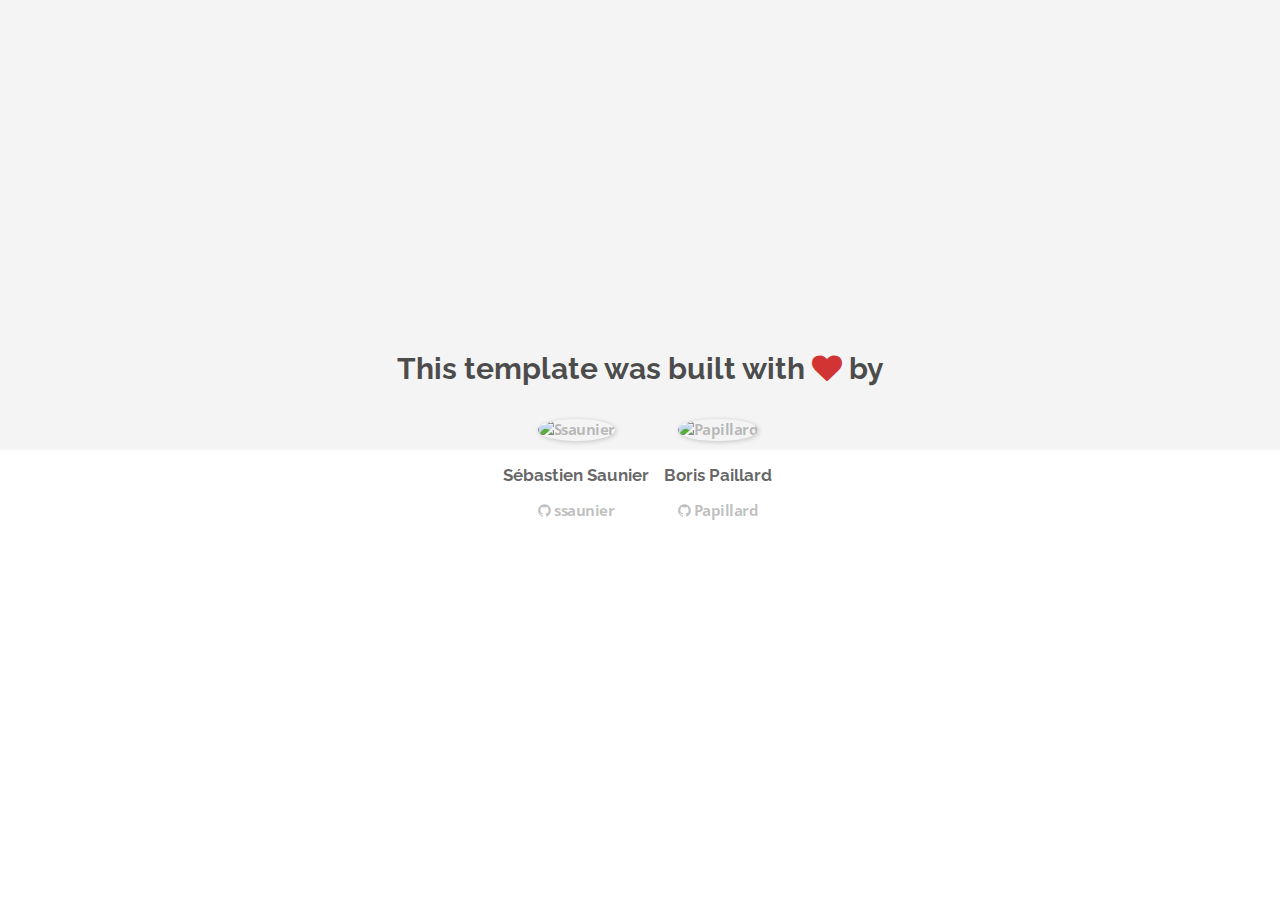
==== about.html @ 82ad9dda "Automated commit at 2018-07-30 14:05:20 UTC by middleman-deploy 2.0.0-alpha" ====
<!doctype html>
<html>
  <head>
    <meta charset="utf-8">
    <meta http-equiv="x-ua-compatible" content="ie=edge">
    <meta name="viewport"
          content="width=device-width, initial-scale=1, shrink-to-fit=no">
    <!-- Use the title from a page's frontmatter if it has one -->
    <title>Le Wagon - Middleman - About</title>
    <link href="stylesheets/application-fc83ac27.css" rel="stylesheet" />
    <script src="javascripts/application-93de88c9.js"></script>
    <link href="images/favicon-f15af148.png" rel="icon" type="image/png" />
  </head>
  <body>
    <div id="about">
  <div class="about-content">
    <h1>This template was built with <i class="fa fa-heart"></i> by</h1>
    <ul class="list-inline">
        <li>
<a href="https://kitt.lewagon.com/alumni/ssaunier" target="_blank">            <img src="https://kitt.lewagon.com/placeholder/users/ssaunier" class="img-circle" alt="Ssaunier" />
</a>          <h2>Sébastien Saunier</h2>
          <p>
<a href="https://github.com/ssaunier" target="_blank">              <i class="fa fa-github"></i> ssaunier
</a>          </p>
        </li>
        <li>
<a href="https://kitt.lewagon.com/alumni/Papillard" target="_blank">            <img src="https://kitt.lewagon.com/placeholder/users/Papillard" class="img-circle" alt="Papillard" />
</a>          <h2>Boris Paillard</h2>
          <p>
<a href="https://github.com/Papillard" target="_blank">              <i class="fa fa-github"></i> Papillard
</a>          </p>
        </li>
    </ul>
  </div>
</div>

  </body>
</html>
---- stylesheets/application-fc83ac27.css ----
@import url("https://fonts.googleapis.com/css?family=Open+Sans:400,300,700|Raleway:400,100,300,700,500");/*!
 * Bootstrap v3.3.7 (http://getbootstrap.com)
 * Copyright 2011-2016 Twitter, Inc.
 * Licensed under MIT (https://github.com/twbs/bootstrap/blob/master/LICENSE)
 *//*! normalize.css v3.0.3 | MIT License | github.com/necolas/normalize.css */html{font-family:sans-serif;-ms-text-size-adjust:100%;-webkit-text-size-adjust:100%}body{margin:0}article,aside,details,figcaption,figure,footer,header,hgroup,main,menu,nav,section,summary{display:block}audio,canvas,progress,video{display:inline-block;vertical-align:baseline}audio:not([controls]){display:none;height:0}[hidden],template{display:none}a{background-color:transparent}a:active,a:hover{outline:0}abbr[title]{border-bottom:1px dotted}b,strong{font-weight:bold}dfn{font-style:italic}h1{font-size:2em;margin:0.67em 0}mark{background:#ff0;color:#000}small{font-size:80%}sub,sup{font-size:75%;line-height:0;position:relative;vertical-align:baseline}sup{top:-0.5em}sub{bottom:-0.25em}img{border:0}svg:not(:root){overflow:hidden}figure{margin:1em 40px}hr{-webkit-box-sizing:content-box;box-sizing:content-box;height:0}pre{overflow:auto}code,kbd,pre,samp{font-family:monospace, monospace;font-size:1em}button,input,optgroup,select,textarea{color:inherit;font:inherit;margin:0}button{overflow:visible}button,select{text-transform:none}button,html input[type="button"],input[type="reset"],input[type="submit"]{-webkit-appearance:button;cursor:pointer}button[disabled],html input[disabled]{cursor:default}button::-moz-focus-inner,input::-moz-focus-inner{border:0;padding:0}input{line-height:normal}input[type="checkbox"],input[type="radio"]{-webkit-box-sizing:border-box;box-sizing:border-box;padding:0}input[type="number"]::-webkit-inner-spin-button,input[type="number"]::-webkit-outer-spin-button{height:auto}input[type="search"]{-webkit-appearance:textfield;-webkit-box-sizing:content-box;box-sizing:content-box}input[type="search"]::-webkit-search-cancel-button,input[type="search"]::-webkit-search-decoration{-webkit-appearance:none}fieldset{border:1px solid #c0c0c0;margin:0 2px;padding:0.35em 0.625em 0.75em}legend{border:0;padding:0}textarea{overflow:auto}optgroup{font-weight:bold}table{border-collapse:collapse;border-spacing:0}td,th{padding:0}/*! Source: https://github.com/h5bp/html5-boilerplate/blob/master/src/css/main.css */@media print{*,*:before,*:after{background:transparent !important;color:#000 !important;-webkit-box-shadow:none !important;box-shadow:none !important;text-shadow:none !important}a,a:visited{text-decoration:underline}a[href]:after{content:" (" attr(href) ")"}abbr[title]:after{content:" (" attr(title) ")"}a[href^="#"]:after,a[href^="javascript:"]:after{content:""}pre,blockquote{border:1px solid #999;page-break-inside:avoid}thead{display:table-header-group}tr,img{page-break-inside:avoid}img{max-width:100% !important}p,h2,h3{orphans:3;widows:3}h2,h3{page-break-after:avoid}.navbar{display:none}.btn>.caret,.dropup>.btn>.caret{border-top-color:#000 !important}.label{border:1px solid #000}.table{border-collapse:collapse !important}.table td,.table th{background-color:#fff !important}.table-bordered th,.table-bordered td{border:1px solid #ddd !important}}@font-face{font-family:'Glyphicons Halflings';src:url("../assets/bootstrap/glyphicons-halflings-regular-86b6f62b.eot");src:url("../assets/bootstrap/glyphicons-halflings-regular-86b6f62b.eot?#iefix") format("embedded-opentype"),url("../assets/bootstrap/glyphicons-halflings-regular-ca35b697.woff2") format("woff2"),url("../assets/bootstrap/glyphicons-halflings-regular-278e49a8.woff") format("woff"),url("../assets/bootstrap/glyphicons-halflings-regular-44bc1850.ttf") format("truetype"),url("../assets/bootstrap/glyphicons-halflings-regular-de51a849.svg#glyphicons_halflingsregular") format("svg")}.glyphicon{position:relative;top:1px;display:inline-block;font-family:'Glyphicons Halflings';font-style:normal;font-weight:normal;line-height:1;-webkit-font-smoothing:antialiased;-moz-osx-font-smoothing:grayscale}.glyphicon-asterisk:before{content:"\002a"}.glyphicon-plus:before{content:"\002b"}.glyphicon-euro:before,.glyphicon-eur:before{content:"\20ac"}.glyphicon-minus:before{content:"\2212"}.glyphicon-cloud:before{content:"\2601"}.glyphicon-envelope:before{content:"\2709"}.glyphicon-pencil:before{content:"\270f"}.glyphicon-glass:before{content:"\e001"}.glyphicon-music:before{content:"\e002"}.glyphicon-search:before{content:"\e003"}.glyphicon-heart:before{content:"\e005"}.glyphicon-star:before{content:"\e006"}.glyphicon-star-empty:before{content:"\e007"}.glyphicon-user:before{content:"\e008"}.glyphicon-film:before{content:"\e009"}.glyphicon-th-large:before{content:"\e010"}.glyphicon-th:before{content:"\e011"}.glyphicon-th-list:before{content:"\e012"}.glyphicon-ok:before{content:"\e013"}.glyphicon-remove:before{content:"\e014"}.glyphicon-zoom-in:before{content:"\e015"}.glyphicon-zoom-out:before{content:"\e016"}.glyphicon-off:before{content:"\e017"}.glyphicon-signal:before{content:"\e018"}.glyphicon-cog:before{content:"\e019"}.glyphicon-trash:before{content:"\e020"}.glyphicon-home:before{content:"\e021"}.glyphicon-file:before{content:"\e022"}.glyphicon-time:before{content:"\e023"}.glyphicon-road:before{content:"\e024"}.glyphicon-download-alt:before{content:"\e025"}.glyphicon-download:before{content:"\e026"}.glyphicon-upload:before{content:"\e027"}.glyphicon-inbox:before{content:"\e028"}.glyphicon-play-circle:before{content:"\e029"}.glyphicon-repeat:before{content:"\e030"}.glyphicon-refresh:before{content:"\e031"}.glyphicon-list-alt:before{content:"\e032"}.glyphicon-lock:before{content:"\e033"}.glyphicon-flag:before{content:"\e034"}.glyphicon-headphones:before{content:"\e035"}.glyphicon-volume-off:before{content:"\e036"}.glyphicon-volume-down:before{content:"\e037"}.glyphicon-volume-up:before{content:"\e038"}.glyphicon-qrcode:before{content:"\e039"}.glyphicon-barcode:before{content:"\e040"}.glyphicon-tag:before{content:"\e041"}.glyphicon-tags:before{content:"\e042"}.glyphicon-book:before{content:"\e043"}.glyphicon-bookmark:before{content:"\e044"}.glyphicon-print:before{content:"\e045"}.glyphicon-camera:before{content:"\e046"}.glyphicon-font:before{content:"\e047"}.glyphicon-bold:before{content:"\e048"}.glyphicon-italic:before{content:"\e049"}.glyphicon-text-height:before{content:"\e050"}.glyphicon-text-width:before{content:"\e051"}.glyphicon-align-left:before{content:"\e052"}.glyphicon-align-center:before{content:"\e053"}.glyphicon-align-right:before{content:"\e054"}.glyphicon-align-justify:before{content:"\e055"}.glyphicon-list:before{content:"\e056"}.glyphicon-indent-left:before{content:"\e057"}.glyphicon-indent-right:before{content:"\e058"}.glyphicon-facetime-video:before{content:"\e059"}.glyphicon-picture:before{content:"\e060"}.glyphicon-map-marker:before{content:"\e062"}.glyphicon-adjust:before{content:"\e063"}.glyphicon-tint:before{content:"\e064"}.glyphicon-edit:before{content:"\e065"}.glyphicon-share:before{content:"\e066"}.glyphicon-check:before{content:"\e067"}.glyphicon-move:before{content:"\e068"}.glyphicon-step-backward:before{content:"\e069"}.glyphicon-fast-backward:before{content:"\e070"}.glyphicon-backward:before{content:"\e071"}.glyphicon-play:before{content:"\e072"}.glyphicon-pause:before{content:"\e073"}.glyphicon-stop:before{content:"\e074"}.glyphicon-forward:before{content:"\e075"}.glyphicon-fast-forward:before{content:"\e076"}.glyphicon-step-forward:before{content:"\e077"}.glyphicon-eject:before{content:"\e078"}.glyphicon-chevron-left:before{content:"\e079"}.glyphicon-chevron-right:before{content:"\e080"}.glyphicon-plus-sign:before{content:"\e081"}.glyphicon-minus-sign:before{content:"\e082"}.glyphicon-remove-sign:before{content:"\e083"}.glyphicon-ok-sign:before{content:"\e084"}.glyphicon-question-sign:before{content:"\e085"}.glyphicon-info-sign:before{content:"\e086"}.glyphicon-screenshot:before{content:"\e087"}.glyphicon-remove-circle:before{content:"\e088"}.glyphicon-ok-circle:before{content:"\e089"}.glyphicon-ban-circle:before{content:"\e090"}.glyphicon-arrow-left:before{content:"\e091"}.glyphicon-arrow-right:before{content:"\e092"}.glyphicon-arrow-up:before{content:"\e093"}.glyphicon-arrow-down:before{content:"\e094"}.glyphicon-share-alt:before{content:"\e095"}.glyphicon-resize-full:before{content:"\e096"}.glyphicon-resize-small:before{content:"\e097"}.glyphicon-exclamation-sign:before{content:"\e101"}.glyphicon-gift:before{content:"\e102"}.glyphicon-leaf:before{content:"\e103"}.glyphicon-fire:before{content:"\e104"}.glyphicon-eye-open:before{content:"\e105"}.glyphicon-eye-close:before{content:"\e106"}.glyphicon-warning-sign:before{content:"\e107"}.glyphicon-plane:before{content:"\e108"}.glyphicon-calendar:before{content:"\e109"}.glyphicon-random:before{content:"\e110"}.glyphicon-comment:before{content:"\e111"}.glyphicon-magnet:before{content:"\e112"}.glyphicon-chevron-up:before{content:"\e113"}.glyphicon-chevron-down:before{content:"\e114"}.glyphicon-retweet:before{content:"\e115"}.glyphicon-shopping-cart:before{content:"\e116"}.glyphicon-folder-close:before{content:"\e117"}.glyphicon-folder-open:before{content:"\e118"}.glyphicon-resize-vertical:before{content:"\e119"}.glyphicon-resize-horizontal:before{content:"\e120"}.glyphicon-hdd:before{content:"\e121"}.glyphicon-bullhorn:before{content:"\e122"}.glyphicon-bell:before{content:"\e123"}.glyphicon-certificate:before{content:"\e124"}.glyphicon-thumbs-up:before{content:"\e125"}.glyphicon-thumbs-down:before{content:"\e126"}.glyphicon-hand-right:before{content:"\e127"}.glyphicon-hand-left:before{content:"\e128"}.glyphicon-hand-up:before{content:"\e129"}.glyphicon-hand-down:before{content:"\e130"}.glyphicon-circle-arrow-right:before{content:"\e131"}.glyphicon-circle-arrow-left:before{content:"\e132"}.glyphicon-circle-arrow-up:before{content:"\e133"}.glyphicon-circle-arrow-down:before{content:"\e134"}.glyphicon-globe:before{content:"\e135"}.glyphicon-wrench:before{content:"\e136"}.glyphicon-tasks:before{content:"\e137"}.glyphicon-filter:before{content:"\e138"}.glyphicon-briefcase:before{content:"\e139"}.glyphicon-fullscreen:before{content:"\e140"}.glyphicon-dashboard:before{content:"\e141"}.glyphicon-paperclip:before{content:"\e142"}.glyphicon-heart-empty:before{content:"\e143"}.glyphicon-link:before{content:"\e144"}.glyphicon-phone:before{content:"\e145"}.glyphicon-pushpin:before{content:"\e146"}.glyphicon-usd:before{content:"\e148"}.glyphicon-gbp:before{content:"\e149"}.glyphicon-sort:before{content:"\e150"}.glyphicon-sort-by-alphabet:before{content:"\e151"}.glyphicon-sort-by-alphabet-alt:before{content:"\e152"}.glyphicon-sort-by-order:before{content:"\e153"}.glyphicon-sort-by-order-alt:before{content:"\e154"}.glyphicon-sort-by-attributes:before{content:"\e155"}.glyphicon-sort-by-attributes-alt:before{content:"\e156"}.glyphicon-unchecked:before{content:"\e157"}.glyphicon-expand:before{content:"\e158"}.glyphicon-collapse-down:before{content:"\e159"}.glyphicon-collapse-up:before{content:"\e160"}.glyphicon-log-in:before{content:"\e161"}.glyphicon-flash:before{content:"\e162"}.glyphicon-log-out:before{content:"\e163"}.glyphicon-new-window:before{content:"\e164"}.glyphicon-record:before{content:"\e165"}.glyphicon-save:before{content:"\e166"}.glyphicon-open:before{content:"\e167"}.glyphicon-saved:before{content:"\e168"}.glyphicon-import:before{content:"\e169"}.glyphicon-export:before{content:"\e170"}.glyphicon-send:before{content:"\e171"}.glyphicon-floppy-disk:before{content:"\e172"}.glyphicon-floppy-saved:before{content:"\e173"}.glyphicon-floppy-remove:before{content:"\e174"}.glyphicon-floppy-save:before{content:"\e175"}.glyphicon-floppy-open:before{content:"\e176"}.glyphicon-credit-card:before{content:"\e177"}.glyphicon-transfer:before{content:"\e178"}.glyphicon-cutlery:before{content:"\e179"}.glyphicon-header:before{content:"\e180"}.glyphicon-compressed:before{content:"\e181"}.glyphicon-earphone:before{content:"\e182"}.glyphicon-phone-alt:before{content:"\e183"}.glyphicon-tower:before{content:"\e184"}.glyphicon-stats:before{content:"\e185"}.glyphicon-sd-video:before{content:"\e186"}.glyphicon-hd-video:before{content:"\e187"}.glyphicon-subtitles:before{content:"\e188"}.glyphicon-sound-stereo:before{content:"\e189"}.glyphicon-sound-dolby:before{content:"\e190"}.glyphicon-sound-5-1:before{content:"\e191"}.glyphicon-sound-6-1:before{content:"\e192"}.glyphicon-sound-7-1:before{content:"\e193"}.glyphicon-copyright-mark:before{content:"\e194"}.glyphicon-registration-mark:before{content:"\e195"}.glyphicon-cloud-download:before{content:"\e197"}.glyphicon-cloud-upload:before{content:"\e198"}.glyphicon-tree-conifer:before{content:"\e199"}.glyphicon-tree-deciduous:before{content:"\e200"}.glyphicon-cd:before{content:"\e201"}.glyphicon-save-file:before{content:"\e202"}.glyphicon-open-file:before{content:"\e203"}.glyphicon-level-up:before{content:"\e204"}.glyphicon-copy:before{content:"\e205"}.glyphicon-paste:before{content:"\e206"}.glyphicon-alert:before{content:"\e209"}.glyphicon-equalizer:before{content:"\e210"}.glyphicon-king:before{content:"\e211"}.glyphicon-queen:before{content:"\e212"}.glyphicon-pawn:before{content:"\e213"}.glyphicon-bishop:before{content:"\e214"}.glyphicon-knight:before{content:"\e215"}.glyphicon-baby-formula:before{content:"\e216"}.glyphicon-tent:before{content:"\26fa"}.glyphicon-blackboard:before{content:"\e218"}.glyphicon-bed:before{content:"\e219"}.glyphicon-apple:before{content:"\f8ff"}.glyphicon-erase:before{content:"\e221"}.glyphicon-hourglass:before{content:"\231b"}.glyphicon-lamp:before{content:"\e223"}.glyphicon-duplicate:before{content:"\e224"}.glyphicon-piggy-bank:before{content:"\e225"}.glyphicon-scissors:before{content:"\e226"}.glyphicon-bitcoin:before{content:"\e227"}.glyphicon-btc:before{content:"\e227"}.glyphicon-xbt:before{content:"\e227"}.glyphicon-yen:before{content:"\00a5"}.glyphicon-jpy:before{content:"\00a5"}.glyphicon-ruble:before{content:"\20bd"}.glyphicon-rub:before{content:"\20bd"}.glyphicon-scale:before{content:"\e230"}.glyphicon-ice-lolly:before{content:"\e231"}.glyphicon-ice-lolly-tasted:before{content:"\e232"}.glyphicon-education:before{content:"\e233"}.glyphicon-option-horizontal:before{content:"\e234"}.glyphicon-option-vertical:before{content:"\e235"}.glyphicon-menu-hamburger:before{content:"\e236"}.glyphicon-modal-window:before{content:"\e237"}.glyphicon-oil:before{content:"\e238"}.glyphicon-grain:before{content:"\e239"}.glyphicon-sunglasses:before{content:"\e240"}.glyphicon-text-size:before{content:"\e241"}.glyphicon-text-color:before{content:"\e242"}.glyphicon-text-background:before{content:"\e243"}.glyphicon-object-align-top:before{content:"\e244"}.glyphicon-object-align-bottom:before{content:"\e245"}.glyphicon-object-align-horizontal:before{content:"\e246"}.glyphicon-object-align-left:before{content:"\e247"}.glyphicon-object-align-vertical:before{content:"\e248"}.glyphicon-object-align-right:before{content:"\e249"}.glyphicon-triangle-right:before{content:"\e250"}.glyphicon-triangle-left:before{content:"\e251"}.glyphicon-triangle-bottom:before{content:"\e252"}.glyphicon-triangle-top:before{content:"\e253"}.glyphicon-console:before{content:"\e254"}.glyphicon-superscript:before{content:"\e255"}.glyphicon-subscript:before{content:"\e256"}.glyphicon-menu-left:before{content:"\e257"}.glyphicon-menu-right:before{content:"\e258"}.glyphicon-menu-down:before{content:"\e259"}.glyphicon-menu-up:before{content:"\e260"}*{-webkit-box-sizing:border-box;box-sizing:border-box}*:before,*:after{-webkit-box-sizing:border-box;box-sizing:border-box}html{font-size:10px;-webkit-tap-highlight-color:transparent}body{font-family:"Open Sans", "Helvetica", "sans-serif";font-size:18px;line-height:1.42857143;color:#333333;background-color:#F4F4F4}input,button,select,textarea{font-family:inherit;font-size:inherit;line-height:inherit}a{color:#469AE0;text-decoration:none}a:hover,a:focus{color:#1f74ba;text-decoration:underline}a:focus{outline:5px auto -webkit-focus-ring-color;outline-offset:-2px}figure{margin:0}img{vertical-align:middle}.img-responsive{display:block;max-width:100%;height:auto}.img-rounded{border-radius:2px}.img-thumbnail{padding:4px;line-height:1.42857143;background-color:#F4F4F4;border:1px solid #ddd;border-radius:2px;-webkit-transition:all 0.2s ease-in-out;transition:all 0.2s ease-in-out;display:inline-block;max-width:100%;height:auto}.img-circle{border-radius:50%}hr{margin-top:25px;margin-bottom:25px;border:0;border-top:1px solid #eeeeee}.sr-only{position:absolute;width:1px;height:1px;margin:-1px;padding:0;overflow:hidden;clip:rect(0, 0, 0, 0);border:0}.sr-only-focusable:active,.sr-only-focusable:focus{position:static;width:auto;height:auto;margin:0;overflow:visible;clip:auto}[role="button"]{cursor:pointer}h1,h2,h3,h4,h5,h6,.h1,.h2,.h3,.h4,.h5,.h6{font-family:"Raleway", "Helvetica", "sans-serif";font-weight:500;line-height:1.1;color:inherit}h1 small,h1 .small,h2 small,h2 .small,h3 small,h3 .small,h4 small,h4 .small,h5 small,h5 .small,h6 small,h6 .small,.h1 small,.h1 .small,.h2 small,.h2 .small,.h3 small,.h3 .small,.h4 small,.h4 .small,.h5 small,.h5 .small,.h6 small,.h6 .small{font-weight:normal;line-height:1;color:#777777}h1,.h1,h2,.h2,h3,.h3{margin-top:25px;margin-bottom:12.5px}h1 small,h1 .small,.h1 small,.h1 .small,h2 small,h2 .small,.h2 small,.h2 .small,h3 small,h3 .small,.h3 small,.h3 .small{font-size:65%}h4,.h4,h5,.h5,h6,.h6{margin-top:12.5px;margin-bottom:12.5px}h4 small,h4 .small,.h4 small,.h4 .small,h5 small,h5 .small,.h5 small,.h5 .small,h6 small,h6 .small,.h6 small,.h6 .small{font-size:75%}h1,.h1{font-size:46px}h2,.h2{font-size:38px}h3,.h3{font-size:31px}h4,.h4{font-size:23px}h5,.h5{font-size:18px}h6,.h6{font-size:16px}p{margin:0 0 12.5px}.lead{margin-bottom:25px;font-size:20px;font-weight:300;line-height:1.4}@media (min-width: 768px){.lead{font-size:27px}}small,.small{font-size:88%}mark,.mark{background-color:#fcf8e3;padding:.2em}.text-left{text-align:left}.text-right{text-align:right}.text-center{text-align:center}.text-justify{text-align:justify}.text-nowrap{white-space:nowrap}.text-lowercase{text-transform:lowercase}.text-uppercase,.initialism{text-transform:uppercase}.text-capitalize{text-transform:capitalize}.text-muted{color:#777777}.text-primary{color:#469AE0}a.text-primary:hover,a.text-primary:focus{color:#2381d0}.text-success{color:#3c763d}a.text-success:hover,a.text-success:focus{color:#2b542c}.text-info{color:#31708f}a.text-info:hover,a.text-info:focus{color:#245269}.text-warning{color:#8a6d3b}a.text-warning:hover,a.text-warning:focus{color:#66512c}.text-danger{color:#a94442}a.text-danger:hover,a.text-danger:focus{color:#843534}.bg-primary{color:#fff}.bg-primary{background-color:#469AE0}a.bg-primary:hover,a.bg-primary:focus{background-color:#2381d0}.bg-success{background-color:#dff0d8}a.bg-success:hover,a.bg-success:focus{background-color:#c1e2b3}.bg-info{background-color:#d9edf7}a.bg-info:hover,a.bg-info:focus{background-color:#afd9ee}.bg-warning{background-color:#fcf8e3}a.bg-warning:hover,a.bg-warning:focus{background-color:#f7ecb5}.bg-danger{background-color:#f2dede}a.bg-danger:hover,a.bg-danger:focus{background-color:#e4b9b9}.page-header{padding-bottom:11.5px;margin:50px 0 25px;border-bottom:1px solid #eeeeee}ul,ol{margin-top:0;margin-bottom:12.5px}ul ul,ul ol,ol ul,ol ol{margin-bottom:0}.list-unstyled{padding-left:0;list-style:none}.list-inline{padding-left:0;list-style:none;margin-left:-5px}.list-inline>li{display:inline-block;padding-left:5px;padding-right:5px}dl{margin-top:0;margin-bottom:25px}dt,dd{line-height:1.42857143}dt{font-weight:bold}dd{margin-left:0}.dl-horizontal dd:before,.dl-horizontal dd:after{content:" ";display:table}.dl-horizontal dd:after{clear:both}@media (min-width: 768px){.dl-horizontal dt{float:left;width:160px;clear:left;text-align:right;overflow:hidden;text-overflow:ellipsis;white-space:nowrap}.dl-horizontal dd{margin-left:180px}}abbr[title],abbr[data-original-title]{cursor:help;border-bottom:1px dotted #777777}.initialism{font-size:90%}blockquote{padding:12.5px 25px;margin:0 0 25px;font-size:22.5px;border-left:5px solid #eeeeee}blockquote p:last-child,blockquote ul:last-child,blockquote ol:last-child{margin-bottom:0}blockquote footer,blockquote small,blockquote .small{display:block;font-size:80%;line-height:1.42857143;color:#777777}blockquote footer:before,blockquote small:before,blockquote .small:before{content:'\2014 \00A0'}.blockquote-reverse,blockquote.pull-right{padding-right:15px;padding-left:0;border-right:5px solid #eeeeee;border-left:0;text-align:right}.blockquote-reverse footer:before,.blockquote-reverse small:before,.blockquote-reverse .small:before,blockquote.pull-right footer:before,blockquote.pull-right small:before,blockquote.pull-right .small:before{content:''}.blockquote-reverse footer:after,.blockquote-reverse small:after,.blockquote-reverse .small:after,blockquote.pull-right footer:after,blockquote.pull-right small:after,blockquote.pull-right .small:after{content:'\00A0 \2014'}address{margin-bottom:25px;font-style:normal;line-height:1.42857143}code,kbd,pre,samp{font-family:Menlo, Monaco, Consolas, "Courier New", monospace}code{padding:2px 4px;font-size:90%;color:#c7254e;background-color:#f9f2f4;border-radius:2px}kbd{padding:2px 4px;font-size:90%;color:#fff;background-color:#333;border-radius:2px;-webkit-box-shadow:inset 0 -1px 0 rgba(0,0,0,0.25);box-shadow:inset 0 -1px 0 rgba(0,0,0,0.25)}kbd kbd{padding:0;font-size:100%;font-weight:bold;-webkit-box-shadow:none;box-shadow:none}pre{display:block;padding:12px;margin:0 0 12.5px;font-size:17px;line-height:1.42857143;word-break:break-all;word-wrap:break-word;color:#333333;background-color:#f5f5f5;border:1px solid #ccc;border-radius:2px}pre code{padding:0;font-size:inherit;color:inherit;white-space:pre-wrap;background-color:transparent;border-radius:0}.pre-scrollable{max-height:340px;overflow-y:scroll}.container{margin-right:auto;margin-left:auto;padding-left:15px;padding-right:15px}.container:before,.container:after{content:" ";display:table}.container:after{clear:both}@media (min-width: 768px){.container{width:750px}}@media (min-width: 992px){.container{width:970px}}@media (min-width: 1200px){.container{width:1170px}}.container-fluid{margin-right:auto;margin-left:auto;padding-left:15px;padding-right:15px}.container-fluid:before,.container-fluid:after{content:" ";display:table}.container-fluid:after{clear:both}.row{margin-left:-15px;margin-right:-15px}.row:before,.row:after{content:" ";display:table}.row:after{clear:both}.col-xs-1,.col-sm-1,.col-md-1,.col-lg-1,.col-xs-2,.col-sm-2,.col-md-2,.col-lg-2,.col-xs-3,.col-sm-3,.col-md-3,.col-lg-3,.col-xs-4,.col-sm-4,.col-md-4,.col-lg-4,.col-xs-5,.col-sm-5,.col-md-5,.col-lg-5,.col-xs-6,.col-sm-6,.col-md-6,.col-lg-6,.col-xs-7,.col-sm-7,.col-md-7,.col-lg-7,.col-xs-8,.col-sm-8,.col-md-8,.col-lg-8,.col-xs-9,.col-sm-9,.col-md-9,.col-lg-9,.col-xs-10,.col-sm-10,.col-md-10,.col-lg-10,.col-xs-11,.col-sm-11,.col-md-11,.col-lg-11,.col-xs-12,.col-sm-12,.col-md-12,.col-lg-12{position:relative;min-height:1px;padding-left:15px;padding-right:15px}.col-xs-1,.col-xs-2,.col-xs-3,.col-xs-4,.col-xs-5,.col-xs-6,.col-xs-7,.col-xs-8,.col-xs-9,.col-xs-10,.col-xs-11,.col-xs-12{float:left}.col-xs-1{width:8.33333333%}.col-xs-2{width:16.66666667%}.col-xs-3{width:25%}.col-xs-4{width:33.33333333%}.col-xs-5{width:41.66666667%}.col-xs-6{width:50%}.col-xs-7{width:58.33333333%}.col-xs-8{width:66.66666667%}.col-xs-9{width:75%}.col-xs-10{width:83.33333333%}.col-xs-11{width:91.66666667%}.col-xs-12{width:100%}.col-xs-pull-0{right:auto}.col-xs-pull-1{right:8.33333333%}.col-xs-pull-2{right:16.66666667%}.col-xs-pull-3{right:25%}.col-xs-pull-4{right:33.33333333%}.col-xs-pull-5{right:41.66666667%}.col-xs-pull-6{right:50%}.col-xs-pull-7{right:58.33333333%}.col-xs-pull-8{right:66.66666667%}.col-xs-pull-9{right:75%}.col-xs-pull-10{right:83.33333333%}.col-xs-pull-11{right:91.66666667%}.col-xs-pull-12{right:100%}.col-xs-push-0{left:auto}.col-xs-push-1{left:8.33333333%}.col-xs-push-2{left:16.66666667%}.col-xs-push-3{left:25%}.col-xs-push-4{left:33.33333333%}.col-xs-push-5{left:41.66666667%}.col-xs-push-6{left:50%}.col-xs-push-7{left:58.33333333%}.col-xs-push-8{left:66.66666667%}.col-xs-push-9{left:75%}.col-xs-push-10{left:83.33333333%}.col-xs-push-11{left:91.66666667%}.col-xs-push-12{left:100%}.col-xs-offset-0{margin-left:0%}.col-xs-offset-1{margin-left:8.33333333%}.col-xs-offset-2{margin-left:16.66666667%}.col-xs-offset-3{margin-left:25%}.col-xs-offset-4{margin-left:33.33333333%}.col-xs-offset-5{margin-left:41.66666667%}.col-xs-offset-6{margin-left:50%}.col-xs-offset-7{margin-left:58.33333333%}.col-xs-offset-8{margin-left:66.66666667%}.col-xs-offset-9{margin-left:75%}.col-xs-offset-10{margin-left:83.33333333%}.col-xs-offset-11{margin-left:91.66666667%}.col-xs-offset-12{margin-left:100%}@media (min-width: 768px){.col-sm-1,.col-sm-2,.col-sm-3,.col-sm-4,.col-sm-5,.col-sm-6,.col-sm-7,.col-sm-8,.col-sm-9,.col-sm-10,.col-sm-11,.col-sm-12{float:left}.col-sm-1{width:8.33333333%}.col-sm-2{width:16.66666667%}.col-sm-3{width:25%}.col-sm-4{width:33.33333333%}.col-sm-5{width:41.66666667%}.col-sm-6{width:50%}.col-sm-7{width:58.33333333%}.col-sm-8{width:66.66666667%}.col-sm-9{width:75%}.col-sm-10{width:83.33333333%}.col-sm-11{width:91.66666667%}.col-sm-12{width:100%}.col-sm-pull-0{right:auto}.col-sm-pull-1{right:8.33333333%}.col-sm-pull-2{right:16.66666667%}.col-sm-pull-3{right:25%}.col-sm-pull-4{right:33.33333333%}.col-sm-pull-5{right:41.66666667%}.col-sm-pull-6{right:50%}.col-sm-pull-7{right:58.33333333%}.col-sm-pull-8{right:66.66666667%}.col-sm-pull-9{right:75%}.col-sm-pull-10{right:83.33333333%}.col-sm-pull-11{right:91.66666667%}.col-sm-pull-12{right:100%}.col-sm-push-0{left:auto}.col-sm-push-1{left:8.33333333%}.col-sm-push-2{left:16.66666667%}.col-sm-push-3{left:25%}.col-sm-push-4{left:33.33333333%}.col-sm-push-5{left:41.66666667%}.col-sm-push-6{left:50%}.col-sm-push-7{left:58.33333333%}.col-sm-push-8{left:66.66666667%}.col-sm-push-9{left:75%}.col-sm-push-10{left:83.33333333%}.col-sm-push-11{left:91.66666667%}.col-sm-push-12{left:100%}.col-sm-offset-0{margin-left:0%}.col-sm-offset-1{margin-left:8.33333333%}.col-sm-offset-2{margin-left:16.66666667%}.col-sm-offset-3{margin-left:25%}.col-sm-offset-4{margin-left:33.33333333%}.col-sm-offset-5{margin-left:41.66666667%}.col-sm-offset-6{margin-left:50%}.col-sm-offset-7{margin-left:58.33333333%}.col-sm-offset-8{margin-left:66.66666667%}.col-sm-offset-9{margin-left:75%}.col-sm-offset-10{margin-left:83.33333333%}.col-sm-offset-11{margin-left:91.66666667%}.col-sm-offset-12{margin-left:100%}}@media (min-width: 992px){.col-md-1,.col-md-2,.col-md-3,.col-md-4,.col-md-5,.col-md-6,.col-md-7,.col-md-8,.col-md-9,.col-md-10,.col-md-11,.col-md-12{float:left}.col-md-1{width:8.33333333%}.col-md-2{width:16.66666667%}.col-md-3{width:25%}.col-md-4{width:33.33333333%}.col-md-5{width:41.66666667%}.col-md-6{width:50%}.col-md-7{width:58.33333333%}.col-md-8{width:66.66666667%}.col-md-9{width:75%}.col-md-10{width:83.33333333%}.col-md-11{width:91.66666667%}.col-md-12{width:100%}.col-md-pull-0{right:auto}.col-md-pull-1{right:8.33333333%}.col-md-pull-2{right:16.66666667%}.col-md-pull-3{right:25%}.col-md-pull-4{right:33.33333333%}.col-md-pull-5{right:41.66666667%}.col-md-pull-6{right:50%}.col-md-pull-7{right:58.33333333%}.col-md-pull-8{right:66.66666667%}.col-md-pull-9{right:75%}.col-md-pull-10{right:83.33333333%}.col-md-pull-11{right:91.66666667%}.col-md-pull-12{right:100%}.col-md-push-0{left:auto}.col-md-push-1{left:8.33333333%}.col-md-push-2{left:16.66666667%}.col-md-push-3{left:25%}.col-md-push-4{left:33.33333333%}.col-md-push-5{left:41.66666667%}.col-md-push-6{left:50%}.col-md-push-7{left:58.33333333%}.col-md-push-8{left:66.66666667%}.col-md-push-9{left:75%}.col-md-push-10{left:83.33333333%}.col-md-push-11{left:91.66666667%}.col-md-push-12{left:100%}.col-md-offset-0{margin-left:0%}.col-md-offset-1{margin-left:8.33333333%}.col-md-offset-2{margin-left:16.66666667%}.col-md-offset-3{margin-left:25%}.col-md-offset-4{margin-left:33.33333333%}.col-md-offset-5{margin-left:41.66666667%}.col-md-offset-6{margin-left:50%}.col-md-offset-7{margin-left:58.33333333%}.col-md-offset-8{margin-left:66.66666667%}.col-md-offset-9{margin-left:75%}.col-md-offset-10{margin-left:83.33333333%}.col-md-offset-11{margin-left:91.66666667%}.col-md-offset-12{margin-left:100%}}@media (min-width: 1200px){.col-lg-1,.col-lg-2,.col-lg-3,.col-lg-4,.col-lg-5,.col-lg-6,.col-lg-7,.col-lg-8,.col-lg-9,.col-lg-10,.col-lg-11,.col-lg-12{float:left}.col-lg-1{width:8.33333333%}.col-lg-2{width:16.66666667%}.col-lg-3{width:25%}.col-lg-4{width:33.33333333%}.col-lg-5{width:41.66666667%}.col-lg-6{width:50%}.col-lg-7{width:58.33333333%}.col-lg-8{width:66.66666667%}.col-lg-9{width:75%}.col-lg-10{width:83.33333333%}.col-lg-11{width:91.66666667%}.col-lg-12{width:100%}.col-lg-pull-0{right:auto}.col-lg-pull-1{right:8.33333333%}.col-lg-pull-2{right:16.66666667%}.col-lg-pull-3{right:25%}.col-lg-pull-4{right:33.33333333%}.col-lg-pull-5{right:41.66666667%}.col-lg-pull-6{right:50%}.col-lg-pull-7{right:58.33333333%}.col-lg-pull-8{right:66.66666667%}.col-lg-pull-9{right:75%}.col-lg-pull-10{right:83.33333333%}.col-lg-pull-11{right:91.66666667%}.col-lg-pull-12{right:100%}.col-lg-push-0{left:auto}.col-lg-push-1{left:8.33333333%}.col-lg-push-2{left:16.66666667%}.col-lg-push-3{left:25%}.col-lg-push-4{left:33.33333333%}.col-lg-push-5{left:41.66666667%}.col-lg-push-6{left:50%}.col-lg-push-7{left:58.33333333%}.col-lg-push-8{left:66.66666667%}.col-lg-push-9{left:75%}.col-lg-push-10{left:83.33333333%}.col-lg-push-11{left:91.66666667%}.col-lg-push-12{left:100%}.col-lg-offset-0{margin-left:0%}.col-lg-offset-1{margin-left:8.33333333%}.col-lg-offset-2{margin-left:16.66666667%}.col-lg-offset-3{margin-left:25%}.col-lg-offset-4{margin-left:33.33333333%}.col-lg-offset-5{margin-left:41.66666667%}.col-lg-offset-6{margin-left:50%}.col-lg-offset-7{margin-left:58.33333333%}.col-lg-offset-8{margin-left:66.66666667%}.col-lg-offset-9{margin-left:75%}.col-lg-offset-10{margin-left:83.33333333%}.col-lg-offset-11{margin-left:91.66666667%}.col-lg-offset-12{margin-left:100%}}table{background-color:transparent}caption{padding-top:8px;padding-bottom:8px;color:#777777;text-align:left}th{text-align:left}.table{width:100%;max-width:100%;margin-bottom:25px}.table>thead>tr>th,.table>thead>tr>td,.table>tbody>tr>th,.table>tbody>tr>td,.table>tfoot>tr>th,.table>tfoot>tr>td{padding:8px;line-height:1.42857143;vertical-align:top;border-top:1px solid #ddd}.table>thead>tr>th{vertical-align:bottom;border-bottom:2px solid #ddd}.table>caption+thead>tr:first-child>th,.table>caption+thead>tr:first-child>td,.table>colgroup+thead>tr:first-child>th,.table>colgroup+thead>tr:first-child>td,.table>thead:first-child>tr:first-child>th,.table>thead:first-child>tr:first-child>td{border-top:0}.table>tbody+tbody{border-top:2px solid #ddd}.table .table{background-color:#F4F4F4}.table-condensed>thead>tr>th,.table-condensed>thead>tr>td,.table-condensed>tbody>tr>th,.table-condensed>tbody>tr>td,.table-condensed>tfoot>tr>th,.table-condensed>tfoot>tr>td{padding:5px}.table-bordered{border:1px solid #ddd}.table-bordered>thead>tr>th,.table-bordered>thead>tr>td,.table-bordered>tbody>tr>th,.table-bordered>tbody>tr>td,.table-bordered>tfoot>tr>th,.table-bordered>tfoot>tr>td{border:1px solid #ddd}.table-bordered>thead>tr>th,.table-bordered>thead>tr>td{border-bottom-width:2px}.table-striped>tbody>tr:nth-of-type(odd){background-color:#f9f9f9}.table-hover>tbody>tr:hover{background-color:#f5f5f5}table col[class*="col-"]{position:static;float:none;display:table-column}table td[class*="col-"],table th[class*="col-"]{position:static;float:none;display:table-cell}.table>thead>tr>td.active,.table>thead>tr>th.active,.table>thead>tr.active>td,.table>thead>tr.active>th,.table>tbody>tr>td.active,.table>tbody>tr>th.active,.table>tbody>tr.active>td,.table>tbody>tr.active>th,.table>tfoot>tr>td.active,.table>tfoot>tr>th.active,.table>tfoot>tr.active>td,.table>tfoot>tr.active>th{background-color:#f5f5f5}.table-hover>tbody>tr>td.active:hover,.table-hover>tbody>tr>th.active:hover,.table-hover>tbody>tr.active:hover>td,.table-hover>tbody>tr:hover>.active,.table-hover>tbody>tr.active:hover>th{background-color:#e8e8e8}.table>thead>tr>td.success,.table>thead>tr>th.success,.table>thead>tr.success>td,.table>thead>tr.success>th,.table>tbody>tr>td.success,.table>tbody>tr>th.success,.table>tbody>tr.success>td,.table>tbody>tr.success>th,.table>tfoot>tr>td.success,.table>tfoot>tr>th.success,.table>tfoot>tr.success>td,.table>tfoot>tr.success>th{background-color:#dff0d8}.table-hover>tbody>tr>td.success:hover,.table-hover>tbody>tr>th.success:hover,.table-hover>tbody>tr.success:hover>td,.table-hover>tbody>tr:hover>.success,.table-hover>tbody>tr.success:hover>th{background-color:#d0e9c6}.table>thead>tr>td.info,.table>thead>tr>th.info,.table>thead>tr.info>td,.table>thead>tr.info>th,.table>tbody>tr>td.info,.table>tbody>tr>th.info,.table>tbody>tr.info>td,.table>tbody>tr.info>th,.table>tfoot>tr>td.info,.table>tfoot>tr>th.info,.table>tfoot>tr.info>td,.table>tfoot>tr.info>th{background-color:#d9edf7}.table-hover>tbody>tr>td.info:hover,.table-hover>tbody>tr>th.info:hover,.table-hover>tbody>tr.info:hover>td,.table-hover>tbody>tr:hover>.info,.table-hover>tbody>tr.info:hover>th{background-color:#c4e3f3}.table>thead>tr>td.warning,.table>thead>tr>th.warning,.table>thead>tr.warning>td,.table>thead>tr.warning>th,.table>tbody>tr>td.warning,.table>tbody>tr>th.warning,.table>tbody>tr.warning>td,.table>tbody>tr.warning>th,.table>tfoot>tr>td.warning,.table>tfoot>tr>th.warning,.table>tfoot>tr.warning>td,.table>tfoot>tr.warning>th{background-color:#fcf8e3}.table-hover>tbody>tr>td.warning:hover,.table-hover>tbody>tr>th.warning:hover,.table-hover>tbody>tr.warning:hover>td,.table-hover>tbody>tr:hover>.warning,.table-hover>tbody>tr.warning:hover>th{background-color:#faf2cc}.table>thead>tr>td.danger,.table>thead>tr>th.danger,.table>thead>tr.danger>td,.table>thead>tr.danger>th,.table>tbody>tr>td.danger,.table>tbody>tr>th.danger,.table>tbody>tr.danger>td,.table>tbody>tr.danger>th,.table>tfoot>tr>td.danger,.table>tfoot>tr>th.danger,.table>tfoot>tr.danger>td,.table>tfoot>tr.danger>th{background-color:#f2dede}.table-hover>tbody>tr>td.danger:hover,.table-hover>tbody>tr>th.danger:hover,.table-hover>tbody>tr.danger:hover>td,.table-hover>tbody>tr:hover>.danger,.table-hover>tbody>tr.danger:hover>th{background-color:#ebcccc}.table-responsive{overflow-x:auto;min-height:0.01%}@media screen and (max-width: 767px){.table-responsive{width:100%;margin-bottom:18.75px;overflow-y:hidden;-ms-overflow-style:-ms-autohiding-scrollbar;border:1px solid #ddd}.table-responsive>.table{margin-bottom:0}.table-responsive>.table>thead>tr>th,.table-responsive>.table>thead>tr>td,.table-responsive>.table>tbody>tr>th,.table-responsive>.table>tbody>tr>td,.table-responsive>.table>tfoot>tr>th,.table-responsive>.table>tfoot>tr>td{white-space:nowrap}.table-responsive>.table-bordered{border:0}.table-responsive>.table-bordered>thead>tr>th:first-child,.table-responsive>.table-bordered>thead>tr>td:first-child,.table-responsive>.table-bordered>tbody>tr>th:first-child,.table-responsive>.table-bordered>tbody>tr>td:first-child,.table-responsive>.table-bordered>tfoot>tr>th:first-child,.table-responsive>.table-bordered>tfoot>tr>td:first-child{border-left:0}.table-responsive>.table-bordered>thead>tr>th:last-child,.table-responsive>.table-bordered>thead>tr>td:last-child,.table-responsive>.table-bordered>tbody>tr>th:last-child,.table-responsive>.table-bordered>tbody>tr>td:last-child,.table-responsive>.table-bordered>tfoot>tr>th:last-child,.table-responsive>.table-bordered>tfoot>tr>td:last-child{border-right:0}.table-responsive>.table-bordered>tbody>tr:last-child>th,.table-responsive>.table-bordered>tbody>tr:last-child>td,.table-responsive>.table-bordered>tfoot>tr:last-child>th,.table-responsive>.table-bordered>tfoot>tr:last-child>td{border-bottom:0}}fieldset{padding:0;margin:0;border:0;min-width:0}legend{display:block;width:100%;padding:0;margin-bottom:25px;font-size:27px;line-height:inherit;color:#333333;border:0;border-bottom:1px solid #e5e5e5}label{display:inline-block;max-width:100%;margin-bottom:5px;font-weight:bold}input[type="search"]{-webkit-box-sizing:border-box;box-sizing:border-box}input[type="radio"],input[type="checkbox"]{margin:4px 0 0;margin-top:1px \9;line-height:normal}input[type="file"]{display:block}input[type="range"]{display:block;width:100%}select[multiple],select[size]{height:auto}input[type="file"]:focus,input[type="radio"]:focus,input[type="checkbox"]:focus{outline:5px auto -webkit-focus-ring-color;outline-offset:-2px}output{display:block;padding-top:7px;font-size:18px;line-height:1.42857143;color:#000000}.form-control{display:block;width:100%;height:39px;padding:6px 12px;font-size:18px;line-height:1.42857143;color:#000000;background-color:#fff;background-image:none;border:1px solid #ccc;border-radius:2px;-webkit-box-shadow:inset 0 1px 1px rgba(0,0,0,0.075);box-shadow:inset 0 1px 1px rgba(0,0,0,0.075);-webkit-transition:border-color ease-in-out 0.15s, box-shadow ease-in-out 0.15s;-webkit-transition:border-color ease-in-out 0.15s, -webkit-box-shadow ease-in-out 0.15s;transition:border-color ease-in-out 0.15s, -webkit-box-shadow ease-in-out 0.15s;transition:border-color ease-in-out 0.15s, box-shadow ease-in-out 0.15s;transition:border-color ease-in-out 0.15s, box-shadow ease-in-out 0.15s, -webkit-box-shadow ease-in-out 0.15s}.form-control:focus{border-color:#66afe9;outline:0;-webkit-box-shadow:inset 0 1px 1px rgba(0,0,0,0.075),0 0 8px rgba(102,175,233,0.6);box-shadow:inset 0 1px 1px rgba(0,0,0,0.075),0 0 8px rgba(102,175,233,0.6)}.form-control::-moz-placeholder{color:#999;opacity:1}.form-control:-ms-input-placeholder{color:#999}.form-control::-webkit-input-placeholder{color:#999}.form-control::-ms-expand{border:0;background-color:transparent}.form-control[disabled],.form-control[readonly],fieldset[disabled] .form-control{background-color:#eeeeee;opacity:1}.form-control[disabled],fieldset[disabled] .form-control{cursor:not-allowed}textarea.form-control{height:auto}input[type="search"]{-webkit-appearance:none}@media screen and (-webkit-min-device-pixel-ratio: 0){input[type="date"].form-control,input[type="time"].form-control,input[type="datetime-local"].form-control,input[type="month"].form-control{line-height:39px}input[type="date"].input-sm,.input-group-sm>input[type="date"].form-control,.input-group-sm>input[type="date"].input-group-addon,.input-group-sm>.input-group-btn>input[type="date"].btn,.input-group-sm input[type="date"],input[type="time"].input-sm,.input-group-sm>input[type="time"].form-control,.input-group-sm>input[type="time"].input-group-addon,.input-group-sm>.input-group-btn>input[type="time"].btn,.input-group-sm input[type="time"],input[type="datetime-local"].input-sm,.input-group-sm>input[type="datetime-local"].form-control,.input-group-sm>input[type="datetime-local"].input-group-addon,.input-group-sm>.input-group-btn>input[type="datetime-local"].btn,.input-group-sm input[type="datetime-local"],input[type="month"].input-sm,.input-group-sm>input[type="month"].form-control,.input-group-sm>input[type="month"].input-group-addon,.input-group-sm>.input-group-btn>input[type="month"].btn,.input-group-sm input[type="month"]{line-height:36px}input[type="date"].input-lg,.input-group-lg>input[type="date"].form-control,.input-group-lg>input[type="date"].input-group-addon,.input-group-lg>.input-group-btn>input[type="date"].btn,.input-group-lg input[type="date"],input[type="time"].input-lg,.input-group-lg>input[type="time"].form-control,.input-group-lg>input[type="time"].input-group-addon,.input-group-lg>.input-group-btn>input[type="time"].btn,.input-group-lg input[type="time"],input[type="datetime-local"].input-lg,.input-group-lg>input[type="datetime-local"].form-control,.input-group-lg>input[type="datetime-local"].input-group-addon,.input-group-lg>.input-group-btn>input[type="datetime-local"].btn,.input-group-lg input[type="datetime-local"],input[type="month"].input-lg,.input-group-lg>input[type="month"].form-control,.input-group-lg>input[type="month"].input-group-addon,.input-group-lg>.input-group-btn>input[type="month"].btn,.input-group-lg input[type="month"]{line-height:53px}}.form-group{margin-bottom:15px}.radio,.checkbox{position:relative;display:block;margin-top:10px;margin-bottom:10px}.radio label,.checkbox label{min-height:25px;padding-left:20px;margin-bottom:0;font-weight:normal;cursor:pointer}.radio input[type="radio"],.radio-inline input[type="radio"],.checkbox input[type="checkbox"],.checkbox-inline input[type="checkbox"]{position:absolute;margin-left:-20px;margin-top:4px \9}.radio+.radio,.checkbox+.checkbox{margin-top:-5px}.radio-inline,.checkbox-inline{position:relative;display:inline-block;padding-left:20px;margin-bottom:0;vertical-align:middle;font-weight:normal;cursor:pointer}.radio-inline+.radio-inline,.checkbox-inline+.checkbox-inline{margin-top:0;margin-left:10px}input[type="radio"][disabled],input[type="radio"].disabled,fieldset[disabled] input[type="radio"],input[type="checkbox"][disabled],input[type="checkbox"].disabled,fieldset[disabled] input[type="checkbox"]{cursor:not-allowed}.radio-inline.disabled,fieldset[disabled] .radio-inline,.checkbox-inline.disabled,fieldset[disabled] .checkbox-inline{cursor:not-allowed}.radio.disabled label,fieldset[disabled] .radio label,.checkbox.disabled label,fieldset[disabled] .checkbox label{cursor:not-allowed}.form-control-static{padding-top:7px;padding-bottom:7px;margin-bottom:0;min-height:43px}.form-control-static.input-lg,.input-group-lg>.form-control-static.form-control,.input-group-lg>.form-control-static.input-group-addon,.input-group-lg>.input-group-btn>.form-control-static.btn,.form-control-static.input-sm,.input-group-sm>.form-control-static.form-control,.input-group-sm>.form-control-static.input-group-addon,.input-group-sm>.input-group-btn>.form-control-static.btn{padding-left:0;padding-right:0}.input-sm,.input-group-sm>.form-control,.input-group-sm>.input-group-addon,.input-group-sm>.input-group-btn>.btn{height:36px;padding:5px 10px;font-size:16px;line-height:1.5;border-radius:2px}select.input-sm,.input-group-sm>select.form-control,.input-group-sm>select.input-group-addon,.input-group-sm>.input-group-btn>select.btn{height:36px;line-height:36px}textarea.input-sm,.input-group-sm>textarea.form-control,.input-group-sm>textarea.input-group-addon,.input-group-sm>.input-group-btn>textarea.btn,select[multiple].input-sm,.input-group-sm>select[multiple].form-control,.input-group-sm>select[multiple].input-group-addon,.input-group-sm>.input-group-btn>select[multiple].btn{height:auto}.form-group-sm .form-control{height:36px;padding:5px 10px;font-size:16px;line-height:1.5;border-radius:2px}.form-group-sm select.form-control{height:36px;line-height:36px}.form-group-sm textarea.form-control,.form-group-sm select[multiple].form-control{height:auto}.form-group-sm .form-control-static{height:36px;min-height:41px;padding:6px 10px;font-size:16px;line-height:1.5}.input-lg,.input-group-lg>.form-control,.input-group-lg>.input-group-addon,.input-group-lg>.input-group-btn>.btn{height:53px;padding:10px 16px;font-size:23px;line-height:1.3333333;border-radius:2px}select.input-lg,.input-group-lg>select.form-control,.input-group-lg>select.input-group-addon,.input-group-lg>.input-group-btn>select.btn{height:53px;line-height:53px}textarea.input-lg,.input-group-lg>textarea.form-control,.input-group-lg>textarea.input-group-addon,.input-group-lg>.input-group-btn>textarea.btn,select[multiple].input-lg,.input-group-lg>select[multiple].form-control,.input-group-lg>select[multiple].input-group-addon,.input-group-lg>.input-group-btn>select[multiple].btn{height:auto}.form-group-lg .form-control{height:53px;padding:10px 16px;font-size:23px;line-height:1.3333333;border-radius:2px}.form-group-lg select.form-control{height:53px;line-height:53px}.form-group-lg textarea.form-control,.form-group-lg select[multiple].form-control{height:auto}.form-group-lg .form-control-static{height:53px;min-height:48px;padding:11px 16px;font-size:23px;line-height:1.3333333}.has-feedback{position:relative}.has-feedback .form-control{padding-right:48.75px}.form-control-feedback{position:absolute;top:0;right:0;z-index:2;display:block;width:39px;height:39px;line-height:39px;text-align:center;pointer-events:none}.input-lg+.form-control-feedback,.input-group-lg>.form-control+.form-control-feedback,.input-group-lg>.input-group-addon+.form-control-feedback,.input-group-lg>.input-group-btn>.btn+.form-control-feedback,.input-group-lg+.form-control-feedback,.form-group-lg .form-control+.form-control-feedback{width:53px;height:53px;line-height:53px}.input-sm+.form-control-feedback,.input-group-sm>.form-control+.form-control-feedback,.input-group-sm>.input-group-addon+.form-control-feedback,.input-group-sm>.input-group-btn>.btn+.form-control-feedback,.input-group-sm+.form-control-feedback,.form-group-sm .form-control+.form-control-feedback{width:36px;height:36px;line-height:36px}.has-success .help-block,.has-success .control-label,.has-success .radio,.has-success .checkbox,.has-success .radio-inline,.has-success .checkbox-inline,.has-success.radio label,.has-success.checkbox label,.has-success.radio-inline label,.has-success.checkbox-inline label{color:#3c763d}.has-success .form-control{border-color:#3c763d;-webkit-box-shadow:inset 0 1px 1px rgba(0,0,0,0.075);box-shadow:inset 0 1px 1px rgba(0,0,0,0.075)}.has-success .form-control:focus{border-color:#2b542c;-webkit-box-shadow:inset 0 1px 1px rgba(0,0,0,0.075),0 0 6px #67b168;box-shadow:inset 0 1px 1px rgba(0,0,0,0.075),0 0 6px #67b168}.has-success .input-group-addon{color:#3c763d;border-color:#3c763d;background-color:#dff0d8}.has-success .form-control-feedback{color:#3c763d}.has-warning .help-block,.has-warning .control-label,.has-warning .radio,.has-warning .checkbox,.has-warning .radio-inline,.has-warning .checkbox-inline,.has-warning.radio label,.has-warning.checkbox label,.has-warning.radio-inline label,.has-warning.checkbox-inline label{color:#8a6d3b}.has-warning .form-control{border-color:#8a6d3b;-webkit-box-shadow:inset 0 1px 1px rgba(0,0,0,0.075);box-shadow:inset 0 1px 1px rgba(0,0,0,0.075)}.has-warning .form-control:focus{border-color:#66512c;-webkit-box-shadow:inset 0 1px 1px rgba(0,0,0,0.075),0 0 6px #c0a16b;box-shadow:inset 0 1px 1px rgba(0,0,0,0.075),0 0 6px #c0a16b}.has-warning .input-group-addon{color:#8a6d3b;border-color:#8a6d3b;background-color:#fcf8e3}.has-warning .form-control-feedback{color:#8a6d3b}.has-error .help-block,.has-error .control-label,.has-error .radio,.has-error .checkbox,.has-error .radio-inline,.has-error .checkbox-inline,.has-error.radio label,.has-error.checkbox label,.has-error.radio-inline label,.has-error.checkbox-inline label{color:#a94442}.has-error .form-control{border-color:#a94442;-webkit-box-shadow:inset 0 1px 1px rgba(0,0,0,0.075);box-shadow:inset 0 1px 1px rgba(0,0,0,0.075)}.has-error .form-control:focus{border-color:#843534;-webkit-box-shadow:inset 0 1px 1px rgba(0,0,0,0.075),0 0 6px #ce8483;box-shadow:inset 0 1px 1px rgba(0,0,0,0.075),0 0 6px #ce8483}.has-error .input-group-addon{color:#a94442;border-color:#a94442;background-color:#f2dede}.has-error .form-control-feedback{color:#a94442}.has-feedback label ~ .form-control-feedback{top:30px}.has-feedback label.sr-only ~ .form-control-feedback{top:0}.help-block{display:block;margin-top:5px;margin-bottom:10px;color:#737373}@media (min-width: 768px){.form-inline .form-group{display:inline-block;margin-bottom:0;vertical-align:middle}.form-inline .form-control{display:inline-block;width:auto;vertical-align:middle}.form-inline .form-control-static{display:inline-block}.form-inline .input-group{display:inline-table;vertical-align:middle}.form-inline .input-group .input-group-addon,.form-inline .input-group .input-group-btn,.form-inline .input-group .form-control{width:auto}.form-inline .input-group>.form-control{width:100%}.form-inline .control-label{margin-bottom:0;vertical-align:middle}.form-inline .radio,.form-inline .checkbox{display:inline-block;margin-top:0;margin-bottom:0;vertical-align:middle}.form-inline .radio label,.form-inline .checkbox label{padding-left:0}.form-inline .radio input[type="radio"],.form-inline .checkbox input[type="checkbox"]{position:relative;margin-left:0}.form-inline .has-feedback .form-control-feedback{top:0}}.form-horizontal .radio,.form-horizontal .checkbox,.form-horizontal .radio-inline,.form-horizontal .checkbox-inline{margin-top:0;margin-bottom:0;padding-top:7px}.form-horizontal .radio,.form-horizontal .checkbox{min-height:32px}.form-horizontal .form-group{margin-left:-15px;margin-right:-15px}.form-horizontal .form-group:before,.form-horizontal .form-group:after{content:" ";display:table}.form-horizontal .form-group:after{clear:both}@media (min-width: 768px){.form-horizontal .control-label{text-align:right;margin-bottom:0;padding-top:7px}}.form-horizontal .has-feedback .form-control-feedback{right:15px}@media (min-width: 768px){.form-horizontal .form-group-lg .control-label{padding-top:11px;font-size:23px}}@media (min-width: 768px){.form-horizontal .form-group-sm .control-label{padding-top:6px;font-size:16px}}.btn{display:inline-block;margin-bottom:0;font-weight:normal;text-align:center;vertical-align:middle;-ms-touch-action:manipulation;touch-action:manipulation;cursor:pointer;background-image:none;border:1px solid transparent;white-space:nowrap;padding:6px 12px;font-size:18px;line-height:1.42857143;border-radius:2px;-webkit-user-select:none;-moz-user-select:none;-ms-user-select:none;user-select:none}.btn:focus,.btn.focus,.btn:active:focus,.btn:active.focus,.btn.active:focus,.btn.active.focus{outline:5px auto -webkit-focus-ring-color;outline-offset:-2px}.btn:hover,.btn:focus,.btn.focus{color:#333;text-decoration:none}.btn:active,.btn.active{outline:0;background-image:none;-webkit-box-shadow:inset 0 3px 5px rgba(0,0,0,0.125);box-shadow:inset 0 3px 5px rgba(0,0,0,0.125)}.btn.disabled,.btn[disabled],fieldset[disabled] .btn{cursor:not-allowed;opacity:0.65;filter:alpha(opacity=65);-webkit-box-shadow:none;box-shadow:none}a.btn.disabled,fieldset[disabled] a.btn{pointer-events:none}.btn-default{color:#333;background-color:#fff;border-color:#ccc}.btn-default:focus,.btn-default.focus{color:#333;background-color:#e6e6e6;border-color:#8c8c8c}.btn-default:hover{color:#333;background-color:#e6e6e6;border-color:#adadad}.btn-default:active,.btn-default.active,.open>.btn-default.dropdown-toggle{color:#333;background-color:#e6e6e6;border-color:#adadad}.btn-default:active:hover,.btn-default:active:focus,.btn-default:active.focus,.btn-default.active:hover,.btn-default.active:focus,.btn-default.active.focus,.open>.btn-default.dropdown-toggle:hover,.open>.btn-default.dropdown-toggle:focus,.open>.btn-default.dropdown-toggle.focus{color:#333;background-color:#d4d4d4;border-color:#8c8c8c}.btn-default:active,.btn-default.active,.open>.btn-default.dropdown-toggle{background-image:none}.btn-default.disabled:hover,.btn-default.disabled:focus,.btn-default.disabled.focus,.btn-default[disabled]:hover,.btn-default[disabled]:focus,.btn-default[disabled].focus,fieldset[disabled] .btn-default:hover,fieldset[disabled] .btn-default:focus,fieldset[disabled] .btn-default.focus{background-color:#fff;border-color:#ccc}.btn-default .badge{color:#fff;background-color:#333}.btn-primary{color:#fff;background-color:#469AE0;border-color:#308edc}.btn-primary:focus,.btn-primary.focus{color:#fff;background-color:#2381d0;border-color:#144b79}.btn-primary:hover{color:#fff;background-color:#2381d0;border-color:#1e6eb2}.btn-primary:active,.btn-primary.active,.open>.btn-primary.dropdown-toggle{color:#fff;background-color:#2381d0;border-color:#1e6eb2}.btn-primary:active:hover,.btn-primary:active:focus,.btn-primary:active.focus,.btn-primary.active:hover,.btn-primary.active:focus,.btn-primary.active.focus,.open>.btn-primary.dropdown-toggle:hover,.open>.btn-primary.dropdown-toggle:focus,.open>.btn-primary.dropdown-toggle.focus{color:#fff;background-color:#1e6eb2;border-color:#144b79}.btn-primary:active,.btn-primary.active,.open>.btn-primary.dropdown-toggle{background-image:none}.btn-primary.disabled:hover,.btn-primary.disabled:focus,.btn-primary.disabled.focus,.btn-primary[disabled]:hover,.btn-primary[disabled]:focus,.btn-primary[disabled].focus,fieldset[disabled] .btn-primary:hover,fieldset[disabled] .btn-primary:focus,fieldset[disabled] .btn-primary.focus{background-color:#469AE0;border-color:#308edc}.btn-primary .badge{color:#469AE0;background-color:#fff}.btn-success{color:#fff;background-color:#32B796;border-color:#2da386}.btn-success:focus,.btn-success.focus{color:#fff;background-color:#278f75;border-color:#113f34}.btn-success:hover{color:#fff;background-color:#278f75;border-color:#1f735e}.btn-success:active,.btn-success.active,.open>.btn-success.dropdown-toggle{color:#fff;background-color:#278f75;border-color:#1f735e}.btn-success:active:hover,.btn-success:active:focus,.btn-success:active.focus,.btn-success.active:hover,.btn-success.active:focus,.btn-success.active.focus,.open>.btn-success.dropdown-toggle:hover,.open>.btn-success.dropdown-toggle:focus,.open>.btn-success.dropdown-toggle.focus{color:#fff;background-color:#1f735e;border-color:#113f34}.btn-success:active,.btn-success.active,.open>.btn-success.dropdown-toggle{background-image:none}.btn-success.disabled:hover,.btn-success.disabled:focus,.btn-success.disabled.focus,.btn-success[disabled]:hover,.btn-success[disabled]:focus,.btn-success[disabled].focus,fieldset[disabled] .btn-success:hover,fieldset[disabled] .btn-success:focus,fieldset[disabled] .btn-success.focus{background-color:#32B796;border-color:#2da386}.btn-success .badge{color:#32B796;background-color:#fff}.btn-info{color:#fff;background-color:#FDB631;border-color:#fdad18}.btn-info:focus,.btn-info.focus{color:#fff;background-color:#f9a302;border-color:#946101}.btn-info:hover{color:#fff;background-color:#f9a302;border-color:#d58c02}.btn-info:active,.btn-info.active,.open>.btn-info.dropdown-toggle{color:#fff;background-color:#f9a302;border-color:#d58c02}.btn-info:active:hover,.btn-info:active:focus,.btn-info:active.focus,.btn-info.active:hover,.btn-info.active:focus,.btn-info.active.focus,.open>.btn-info.dropdown-toggle:hover,.open>.btn-info.dropdown-toggle:focus,.open>.btn-info.dropdown-toggle.focus{color:#fff;background-color:#d58c02;border-color:#946101}.btn-info:active,.btn-info.active,.open>.btn-info.dropdown-toggle{background-image:none}.btn-info.disabled:hover,.btn-info.disabled:focus,.btn-info.disabled.focus,.btn-info[disabled]:hover,.btn-info[disabled]:focus,.btn-info[disabled].focus,fieldset[disabled] .btn-info:hover,fieldset[disabled] .btn-info:focus,fieldset[disabled] .btn-info.focus{background-color:#FDB631;border-color:#fdad18}.btn-info .badge{color:#FDB631;background-color:#fff}.btn-warning{color:#fff;background-color:#E67E22;border-color:#d67118}.btn-warning:focus,.btn-warning.focus{color:#fff;background-color:#bf6516;border-color:#64350b}.btn-warning:hover{color:#fff;background-color:#bf6516;border-color:#9f5412}.btn-warning:active,.btn-warning.active,.open>.btn-warning.dropdown-toggle{color:#fff;background-color:#bf6516;border-color:#9f5412}.btn-warning:active:hover,.btn-warning:active:focus,.btn-warning:active.focus,.btn-warning.active:hover,.btn-warning.active:focus,.btn-warning.active.focus,.open>.btn-warning.dropdown-toggle:hover,.open>.btn-warning.dropdown-toggle:focus,.open>.btn-warning.dropdown-toggle.focus{color:#fff;background-color:#9f5412;border-color:#64350b}.btn-warning:active,.btn-warning.active,.open>.btn-warning.dropdown-toggle{background-image:none}.btn-warning.disabled:hover,.btn-warning.disabled:focus,.btn-warning.disabled.focus,.btn-warning[disabled]:hover,.btn-warning[disabled]:focus,.btn-warning[disabled].focus,fieldset[disabled] .btn-warning:hover,fieldset[disabled] .btn-warning:focus,fieldset[disabled] .btn-warning.focus{background-color:#E67E22;border-color:#d67118}.btn-warning .badge{color:#E67E22;background-color:#fff}.btn-danger{color:#fff;background-color:#EE5F5B;border-color:#ec4844}.btn-danger:focus,.btn-danger.focus{color:#fff;background-color:#e9322d;border-color:#9f1411}.btn-danger:hover{color:#fff;background-color:#e9322d;border-color:#dc1c17}.btn-danger:active,.btn-danger.active,.open>.btn-danger.dropdown-toggle{color:#fff;background-color:#e9322d;border-color:#dc1c17}.btn-danger:active:hover,.btn-danger:active:focus,.btn-danger:active.focus,.btn-danger.active:hover,.btn-danger.active:focus,.btn-danger.active.focus,.open>.btn-danger.dropdown-toggle:hover,.open>.btn-danger.dropdown-toggle:focus,.open>.btn-danger.dropdown-toggle.focus{color:#fff;background-color:#dc1c17;border-color:#9f1411}.btn-danger:active,.btn-danger.active,.open>.btn-danger.dropdown-toggle{background-image:none}.btn-danger.disabled:hover,.btn-danger.disabled:focus,.btn-danger.disabled.focus,.btn-danger[disabled]:hover,.btn-danger[disabled]:focus,.btn-danger[disabled].focus,fieldset[disabled] .btn-danger:hover,fieldset[disabled] .btn-danger:focus,fieldset[disabled] .btn-danger.focus{background-color:#EE5F5B;border-color:#ec4844}.btn-danger .badge{color:#EE5F5B;background-color:#fff}.btn-link{color:#469AE0;font-weight:normal;border-radius:0}.btn-link,.btn-link:active,.btn-link.active,.btn-link[disabled],fieldset[disabled] .btn-link{background-color:transparent;-webkit-box-shadow:none;box-shadow:none}.btn-link,.btn-link:hover,.btn-link:focus,.btn-link:active{border-color:transparent}.btn-link:hover,.btn-link:focus{color:#1f74ba;text-decoration:underline;background-color:transparent}.btn-link[disabled]:hover,.btn-link[disabled]:focus,fieldset[disabled] .btn-link:hover,fieldset[disabled] .btn-link:focus{color:#777777;text-decoration:none}.btn-lg,.btn-group-lg>.btn{padding:10px 16px;font-size:23px;line-height:1.3333333;border-radius:2px}.btn-sm,.btn-group-sm>.btn{padding:5px 10px;font-size:16px;line-height:1.5;border-radius:2px}.btn-xs,.btn-group-xs>.btn{padding:1px 5px;font-size:16px;line-height:1.5;border-radius:2px}.btn-block{display:block;width:100%}.btn-block+.btn-block{margin-top:5px}input[type="submit"].btn-block,input[type="reset"].btn-block,input[type="button"].btn-block{width:100%}.fade{opacity:0;-webkit-transition:opacity 0.15s linear;transition:opacity 0.15s linear}.fade.in{opacity:1}.collapse{display:none}.collapse.in{display:block}tr.collapse.in{display:table-row}tbody.collapse.in{display:table-row-group}.collapsing{position:relative;height:0;overflow:hidden;-webkit-transition-property:height, visibility;transition-property:height, visibility;-webkit-transition-duration:0.35s;transition-duration:0.35s;-webkit-transition-timing-function:ease;transition-timing-function:ease}.caret{display:inline-block;width:0;height:0;margin-left:2px;vertical-align:middle;border-top:4px dashed;border-top:4px solid \9;border-right:4px solid transparent;border-left:4px solid transparent}.dropup,.dropdown{position:relative}.dropdown-toggle:focus{outline:0}.dropdown-menu{position:absolute;top:100%;left:0;z-index:1000;display:none;float:left;min-width:160px;padding:5px 0;margin:2px 0 0;list-style:none;font-size:18px;text-align:left;background-color:#fff;border:1px solid #ccc;border:1px solid rgba(0,0,0,0.15);border-radius:2px;-webkit-box-shadow:0 6px 12px rgba(0,0,0,0.175);box-shadow:0 6px 12px rgba(0,0,0,0.175);background-clip:padding-box}.dropdown-menu.pull-right{right:0;left:auto}.dropdown-menu .divider{height:1px;margin:11.5px 0;overflow:hidden;background-color:#e5e5e5}.dropdown-menu>li>a{display:block;padding:3px 20px;clear:both;font-weight:normal;line-height:1.42857143;color:#333333;white-space:nowrap}.dropdown-menu>li>a:hover,.dropdown-menu>li>a:focus{text-decoration:none;color:#262626;background-color:#f5f5f5}.dropdown-menu>.active>a,.dropdown-menu>.active>a:hover,.dropdown-menu>.active>a:focus{color:#fff;text-decoration:none;outline:0;background-color:#469AE0}.dropdown-menu>.disabled>a,.dropdown-menu>.disabled>a:hover,.dropdown-menu>.disabled>a:focus{color:#777777}.dropdown-menu>.disabled>a:hover,.dropdown-menu>.disabled>a:focus{text-decoration:none;background-color:transparent;background-image:none;filter:progid:DXImageTransform.Microsoft.gradient(enabled = false);cursor:not-allowed}.open>.dropdown-menu{display:block}.open>a{outline:0}.dropdown-menu-right{left:auto;right:0}.dropdown-menu-left{left:0;right:auto}.dropdown-header{display:block;padding:3px 20px;font-size:16px;line-height:1.42857143;color:#777777;white-space:nowrap}.dropdown-backdrop{position:fixed;left:0;right:0;bottom:0;top:0;z-index:990}.pull-right>.dropdown-menu{right:0;left:auto}.dropup .caret,.navbar-fixed-bottom .dropdown .caret{border-top:0;border-bottom:4px dashed;border-bottom:4px solid \9;content:""}.dropup .dropdown-menu,.navbar-fixed-bottom .dropdown .dropdown-menu{top:auto;bottom:100%;margin-bottom:2px}@media (min-width: 768px){.navbar-right .dropdown-menu{right:0;left:auto}.navbar-right .dropdown-menu-left{left:0;right:auto}}.btn-group,.btn-group-vertical{position:relative;display:inline-block;vertical-align:middle}.btn-group>.btn,.btn-group-vertical>.btn{position:relative;float:left}.btn-group>.btn:hover,.btn-group>.btn:focus,.btn-group>.btn:active,.btn-group>.btn.active,.btn-group-vertical>.btn:hover,.btn-group-vertical>.btn:focus,.btn-group-vertical>.btn:active,.btn-group-vertical>.btn.active{z-index:2}.btn-group .btn+.btn,.btn-group .btn+.btn-group,.btn-group .btn-group+.btn,.btn-group .btn-group+.btn-group{margin-left:-1px}.btn-toolbar{margin-left:-5px}.btn-toolbar:before,.btn-toolbar:after{content:" ";display:table}.btn-toolbar:after{clear:both}.btn-toolbar .btn,.btn-toolbar .btn-group,.btn-toolbar .input-group{float:left}.btn-toolbar>.btn,.btn-toolbar>.btn-group,.btn-toolbar>.input-group{margin-left:5px}.btn-group>.btn:not(:first-child):not(:last-child):not(.dropdown-toggle){border-radius:0}.btn-group>.btn:first-child{margin-left:0}.btn-group>.btn:first-child:not(:last-child):not(.dropdown-toggle){border-bottom-right-radius:0;border-top-right-radius:0}.btn-group>.btn:last-child:not(:first-child),.btn-group>.dropdown-toggle:not(:first-child){border-bottom-left-radius:0;border-top-left-radius:0}.btn-group>.btn-group{float:left}.btn-group>.btn-group:not(:first-child):not(:last-child)>.btn{border-radius:0}.btn-group>.btn-group:first-child:not(:last-child)>.btn:last-child,.btn-group>.btn-group:first-child:not(:last-child)>.dropdown-toggle{border-bottom-right-radius:0;border-top-right-radius:0}.btn-group>.btn-group:last-child:not(:first-child)>.btn:first-child{border-bottom-left-radius:0;border-top-left-radius:0}.btn-group .dropdown-toggle:active,.btn-group.open .dropdown-toggle{outline:0}.btn-group>.btn+.dropdown-toggle{padding-left:8px;padding-right:8px}.btn-group>.btn-lg+.dropdown-toggle,.btn-group-lg.btn-group>.btn+.dropdown-toggle{padding-left:12px;padding-right:12px}.btn-group.open .dropdown-toggle{-webkit-box-shadow:inset 0 3px 5px rgba(0,0,0,0.125);box-shadow:inset 0 3px 5px rgba(0,0,0,0.125)}.btn-group.open .dropdown-toggle.btn-link{-webkit-box-shadow:none;box-shadow:none}.btn .caret{margin-left:0}.btn-lg .caret,.btn-group-lg>.btn .caret{border-width:5px 5px 0;border-bottom-width:0}.dropup .btn-lg .caret,.dropup .btn-group-lg>.btn .caret{border-width:0 5px 5px}.btn-group-vertical>.btn,.btn-group-vertical>.btn-group,.btn-group-vertical>.btn-group>.btn{display:block;float:none;width:100%;max-width:100%}.btn-group-vertical>.btn-group:before,.btn-group-vertical>.btn-group:after{content:" ";display:table}.btn-group-vertical>.btn-group:after{clear:both}.btn-group-vertical>.btn-group>.btn{float:none}.btn-group-vertical>.btn+.btn,.btn-group-vertical>.btn+.btn-group,.btn-group-vertical>.btn-group+.btn,.btn-group-vertical>.btn-group+.btn-group{margin-top:-1px;margin-left:0}.btn-group-vertical>.btn:not(:first-child):not(:last-child){border-radius:0}.btn-group-vertical>.btn:first-child:not(:last-child){border-top-right-radius:2px;border-top-left-radius:2px;border-bottom-right-radius:0;border-bottom-left-radius:0}.btn-group-vertical>.btn:last-child:not(:first-child){border-top-right-radius:0;border-top-left-radius:0;border-bottom-right-radius:2px;border-bottom-left-radius:2px}.btn-group-vertical>.btn-group:not(:first-child):not(:last-child)>.btn{border-radius:0}.btn-group-vertical>.btn-group:first-child:not(:last-child)>.btn:last-child,.btn-group-vertical>.btn-group:first-child:not(:last-child)>.dropdown-toggle{border-bottom-right-radius:0;border-bottom-left-radius:0}.btn-group-vertical>.btn-group:last-child:not(:first-child)>.btn:first-child{border-top-right-radius:0;border-top-left-radius:0}.btn-group-justified{display:table;width:100%;table-layout:fixed;border-collapse:separate}.btn-group-justified>.btn,.btn-group-justified>.btn-group{float:none;display:table-cell;width:1%}.btn-group-justified>.btn-group .btn{width:100%}.btn-group-justified>.btn-group .dropdown-menu{left:auto}[data-toggle="buttons"]>.btn input[type="radio"],[data-toggle="buttons"]>.btn input[type="checkbox"],[data-toggle="buttons"]>.btn-group>.btn input[type="radio"],[data-toggle="buttons"]>.btn-group>.btn input[type="checkbox"]{position:absolute;clip:rect(0, 0, 0, 0);pointer-events:none}.input-group{position:relative;display:table;border-collapse:separate}.input-group[class*="col-"]{float:none;padding-left:0;padding-right:0}.input-group .form-control{position:relative;z-index:2;float:left;width:100%;margin-bottom:0}.input-group .form-control:focus{z-index:3}.input-group-addon,.input-group-btn,.input-group .form-control{display:table-cell}.input-group-addon:not(:first-child):not(:last-child),.input-group-btn:not(:first-child):not(:last-child),.input-group .form-control:not(:first-child):not(:last-child){border-radius:0}.input-group-addon,.input-group-btn{width:1%;white-space:nowrap;vertical-align:middle}.input-group-addon{padding:6px 12px;font-size:18px;font-weight:normal;line-height:1;color:#000000;text-align:center;background-color:#eeeeee;border:1px solid #ccc;border-radius:2px}.input-group-addon.input-sm,.input-group-sm>.input-group-addon,.input-group-sm>.input-group-btn>.input-group-addon.btn{padding:5px 10px;font-size:16px;border-radius:2px}.input-group-addon.input-lg,.input-group-lg>.input-group-addon,.input-group-lg>.input-group-btn>.input-group-addon.btn{padding:10px 16px;font-size:23px;border-radius:2px}.input-group-addon input[type="radio"],.input-group-addon input[type="checkbox"]{margin-top:0}.input-group .form-control:first-child,.input-group-addon:first-child,.input-group-btn:first-child>.btn,.input-group-btn:first-child>.btn-group>.btn,.input-group-btn:first-child>.dropdown-toggle,.input-group-btn:last-child>.btn:not(:last-child):not(.dropdown-toggle),.input-group-btn:last-child>.btn-group:not(:last-child)>.btn{border-bottom-right-radius:0;border-top-right-radius:0}.input-group-addon:first-child{border-right:0}.input-group .form-control:last-child,.input-group-addon:last-child,.input-group-btn:last-child>.btn,.input-group-btn:last-child>.btn-group>.btn,.input-group-btn:last-child>.dropdown-toggle,.input-group-btn:first-child>.btn:not(:first-child),.input-group-btn:first-child>.btn-group:not(:first-child)>.btn{border-bottom-left-radius:0;border-top-left-radius:0}.input-group-addon:last-child{border-left:0}.input-group-btn{position:relative;font-size:0;white-space:nowrap}.input-group-btn>.btn{position:relative}.input-group-btn>.btn+.btn{margin-left:-1px}.input-group-btn>.btn:hover,.input-group-btn>.btn:focus,.input-group-btn>.btn:active{z-index:2}.input-group-btn:first-child>.btn,.input-group-btn:first-child>.btn-group{margin-right:-1px}.input-group-btn:last-child>.btn,.input-group-btn:last-child>.btn-group{z-index:2;margin-left:-1px}.nav{margin-bottom:0;padding-left:0;list-style:none}.nav:before,.nav:after{content:" ";display:table}.nav:after{clear:both}.nav>li{position:relative;display:block}.nav>li>a{position:relative;display:block;padding:10px 15px}.nav>li>a:hover,.nav>li>a:focus{text-decoration:none;background-color:#eeeeee}.nav>li.disabled>a{color:#777777}.nav>li.disabled>a:hover,.nav>li.disabled>a:focus{color:#777777;text-decoration:none;background-color:transparent;cursor:not-allowed}.nav .open>a,.nav .open>a:hover,.nav .open>a:focus{background-color:#eeeeee;border-color:#469AE0}.nav .nav-divider{height:1px;margin:11.5px 0;overflow:hidden;background-color:#e5e5e5}.nav>li>a>img{max-width:none}.nav-tabs{border-bottom:1px solid #ddd}.nav-tabs>li{float:left;margin-bottom:-1px}.nav-tabs>li>a{margin-right:2px;line-height:1.42857143;border:1px solid transparent;border-radius:2px 2px 0 0}.nav-tabs>li>a:hover{border-color:#eeeeee #eeeeee #ddd}.nav-tabs>li.active>a,.nav-tabs>li.active>a:hover,.nav-tabs>li.active>a:focus{color:#000000;background-color:#F4F4F4;border:1px solid #ddd;border-bottom-color:transparent;cursor:default}.nav-pills>li{float:left}.nav-pills>li>a{border-radius:2px}.nav-pills>li+li{margin-left:2px}.nav-pills>li.active>a,.nav-pills>li.active>a:hover,.nav-pills>li.active>a:focus{color:#fff;background-color:#469AE0}.nav-stacked>li{float:none}.nav-stacked>li+li{margin-top:2px;margin-left:0}.nav-justified,.nav-tabs.nav-justified{width:100%}.nav-justified>li,.nav-tabs.nav-justified>li{float:none}.nav-justified>li>a,.nav-tabs.nav-justified>li>a{text-align:center;margin-bottom:5px}.nav-justified>.dropdown .dropdown-menu{top:auto;left:auto}@media (min-width: 768px){.nav-justified>li,.nav-tabs.nav-justified>li{display:table-cell;width:1%}.nav-justified>li>a,.nav-tabs.nav-justified>li>a{margin-bottom:0}}.nav-tabs-justified,.nav-tabs.nav-justified{border-bottom:0}.nav-tabs-justified>li>a,.nav-tabs.nav-justified>li>a{margin-right:0;border-radius:2px}.nav-tabs-justified>.active>a,.nav-tabs.nav-justified>.active>a,.nav-tabs-justified>.active>a:hover,.nav-tabs.nav-justified>.active>a:hover,.nav-tabs-justified>.active>a:focus,.nav-tabs.nav-justified>.active>a:focus{border:1px solid #ddd}@media (min-width: 768px){.nav-tabs-justified>li>a,.nav-tabs.nav-justified>li>a{border-bottom:1px solid #ddd;border-radius:2px 2px 0 0}.nav-tabs-justified>.active>a,.nav-tabs.nav-justified>.active>a,.nav-tabs-justified>.active>a:hover,.nav-tabs.nav-justified>.active>a:hover,.nav-tabs-justified>.active>a:focus,.nav-tabs.nav-justified>.active>a:focus{border-bottom-color:#F4F4F4}}.tab-content>.tab-pane{display:none}.tab-content>.active{display:block}.nav-tabs .dropdown-menu{margin-top:-1px;border-top-right-radius:0;border-top-left-radius:0}.navbar{position:relative;min-height:50px;margin-bottom:25px;border:1px solid transparent}.navbar:before,.navbar:after{content:" ";display:table}.navbar:after{clear:both}@media (min-width: 768px){.navbar{border-radius:2px}}.navbar-header:before,.navbar-header:after{content:" ";display:table}.navbar-header:after{clear:both}@media (min-width: 768px){.navbar-header{float:left}}.navbar-collapse{overflow-x:visible;padding-right:15px;padding-left:15px;border-top:1px solid transparent;-webkit-box-shadow:inset 0 1px 0 rgba(255,255,255,0.1);box-shadow:inset 0 1px 0 rgba(255,255,255,0.1);-webkit-overflow-scrolling:touch}.navbar-collapse:before,.navbar-collapse:after{content:" ";display:table}.navbar-collapse:after{clear:both}.navbar-collapse.in{overflow-y:auto}@media (min-width: 768px){.navbar-collapse{width:auto;border-top:0;-webkit-box-shadow:none;box-shadow:none}.navbar-collapse.collapse{display:block !important;height:auto !important;padding-bottom:0;overflow:visible !important}.navbar-collapse.in{overflow-y:visible}.navbar-fixed-top .navbar-collapse,.navbar-static-top .navbar-collapse,.navbar-fixed-bottom .navbar-collapse{padding-left:0;padding-right:0}}.navbar-fixed-top .navbar-collapse,.navbar-fixed-bottom .navbar-collapse{max-height:340px}@media (max-device-width: 480px) and (orientation: landscape){.navbar-fixed-top .navbar-collapse,.navbar-fixed-bottom .navbar-collapse{max-height:200px}}.container>.navbar-header,.container>.navbar-collapse,.container-fluid>.navbar-header,.container-fluid>.navbar-collapse{margin-right:-15px;margin-left:-15px}@media (min-width: 768px){.container>.navbar-header,.container>.navbar-collapse,.container-fluid>.navbar-header,.container-fluid>.navbar-collapse{margin-right:0;margin-left:0}}.navbar-static-top{z-index:1000;border-width:0 0 1px}@media (min-width: 768px){.navbar-static-top{border-radius:0}}.navbar-fixed-top,.navbar-fixed-bottom{position:fixed;right:0;left:0;z-index:1030}@media (min-width: 768px){.navbar-fixed-top,.navbar-fixed-bottom{border-radius:0}}.navbar-fixed-top{top:0;border-width:0 0 1px}.navbar-fixed-bottom{bottom:0;margin-bottom:0;border-width:1px 0 0}.navbar-brand{float:left;padding:12.5px 15px;font-size:23px;line-height:25px;height:50px}.navbar-brand:hover,.navbar-brand:focus{text-decoration:none}.navbar-brand>img{display:block}@media (min-width: 768px){.navbar>.container .navbar-brand,.navbar>.container-fluid .navbar-brand{margin-left:-15px}}.navbar-toggle{position:relative;float:right;margin-right:15px;padding:9px 10px;margin-top:8px;margin-bottom:8px;background-color:transparent;background-image:none;border:1px solid transparent;border-radius:2px}.navbar-toggle:focus{outline:0}.navbar-toggle .icon-bar{display:block;width:22px;height:2px;border-radius:1px}.navbar-toggle .icon-bar+.icon-bar{margin-top:4px}@media (min-width: 768px){.navbar-toggle{display:none}}.navbar-nav{margin:6.25px -15px}.navbar-nav>li>a{padding-top:10px;padding-bottom:10px;line-height:25px}@media (max-width: 767px){.navbar-nav .open .dropdown-menu{position:static;float:none;width:auto;margin-top:0;background-color:transparent;border:0;-webkit-box-shadow:none;box-shadow:none}.navbar-nav .open .dropdown-menu>li>a,.navbar-nav .open .dropdown-menu .dropdown-header{padding:5px 15px 5px 25px}.navbar-nav .open .dropdown-menu>li>a{line-height:25px}.navbar-nav .open .dropdown-menu>li>a:hover,.navbar-nav .open .dropdown-menu>li>a:focus{background-image:none}}@media (min-width: 768px){.navbar-nav{float:left;margin:0}.navbar-nav>li{float:left}.navbar-nav>li>a{padding-top:12.5px;padding-bottom:12.5px}}.navbar-form{margin-left:-15px;margin-right:-15px;padding:10px 15px;border-top:1px solid transparent;border-bottom:1px solid transparent;-webkit-box-shadow:inset 0 1px 0 rgba(255,255,255,0.1),0 1px 0 rgba(255,255,255,0.1);box-shadow:inset 0 1px 0 rgba(255,255,255,0.1),0 1px 0 rgba(255,255,255,0.1);margin-top:5.5px;margin-bottom:5.5px}@media (min-width: 768px){.navbar-form .form-group{display:inline-block;margin-bottom:0;vertical-align:middle}.navbar-form .form-control{display:inline-block;width:auto;vertical-align:middle}.navbar-form .form-control-static{display:inline-block}.navbar-form .input-group{display:inline-table;vertical-align:middle}.navbar-form .input-group .input-group-addon,.navbar-form .input-group .input-group-btn,.navbar-form .input-group .form-control{width:auto}.navbar-form .input-group>.form-control{width:100%}.navbar-form .control-label{margin-bottom:0;vertical-align:middle}.navbar-form .radio,.navbar-form .checkbox{display:inline-block;margin-top:0;margin-bottom:0;vertical-align:middle}.navbar-form .radio label,.navbar-form .checkbox label{padding-left:0}.navbar-form .radio input[type="radio"],.navbar-form .checkbox input[type="checkbox"]{position:relative;margin-left:0}.navbar-form .has-feedback .form-control-feedback{top:0}}@media (max-width: 767px){.navbar-form .form-group{margin-bottom:5px}.navbar-form .form-group:last-child{margin-bottom:0}}@media (min-width: 768px){.navbar-form{width:auto;border:0;margin-left:0;margin-right:0;padding-top:0;padding-bottom:0;-webkit-box-shadow:none;box-shadow:none}}.navbar-nav>li>.dropdown-menu{margin-top:0;border-top-right-radius:0;border-top-left-radius:0}.navbar-fixed-bottom .navbar-nav>li>.dropdown-menu{margin-bottom:0;border-top-right-radius:2px;border-top-left-radius:2px;border-bottom-right-radius:0;border-bottom-left-radius:0}.navbar-btn{margin-top:5.5px;margin-bottom:5.5px}.navbar-btn.btn-sm,.btn-group-sm>.navbar-btn.btn{margin-top:7px;margin-bottom:7px}.navbar-btn.btn-xs,.btn-group-xs>.navbar-btn.btn{margin-top:14px;margin-bottom:14px}.navbar-text{margin-top:12.5px;margin-bottom:12.5px}@media (min-width: 768px){.navbar-text{float:left;margin-left:15px;margin-right:15px}}@media (min-width: 768px){.navbar-left{float:left !important}.navbar-right{float:right !important;margin-right:-15px}.navbar-right ~ .navbar-right{margin-right:0}}.navbar-default{background-color:#f8f8f8;border-color:#e7e7e7}.navbar-default .navbar-brand{color:#777}.navbar-default .navbar-brand:hover,.navbar-default .navbar-brand:focus{color:#5e5e5e;background-color:transparent}.navbar-default .navbar-text{color:#777}.navbar-default .navbar-nav>li>a{color:#777}.navbar-default .navbar-nav>li>a:hover,.navbar-default .navbar-nav>li>a:focus{color:#333;background-color:transparent}.navbar-default .navbar-nav>.active>a,.navbar-default .navbar-nav>.active>a:hover,.navbar-default .navbar-nav>.active>a:focus{color:#555;background-color:#e7e7e7}.navbar-default .navbar-nav>.disabled>a,.navbar-default .navbar-nav>.disabled>a:hover,.navbar-default .navbar-nav>.disabled>a:focus{color:#ccc;background-color:transparent}.navbar-default .navbar-toggle{border-color:#ddd}.navbar-default .navbar-toggle:hover,.navbar-default .navbar-toggle:focus{background-color:#ddd}.navbar-default .navbar-toggle .icon-bar{background-color:#888}.navbar-default .navbar-collapse,.navbar-default .navbar-form{border-color:#e7e7e7}.navbar-default .navbar-nav>.open>a,.navbar-default .navbar-nav>.open>a:hover,.navbar-default .navbar-nav>.open>a:focus{background-color:#e7e7e7;color:#555}@media (max-width: 767px){.navbar-default .navbar-nav .open .dropdown-menu>li>a{color:#777}.navbar-default .navbar-nav .open .dropdown-menu>li>a:hover,.navbar-default .navbar-nav .open .dropdown-menu>li>a:focus{color:#333;background-color:transparent}.navbar-default .navbar-nav .open .dropdown-menu>.active>a,.navbar-default .navbar-nav .open .dropdown-menu>.active>a:hover,.navbar-default .navbar-nav .open .dropdown-menu>.active>a:focus{color:#555;background-color:#e7e7e7}.navbar-default .navbar-nav .open .dropdown-menu>.disabled>a,.navbar-default .navbar-nav .open .dropdown-menu>.disabled>a:hover,.navbar-default .navbar-nav .open .dropdown-menu>.disabled>a:focus{color:#ccc;background-color:transparent}}.navbar-default .navbar-link{color:#777}.navbar-default .navbar-link:hover{color:#333}.navbar-default .btn-link{color:#777}.navbar-default .btn-link:hover,.navbar-default .btn-link:focus{color:#333}.navbar-default .btn-link[disabled]:hover,.navbar-default .btn-link[disabled]:focus,fieldset[disabled] .navbar-default .btn-link:hover,fieldset[disabled] .navbar-default .btn-link:focus{color:#ccc}.navbar-inverse{background-color:#222;border-color:#090909}.navbar-inverse .navbar-brand{color:#9d9d9d}.navbar-inverse .navbar-brand:hover,.navbar-inverse .navbar-brand:focus{color:#fff;background-color:transparent}.navbar-inverse .navbar-text{color:#9d9d9d}.navbar-inverse .navbar-nav>li>a{color:#9d9d9d}.navbar-inverse .navbar-nav>li>a:hover,.navbar-inverse .navbar-nav>li>a:focus{color:#fff;background-color:transparent}.navbar-inverse .navbar-nav>.active>a,.navbar-inverse .navbar-nav>.active>a:hover,.navbar-inverse .navbar-nav>.active>a:focus{color:#fff;background-color:#090909}.navbar-inverse .navbar-nav>.disabled>a,.navbar-inverse .navbar-nav>.disabled>a:hover,.navbar-inverse .navbar-nav>.disabled>a:focus{color:#444;background-color:transparent}.navbar-inverse .navbar-toggle{border-color:#333}.navbar-inverse .navbar-toggle:hover,.navbar-inverse .navbar-toggle:focus{background-color:#333}.navbar-inverse .navbar-toggle .icon-bar{background-color:#fff}.navbar-inverse .navbar-collapse,.navbar-inverse .navbar-form{border-color:#101010}.navbar-inverse .navbar-nav>.open>a,.navbar-inverse .navbar-nav>.open>a:hover,.navbar-inverse .navbar-nav>.open>a:focus{background-color:#090909;color:#fff}@media (max-width: 767px){.navbar-inverse .navbar-nav .open .dropdown-menu>.dropdown-header{border-color:#090909}.navbar-inverse .navbar-nav .open .dropdown-menu .divider{background-color:#090909}.navbar-inverse .navbar-nav .open .dropdown-menu>li>a{color:#9d9d9d}.navbar-inverse .navbar-nav .open .dropdown-menu>li>a:hover,.navbar-inverse .navbar-nav .open .dropdown-menu>li>a:focus{color:#fff;background-color:transparent}.navbar-inverse .navbar-nav .open .dropdown-menu>.active>a,.navbar-inverse .navbar-nav .open .dropdown-menu>.active>a:hover,.navbar-inverse .navbar-nav .open .dropdown-menu>.active>a:focus{color:#fff;background-color:#090909}.navbar-inverse .navbar-nav .open .dropdown-menu>.disabled>a,.navbar-inverse .navbar-nav .open .dropdown-menu>.disabled>a:hover,.navbar-inverse .navbar-nav .open .dropdown-menu>.disabled>a:focus{color:#444;background-color:transparent}}.navbar-inverse .navbar-link{color:#9d9d9d}.navbar-inverse .navbar-link:hover{color:#fff}.navbar-inverse .btn-link{color:#9d9d9d}.navbar-inverse .btn-link:hover,.navbar-inverse .btn-link:focus{color:#fff}.navbar-inverse .btn-link[disabled]:hover,.navbar-inverse .btn-link[disabled]:focus,fieldset[disabled] .navbar-inverse .btn-link:hover,fieldset[disabled] .navbar-inverse .btn-link:focus{color:#444}.breadcrumb{padding:8px 15px;margin-bottom:25px;list-style:none;background-color:#f5f5f5;border-radius:2px}.breadcrumb>li{display:inline-block}.breadcrumb>li+li:before{content:"/ ";padding:0 5px;color:#ccc}.breadcrumb>.active{color:#777777}.pagination{display:inline-block;padding-left:0;margin:25px 0;border-radius:2px}.pagination>li{display:inline}.pagination>li>a,.pagination>li>span{position:relative;float:left;padding:6px 12px;line-height:1.42857143;text-decoration:none;color:#469AE0;background-color:#fff;border:1px solid #ddd;margin-left:-1px}.pagination>li:first-child>a,.pagination>li:first-child>span{margin-left:0;border-bottom-left-radius:2px;border-top-left-radius:2px}.pagination>li:last-child>a,.pagination>li:last-child>span{border-bottom-right-radius:2px;border-top-right-radius:2px}.pagination>li>a:hover,.pagination>li>a:focus,.pagination>li>span:hover,.pagination>li>span:focus{z-index:2;color:#1f74ba;background-color:#eeeeee;border-color:#ddd}.pagination>.active>a,.pagination>.active>a:hover,.pagination>.active>a:focus,.pagination>.active>span,.pagination>.active>span:hover,.pagination>.active>span:focus{z-index:3;color:#fff;background-color:#469AE0;border-color:#469AE0;cursor:default}.pagination>.disabled>span,.pagination>.disabled>span:hover,.pagination>.disabled>span:focus,.pagination>.disabled>a,.pagination>.disabled>a:hover,.pagination>.disabled>a:focus{color:#777777;background-color:#fff;border-color:#ddd;cursor:not-allowed}.pagination-lg>li>a,.pagination-lg>li>span{padding:10px 16px;font-size:23px;line-height:1.3333333}.pagination-lg>li:first-child>a,.pagination-lg>li:first-child>span{border-bottom-left-radius:2px;border-top-left-radius:2px}.pagination-lg>li:last-child>a,.pagination-lg>li:last-child>span{border-bottom-right-radius:2px;border-top-right-radius:2px}.pagination-sm>li>a,.pagination-sm>li>span{padding:5px 10px;font-size:16px;line-height:1.5}.pagination-sm>li:first-child>a,.pagination-sm>li:first-child>span{border-bottom-left-radius:2px;border-top-left-radius:2px}.pagination-sm>li:last-child>a,.pagination-sm>li:last-child>span{border-bottom-right-radius:2px;border-top-right-radius:2px}.pager{padding-left:0;margin:25px 0;list-style:none;text-align:center}.pager:before,.pager:after{content:" ";display:table}.pager:after{clear:both}.pager li{display:inline}.pager li>a,.pager li>span{display:inline-block;padding:5px 14px;background-color:#fff;border:1px solid #ddd;border-radius:15px}.pager li>a:hover,.pager li>a:focus{text-decoration:none;background-color:#eeeeee}.pager .next>a,.pager .next>span{float:right}.pager .previous>a,.pager .previous>span{float:left}.pager .disabled>a,.pager .disabled>a:hover,.pager .disabled>a:focus,.pager .disabled>span{color:#777777;background-color:#fff;cursor:not-allowed}.label{display:inline;padding:.2em .6em .3em;font-size:75%;font-weight:bold;line-height:1;color:#fff;text-align:center;white-space:nowrap;vertical-align:baseline;border-radius:.25em}.label:empty{display:none}.btn .label{position:relative;top:-1px}a.label:hover,a.label:focus{color:#fff;text-decoration:none;cursor:pointer}.label-default{background-color:#777777}.label-default[href]:hover,.label-default[href]:focus{background-color:#5e5e5e}.label-primary{background-color:#469AE0}.label-primary[href]:hover,.label-primary[href]:focus{background-color:#2381d0}.label-success{background-color:#32B796}.label-success[href]:hover,.label-success[href]:focus{background-color:#278f75}.label-info{background-color:#FDB631}.label-info[href]:hover,.label-info[href]:focus{background-color:#f9a302}.label-warning{background-color:#E67E22}.label-warning[href]:hover,.label-warning[href]:focus{background-color:#bf6516}.label-danger{background-color:#EE5F5B}.label-danger[href]:hover,.label-danger[href]:focus{background-color:#e9322d}.badge{display:inline-block;min-width:10px;padding:3px 7px;font-size:16px;font-weight:bold;color:#fff;line-height:1;vertical-align:middle;white-space:nowrap;text-align:center;background-color:#777777;border-radius:10px}.badge:empty{display:none}.btn .badge{position:relative;top:-1px}.btn-xs .badge,.btn-group-xs>.btn .badge,.btn-group-xs>.btn .badge{top:0;padding:1px 5px}.list-group-item.active>.badge,.nav-pills>.active>a>.badge{color:#469AE0;background-color:#fff}.list-group-item>.badge{float:right}.list-group-item>.badge+.badge{margin-right:5px}.nav-pills>li>a>.badge{margin-left:3px}a.badge:hover,a.badge:focus{color:#fff;text-decoration:none;cursor:pointer}.jumbotron{padding-top:30px;padding-bottom:30px;margin-bottom:30px;color:inherit;background-color:#eeeeee}.jumbotron h1,.jumbotron .h1{color:inherit}.jumbotron p{margin-bottom:15px;font-size:27px;font-weight:200}.jumbotron>hr{border-top-color:#d5d5d5}.container .jumbotron,.container-fluid .jumbotron{border-radius:2px;padding-left:15px;padding-right:15px}.jumbotron .container{max-width:100%}@media screen and (min-width: 768px){.jumbotron{padding-top:48px;padding-bottom:48px}.container .jumbotron,.container-fluid .jumbotron{padding-left:60px;padding-right:60px}.jumbotron h1,.jumbotron .h1{font-size:81px}}.thumbnail{display:block;padding:4px;margin-bottom:25px;line-height:1.42857143;background-color:#F4F4F4;border:1px solid #ddd;border-radius:2px;-webkit-transition:border 0.2s ease-in-out;transition:border 0.2s ease-in-out}.thumbnail>img,.thumbnail a>img{display:block;max-width:100%;height:auto;margin-left:auto;margin-right:auto}.thumbnail .caption{padding:9px;color:#333333}a.thumbnail:hover,a.thumbnail:focus,a.thumbnail.active{border-color:#469AE0}.alert{padding:15px;margin-bottom:25px;border:1px solid transparent;border-radius:2px}.alert h4{margin-top:0;color:inherit}.alert .alert-link{font-weight:bold}.alert>p,.alert>ul{margin-bottom:0}.alert>p+p{margin-top:5px}.alert-dismissable,.alert-dismissible{padding-right:35px}.alert-dismissable .close,.alert-dismissible .close{position:relative;top:-2px;right:-21px;color:inherit}.alert-success{background-color:#dff0d8;border-color:#d6e9c6;color:#3c763d}.alert-success hr{border-top-color:#c9e2b3}.alert-success .alert-link{color:#2b542c}.alert-info{background-color:#d9edf7;border-color:#bce8f1;color:#31708f}.alert-info hr{border-top-color:#a6e1ec}.alert-info .alert-link{color:#245269}.alert-warning{background-color:#fcf8e3;border-color:#faebcc;color:#8a6d3b}.alert-warning hr{border-top-color:#f7e1b5}.alert-warning .alert-link{color:#66512c}.alert-danger{background-color:#f2dede;border-color:#ebccd1;color:#a94442}.alert-danger hr{border-top-color:#e4b9c0}.alert-danger .alert-link{color:#843534}@-webkit-keyframes progress-bar-stripes{from{background-position:40px 0}to{background-position:0 0}}@keyframes progress-bar-stripes{from{background-position:40px 0}to{background-position:0 0}}.progress{overflow:hidden;height:25px;margin-bottom:25px;background-color:#f5f5f5;border-radius:2px;-webkit-box-shadow:inset 0 1px 2px rgba(0,0,0,0.1);box-shadow:inset 0 1px 2px rgba(0,0,0,0.1)}.progress-bar{float:left;width:0%;height:100%;font-size:16px;line-height:25px;color:#fff;text-align:center;background-color:#469AE0;-webkit-box-shadow:inset 0 -1px 0 rgba(0,0,0,0.15);box-shadow:inset 0 -1px 0 rgba(0,0,0,0.15);-webkit-transition:width 0.6s ease;transition:width 0.6s ease}.progress-striped .progress-bar,.progress-bar-striped{background-image:linear-gradient(45deg, rgba(255,255,255,0.15) 25%, transparent 25%, transparent 50%, rgba(255,255,255,0.15) 50%, rgba(255,255,255,0.15) 75%, transparent 75%, transparent);background-size:40px 40px}.progress.active .progress-bar,.progress-bar.active{-webkit-animation:progress-bar-stripes 2s linear infinite;animation:progress-bar-stripes 2s linear infinite}.progress-bar-success{background-color:#32B796}.progress-striped .progress-bar-success{background-image:linear-gradient(45deg, rgba(255,255,255,0.15) 25%, transparent 25%, transparent 50%, rgba(255,255,255,0.15) 50%, rgba(255,255,255,0.15) 75%, transparent 75%, transparent)}.progress-bar-info{background-color:#FDB631}.progress-striped .progress-bar-info{background-image:linear-gradient(45deg, rgba(255,255,255,0.15) 25%, transparent 25%, transparent 50%, rgba(255,255,255,0.15) 50%, rgba(255,255,255,0.15) 75%, transparent 75%, transparent)}.progress-bar-warning{background-color:#E67E22}.progress-striped .progress-bar-warning{background-image:linear-gradient(45deg, rgba(255,255,255,0.15) 25%, transparent 25%, transparent 50%, rgba(255,255,255,0.15) 50%, rgba(255,255,255,0.15) 75%, transparent 75%, transparent)}.progress-bar-danger{background-color:#EE5F5B}.progress-striped .progress-bar-danger{background-image:linear-gradient(45deg, rgba(255,255,255,0.15) 25%, transparent 25%, transparent 50%, rgba(255,255,255,0.15) 50%, rgba(255,255,255,0.15) 75%, transparent 75%, transparent)}.media{margin-top:15px}.media:first-child{margin-top:0}.media,.media-body{zoom:1;overflow:hidden}.media-body{width:10000px}.media-object{display:block}.media-object.img-thumbnail{max-width:none}.media-right,.media>.pull-right{padding-left:10px}.media-left,.media>.pull-left{padding-right:10px}.media-left,.media-right,.media-body{display:table-cell;vertical-align:top}.media-middle{vertical-align:middle}.media-bottom{vertical-align:bottom}.media-heading{margin-top:0;margin-bottom:5px}.media-list{padding-left:0;list-style:none}.list-group{margin-bottom:20px;padding-left:0}.list-group-item{position:relative;display:block;padding:10px 15px;margin-bottom:-1px;background-color:#fff;border:1px solid #ddd}.list-group-item:first-child{border-top-right-radius:2px;border-top-left-radius:2px}.list-group-item:last-child{margin-bottom:0;border-bottom-right-radius:2px;border-bottom-left-radius:2px}a.list-group-item,button.list-group-item{color:#555}a.list-group-item .list-group-item-heading,button.list-group-item .list-group-item-heading{color:#333}a.list-group-item:hover,a.list-group-item:focus,button.list-group-item:hover,button.list-group-item:focus{text-decoration:none;color:#555;background-color:#f5f5f5}button.list-group-item{width:100%;text-align:left}.list-group-item.disabled,.list-group-item.disabled:hover,.list-group-item.disabled:focus{background-color:#eeeeee;color:#777777;cursor:not-allowed}.list-group-item.disabled .list-group-item-heading,.list-group-item.disabled:hover .list-group-item-heading,.list-group-item.disabled:focus .list-group-item-heading{color:inherit}.list-group-item.disabled .list-group-item-text,.list-group-item.disabled:hover .list-group-item-text,.list-group-item.disabled:focus .list-group-item-text{color:#777777}.list-group-item.active,.list-group-item.active:hover,.list-group-item.active:focus{z-index:2;color:#fff;background-color:#469AE0;border-color:#469AE0}.list-group-item.active .list-group-item-heading,.list-group-item.active .list-group-item-heading>small,.list-group-item.active .list-group-item-heading>.small,.list-group-item.active:hover .list-group-item-heading,.list-group-item.active:hover .list-group-item-heading>small,.list-group-item.active:hover .list-group-item-heading>.small,.list-group-item.active:focus .list-group-item-heading,.list-group-item.active:focus .list-group-item-heading>small,.list-group-item.active:focus .list-group-item-heading>.small{color:inherit}.list-group-item.active .list-group-item-text,.list-group-item.active:hover .list-group-item-text,.list-group-item.active:focus .list-group-item-text{color:#f5f9fd}.list-group-item-success{color:#3c763d;background-color:#dff0d8}a.list-group-item-success,button.list-group-item-success{color:#3c763d}a.list-group-item-success .list-group-item-heading,button.list-group-item-success .list-group-item-heading{color:inherit}a.list-group-item-success:hover,a.list-group-item-success:focus,button.list-group-item-success:hover,button.list-group-item-success:focus{color:#3c763d;background-color:#d0e9c6}a.list-group-item-success.active,a.list-group-item-success.active:hover,a.list-group-item-success.active:focus,button.list-group-item-success.active,button.list-group-item-success.active:hover,button.list-group-item-success.active:focus{color:#fff;background-color:#3c763d;border-color:#3c763d}.list-group-item-info{color:#31708f;background-color:#d9edf7}a.list-group-item-info,button.list-group-item-info{color:#31708f}a.list-group-item-info .list-group-item-heading,button.list-group-item-info .list-group-item-heading{color:inherit}a.list-group-item-info:hover,a.list-group-item-info:focus,button.list-group-item-info:hover,button.list-group-item-info:focus{color:#31708f;background-color:#c4e3f3}a.list-group-item-info.active,a.list-group-item-info.active:hover,a.list-group-item-info.active:focus,button.list-group-item-info.active,button.list-group-item-info.active:hover,button.list-group-item-info.active:focus{color:#fff;background-color:#31708f;border-color:#31708f}.list-group-item-warning{color:#8a6d3b;background-color:#fcf8e3}a.list-group-item-warning,button.list-group-item-warning{color:#8a6d3b}a.list-group-item-warning .list-group-item-heading,button.list-group-item-warning .list-group-item-heading{color:inherit}a.list-group-item-warning:hover,a.list-group-item-warning:focus,button.list-group-item-warning:hover,button.list-group-item-warning:focus{color:#8a6d3b;background-color:#faf2cc}a.list-group-item-warning.active,a.list-group-item-warning.active:hover,a.list-group-item-warning.active:focus,button.list-group-item-warning.active,button.list-group-item-warning.active:hover,button.list-group-item-warning.active:focus{color:#fff;background-color:#8a6d3b;border-color:#8a6d3b}.list-group-item-danger{color:#a94442;background-color:#f2dede}a.list-group-item-danger,button.list-group-item-danger{color:#a94442}a.list-group-item-danger .list-group-item-heading,button.list-group-item-danger .list-group-item-heading{color:inherit}a.list-group-item-danger:hover,a.list-group-item-danger:focus,button.list-group-item-danger:hover,button.list-group-item-danger:focus{color:#a94442;background-color:#ebcccc}a.list-group-item-danger.active,a.list-group-item-danger.active:hover,a.list-group-item-danger.active:focus,button.list-group-item-danger.active,button.list-group-item-danger.active:hover,button.list-group-item-danger.active:focus{color:#fff;background-color:#a94442;border-color:#a94442}.list-group-item-heading{margin-top:0;margin-bottom:5px}.list-group-item-text{margin-bottom:0;line-height:1.3}.panel{margin-bottom:25px;background-color:#fff;border:1px solid transparent;border-radius:2px;-webkit-box-shadow:0 1px 1px rgba(0,0,0,0.05);box-shadow:0 1px 1px rgba(0,0,0,0.05)}.panel-body{padding:15px}.panel-body:before,.panel-body:after{content:" ";display:table}.panel-body:after{clear:both}.panel-heading{padding:10px 15px;border-bottom:1px solid transparent;border-top-right-radius:1px;border-top-left-radius:1px}.panel-heading>.dropdown .dropdown-toggle{color:inherit}.panel-title{margin-top:0;margin-bottom:0;font-size:21px;color:inherit}.panel-title>a,.panel-title>small,.panel-title>.small,.panel-title>small>a,.panel-title>.small>a{color:inherit}.panel-footer{padding:10px 15px;background-color:#f5f5f5;border-top:1px solid #ddd;border-bottom-right-radius:1px;border-bottom-left-radius:1px}.panel>.list-group,.panel>.panel-collapse>.list-group{margin-bottom:0}.panel>.list-group .list-group-item,.panel>.panel-collapse>.list-group .list-group-item{border-width:1px 0;border-radius:0}.panel>.list-group:first-child .list-group-item:first-child,.panel>.panel-collapse>.list-group:first-child .list-group-item:first-child{border-top:0;border-top-right-radius:1px;border-top-left-radius:1px}.panel>.list-group:last-child .list-group-item:last-child,.panel>.panel-collapse>.list-group:last-child .list-group-item:last-child{border-bottom:0;border-bottom-right-radius:1px;border-bottom-left-radius:1px}.panel>.panel-heading+.panel-collapse>.list-group .list-group-item:first-child{border-top-right-radius:0;border-top-left-radius:0}.panel-heading+.list-group .list-group-item:first-child{border-top-width:0}.list-group+.panel-footer{border-top-width:0}.panel>.table,.panel>.table-responsive>.table,.panel>.panel-collapse>.table{margin-bottom:0}.panel>.table caption,.panel>.table-responsive>.table caption,.panel>.panel-collapse>.table caption{padding-left:15px;padding-right:15px}.panel>.table:first-child,.panel>.table-responsive:first-child>.table:first-child{border-top-right-radius:1px;border-top-left-radius:1px}.panel>.table:first-child>thead:first-child>tr:first-child,.panel>.table:first-child>tbody:first-child>tr:first-child,.panel>.table-responsive:first-child>.table:first-child>thead:first-child>tr:first-child,.panel>.table-responsive:first-child>.table:first-child>tbody:first-child>tr:first-child{border-top-left-radius:1px;border-top-right-radius:1px}.panel>.table:first-child>thead:first-child>tr:first-child td:first-child,.panel>.table:first-child>thead:first-child>tr:first-child th:first-child,.panel>.table:first-child>tbody:first-child>tr:first-child td:first-child,.panel>.table:first-child>tbody:first-child>tr:first-child th:first-child,.panel>.table-responsive:first-child>.table:first-child>thead:first-child>tr:first-child td:first-child,.panel>.table-responsive:first-child>.table:first-child>thead:first-child>tr:first-child th:first-child,.panel>.table-responsive:first-child>.table:first-child>tbody:first-child>tr:first-child td:first-child,.panel>.table-responsive:first-child>.table:first-child>tbody:first-child>tr:first-child th:first-child{border-top-left-radius:1px}.panel>.table:first-child>thead:first-child>tr:first-child td:last-child,.panel>.table:first-child>thead:first-child>tr:first-child th:last-child,.panel>.table:first-child>tbody:first-child>tr:first-child td:last-child,.panel>.table:first-child>tbody:first-child>tr:first-child th:last-child,.panel>.table-responsive:first-child>.table:first-child>thead:first-child>tr:first-child td:last-child,.panel>.table-responsive:first-child>.table:first-child>thead:first-child>tr:first-child th:last-child,.panel>.table-responsive:first-child>.table:first-child>tbody:first-child>tr:first-child td:last-child,.panel>.table-responsive:first-child>.table:first-child>tbody:first-child>tr:first-child th:last-child{border-top-right-radius:1px}.panel>.table:last-child,.panel>.table-responsive:last-child>.table:last-child{border-bottom-right-radius:1px;border-bottom-left-radius:1px}.panel>.table:last-child>tbody:last-child>tr:last-child,.panel>.table:last-child>tfoot:last-child>tr:last-child,.panel>.table-responsive:last-child>.table:last-child>tbody:last-child>tr:last-child,.panel>.table-responsive:last-child>.table:last-child>tfoot:last-child>tr:last-child{border-bottom-left-radius:1px;border-bottom-right-radius:1px}.panel>.table:last-child>tbody:last-child>tr:last-child td:first-child,.panel>.table:last-child>tbody:last-child>tr:last-child th:first-child,.panel>.table:last-child>tfoot:last-child>tr:last-child td:first-child,.panel>.table:last-child>tfoot:last-child>tr:last-child th:first-child,.panel>.table-responsive:last-child>.table:last-child>tbody:last-child>tr:last-child td:first-child,.panel>.table-responsive:last-child>.table:last-child>tbody:last-child>tr:last-child th:first-child,.panel>.table-responsive:last-child>.table:last-child>tfoot:last-child>tr:last-child td:first-child,.panel>.table-responsive:last-child>.table:last-child>tfoot:last-child>tr:last-child th:first-child{border-bottom-left-radius:1px}.panel>.table:last-child>tbody:last-child>tr:last-child td:last-child,.panel>.table:last-child>tbody:last-child>tr:last-child th:last-child,.panel>.table:last-child>tfoot:last-child>tr:last-child td:last-child,.panel>.table:last-child>tfoot:last-child>tr:last-child th:last-child,.panel>.table-responsive:last-child>.table:last-child>tbody:last-child>tr:last-child td:last-child,.panel>.table-responsive:last-child>.table:last-child>tbody:last-child>tr:last-child th:last-child,.panel>.table-responsive:last-child>.table:last-child>tfoot:last-child>tr:last-child td:last-child,.panel>.table-responsive:last-child>.table:last-child>tfoot:last-child>tr:last-child th:last-child{border-bottom-right-radius:1px}.panel>.panel-body+.table,.panel>.panel-body+.table-responsive,.panel>.table+.panel-body,.panel>.table-responsive+.panel-body{border-top:1px solid #ddd}.panel>.table>tbody:first-child>tr:first-child th,.panel>.table>tbody:first-child>tr:first-child td{border-top:0}.panel>.table-bordered,.panel>.table-responsive>.table-bordered{border:0}.panel>.table-bordered>thead>tr>th:first-child,.panel>.table-bordered>thead>tr>td:first-child,.panel>.table-bordered>tbody>tr>th:first-child,.panel>.table-bordered>tbody>tr>td:first-child,.panel>.table-bordered>tfoot>tr>th:first-child,.panel>.table-bordered>tfoot>tr>td:first-child,.panel>.table-responsive>.table-bordered>thead>tr>th:first-child,.panel>.table-responsive>.table-bordered>thead>tr>td:first-child,.panel>.table-responsive>.table-bordered>tbody>tr>th:first-child,.panel>.table-responsive>.table-bordered>tbody>tr>td:first-child,.panel>.table-responsive>.table-bordered>tfoot>tr>th:first-child,.panel>.table-responsive>.table-bordered>tfoot>tr>td:first-child{border-left:0}.panel>.table-bordered>thead>tr>th:last-child,.panel>.table-bordered>thead>tr>td:last-child,.panel>.table-bordered>tbody>tr>th:last-child,.panel>.table-bordered>tbody>tr>td:last-child,.panel>.table-bordered>tfoot>tr>th:last-child,.panel>.table-bordered>tfoot>tr>td:last-child,.panel>.table-responsive>.table-bordered>thead>tr>th:last-child,.panel>.table-responsive>.table-bordered>thead>tr>td:last-child,.panel>.table-responsive>.table-bordered>tbody>tr>th:last-child,.panel>.table-responsive>.table-bordered>tbody>tr>td:last-child,.panel>.table-responsive>.table-bordered>tfoot>tr>th:last-child,.panel>.table-responsive>.table-bordered>tfoot>tr>td:last-child{border-right:0}.panel>.table-bordered>thead>tr:first-child>td,.panel>.table-bordered>thead>tr:first-child>th,.panel>.table-bordered>tbody>tr:first-child>td,.panel>.table-bordered>tbody>tr:first-child>th,.panel>.table-responsive>.table-bordered>thead>tr:first-child>td,.panel>.table-responsive>.table-bordered>thead>tr:first-child>th,.panel>.table-responsive>.table-bordered>tbody>tr:first-child>td,.panel>.table-responsive>.table-bordered>tbody>tr:first-child>th{border-bottom:0}.panel>.table-bordered>tbody>tr:last-child>td,.panel>.table-bordered>tbody>tr:last-child>th,.panel>.table-bordered>tfoot>tr:last-child>td,.panel>.table-bordered>tfoot>tr:last-child>th,.panel>.table-responsive>.table-bordered>tbody>tr:last-child>td,.panel>.table-responsive>.table-bordered>tbody>tr:last-child>th,.panel>.table-responsive>.table-bordered>tfoot>tr:last-child>td,.panel>.table-responsive>.table-bordered>tfoot>tr:last-child>th{border-bottom:0}.panel>.table-responsive{border:0;margin-bottom:0}.panel-group{margin-bottom:25px}.panel-group .panel{margin-bottom:0;border-radius:2px}.panel-group .panel+.panel{margin-top:5px}.panel-group .panel-heading{border-bottom:0}.panel-group .panel-heading+.panel-collapse>.panel-body,.panel-group .panel-heading+.panel-collapse>.list-group{border-top:1px solid #ddd}.panel-group .panel-footer{border-top:0}.panel-group .panel-footer+.panel-collapse .panel-body{border-bottom:1px solid #ddd}.panel-default{border-color:#ddd}.panel-default>.panel-heading{color:#333333;background-color:#f5f5f5;border-color:#ddd}.panel-default>.panel-heading+.panel-collapse>.panel-body{border-top-color:#ddd}.panel-default>.panel-heading .badge{color:#f5f5f5;background-color:#333333}.panel-default>.panel-footer+.panel-collapse>.panel-body{border-bottom-color:#ddd}.panel-primary{border-color:#469AE0}.panel-primary>.panel-heading{color:#fff;background-color:#469AE0;border-color:#469AE0}.panel-primary>.panel-heading+.panel-collapse>.panel-body{border-top-color:#469AE0}.panel-primary>.panel-heading .badge{color:#469AE0;background-color:#fff}.panel-primary>.panel-footer+.panel-collapse>.panel-body{border-bottom-color:#469AE0}.panel-success{border-color:#d6e9c6}.panel-success>.panel-heading{color:#3c763d;background-color:#dff0d8;border-color:#d6e9c6}.panel-success>.panel-heading+.panel-collapse>.panel-body{border-top-color:#d6e9c6}.panel-success>.panel-heading .badge{color:#dff0d8;background-color:#3c763d}.panel-success>.panel-footer+.panel-collapse>.panel-body{border-bottom-color:#d6e9c6}.panel-info{border-color:#bce8f1}.panel-info>.panel-heading{color:#31708f;background-color:#d9edf7;border-color:#bce8f1}.panel-info>.panel-heading+.panel-collapse>.panel-body{border-top-color:#bce8f1}.panel-info>.panel-heading .badge{color:#d9edf7;background-color:#31708f}.panel-info>.panel-footer+.panel-collapse>.panel-body{border-bottom-color:#bce8f1}.panel-warning{border-color:#faebcc}.panel-warning>.panel-heading{color:#8a6d3b;background-color:#fcf8e3;border-color:#faebcc}.panel-warning>.panel-heading+.panel-collapse>.panel-body{border-top-color:#faebcc}.panel-warning>.panel-heading .badge{color:#fcf8e3;background-color:#8a6d3b}.panel-warning>.panel-footer+.panel-collapse>.panel-body{border-bottom-color:#faebcc}.panel-danger{border-color:#ebccd1}.panel-danger>.panel-heading{color:#a94442;background-color:#f2dede;border-color:#ebccd1}.panel-danger>.panel-heading+.panel-collapse>.panel-body{border-top-color:#ebccd1}.panel-danger>.panel-heading .badge{color:#f2dede;background-color:#a94442}.panel-danger>.panel-footer+.panel-collapse>.panel-body{border-bottom-color:#ebccd1}.embed-responsive{position:relative;display:block;height:0;padding:0;overflow:hidden}.embed-responsive .embed-responsive-item,.embed-responsive iframe,.embed-responsive embed,.embed-responsive object,.embed-responsive video{position:absolute;top:0;left:0;bottom:0;height:100%;width:100%;border:0}.embed-responsive-16by9{padding-bottom:56.25%}.embed-responsive-4by3{padding-bottom:75%}.well{min-height:20px;padding:19px;margin-bottom:20px;background-color:#f5f5f5;border:1px solid #e3e3e3;border-radius:2px;-webkit-box-shadow:inset 0 1px 1px rgba(0,0,0,0.05);box-shadow:inset 0 1px 1px rgba(0,0,0,0.05)}.well blockquote{border-color:#ddd;border-color:rgba(0,0,0,0.15)}.well-lg{padding:24px;border-radius:2px}.well-sm{padding:9px;border-radius:2px}.close{float:right;font-size:27px;font-weight:bold;line-height:1;color:#000;text-shadow:0 1px 0 #fff;opacity:0.2;filter:alpha(opacity=20)}.close:hover,.close:focus{color:#000;text-decoration:none;cursor:pointer;opacity:0.5;filter:alpha(opacity=50)}button.close{padding:0;cursor:pointer;background:transparent;border:0;-webkit-appearance:none}.modal-open{overflow:hidden}.modal{display:none;overflow:hidden;position:fixed;top:0;right:0;bottom:0;left:0;z-index:1050;-webkit-overflow-scrolling:touch;outline:0}.modal.fade .modal-dialog{-webkit-transform:translate(0, -25%);transform:translate(0, -25%);-webkit-transition:-webkit-transform 0.3s ease-out;transition:-webkit-transform 0.3s ease-out;transition:transform 0.3s ease-out;transition:transform 0.3s ease-out, -webkit-transform 0.3s ease-out}.modal.in .modal-dialog{-webkit-transform:translate(0, 0);transform:translate(0, 0)}.modal-open .modal{overflow-x:hidden;overflow-y:auto}.modal-dialog{position:relative;width:auto;margin:10px}.modal-content{position:relative;background-color:#fff;border:1px solid #999;border:1px solid rgba(0,0,0,0.2);border-radius:2px;-webkit-box-shadow:0 3px 9px rgba(0,0,0,0.5);box-shadow:0 3px 9px rgba(0,0,0,0.5);background-clip:padding-box;outline:0}.modal-backdrop{position:fixed;top:0;right:0;bottom:0;left:0;z-index:1040;background-color:#000}.modal-backdrop.fade{opacity:0;filter:alpha(opacity=0)}.modal-backdrop.in{opacity:0.5;filter:alpha(opacity=50)}.modal-header{padding:15px;border-bottom:1px solid #e5e5e5}.modal-header:before,.modal-header:after{content:" ";display:table}.modal-header:after{clear:both}.modal-header .close{margin-top:-2px}.modal-title{margin:0;line-height:1.42857143}.modal-body{position:relative;padding:15px}.modal-footer{padding:15px;text-align:right;border-top:1px solid #e5e5e5}.modal-footer:before,.modal-footer:after{content:" ";display:table}.modal-footer:after{clear:both}.modal-footer .btn+.btn{margin-left:5px;margin-bottom:0}.modal-footer .btn-group .btn+.btn{margin-left:-1px}.modal-footer .btn-block+.btn-block{margin-left:0}.modal-scrollbar-measure{position:absolute;top:-9999px;width:50px;height:50px;overflow:scroll}@media (min-width: 768px){.modal-dialog{width:600px;margin:30px auto}.modal-content{-webkit-box-shadow:0 5px 15px rgba(0,0,0,0.5);box-shadow:0 5px 15px rgba(0,0,0,0.5)}.modal-sm{width:300px}}@media (min-width: 992px){.modal-lg{width:900px}}.tooltip{position:absolute;z-index:1070;display:block;font-family:"Open Sans", "Helvetica", "sans-serif";font-style:normal;font-weight:normal;letter-spacing:normal;line-break:auto;line-height:1.42857143;text-align:left;text-align:start;text-decoration:none;text-shadow:none;text-transform:none;white-space:normal;word-break:normal;word-spacing:normal;word-wrap:normal;font-size:16px;opacity:0;filter:alpha(opacity=0)}.tooltip.in{opacity:0.9;filter:alpha(opacity=90)}.tooltip.top{margin-top:-3px;padding:5px 0}.tooltip.right{margin-left:3px;padding:0 5px}.tooltip.bottom{margin-top:3px;padding:5px 0}.tooltip.left{margin-left:-3px;padding:0 5px}.tooltip-inner{max-width:200px;padding:3px 8px;color:#fff;text-align:center;background-color:#000;border-radius:2px}.tooltip-arrow{position:absolute;width:0;height:0;border-color:transparent;border-style:solid}.tooltip.top .tooltip-arrow{bottom:0;left:50%;margin-left:-5px;border-width:5px 5px 0;border-top-color:#000}.tooltip.top-left .tooltip-arrow{bottom:0;right:5px;margin-bottom:-5px;border-width:5px 5px 0;border-top-color:#000}.tooltip.top-right .tooltip-arrow{bottom:0;left:5px;margin-bottom:-5px;border-width:5px 5px 0;border-top-color:#000}.tooltip.right .tooltip-arrow{top:50%;left:0;margin-top:-5px;border-width:5px 5px 5px 0;border-right-color:#000}.tooltip.left .tooltip-arrow{top:50%;right:0;margin-top:-5px;border-width:5px 0 5px 5px;border-left-color:#000}.tooltip.bottom .tooltip-arrow{top:0;left:50%;margin-left:-5px;border-width:0 5px 5px;border-bottom-color:#000}.tooltip.bottom-left .tooltip-arrow{top:0;right:5px;margin-top:-5px;border-width:0 5px 5px;border-bottom-color:#000}.tooltip.bottom-right .tooltip-arrow{top:0;left:5px;margin-top:-5px;border-width:0 5px 5px;border-bottom-color:#000}.popover{position:absolute;top:0;left:0;z-index:1060;display:none;max-width:276px;padding:1px;font-family:"Open Sans", "Helvetica", "sans-serif";font-style:normal;font-weight:normal;letter-spacing:normal;line-break:auto;line-height:1.42857143;text-align:left;text-align:start;text-decoration:none;text-shadow:none;text-transform:none;white-space:normal;word-break:normal;word-spacing:normal;word-wrap:normal;font-size:18px;background-color:#fff;background-clip:padding-box;border:1px solid #ccc;border:1px solid rgba(0,0,0,0.2);border-radius:2px;-webkit-box-shadow:0 5px 10px rgba(0,0,0,0.2);box-shadow:0 5px 10px rgba(0,0,0,0.2)}.popover.top{margin-top:-10px}.popover.right{margin-left:10px}.popover.bottom{margin-top:10px}.popover.left{margin-left:-10px}.popover-title{margin:0;padding:8px 14px;font-size:18px;background-color:#f7f7f7;border-bottom:1px solid #ebebeb;border-radius:1px 1px 0 0}.popover-content{padding:9px 14px}.popover>.arrow,.popover>.arrow:after{position:absolute;display:block;width:0;height:0;border-color:transparent;border-style:solid}.popover>.arrow{border-width:11px}.popover>.arrow:after{border-width:10px;content:""}.popover.top>.arrow{left:50%;margin-left:-11px;border-bottom-width:0;border-top-color:#999999;border-top-color:rgba(0,0,0,0.25);bottom:-11px}.popover.top>.arrow:after{content:" ";bottom:1px;margin-left:-10px;border-bottom-width:0;border-top-color:#fff}.popover.right>.arrow{top:50%;left:-11px;margin-top:-11px;border-left-width:0;border-right-color:#999999;border-right-color:rgba(0,0,0,0.25)}.popover.right>.arrow:after{content:" ";left:1px;bottom:-10px;border-left-width:0;border-right-color:#fff}.popover.bottom>.arrow{left:50%;margin-left:-11px;border-top-width:0;border-bottom-color:#999999;border-bottom-color:rgba(0,0,0,0.25);top:-11px}.popover.bottom>.arrow:after{content:" ";top:1px;margin-left:-10px;border-top-width:0;border-bottom-color:#fff}.popover.left>.arrow{top:50%;right:-11px;margin-top:-11px;border-right-width:0;border-left-color:#999999;border-left-color:rgba(0,0,0,0.25)}.popover.left>.arrow:after{content:" ";right:1px;border-right-width:0;border-left-color:#fff;bottom:-10px}.carousel{position:relative}.carousel-inner{position:relative;overflow:hidden;width:100%}.carousel-inner>.item{display:none;position:relative;-webkit-transition:0.6s ease-in-out left;transition:0.6s ease-in-out left}.carousel-inner>.item>img,.carousel-inner>.item>a>img{display:block;max-width:100%;height:auto;line-height:1}@media all and (transform-3d), (-webkit-transform-3d){.carousel-inner>.item{-webkit-transition:-webkit-transform 0.6s ease-in-out;transition:-webkit-transform 0.6s ease-in-out;transition:transform 0.6s ease-in-out;transition:transform 0.6s ease-in-out, -webkit-transform 0.6s ease-in-out;-webkit-backface-visibility:hidden;backface-visibility:hidden;-webkit-perspective:1000px;perspective:1000px}.carousel-inner>.item.next,.carousel-inner>.item.active.right{-webkit-transform:translate3d(100%, 0, 0);transform:translate3d(100%, 0, 0);left:0}.carousel-inner>.item.prev,.carousel-inner>.item.active.left{-webkit-transform:translate3d(-100%, 0, 0);transform:translate3d(-100%, 0, 0);left:0}.carousel-inner>.item.next.left,.carousel-inner>.item.prev.right,.carousel-inner>.item.active{-webkit-transform:translate3d(0, 0, 0);transform:translate3d(0, 0, 0);left:0}}.carousel-inner>.active,.carousel-inner>.next,.carousel-inner>.prev{display:block}.carousel-inner>.active{left:0}.carousel-inner>.next,.carousel-inner>.prev{position:absolute;top:0;width:100%}.carousel-inner>.next{left:100%}.carousel-inner>.prev{left:-100%}.carousel-inner>.next.left,.carousel-inner>.prev.right{left:0}.carousel-inner>.active.left{left:-100%}.carousel-inner>.active.right{left:100%}.carousel-control{position:absolute;top:0;left:0;bottom:0;width:15%;opacity:0.5;filter:alpha(opacity=50);font-size:20px;color:#fff;text-align:center;text-shadow:0 1px 2px rgba(0,0,0,0.6);background-color:transparent}.carousel-control.left{background-image:-webkit-gradient(linear, left top, right top, from(rgba(0,0,0,0.5)), to(rgba(0,0,0,0.0001)));background-image:linear-gradient(to right, rgba(0,0,0,0.5) 0%, rgba(0,0,0,0.0001) 100%);background-repeat:repeat-x;filter:progid:DXImageTransform.Microsoft.gradient(startColorstr='#80000000', endColorstr='#00000000', GradientType=1)}.carousel-control.right{left:auto;right:0;background-image:-webkit-gradient(linear, left top, right top, from(rgba(0,0,0,0.0001)), to(rgba(0,0,0,0.5)));background-image:linear-gradient(to right, rgba(0,0,0,0.0001) 0%, rgba(0,0,0,0.5) 100%);background-repeat:repeat-x;filter:progid:DXImageTransform.Microsoft.gradient(startColorstr='#00000000', endColorstr='#80000000', GradientType=1)}.carousel-control:hover,.carousel-control:focus{outline:0;color:#fff;text-decoration:none;opacity:0.9;filter:alpha(opacity=90)}.carousel-control .icon-prev,.carousel-control .icon-next,.carousel-control .glyphicon-chevron-left,.carousel-control .glyphicon-chevron-right{position:absolute;top:50%;margin-top:-10px;z-index:5;display:inline-block}.carousel-control .icon-prev,.carousel-control .glyphicon-chevron-left{left:50%;margin-left:-10px}.carousel-control .icon-next,.carousel-control .glyphicon-chevron-right{right:50%;margin-right:-10px}.carousel-control .icon-prev,.carousel-control .icon-next{width:20px;height:20px;line-height:1;font-family:serif}.carousel-control .icon-prev:before{content:'\2039'}.carousel-control .icon-next:before{content:'\203a'}.carousel-indicators{position:absolute;bottom:10px;left:50%;z-index:15;width:60%;margin-left:-30%;padding-left:0;list-style:none;text-align:center}.carousel-indicators li{display:inline-block;width:10px;height:10px;margin:1px;text-indent:-999px;border:1px solid #fff;border-radius:10px;cursor:pointer;background-color:#000 \9;background-color:transparent}.carousel-indicators .active{margin:0;width:12px;height:12px;background-color:#fff}.carousel-caption{position:absolute;left:15%;right:15%;bottom:20px;z-index:10;padding-top:20px;padding-bottom:20px;color:#fff;text-align:center;text-shadow:0 1px 2px rgba(0,0,0,0.6)}.carousel-caption .btn{text-shadow:none}@media screen and (min-width: 768px){.carousel-control .glyphicon-chevron-left,.carousel-control .glyphicon-chevron-right,.carousel-control .icon-prev,.carousel-control .icon-next{width:30px;height:30px;margin-top:-10px;font-size:30px}.carousel-control .glyphicon-chevron-left,.carousel-control .icon-prev{margin-left:-10px}.carousel-control .glyphicon-chevron-right,.carousel-control .icon-next{margin-right:-10px}.carousel-caption{left:20%;right:20%;padding-bottom:30px}.carousel-indicators{bottom:20px}}.clearfix:before,.clearfix:after{content:" ";display:table}.clearfix:after{clear:both}.center-block{display:block;margin-left:auto;margin-right:auto}.pull-right{float:right !important}.pull-left{float:left !important}.hide{display:none !important}.show{display:block !important}.invisible{visibility:hidden}.text-hide{font:0/0 a;color:transparent;text-shadow:none;background-color:transparent;border:0}.hidden{display:none !important}.affix{position:fixed}@-ms-viewport{width:device-width}.visible-xs{display:none !important}.visible-sm{display:none !important}.visible-md{display:none !important}.visible-lg{display:none !important}.visible-xs-block,.visible-xs-inline,.visible-xs-inline-block,.visible-sm-block,.visible-sm-inline,.visible-sm-inline-block,.visible-md-block,.visible-md-inline,.visible-md-inline-block,.visible-lg-block,.visible-lg-inline,.visible-lg-inline-block{display:none !important}@media (max-width: 767px){.visible-xs{display:block !important}table.visible-xs{display:table !important}tr.visible-xs{display:table-row !important}th.visible-xs,td.visible-xs{display:table-cell !important}}@media (max-width: 767px){.visible-xs-block{display:block !important}}@media (max-width: 767px){.visible-xs-inline{display:inline !important}}@media (max-width: 767px){.visible-xs-inline-block{display:inline-block !important}}@media (min-width: 768px) and (max-width: 991px){.visible-sm{display:block !important}table.visible-sm{display:table !important}tr.visible-sm{display:table-row !important}th.visible-sm,td.visible-sm{display:table-cell !important}}@media (min-width: 768px) and (max-width: 991px){.visible-sm-block{display:block !important}}@media (min-width: 768px) and (max-width: 991px){.visible-sm-inline{display:inline !important}}@media (min-width: 768px) and (max-width: 991px){.visible-sm-inline-block{display:inline-block !important}}@media (min-width: 992px) and (max-width: 1199px){.visible-md{display:block !important}table.visible-md{display:table !important}tr.visible-md{display:table-row !important}th.visible-md,td.visible-md{display:table-cell !important}}@media (min-width: 992px) and (max-width: 1199px){.visible-md-block{display:block !important}}@media (min-width: 992px) and (max-width: 1199px){.visible-md-inline{display:inline !important}}@media (min-width: 992px) and (max-width: 1199px){.visible-md-inline-block{display:inline-block !important}}@media (min-width: 1200px){.visible-lg{display:block !important}table.visible-lg{display:table !important}tr.visible-lg{display:table-row !important}th.visible-lg,td.visible-lg{display:table-cell !important}}@media (min-width: 1200px){.visible-lg-block{display:block !important}}@media (min-width: 1200px){.visible-lg-inline{display:inline !important}}@media (min-width: 1200px){.visible-lg-inline-block{display:inline-block !important}}@media (max-width: 767px){.hidden-xs{display:none !important}}@media (min-width: 768px) and (max-width: 991px){.hidden-sm{display:none !important}}@media (min-width: 992px) and (max-width: 1199px){.hidden-md{display:none !important}}@media (min-width: 1200px){.hidden-lg{display:none !important}}.visible-print{display:none !important}@media print{.visible-print{display:block !important}table.visible-print{display:table !important}tr.visible-print{display:table-row !important}th.visible-print,td.visible-print{display:table-cell !important}}.visible-print-block{display:none !important}@media print{.visible-print-block{display:block !important}}.visible-print-inline{display:none !important}@media print{.visible-print-inline{display:inline !important}}.visible-print-inline-block{display:none !important}@media print{.visible-print-inline-block{display:inline-block !important}}@media print{.hidden-print{display:none !important}}/*!
 *  Font Awesome 4.2.0 by @davegandy - http://fontawesome.io - @fontawesome
 *  License - http://fontawesome.io/license (Font: SIL OFL 1.1, CSS: MIT License)
 */@font-face{font-family:'FontAwesome';src:url(../assets/fontawesome-webfont-01839790.eot?v=4.2.0);src:url(../assets/fontawesome-webfont-01839790.eot?#iefix&v=4.2.0) format("embedded-opentype"),url(../assets/fontawesome-webfont-7d65e022.woff?v=4.2.0) format("woff"),url(../assets/fontawesome-webfont-6225ccc4.ttf?v=4.2.0) format("truetype"),url(../assets/fontawesome-webfont-cd980eab.svg?v=4.2.0#fontawesomeregular) format("svg");font-weight:normal;font-style:normal}.fa{display:inline-block;font:normal normal normal 14px/1 FontAwesome;font-size:inherit;text-rendering:auto;-webkit-font-smoothing:antialiased;-moz-osx-font-smoothing:grayscale}.fa-lg{font-size:1.33333333em;line-height:0.75em;vertical-align:-15%}.fa-2x{font-size:2em}.fa-3x{font-size:3em}.fa-4x{font-size:4em}.fa-5x{font-size:5em}.fa-fw{width:1.28571429em;text-align:center}.fa-ul{padding-left:0;margin-left:2.14285714em;list-style-type:none}.fa-ul>li{position:relative}.fa-li{position:absolute;left:-2.14285714em;width:2.14285714em;top:0.14285714em;text-align:center}.fa-li.fa-lg{left:-1.85714286em}.fa-border{padding:.2em .25em .15em;border:solid 0.08em #eee;border-radius:.1em}.pull-right{float:right}.pull-left{float:left}.fa.pull-left{margin-right:.3em}.fa.pull-right{margin-left:.3em}.fa-spin{-webkit-animation:fa-spin 2s infinite linear;animation:fa-spin 2s infinite linear}@-webkit-keyframes fa-spin{0%{-webkit-transform:rotate(0deg);transform:rotate(0deg)}100%{-webkit-transform:rotate(359deg);transform:rotate(359deg)}}@keyframes fa-spin{0%{-webkit-transform:rotate(0deg);transform:rotate(0deg)}100%{-webkit-transform:rotate(359deg);transform:rotate(359deg)}}.fa-rotate-90{filter:progid:DXImageTransform.Microsoft.BasicImage(rotation=1);-webkit-transform:rotate(90deg);transform:rotate(90deg)}.fa-rotate-180{filter:progid:DXImageTransform.Microsoft.BasicImage(rotation=2);-webkit-transform:rotate(180deg);transform:rotate(180deg)}.fa-rotate-270{filter:progid:DXImageTransform.Microsoft.BasicImage(rotation=3);-webkit-transform:rotate(270deg);transform:rotate(270deg)}.fa-flip-horizontal{filter:progid:DXImageTransform.Microsoft.BasicImage(rotation=0);-webkit-transform:scale(-1, 1);transform:scale(-1, 1)}.fa-flip-vertical{filter:progid:DXImageTransform.Microsoft.BasicImage(rotation=2);-webkit-transform:scale(1, -1);transform:scale(1, -1)}:root .fa-rotate-90,:root .fa-rotate-180,:root .fa-rotate-270,:root .fa-flip-horizontal,:root .fa-flip-vertical{-webkit-filter:none;filter:none}.fa-stack{position:relative;display:inline-block;width:2em;height:2em;line-height:2em;vertical-align:middle}.fa-stack-1x,.fa-stack-2x{position:absolute;left:0;width:100%;text-align:center}.fa-stack-1x{line-height:inherit}.fa-stack-2x{font-size:2em}.fa-inverse{color:#fff}.fa-glass:before{content:""}.fa-music:before{content:""}.fa-search:before{content:""}.fa-envelope-o:before{content:""}.fa-heart:before{content:""}.fa-star:before{content:""}.fa-star-o:before{content:""}.fa-user:before{content:""}.fa-film:before{content:""}.fa-th-large:before{content:""}.fa-th:before{content:""}.fa-th-list:before{content:""}.fa-check:before{content:""}.fa-remove:before,.fa-close:before,.fa-times:before{content:""}.fa-search-plus:before{content:""}.fa-search-minus:before{content:""}.fa-power-off:before{content:""}.fa-signal:before{content:""}.fa-gear:before,.fa-cog:before{content:""}.fa-trash-o:before{content:""}.fa-home:before{content:""}.fa-file-o:before{content:""}.fa-clock-o:before{content:""}.fa-road:before{content:""}.fa-download:before{content:""}.fa-arrow-circle-o-down:before{content:""}.fa-arrow-circle-o-up:before{content:""}.fa-inbox:before{content:""}.fa-play-circle-o:before{content:""}.fa-rotate-right:before,.fa-repeat:before{content:""}.fa-refresh:before{content:""}.fa-list-alt:before{content:""}.fa-lock:before{content:""}.fa-flag:before{content:""}.fa-headphones:before{content:""}.fa-volume-off:before{content:""}.fa-volume-down:before{content:""}.fa-volume-up:before{content:""}.fa-qrcode:before{content:""}.fa-barcode:before{content:""}.fa-tag:before{content:""}.fa-tags:before{content:""}.fa-book:before{content:""}.fa-bookmark:before{content:""}.fa-print:before{content:""}.fa-camera:before{content:""}.fa-font:before{content:""}.fa-bold:before{content:""}.fa-italic:before{content:""}.fa-text-height:before{content:""}.fa-text-width:before{content:""}.fa-align-left:before{content:""}.fa-align-center:before{content:""}.fa-align-right:before{content:""}.fa-align-justify:before{content:""}.fa-list:before{content:""}.fa-dedent:before,.fa-outdent:before{content:""}.fa-indent:before{content:""}.fa-video-camera:before{content:""}.fa-photo:before,.fa-image:before,.fa-picture-o:before{content:""}.fa-pencil:before{content:""}.fa-map-marker:before{content:""}.fa-adjust:before{content:""}.fa-tint:before{content:""}.fa-edit:before,.fa-pencil-square-o:before{content:""}.fa-share-square-o:before{content:""}.fa-check-square-o:before{content:""}.fa-arrows:before{content:""}.fa-step-backward:before{content:""}.fa-fast-backward:before{content:""}.fa-backward:before{content:""}.fa-play:before{content:""}.fa-pause:before{content:""}.fa-stop:before{content:""}.fa-forward:before{content:""}.fa-fast-forward:before{content:""}.fa-step-forward:before{content:""}.fa-eject:before{content:""}.fa-chevron-left:before{content:""}.fa-chevron-right:before{content:""}.fa-plus-circle:before{content:""}.fa-minus-circle:before{content:""}.fa-times-circle:before{content:""}.fa-check-circle:before{content:""}.fa-question-circle:before{content:""}.fa-info-circle:before{content:""}.fa-crosshairs:before{content:""}.fa-times-circle-o:before{content:""}.fa-check-circle-o:before{content:""}.fa-ban:before{content:""}.fa-arrow-left:before{content:""}.fa-arrow-right:before{content:""}.fa-arrow-up:before{content:""}.fa-arrow-down:before{content:""}.fa-mail-forward:before,.fa-share:before{content:""}.fa-expand:before{content:""}.fa-compress:before{content:""}.fa-plus:before{content:""}.fa-minus:before{content:""}.fa-asterisk:before{content:""}.fa-exclamation-circle:before{content:""}.fa-gift:before{content:""}.fa-leaf:before{content:""}.fa-fire:before{content:""}.fa-eye:before{content:""}.fa-eye-slash:before{content:""}.fa-warning:before,.fa-exclamation-triangle:before{content:""}.fa-plane:before{content:""}.fa-calendar:before{content:""}.fa-random:before{content:""}.fa-comment:before{content:""}.fa-magnet:before{content:""}.fa-chevron-up:before{content:""}.fa-chevron-down:before{content:""}.fa-retweet:before{content:""}.fa-shopping-cart:before{content:""}.fa-folder:before{content:""}.fa-folder-open:before{content:""}.fa-arrows-v:before{content:""}.fa-arrows-h:before{content:""}.fa-bar-chart-o:before,.fa-bar-chart:before{content:""}.fa-twitter-square:before{content:""}.fa-facebook-square:before{content:""}.fa-camera-retro:before{content:""}.fa-key:before{content:""}.fa-gears:before,.fa-cogs:before{content:""}.fa-comments:before{content:""}.fa-thumbs-o-up:before{content:""}.fa-thumbs-o-down:before{content:""}.fa-star-half:before{content:""}.fa-heart-o:before{content:""}.fa-sign-out:before{content:""}.fa-linkedin-square:before{content:""}.fa-thumb-tack:before{content:""}.fa-external-link:before{content:""}.fa-sign-in:before{content:""}.fa-trophy:before{content:""}.fa-github-square:before{content:""}.fa-upload:before{content:""}.fa-lemon-o:before{content:""}.fa-phone:before{content:""}.fa-square-o:before{content:""}.fa-bookmark-o:before{content:""}.fa-phone-square:before{content:""}.fa-twitter:before{content:""}.fa-facebook:before{content:""}.fa-github:before{content:""}.fa-unlock:before{content:""}.fa-credit-card:before{content:""}.fa-rss:before{content:""}.fa-hdd-o:before{content:""}.fa-bullhorn:before{content:""}.fa-bell:before{content:""}.fa-certificate:before{content:""}.fa-hand-o-right:before{content:""}.fa-hand-o-left:before{content:""}.fa-hand-o-up:before{content:""}.fa-hand-o-down:before{content:""}.fa-arrow-circle-left:before{content:""}.fa-arrow-circle-right:before{content:""}.fa-arrow-circle-up:before{content:""}.fa-arrow-circle-down:before{content:""}.fa-globe:before{content:""}.fa-wrench:before{content:""}.fa-tasks:before{content:""}.fa-filter:before{content:""}.fa-briefcase:before{content:""}.fa-arrows-alt:before{content:""}.fa-group:before,.fa-users:before{content:""}.fa-chain:before,.fa-link:before{content:""}.fa-cloud:before{content:""}.fa-flask:before{content:""}.fa-cut:before,.fa-scissors:before{content:""}.fa-copy:before,.fa-files-o:before{content:""}.fa-paperclip:before{content:""}.fa-save:before,.fa-floppy-o:before{content:""}.fa-square:before{content:""}.fa-navicon:before,.fa-reorder:before,.fa-bars:before{content:""}.fa-list-ul:before{content:""}.fa-list-ol:before{content:""}.fa-strikethrough:before{content:""}.fa-underline:before{content:""}.fa-table:before{content:""}.fa-magic:before{content:""}.fa-truck:before{content:""}.fa-pinterest:before{content:""}.fa-pinterest-square:before{content:""}.fa-google-plus-square:before{content:""}.fa-google-plus:before{content:""}.fa-money:before{content:""}.fa-caret-down:before{content:""}.fa-caret-up:before{content:""}.fa-caret-left:before{content:""}.fa-caret-right:before{content:""}.fa-columns:before{content:""}.fa-unsorted:before,.fa-sort:before{content:""}.fa-sort-down:before,.fa-sort-desc:before{content:""}.fa-sort-up:before,.fa-sort-asc:before{content:""}.fa-envelope:before{content:""}.fa-linkedin:before{content:""}.fa-rotate-left:before,.fa-undo:before{content:""}.fa-legal:before,.fa-gavel:before{content:""}.fa-dashboard:before,.fa-tachometer:before{content:""}.fa-comment-o:before{content:""}.fa-comments-o:before{content:""}.fa-flash:before,.fa-bolt:before{content:""}.fa-sitemap:before{content:""}.fa-umbrella:before{content:""}.fa-paste:before,.fa-clipboard:before{content:""}.fa-lightbulb-o:before{content:""}.fa-exchange:before{content:""}.fa-cloud-download:before{content:""}.fa-cloud-upload:before{content:""}.fa-user-md:before{content:""}.fa-stethoscope:before{content:""}.fa-suitcase:before{content:""}.fa-bell-o:before{content:""}.fa-coffee:before{content:""}.fa-cutlery:before{content:""}.fa-file-text-o:before{content:""}.fa-building-o:before{content:""}.fa-hospital-o:before{content:""}.fa-ambulance:before{content:""}.fa-medkit:before{content:""}.fa-fighter-jet:before{content:""}.fa-beer:before{content:""}.fa-h-square:before{content:""}.fa-plus-square:before{content:""}.fa-angle-double-left:before{content:""}.fa-angle-double-right:before{content:""}.fa-angle-double-up:before{content:""}.fa-angle-double-down:before{content:""}.fa-angle-left:before{content:""}.fa-angle-right:before{content:""}.fa-angle-up:before{content:""}.fa-angle-down:before{content:""}.fa-desktop:before{content:""}.fa-laptop:before{content:""}.fa-tablet:before{content:""}.fa-mobile-phone:before,.fa-mobile:before{content:""}.fa-circle-o:before{content:""}.fa-quote-left:before{content:""}.fa-quote-right:before{content:""}.fa-spinner:before{content:""}.fa-circle:before{content:""}.fa-mail-reply:before,.fa-reply:before{content:""}.fa-github-alt:before{content:""}.fa-folder-o:before{content:""}.fa-folder-open-o:before{content:""}.fa-smile-o:before{content:""}.fa-frown-o:before{content:""}.fa-meh-o:before{content:""}.fa-gamepad:before{content:""}.fa-keyboard-o:before{content:""}.fa-flag-o:before{content:""}.fa-flag-checkered:before{content:""}.fa-terminal:before{content:""}.fa-code:before{content:""}.fa-mail-reply-all:before,.fa-reply-all:before{content:""}.fa-star-half-empty:before,.fa-star-half-full:before,.fa-star-half-o:before{content:""}.fa-location-arrow:before{content:""}.fa-crop:before{content:""}.fa-code-fork:before{content:""}.fa-unlink:before,.fa-chain-broken:before{content:""}.fa-question:before{content:""}.fa-info:before{content:""}.fa-exclamation:before{content:""}.fa-superscript:before{content:""}.fa-subscript:before{content:""}.fa-eraser:before{content:""}.fa-puzzle-piece:before{content:""}.fa-microphone:before{content:""}.fa-microphone-slash:before{content:""}.fa-shield:before{content:""}.fa-calendar-o:before{content:""}.fa-fire-extinguisher:before{content:""}.fa-rocket:before{content:""}.fa-maxcdn:before{content:""}.fa-chevron-circle-left:before{content:""}.fa-chevron-circle-right:before{content:""}.fa-chevron-circle-up:before{content:""}.fa-chevron-circle-down:before{content:""}.fa-html5:before{content:""}.fa-css3:before{content:""}.fa-anchor:before{content:""}.fa-unlock-alt:before{content:""}.fa-bullseye:before{content:""}.fa-ellipsis-h:before{content:""}.fa-ellipsis-v:before{content:""}.fa-rss-square:before{content:""}.fa-play-circle:before{content:""}.fa-ticket:before{content:""}.fa-minus-square:before{content:""}.fa-minus-square-o:before{content:""}.fa-level-up:before{content:""}.fa-level-down:before{content:""}.fa-check-square:before{content:""}.fa-pencil-square:before{content:""}.fa-external-link-square:before{content:""}.fa-share-square:before{content:""}.fa-compass:before{content:""}.fa-toggle-down:before,.fa-caret-square-o-down:before{content:""}.fa-toggle-up:before,.fa-caret-square-o-up:before{content:""}.fa-toggle-right:before,.fa-caret-square-o-right:before{content:""}.fa-euro:before,.fa-eur:before{content:""}.fa-gbp:before{content:""}.fa-dollar:before,.fa-usd:before{content:""}.fa-rupee:before,.fa-inr:before{content:""}.fa-cny:before,.fa-rmb:before,.fa-yen:before,.fa-jpy:before{content:""}.fa-ruble:before,.fa-rouble:before,.fa-rub:before{content:""}.fa-won:before,.fa-krw:before{content:""}.fa-bitcoin:before,.fa-btc:before{content:""}.fa-file:before{content:""}.fa-file-text:before{content:""}.fa-sort-alpha-asc:before{content:""}.fa-sort-alpha-desc:before{content:""}.fa-sort-amount-asc:before{content:""}.fa-sort-amount-desc:before{content:""}.fa-sort-numeric-asc:before{content:""}.fa-sort-numeric-desc:before{content:""}.fa-thumbs-up:before{content:""}.fa-thumbs-down:before{content:""}.fa-youtube-square:before{content:""}.fa-youtube:before{content:""}.fa-xing:before{content:""}.fa-xing-square:before{content:""}.fa-youtube-play:before{content:""}.fa-dropbox:before{content:""}.fa-stack-overflow:before{content:""}.fa-instagram:before{content:""}.fa-flickr:before{content:""}.fa-adn:before{content:""}.fa-bitbucket:before{content:""}.fa-bitbucket-square:before{content:""}.fa-tumblr:before{content:""}.fa-tumblr-square:before{content:""}.fa-long-arrow-down:before{content:""}.fa-long-arrow-up:before{content:""}.fa-long-arrow-left:before{content:""}.fa-long-arrow-right:before{content:""}.fa-apple:before{content:""}.fa-windows:before{content:""}.fa-android:before{content:""}.fa-linux:before{content:""}.fa-dribbble:before{content:""}.fa-skype:before{content:""}.fa-foursquare:before{content:""}.fa-trello:before{content:""}.fa-female:before{content:""}.fa-male:before{content:""}.fa-gittip:before{content:""}.fa-sun-o:before{content:""}.fa-moon-o:before{content:""}.fa-archive:before{content:""}.fa-bug:before{content:""}.fa-vk:before{content:""}.fa-weibo:before{content:""}.fa-renren:before{content:""}.fa-pagelines:before{content:""}.fa-stack-exchange:before{content:""}.fa-arrow-circle-o-right:before{content:""}.fa-arrow-circle-o-left:before{content:""}.fa-toggle-left:before,.fa-caret-square-o-left:before{content:""}.fa-dot-circle-o:before{content:""}.fa-wheelchair:before{content:""}.fa-vimeo-square:before{content:""}.fa-turkish-lira:before,.fa-try:before{content:""}.fa-plus-square-o:before{content:""}.fa-space-shuttle:before{content:""}.fa-slack:before{content:""}.fa-envelope-square:before{content:""}.fa-wordpress:before{content:""}.fa-openid:before{content:""}.fa-institution:before,.fa-bank:before,.fa-university:before{content:""}.fa-mortar-board:before,.fa-graduation-cap:before{content:""}.fa-yahoo:before{content:""}.fa-google:before{content:""}.fa-reddit:before{content:""}.fa-reddit-square:before{content:""}.fa-stumbleupon-circle:before{content:""}.fa-stumbleupon:before{content:""}.fa-delicious:before{content:""}.fa-digg:before{content:""}.fa-pied-piper:before{content:""}.fa-pied-piper-alt:before{content:""}.fa-drupal:before{content:""}.fa-joomla:before{content:""}.fa-language:before{content:""}.fa-fax:before{content:""}.fa-building:before{content:""}.fa-child:before{content:""}.fa-paw:before{content:""}.fa-spoon:before{content:""}.fa-cube:before{content:""}.fa-cubes:before{content:""}.fa-behance:before{content:""}.fa-behance-square:before{content:""}.fa-steam:before{content:""}.fa-steam-square:before{content:""}.fa-recycle:before{content:""}.fa-automobile:before,.fa-car:before{content:""}.fa-cab:before,.fa-taxi:before{content:""}.fa-tree:before{content:""}.fa-spotify:before{content:""}.fa-deviantart:before{content:""}.fa-soundcloud:before{content:""}.fa-database:before{content:""}.fa-file-pdf-o:before{content:""}.fa-file-word-o:before{content:""}.fa-file-excel-o:before{content:""}.fa-file-powerpoint-o:before{content:""}.fa-file-photo-o:before,.fa-file-picture-o:before,.fa-file-image-o:before{content:""}.fa-file-zip-o:before,.fa-file-archive-o:before{content:""}.fa-file-sound-o:before,.fa-file-audio-o:before{content:""}.fa-file-movie-o:before,.fa-file-video-o:before{content:""}.fa-file-code-o:before{content:""}.fa-vine:before{content:""}.fa-codepen:before{content:""}.fa-jsfiddle:before{content:""}.fa-life-bouy:before,.fa-life-buoy:before,.fa-life-saver:before,.fa-support:before,.fa-life-ring:before{content:""}.fa-circle-o-notch:before{content:""}.fa-ra:before,.fa-rebel:before{content:""}.fa-ge:before,.fa-empire:before{content:""}.fa-git-square:before{content:""}.fa-git:before{content:""}.fa-hacker-news:before{content:""}.fa-tencent-weibo:before{content:""}.fa-qq:before{content:""}.fa-wechat:before,.fa-weixin:before{content:""}.fa-send:before,.fa-paper-plane:before{content:""}.fa-send-o:before,.fa-paper-plane-o:before{content:""}.fa-history:before{content:""}.fa-circle-thin:before{content:""}.fa-header:before{content:""}.fa-paragraph:before{content:""}.fa-sliders:before{content:""}.fa-share-alt:before{content:""}.fa-share-alt-square:before{content:""}.fa-bomb:before{content:""}.fa-soccer-ball-o:before,.fa-futbol-o:before{content:""}.fa-tty:before{content:""}.fa-binoculars:before{content:""}.fa-plug:before{content:""}.fa-slideshare:before{content:""}.fa-twitch:before{content:""}.fa-yelp:before{content:""}.fa-newspaper-o:before{content:""}.fa-wifi:before{content:""}.fa-calculator:before{content:""}.fa-paypal:before{content:""}.fa-google-wallet:before{content:""}.fa-cc-visa:before{content:""}.fa-cc-mastercard:before{content:""}.fa-cc-discover:before{content:""}.fa-cc-amex:before{content:""}.fa-cc-paypal:before{content:""}.fa-cc-stripe:before{content:""}.fa-bell-slash:before{content:""}.fa-bell-slash-o:before{content:""}.fa-trash:before{content:""}.fa-copyright:before{content:""}.fa-at:before{content:""}.fa-eyedropper:before{content:""}.fa-paint-brush:before{content:""}.fa-birthday-cake:before{content:""}.fa-area-chart:before{content:""}.fa-pie-chart:before{content:""}.fa-line-chart:before{content:""}.fa-lastfm:before{content:""}.fa-lastfm-square:before{content:""}.fa-toggle-off:before{content:""}.fa-toggle-on:before{content:""}.fa-bicycle:before{content:""}.fa-bus:before{content:""}.fa-ioxhost:before{content:""}.fa-angellist:before{content:""}.fa-cc:before{content:""}.fa-shekel:before,.fa-sheqel:before,.fa-ils:before{content:""}.fa-meanpath:before{content:""}.alert{margin:0;text-align:center;color:white}.alert-info{background:#32B796}.alert-warning{background:#EE5F5B}.navbar-wagon{-webkit-box-shadow:0 1px 5px 0 rgba(0,0,0,0.07),0 1px 0 0 rgba(0,0,0,0.03);box-shadow:0 1px 5px 0 rgba(0,0,0,0.07),0 1px 0 0 rgba(0,0,0,0.03);background:white;-webkit-transition:all 0.3s ease;transition:all 0.3s ease;height:70px;padding:0px 30px;display:-webkit-box;display:-ms-flexbox;display:flex;-webkit-box-align:center;-ms-flex-align:center;align-items:center;-webkit-box-pack:justify;-ms-flex-pack:justify;justify-content:space-between}.navbar-wagon-brand img{height:50px}.navbar-wagon .avatar{height:35px;width:35px;border-radius:50%}.navbar-wagon-right{display:-webkit-box;display:-ms-flexbox;display:flex;-webkit-box-align:center;-ms-flex-align:center;align-items:center;-webkit-box-pack:justify;-ms-flex-pack:justify;justify-content:space-between}.navbar-wagon-item{cursor:pointer;padding:0 20px}.navbar-wagon-link{color:#616668;font-size:14px}.navbar-wagon-link:hover{color:#da552f;text-decoration:none}.navbar-wagon-dropdown-menu{margin-top:15px;-webkit-box-shadow:1px 1px 4px #E6E6E6;box-shadow:1px 1px 4px #E6E6E6;border-color:#E6E6E6}.navbar-wagon-dropdown-menu li>a{-webkit-transition:color 0.3s ease;transition:color 0.3s ease;font-weight:lighter !important;color:#999999 !important;font-size:15px !important;line-height:22px !important;padding:10px 20px}.navbar-wagon-dropdown-menu li>a:hover{background:transparent !important;color:black !important}.navbar-wagon-dropdown-menu:before{content:' ';height:10px;width:10px;position:absolute;right:10px;top:-6px;background-color:white;-webkit-transform:rotate(45deg);transform:rotate(45deg);border-left:1px solid #E6E6E6;border-top:1px solid #E6E6E6}#home{background-color:#D23333;color:white;height:100vh;display:-webkit-box;display:-ms-flexbox;display:flex;-webkit-box-align:center;-ms-flex-align:center;align-items:center;-ms-flex-pack:distribute;justify-content:space-around;text-align:center}#home p{margin-top:1.5em}#home a{color:rgba(0,0,0,0.4);font-weight:bold;font-size:16px}#about{height:100vh;display:-webkit-box;display:-ms-flexbox;display:flex;-webkit-box-align:center;-ms-flex-align:center;align-items:center;-ms-flex-pack:distribute;justify-content:space-around;text-align:center;background-image:-webkit-gradient(linear, left bottom, left top, color-stop(50%, #fff), color-stop(50%, #F4F4F4));background-image:linear-gradient(0deg, #fff 50%, #F4F4F4 50%)}#about img{width:150px;-webkit-box-shadow:1px 1px 5px rgba(0,0,0,0.2);box-shadow:1px 1px 5px rgba(0,0,0,0.2)}#about h1{font-size:30px;font-weight:bolder;margin-bottom:30px;margin-top:0px;color:rgba(0,0,0,0.7)}#about h2{font-size:17px;font-weight:bold;color:rgba(0,0,0,0.6)}#about a{color:rgba(0,0,0,0.25);font-weight:bold;letter-spacing:-0.5px;font-size:15px}#about .fa-heart{color:#D23333}#about{height:100vh;display:-webkit-box;display:-ms-flexbox;display:flex;-webkit-box-align:center;-ms-flex-align:center;align-items:center;-ms-flex-pack:distribute;justify-content:space-around;text-align:center;background-image:-webkit-gradient(linear, left bottom, left top, color-stop(50%, #fff), color-stop(50%, #F4F4F4));background-image:linear-gradient(0deg, #fff 50%, #F4F4F4 50%)}#about img{width:150px;-webkit-box-shadow:1px 1px 5px rgba(0,0,0,0.2);box-shadow:1px 1px 5px rgba(0,0,0,0.2)}#about h1{font-size:30px;font-weight:bolder;margin-bottom:30px;margin-top:0px;color:rgba(0,0,0,0.7)}#about h2{font-size:17px;font-weight:bold;color:rgba(0,0,0,0.6)}#about a{color:rgba(0,0,0,0.25);font-weight:bold;letter-spacing:-0.5px;font-size:15px}#about .fa-heart{color:#D23333}
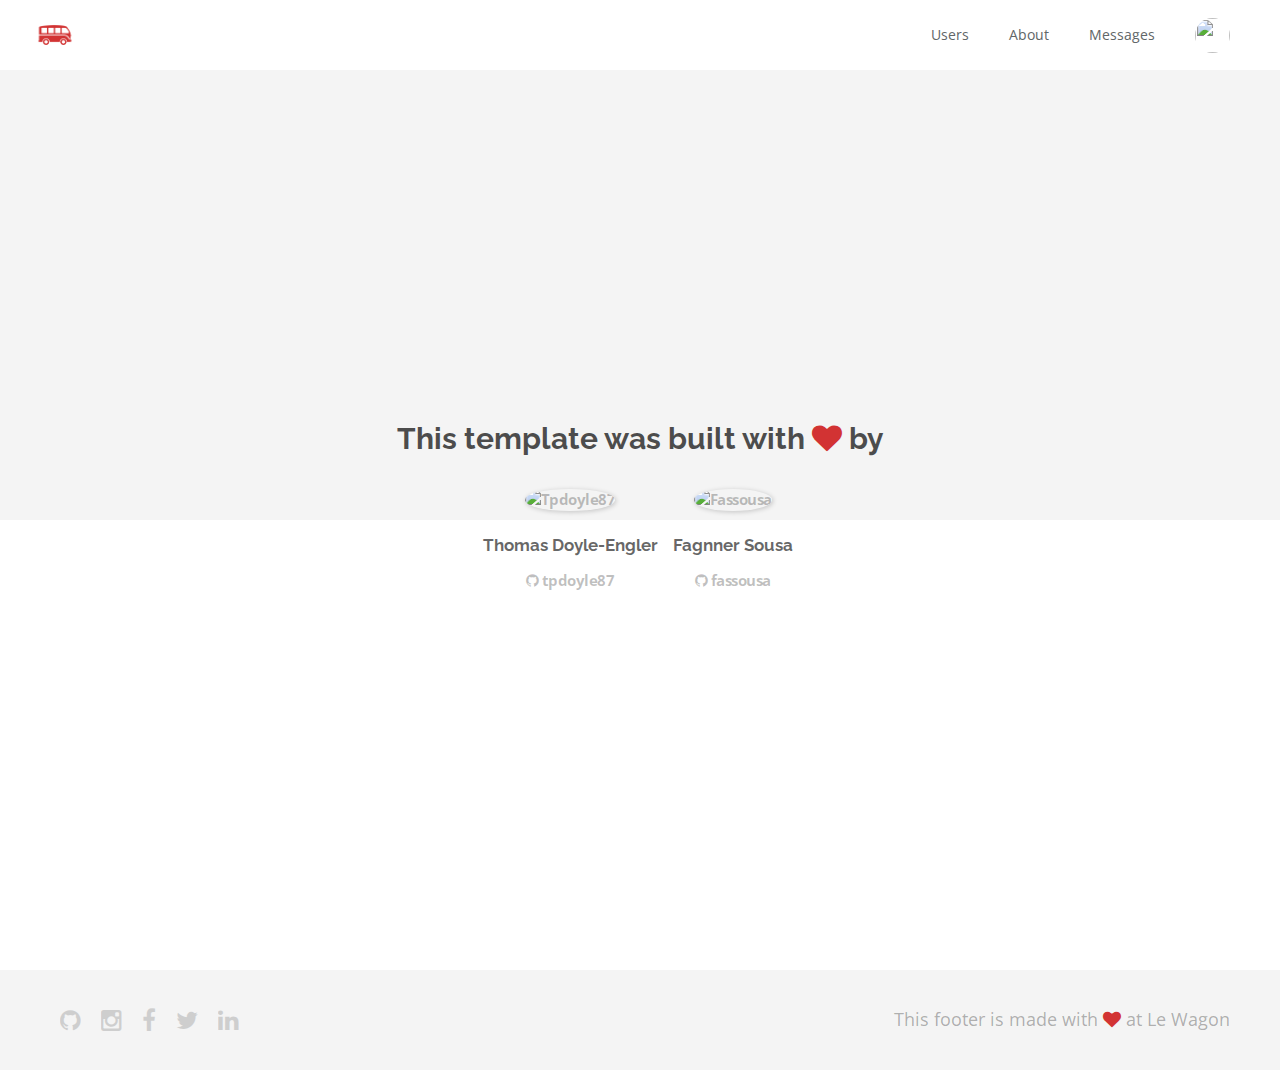
==== commit 17fc3f4e: "Automated commit at 2018-07-30 17:05:15 UTC by middleman-deploy 2.0.0-alpha" ====
--- a/about.html
+++ b/about.html
@@ -7,32 +7,85 @@
           content="width=device-width, initial-scale=1, shrink-to-fit=no">
     <!-- Use the title from a page's frontmatter if it has one -->
     <title>Le Wagon - Middleman - About</title>
-    <link href="stylesheets/application-fc83ac27.css" rel="stylesheet" />
+    <link href="stylesheets/application-82992d55.css" rel="stylesheet" />
     <script src="javascripts/application-93de88c9.js"></script>
     <link href="images/favicon-f15af148.png" rel="icon" type="image/png" />
   </head>
   <body>
+    <div class="navbar-wagon">
+  <!-- Logo -->
+  <a href="/" class="navbar-wagon-brand">
+    <img src="images/logo-acc9c0ec.png" alt="logo">
+  </a>
+
+  <!-- Right Navigation -->
+  <div class="navbar-wagon-right hidden-xs hidden-sm">
+
+    <a href="team.html" class="navbar-wagon-item navbar-wagon-link">Users</a>
+    <a href="about.html" class="navbar-wagon-item navbar-wagon-link">About</a>
+    <a href="message.html" class="navbar-wagon-item navbar-wagon-link">Messages</a>
+
+    <!-- Profile picture with dropdown list -->
+    <div class="navbar-wagon-item">
+      <div class="dropdown">
+        <img src="https://kitt.lewagon.com/placeholder/users/ssaunier" class="avatar dropdown-toggle" id="navbar-wagon-menu" data-toggle="dropdown">
+        <ul class="dropdown-menu dropdown-menu-right navbar-wagon-dropdown-menu">
+          <li><a href="#">Profile</a></li>
+          <li><a href="#">Dashboard</a></li>
+          <li><a href="#">Log Out</a></li>
+        </ul>
+      </div>
+    </div>
+  </div>
+
+  <!-- Dropdown appearing on mobile only -->
+  <div class="navbar-wagon-item hidden-md hidden-lg">
+    <div class="dropdown">
+      <i class="fa fa-bars dropdown-toggle" data-toggle="dropdown"></i>
+      <ul class="dropdown-menu dropdown-menu-right navbar-wagon-dropdown-menu">
+        <a href="team.html" class="navbar-wagon-item navbar-wagon-link">Users</a>
+        <a href="about.html" class="navbar-wagon-item navbar-wagon-link">About</a>
+        <a href="message.html" class="navbar-wagon-item navbar-wagon-link">Messages</a>
+      </ul>
+    </div>
+  </div>
+</div>
+
     <div id="about">
   <div class="about-content">
     <h1>This template was built with <i class="fa fa-heart"></i> by</h1>
     <ul class="list-inline">
         <li>
-<a href="https://kitt.lewagon.com/alumni/ssaunier" target="_blank">            <img src="https://kitt.lewagon.com/placeholder/users/ssaunier" class="img-circle" alt="Ssaunier" />
-</a>          <h2>Sébastien Saunier</h2>
+<a href="https://kitt.lewagon.com/alumni/tpdoyle87" target="_blank">            <img src="https://kitt.lewagon.com/placeholder/users/tpdoyle87" class="img-circle" alt="Tpdoyle87" />
+</a>          <h2>Thomas Doyle-Engler</h2>
           <p>
-<a href="https://github.com/ssaunier" target="_blank">              <i class="fa fa-github"></i> ssaunier
+<a href="https://github.com/tpdoyle87" target="_blank">              <i class="fa fa-github"></i> tpdoyle87
 </a>          </p>
         </li>
         <li>
-<a href="https://kitt.lewagon.com/alumni/Papillard" target="_blank">            <img src="https://kitt.lewagon.com/placeholder/users/Papillard" class="img-circle" alt="Papillard" />
-</a>          <h2>Boris Paillard</h2>
+<a href="https://kitt.lewagon.com/alumni/fassousa" target="_blank">            <img src="https://kitt.lewagon.com/placeholder/users/fassousa" class="img-circle" alt="Fassousa" />
+</a>          <h2>Fagnner Sousa</h2>
           <p>
-<a href="https://github.com/Papillard" target="_blank">              <i class="fa fa-github"></i> Papillard
+<a href="https://github.com/fassousa" target="_blank">              <i class="fa fa-github"></i> fassousa
 </a>          </p>
         </li>
     </ul>
   </div>
 </div>
 
+    <div class="footer">
+  <div class="footer-links">
+    <a href="#"><i class="fa fa-github"></i></a>
+    <a href="#"><i class="fa fa-instagram"></i></a>
+    <a href="#"><i class="fa fa-facebook"></i></a>
+    <a href="#"><i class="fa fa-twitter"></i></a>
+    <a href="#"><i class="fa fa-linkedin"></i></a>
+  </div>
+  <div class="footer-copyright">
+    This footer is made with <i class="fa fa-heart"></i> at Le Wagon
+  </div>
+</div>
+
   </body>
 </html>
+
--- a/stylesheets/application-82992d55.css
+++ b/stylesheets/application-82992d55.css
@@ -0,0 +1,8 @@
+@import url("https://fonts.googleapis.com/css?family=Open+Sans:400,300,700|Raleway:400,100,300,700,500");/*!
+ * Bootstrap v3.3.7 (http://getbootstrap.com)
+ * Copyright 2011-2016 Twitter, Inc.
+ * Licensed under MIT (https://github.com/twbs/bootstrap/blob/master/LICENSE)
+ *//*! normalize.css v3.0.3 | MIT License | github.com/necolas/normalize.css */html{font-family:sans-serif;-ms-text-size-adjust:100%;-webkit-text-size-adjust:100%}body{margin:0}article,aside,details,figcaption,figure,footer,header,hgroup,main,menu,nav,section,summary{display:block}audio,canvas,progress,video{display:inline-block;vertical-align:baseline}audio:not([controls]){display:none;height:0}[hidden],template{display:none}a{background-color:transparent}a:active,a:hover{outline:0}abbr[title]{border-bottom:1px dotted}b,strong{font-weight:bold}dfn{font-style:italic}h1{font-size:2em;margin:0.67em 0}mark{background:#ff0;color:#000}small{font-size:80%}sub,sup{font-size:75%;line-height:0;position:relative;vertical-align:baseline}sup{top:-0.5em}sub{bottom:-0.25em}img{border:0}svg:not(:root){overflow:hidden}figure{margin:1em 40px}hr{-webkit-box-sizing:content-box;box-sizing:content-box;height:0}pre{overflow:auto}code,kbd,pre,samp{font-family:monospace, monospace;font-size:1em}button,input,optgroup,select,textarea{color:inherit;font:inherit;margin:0}button{overflow:visible}button,select{text-transform:none}button,html input[type="button"],input[type="reset"],input[type="submit"]{-webkit-appearance:button;cursor:pointer}button[disabled],html input[disabled]{cursor:default}button::-moz-focus-inner,input::-moz-focus-inner{border:0;padding:0}input{line-height:normal}input[type="checkbox"],input[type="radio"]{-webkit-box-sizing:border-box;box-sizing:border-box;padding:0}input[type="number"]::-webkit-inner-spin-button,input[type="number"]::-webkit-outer-spin-button{height:auto}input[type="search"]{-webkit-appearance:textfield;-webkit-box-sizing:content-box;box-sizing:content-box}input[type="search"]::-webkit-search-cancel-button,input[type="search"]::-webkit-search-decoration{-webkit-appearance:none}fieldset{border:1px solid #c0c0c0;margin:0 2px;padding:0.35em 0.625em 0.75em}legend{border:0;padding:0}textarea{overflow:auto}optgroup{font-weight:bold}table{border-collapse:collapse;border-spacing:0}td,th{padding:0}/*! Source: https://github.com/h5bp/html5-boilerplate/blob/master/src/css/main.css */@media print{*,*:before,*:after{background:transparent !important;color:#000 !important;-webkit-box-shadow:none !important;box-shadow:none !important;text-shadow:none !important}a,a:visited{text-decoration:underline}a[href]:after{content:" (" attr(href) ")"}abbr[title]:after{content:" (" attr(title) ")"}a[href^="#"]:after,a[href^="javascript:"]:after{content:""}pre,blockquote{border:1px solid #999;page-break-inside:avoid}thead{display:table-header-group}tr,img{page-break-inside:avoid}img{max-width:100% !important}p,h2,h3{orphans:3;widows:3}h2,h3{page-break-after:avoid}.navbar{display:none}.btn>.caret,.dropup>.btn>.caret{border-top-color:#000 !important}.label{border:1px solid #000}.table{border-collapse:collapse !important}.table td,.table th{background-color:#fff !important}.table-bordered th,.table-bordered td{border:1px solid #ddd !important}}@font-face{font-family:'Glyphicons Halflings';src:url("../assets/bootstrap/glyphicons-halflings-regular-86b6f62b.eot");src:url("../assets/bootstrap/glyphicons-halflings-regular-86b6f62b.eot?#iefix") format("embedded-opentype"),url("../assets/bootstrap/glyphicons-halflings-regular-ca35b697.woff2") format("woff2"),url("../assets/bootstrap/glyphicons-halflings-regular-278e49a8.woff") format("woff"),url("../assets/bootstrap/glyphicons-halflings-regular-44bc1850.ttf") format("truetype"),url("../assets/bootstrap/glyphicons-halflings-regular-de51a849.svg#glyphicons_halflingsregular") format("svg")}.glyphicon{position:relative;top:1px;display:inline-block;font-family:'Glyphicons Halflings';font-style:normal;font-weight:normal;line-height:1;-webkit-font-smoothing:antialiased;-moz-osx-font-smoothing:grayscale}.glyphicon-asterisk:before{content:"\002a"}.glyphicon-plus:before{content:"\002b"}.glyphicon-euro:before,.glyphicon-eur:before{content:"\20ac"}.glyphicon-minus:before{content:"\2212"}.glyphicon-cloud:before{content:"\2601"}.glyphicon-envelope:before{content:"\2709"}.glyphicon-pencil:before{content:"\270f"}.glyphicon-glass:before{content:"\e001"}.glyphicon-music:before{content:"\e002"}.glyphicon-search:before{content:"\e003"}.glyphicon-heart:before{content:"\e005"}.glyphicon-star:before{content:"\e006"}.glyphicon-star-empty:before{content:"\e007"}.glyphicon-user:before{content:"\e008"}.glyphicon-film:before{content:"\e009"}.glyphicon-th-large:before{content:"\e010"}.glyphicon-th:before{content:"\e011"}.glyphicon-th-list:before{content:"\e012"}.glyphicon-ok:before{content:"\e013"}.glyphicon-remove:before{content:"\e014"}.glyphicon-zoom-in:before{content:"\e015"}.glyphicon-zoom-out:before{content:"\e016"}.glyphicon-off:before{content:"\e017"}.glyphicon-signal:before{content:"\e018"}.glyphicon-cog:before{content:"\e019"}.glyphicon-trash:before{content:"\e020"}.glyphicon-home:before{content:"\e021"}.glyphicon-file:before{content:"\e022"}.glyphicon-time:before{content:"\e023"}.glyphicon-road:before{content:"\e024"}.glyphicon-download-alt:before{content:"\e025"}.glyphicon-download:before{content:"\e026"}.glyphicon-upload:before{content:"\e027"}.glyphicon-inbox:before{content:"\e028"}.glyphicon-play-circle:before{content:"\e029"}.glyphicon-repeat:before{content:"\e030"}.glyphicon-refresh:before{content:"\e031"}.glyphicon-list-alt:before{content:"\e032"}.glyphicon-lock:before{content:"\e033"}.glyphicon-flag:before{content:"\e034"}.glyphicon-headphones:before{content:"\e035"}.glyphicon-volume-off:before{content:"\e036"}.glyphicon-volume-down:before{content:"\e037"}.glyphicon-volume-up:before{content:"\e038"}.glyphicon-qrcode:before{content:"\e039"}.glyphicon-barcode:before{content:"\e040"}.glyphicon-tag:before{content:"\e041"}.glyphicon-tags:before{content:"\e042"}.glyphicon-book:before{content:"\e043"}.glyphicon-bookmark:before{content:"\e044"}.glyphicon-print:before{content:"\e045"}.glyphicon-camera:before{content:"\e046"}.glyphicon-font:before{content:"\e047"}.glyphicon-bold:before{content:"\e048"}.glyphicon-italic:before{content:"\e049"}.glyphicon-text-height:before{content:"\e050"}.glyphicon-text-width:before{content:"\e051"}.glyphicon-align-left:before{content:"\e052"}.glyphicon-align-center:before{content:"\e053"}.glyphicon-align-right:before{content:"\e054"}.glyphicon-align-justify:before{content:"\e055"}.glyphicon-list:before{content:"\e056"}.glyphicon-indent-left:before{content:"\e057"}.glyphicon-indent-right:before{content:"\e058"}.glyphicon-facetime-video:before{content:"\e059"}.glyphicon-picture:before{content:"\e060"}.glyphicon-map-marker:before{content:"\e062"}.glyphicon-adjust:before{content:"\e063"}.glyphicon-tint:before{content:"\e064"}.glyphicon-edit:before{content:"\e065"}.glyphicon-share:before{content:"\e066"}.glyphicon-check:before{content:"\e067"}.glyphicon-move:before{content:"\e068"}.glyphicon-step-backward:before{content:"\e069"}.glyphicon-fast-backward:before{content:"\e070"}.glyphicon-backward:before{content:"\e071"}.glyphicon-play:before{content:"\e072"}.glyphicon-pause:before{content:"\e073"}.glyphicon-stop:before{content:"\e074"}.glyphicon-forward:before{content:"\e075"}.glyphicon-fast-forward:before{content:"\e076"}.glyphicon-step-forward:before{content:"\e077"}.glyphicon-eject:before{content:"\e078"}.glyphicon-chevron-left:before{content:"\e079"}.glyphicon-chevron-right:before{content:"\e080"}.glyphicon-plus-sign:before{content:"\e081"}.glyphicon-minus-sign:before{content:"\e082"}.glyphicon-remove-sign:before{content:"\e083"}.glyphicon-ok-sign:before{content:"\e084"}.glyphicon-question-sign:before{content:"\e085"}.glyphicon-info-sign:before{content:"\e086"}.glyphicon-screenshot:before{content:"\e087"}.glyphicon-remove-circle:before{content:"\e088"}.glyphicon-ok-circle:before{content:"\e089"}.glyphicon-ban-circle:before{content:"\e090"}.glyphicon-arrow-left:before{content:"\e091"}.glyphicon-arrow-right:before{content:"\e092"}.glyphicon-arrow-up:before{content:"\e093"}.glyphicon-arrow-down:before{content:"\e094"}.glyphicon-share-alt:before{content:"\e095"}.glyphicon-resize-full:before{content:"\e096"}.glyphicon-resize-small:before{content:"\e097"}.glyphicon-exclamation-sign:before{content:"\e101"}.glyphicon-gift:before{content:"\e102"}.glyphicon-leaf:before{content:"\e103"}.glyphicon-fire:before{content:"\e104"}.glyphicon-eye-open:before{content:"\e105"}.glyphicon-eye-close:before{content:"\e106"}.glyphicon-warning-sign:before{content:"\e107"}.glyphicon-plane:before{content:"\e108"}.glyphicon-calendar:before{content:"\e109"}.glyphicon-random:before{content:"\e110"}.glyphicon-comment:before{content:"\e111"}.glyphicon-magnet:before{content:"\e112"}.glyphicon-chevron-up:before{content:"\e113"}.glyphicon-chevron-down:before{content:"\e114"}.glyphicon-retweet:before{content:"\e115"}.glyphicon-shopping-cart:before{content:"\e116"}.glyphicon-folder-close:before{content:"\e117"}.glyphicon-folder-open:before{content:"\e118"}.glyphicon-resize-vertical:before{content:"\e119"}.glyphicon-resize-horizontal:before{content:"\e120"}.glyphicon-hdd:before{content:"\e121"}.glyphicon-bullhorn:before{content:"\e122"}.glyphicon-bell:before{content:"\e123"}.glyphicon-certificate:before{content:"\e124"}.glyphicon-thumbs-up:before{content:"\e125"}.glyphicon-thumbs-down:before{content:"\e126"}.glyphicon-hand-right:before{content:"\e127"}.glyphicon-hand-left:before{content:"\e128"}.glyphicon-hand-up:before{content:"\e129"}.glyphicon-hand-down:before{content:"\e130"}.glyphicon-circle-arrow-right:before{content:"\e131"}.glyphicon-circle-arrow-left:before{content:"\e132"}.glyphicon-circle-arrow-up:before{content:"\e133"}.glyphicon-circle-arrow-down:before{content:"\e134"}.glyphicon-globe:before{content:"\e135"}.glyphicon-wrench:before{content:"\e136"}.glyphicon-tasks:before{content:"\e137"}.glyphicon-filter:before{content:"\e138"}.glyphicon-briefcase:before{content:"\e139"}.glyphicon-fullscreen:before{content:"\e140"}.glyphicon-dashboard:before{content:"\e141"}.glyphicon-paperclip:before{content:"\e142"}.glyphicon-heart-empty:before{content:"\e143"}.glyphicon-link:before{content:"\e144"}.glyphicon-phone:before{content:"\e145"}.glyphicon-pushpin:before{content:"\e146"}.glyphicon-usd:before{content:"\e148"}.glyphicon-gbp:before{content:"\e149"}.glyphicon-sort:before{content:"\e150"}.glyphicon-sort-by-alphabet:before{content:"\e151"}.glyphicon-sort-by-alphabet-alt:before{content:"\e152"}.glyphicon-sort-by-order:before{content:"\e153"}.glyphicon-sort-by-order-alt:before{content:"\e154"}.glyphicon-sort-by-attributes:before{content:"\e155"}.glyphicon-sort-by-attributes-alt:before{content:"\e156"}.glyphicon-unchecked:before{content:"\e157"}.glyphicon-expand:before{content:"\e158"}.glyphicon-collapse-down:before{content:"\e159"}.glyphicon-collapse-up:before{content:"\e160"}.glyphicon-log-in:before{content:"\e161"}.glyphicon-flash:before{content:"\e162"}.glyphicon-log-out:before{content:"\e163"}.glyphicon-new-window:before{content:"\e164"}.glyphicon-record:before{content:"\e165"}.glyphicon-save:before{content:"\e166"}.glyphicon-open:before{content:"\e167"}.glyphicon-saved:before{content:"\e168"}.glyphicon-import:before{content:"\e169"}.glyphicon-export:before{content:"\e170"}.glyphicon-send:before{content:"\e171"}.glyphicon-floppy-disk:before{content:"\e172"}.glyphicon-floppy-saved:before{content:"\e173"}.glyphicon-floppy-remove:before{content:"\e174"}.glyphicon-floppy-save:before{content:"\e175"}.glyphicon-floppy-open:before{content:"\e176"}.glyphicon-credit-card:before{content:"\e177"}.glyphicon-transfer:before{content:"\e178"}.glyphicon-cutlery:before{content:"\e179"}.glyphicon-header:before{content:"\e180"}.glyphicon-compressed:before{content:"\e181"}.glyphicon-earphone:before{content:"\e182"}.glyphicon-phone-alt:before{content:"\e183"}.glyphicon-tower:before{content:"\e184"}.glyphicon-stats:before{content:"\e185"}.glyphicon-sd-video:before{content:"\e186"}.glyphicon-hd-video:before{content:"\e187"}.glyphicon-subtitles:before{content:"\e188"}.glyphicon-sound-stereo:before{content:"\e189"}.glyphicon-sound-dolby:before{content:"\e190"}.glyphicon-sound-5-1:before{content:"\e191"}.glyphicon-sound-6-1:before{content:"\e192"}.glyphicon-sound-7-1:before{content:"\e193"}.glyphicon-copyright-mark:before{content:"\e194"}.glyphicon-registration-mark:before{content:"\e195"}.glyphicon-cloud-download:before{content:"\e197"}.glyphicon-cloud-upload:before{content:"\e198"}.glyphicon-tree-conifer:before{content:"\e199"}.glyphicon-tree-deciduous:before{content:"\e200"}.glyphicon-cd:before{content:"\e201"}.glyphicon-save-file:before{content:"\e202"}.glyphicon-open-file:before{content:"\e203"}.glyphicon-level-up:before{content:"\e204"}.glyphicon-copy:before{content:"\e205"}.glyphicon-paste:before{content:"\e206"}.glyphicon-alert:before{content:"\e209"}.glyphicon-equalizer:before{content:"\e210"}.glyphicon-king:before{content:"\e211"}.glyphicon-queen:before{content:"\e212"}.glyphicon-pawn:before{content:"\e213"}.glyphicon-bishop:before{content:"\e214"}.glyphicon-knight:before{content:"\e215"}.glyphicon-baby-formula:before{content:"\e216"}.glyphicon-tent:before{content:"\26fa"}.glyphicon-blackboard:before{content:"\e218"}.glyphicon-bed:before{content:"\e219"}.glyphicon-apple:before{content:"\f8ff"}.glyphicon-erase:before{content:"\e221"}.glyphicon-hourglass:before{content:"\231b"}.glyphicon-lamp:before{content:"\e223"}.glyphicon-duplicate:before{content:"\e224"}.glyphicon-piggy-bank:before{content:"\e225"}.glyphicon-scissors:before{content:"\e226"}.glyphicon-bitcoin:before{content:"\e227"}.glyphicon-btc:before{content:"\e227"}.glyphicon-xbt:before{content:"\e227"}.glyphicon-yen:before{content:"\00a5"}.glyphicon-jpy:before{content:"\00a5"}.glyphicon-ruble:before{content:"\20bd"}.glyphicon-rub:before{content:"\20bd"}.glyphicon-scale:before{content:"\e230"}.glyphicon-ice-lolly:before{content:"\e231"}.glyphicon-ice-lolly-tasted:before{content:"\e232"}.glyphicon-education:before{content:"\e233"}.glyphicon-option-horizontal:before{content:"\e234"}.glyphicon-option-vertical:before{content:"\e235"}.glyphicon-menu-hamburger:before{content:"\e236"}.glyphicon-modal-window:before{content:"\e237"}.glyphicon-oil:before{content:"\e238"}.glyphicon-grain:before{content:"\e239"}.glyphicon-sunglasses:before{content:"\e240"}.glyphicon-text-size:before{content:"\e241"}.glyphicon-text-color:before{content:"\e242"}.glyphicon-text-background:before{content:"\e243"}.glyphicon-object-align-top:before{content:"\e244"}.glyphicon-object-align-bottom:before{content:"\e245"}.glyphicon-object-align-horizontal:before{content:"\e246"}.glyphicon-object-align-left:before{content:"\e247"}.glyphicon-object-align-vertical:before{content:"\e248"}.glyphicon-object-align-right:before{content:"\e249"}.glyphicon-triangle-right:before{content:"\e250"}.glyphicon-triangle-left:before{content:"\e251"}.glyphicon-triangle-bottom:before{content:"\e252"}.glyphicon-triangle-top:before{content:"\e253"}.glyphicon-console:before{content:"\e254"}.glyphicon-superscript:before{content:"\e255"}.glyphicon-subscript:before{content:"\e256"}.glyphicon-menu-left:before{content:"\e257"}.glyphicon-menu-right:before{content:"\e258"}.glyphicon-menu-down:before{content:"\e259"}.glyphicon-menu-up:before{content:"\e260"}*{-webkit-box-sizing:border-box;box-sizing:border-box}*:before,*:after{-webkit-box-sizing:border-box;box-sizing:border-box}html{font-size:10px;-webkit-tap-highlight-color:transparent}body{font-family:"Open Sans", "Helvetica", "sans-serif";font-size:18px;line-height:1.42857143;color:#333333;background-color:#F4F4F4}input,button,select,textarea{font-family:inherit;font-size:inherit;line-height:inherit}a{color:#469AE0;text-decoration:none}a:hover,a:focus{color:#1f74ba;text-decoration:underline}a:focus{outline:5px auto -webkit-focus-ring-color;outline-offset:-2px}figure{margin:0}img{vertical-align:middle}.img-responsive{display:block;max-width:100%;height:auto}.img-rounded{border-radius:2px}.img-thumbnail{padding:4px;line-height:1.42857143;background-color:#F4F4F4;border:1px solid #ddd;border-radius:2px;-webkit-transition:all 0.2s ease-in-out;transition:all 0.2s ease-in-out;display:inline-block;max-width:100%;height:auto}.img-circle{border-radius:50%}hr{margin-top:25px;margin-bottom:25px;border:0;border-top:1px solid #eeeeee}.sr-only{position:absolute;width:1px;height:1px;margin:-1px;padding:0;overflow:hidden;clip:rect(0, 0, 0, 0);border:0}.sr-only-focusable:active,.sr-only-focusable:focus{position:static;width:auto;height:auto;margin:0;overflow:visible;clip:auto}[role="button"]{cursor:pointer}h1,h2,h3,h4,h5,h6,.h1,.h2,.h3,.h4,.h5,.h6{font-family:"Raleway", "Helvetica", "sans-serif";font-weight:500;line-height:1.1;color:inherit}h1 small,h1 .small,h2 small,h2 .small,h3 small,h3 .small,h4 small,h4 .small,h5 small,h5 .small,h6 small,h6 .small,.h1 small,.h1 .small,.h2 small,.h2 .small,.h3 small,.h3 .small,.h4 small,.h4 .small,.h5 small,.h5 .small,.h6 small,.h6 .small{font-weight:normal;line-height:1;color:#777777}h1,.h1,h2,.h2,h3,.h3{margin-top:25px;margin-bottom:12.5px}h1 small,h1 .small,.h1 small,.h1 .small,h2 small,h2 .small,.h2 small,.h2 .small,h3 small,h3 .small,.h3 small,.h3 .small{font-size:65%}h4,.h4,h5,.h5,h6,.h6{margin-top:12.5px;margin-bottom:12.5px}h4 small,h4 .small,.h4 small,.h4 .small,h5 small,h5 .small,.h5 small,.h5 .small,h6 small,h6 .small,.h6 small,.h6 .small{font-size:75%}h1,.h1{font-size:46px}h2,.h2{font-size:38px}h3,.h3{font-size:31px}h4,.h4{font-size:23px}h5,.h5{font-size:18px}h6,.h6{font-size:16px}p{margin:0 0 12.5px}.lead{margin-bottom:25px;font-size:20px;font-weight:300;line-height:1.4}@media (min-width: 768px){.lead{font-size:27px}}small,.small{font-size:88%}mark,.mark{background-color:#fcf8e3;padding:.2em}.text-left{text-align:left}.text-right{text-align:right}.text-center{text-align:center}.text-justify{text-align:justify}.text-nowrap{white-space:nowrap}.text-lowercase{text-transform:lowercase}.text-uppercase,.initialism{text-transform:uppercase}.text-capitalize{text-transform:capitalize}.text-muted{color:#777777}.text-primary{color:#469AE0}a.text-primary:hover,a.text-primary:focus{color:#2381d0}.text-success{color:#3c763d}a.text-success:hover,a.text-success:focus{color:#2b542c}.text-info{color:#31708f}a.text-info:hover,a.text-info:focus{color:#245269}.text-warning{color:#8a6d3b}a.text-warning:hover,a.text-warning:focus{color:#66512c}.text-danger{color:#a94442}a.text-danger:hover,a.text-danger:focus{color:#843534}.bg-primary{color:#fff}.bg-primary{background-color:#469AE0}a.bg-primary:hover,a.bg-primary:focus{background-color:#2381d0}.bg-success{background-color:#dff0d8}a.bg-success:hover,a.bg-success:focus{background-color:#c1e2b3}.bg-info{background-color:#d9edf7}a.bg-info:hover,a.bg-info:focus{background-color:#afd9ee}.bg-warning{background-color:#fcf8e3}a.bg-warning:hover,a.bg-warning:focus{background-color:#f7ecb5}.bg-danger{background-color:#f2dede}a.bg-danger:hover,a.bg-danger:focus{background-color:#e4b9b9}.page-header{padding-bottom:11.5px;margin:50px 0 25px;border-bottom:1px solid #eeeeee}ul,ol{margin-top:0;margin-bottom:12.5px}ul ul,ul ol,ol ul,ol ol{margin-bottom:0}.list-unstyled{padding-left:0;list-style:none}.list-inline{padding-left:0;list-style:none;margin-left:-5px}.list-inline>li{display:inline-block;padding-left:5px;padding-right:5px}dl{margin-top:0;margin-bottom:25px}dt,dd{line-height:1.42857143}dt{font-weight:bold}dd{margin-left:0}.dl-horizontal dd:before,.dl-horizontal dd:after{content:" ";display:table}.dl-horizontal dd:after{clear:both}@media (min-width: 768px){.dl-horizontal dt{float:left;width:160px;clear:left;text-align:right;overflow:hidden;text-overflow:ellipsis;white-space:nowrap}.dl-horizontal dd{margin-left:180px}}abbr[title],abbr[data-original-title]{cursor:help;border-bottom:1px dotted #777777}.initialism{font-size:90%}blockquote{padding:12.5px 25px;margin:0 0 25px;font-size:22.5px;border-left:5px solid #eeeeee}blockquote p:last-child,blockquote ul:last-child,blockquote ol:last-child{margin-bottom:0}blockquote footer,blockquote small,blockquote .small{display:block;font-size:80%;line-height:1.42857143;color:#777777}blockquote footer:before,blockquote small:before,blockquote .small:before{content:'\2014 \00A0'}.blockquote-reverse,blockquote.pull-right{padding-right:15px;padding-left:0;border-right:5px solid #eeeeee;border-left:0;text-align:right}.blockquote-reverse footer:before,.blockquote-reverse small:before,.blockquote-reverse .small:before,blockquote.pull-right footer:before,blockquote.pull-right small:before,blockquote.pull-right .small:before{content:''}.blockquote-reverse footer:after,.blockquote-reverse small:after,.blockquote-reverse .small:after,blockquote.pull-right footer:after,blockquote.pull-right small:after,blockquote.pull-right .small:after{content:'\00A0 \2014'}address{margin-bottom:25px;font-style:normal;line-height:1.42857143}code,kbd,pre,samp{font-family:Menlo, Monaco, Consolas, "Courier New", monospace}code{padding:2px 4px;font-size:90%;color:#c7254e;background-color:#f9f2f4;border-radius:2px}kbd{padding:2px 4px;font-size:90%;color:#fff;background-color:#333;border-radius:2px;-webkit-box-shadow:inset 0 -1px 0 rgba(0,0,0,0.25);box-shadow:inset 0 -1px 0 rgba(0,0,0,0.25)}kbd kbd{padding:0;font-size:100%;font-weight:bold;-webkit-box-shadow:none;box-shadow:none}pre{display:block;padding:12px;margin:0 0 12.5px;font-size:17px;line-height:1.42857143;word-break:break-all;word-wrap:break-word;color:#333333;background-color:#f5f5f5;border:1px solid #ccc;border-radius:2px}pre code{padding:0;font-size:inherit;color:inherit;white-space:pre-wrap;background-color:transparent;border-radius:0}.pre-scrollable{max-height:340px;overflow-y:scroll}.container{margin-right:auto;margin-left:auto;padding-left:15px;padding-right:15px}.container:before,.container:after{content:" ";display:table}.container:after{clear:both}@media (min-width: 768px){.container{width:750px}}@media (min-width: 992px){.container{width:970px}}@media (min-width: 1200px){.container{width:1170px}}.container-fluid{margin-right:auto;margin-left:auto;padding-left:15px;padding-right:15px}.container-fluid:before,.container-fluid:after{content:" ";display:table}.container-fluid:after{clear:both}.row{margin-left:-15px;margin-right:-15px}.row:before,.row:after{content:" ";display:table}.row:after{clear:both}.col-xs-1,.col-sm-1,.col-md-1,.col-lg-1,.col-xs-2,.col-sm-2,.col-md-2,.col-lg-2,.col-xs-3,.col-sm-3,.col-md-3,.col-lg-3,.col-xs-4,.col-sm-4,.col-md-4,.col-lg-4,.col-xs-5,.col-sm-5,.col-md-5,.col-lg-5,.col-xs-6,.col-sm-6,.col-md-6,.col-lg-6,.col-xs-7,.col-sm-7,.col-md-7,.col-lg-7,.col-xs-8,.col-sm-8,.col-md-8,.col-lg-8,.col-xs-9,.col-sm-9,.col-md-9,.col-lg-9,.col-xs-10,.col-sm-10,.col-md-10,.col-lg-10,.col-xs-11,.col-sm-11,.col-md-11,.col-lg-11,.col-xs-12,.col-sm-12,.col-md-12,.col-lg-12{position:relative;min-height:1px;padding-left:15px;padding-right:15px}.col-xs-1,.col-xs-2,.col-xs-3,.col-xs-4,.col-xs-5,.col-xs-6,.col-xs-7,.col-xs-8,.col-xs-9,.col-xs-10,.col-xs-11,.col-xs-12{float:left}.col-xs-1{width:8.33333333%}.col-xs-2{width:16.66666667%}.col-xs-3{width:25%}.col-xs-4{width:33.33333333%}.col-xs-5{width:41.66666667%}.col-xs-6{width:50%}.col-xs-7{width:58.33333333%}.col-xs-8{width:66.66666667%}.col-xs-9{width:75%}.col-xs-10{width:83.33333333%}.col-xs-11{width:91.66666667%}.col-xs-12{width:100%}.col-xs-pull-0{right:auto}.col-xs-pull-1{right:8.33333333%}.col-xs-pull-2{right:16.66666667%}.col-xs-pull-3{right:25%}.col-xs-pull-4{right:33.33333333%}.col-xs-pull-5{right:41.66666667%}.col-xs-pull-6{right:50%}.col-xs-pull-7{right:58.33333333%}.col-xs-pull-8{right:66.66666667%}.col-xs-pull-9{right:75%}.col-xs-pull-10{right:83.33333333%}.col-xs-pull-11{right:91.66666667%}.col-xs-pull-12{right:100%}.col-xs-push-0{left:auto}.col-xs-push-1{left:8.33333333%}.col-xs-push-2{left:16.66666667%}.col-xs-push-3{left:25%}.col-xs-push-4{left:33.33333333%}.col-xs-push-5{left:41.66666667%}.col-xs-push-6{left:50%}.col-xs-push-7{left:58.33333333%}.col-xs-push-8{left:66.66666667%}.col-xs-push-9{left:75%}.col-xs-push-10{left:83.33333333%}.col-xs-push-11{left:91.66666667%}.col-xs-push-12{left:100%}.col-xs-offset-0{margin-left:0%}.col-xs-offset-1{margin-left:8.33333333%}.col-xs-offset-2{margin-left:16.66666667%}.col-xs-offset-3{margin-left:25%}.col-xs-offset-4{margin-left:33.33333333%}.col-xs-offset-5{margin-left:41.66666667%}.col-xs-offset-6{margin-left:50%}.col-xs-offset-7{margin-left:58.33333333%}.col-xs-offset-8{margin-left:66.66666667%}.col-xs-offset-9{margin-left:75%}.col-xs-offset-10{margin-left:83.33333333%}.col-xs-offset-11{margin-left:91.66666667%}.col-xs-offset-12{margin-left:100%}@media (min-width: 768px){.col-sm-1,.col-sm-2,.col-sm-3,.col-sm-4,.col-sm-5,.col-sm-6,.col-sm-7,.col-sm-8,.col-sm-9,.col-sm-10,.col-sm-11,.col-sm-12{float:left}.col-sm-1{width:8.33333333%}.col-sm-2{width:16.66666667%}.col-sm-3{width:25%}.col-sm-4{width:33.33333333%}.col-sm-5{width:41.66666667%}.col-sm-6{width:50%}.col-sm-7{width:58.33333333%}.col-sm-8{width:66.66666667%}.col-sm-9{width:75%}.col-sm-10{width:83.33333333%}.col-sm-11{width:91.66666667%}.col-sm-12{width:100%}.col-sm-pull-0{right:auto}.col-sm-pull-1{right:8.33333333%}.col-sm-pull-2{right:16.66666667%}.col-sm-pull-3{right:25%}.col-sm-pull-4{right:33.33333333%}.col-sm-pull-5{right:41.66666667%}.col-sm-pull-6{right:50%}.col-sm-pull-7{right:58.33333333%}.col-sm-pull-8{right:66.66666667%}.col-sm-pull-9{right:75%}.col-sm-pull-10{right:83.33333333%}.col-sm-pull-11{right:91.66666667%}.col-sm-pull-12{right:100%}.col-sm-push-0{left:auto}.col-sm-push-1{left:8.33333333%}.col-sm-push-2{left:16.66666667%}.col-sm-push-3{left:25%}.col-sm-push-4{left:33.33333333%}.col-sm-push-5{left:41.66666667%}.col-sm-push-6{left:50%}.col-sm-push-7{left:58.33333333%}.col-sm-push-8{left:66.66666667%}.col-sm-push-9{left:75%}.col-sm-push-10{left:83.33333333%}.col-sm-push-11{left:91.66666667%}.col-sm-push-12{left:100%}.col-sm-offset-0{margin-left:0%}.col-sm-offset-1{margin-left:8.33333333%}.col-sm-offset-2{margin-left:16.66666667%}.col-sm-offset-3{margin-left:25%}.col-sm-offset-4{margin-left:33.33333333%}.col-sm-offset-5{margin-left:41.66666667%}.col-sm-offset-6{margin-left:50%}.col-sm-offset-7{margin-left:58.33333333%}.col-sm-offset-8{margin-left:66.66666667%}.col-sm-offset-9{margin-left:75%}.col-sm-offset-10{margin-left:83.33333333%}.col-sm-offset-11{margin-left:91.66666667%}.col-sm-offset-12{margin-left:100%}}@media (min-width: 992px){.col-md-1,.col-md-2,.col-md-3,.col-md-4,.col-md-5,.col-md-6,.col-md-7,.col-md-8,.col-md-9,.col-md-10,.col-md-11,.col-md-12{float:left}.col-md-1{width:8.33333333%}.col-md-2{width:16.66666667%}.col-md-3{width:25%}.col-md-4{width:33.33333333%}.col-md-5{width:41.66666667%}.col-md-6{width:50%}.col-md-7{width:58.33333333%}.col-md-8{width:66.66666667%}.col-md-9{width:75%}.col-md-10{width:83.33333333%}.col-md-11{width:91.66666667%}.col-md-12{width:100%}.col-md-pull-0{right:auto}.col-md-pull-1{right:8.33333333%}.col-md-pull-2{right:16.66666667%}.col-md-pull-3{right:25%}.col-md-pull-4{right:33.33333333%}.col-md-pull-5{right:41.66666667%}.col-md-pull-6{right:50%}.col-md-pull-7{right:58.33333333%}.col-md-pull-8{right:66.66666667%}.col-md-pull-9{right:75%}.col-md-pull-10{right:83.33333333%}.col-md-pull-11{right:91.66666667%}.col-md-pull-12{right:100%}.col-md-push-0{left:auto}.col-md-push-1{left:8.33333333%}.col-md-push-2{left:16.66666667%}.col-md-push-3{left:25%}.col-md-push-4{left:33.33333333%}.col-md-push-5{left:41.66666667%}.col-md-push-6{left:50%}.col-md-push-7{left:58.33333333%}.col-md-push-8{left:66.66666667%}.col-md-push-9{left:75%}.col-md-push-10{left:83.33333333%}.col-md-push-11{left:91.66666667%}.col-md-push-12{left:100%}.col-md-offset-0{margin-left:0%}.col-md-offset-1{margin-left:8.33333333%}.col-md-offset-2{margin-left:16.66666667%}.col-md-offset-3{margin-left:25%}.col-md-offset-4{margin-left:33.33333333%}.col-md-offset-5{margin-left:41.66666667%}.col-md-offset-6{margin-left:50%}.col-md-offset-7{margin-left:58.33333333%}.col-md-offset-8{margin-left:66.66666667%}.col-md-offset-9{margin-left:75%}.col-md-offset-10{margin-left:83.33333333%}.col-md-offset-11{margin-left:91.66666667%}.col-md-offset-12{margin-left:100%}}@media (min-width: 1200px){.col-lg-1,.col-lg-2,.col-lg-3,.col-lg-4,.col-lg-5,.col-lg-6,.col-lg-7,.col-lg-8,.col-lg-9,.col-lg-10,.col-lg-11,.col-lg-12{float:left}.col-lg-1{width:8.33333333%}.col-lg-2{width:16.66666667%}.col-lg-3{width:25%}.col-lg-4{width:33.33333333%}.col-lg-5{width:41.66666667%}.col-lg-6{width:50%}.col-lg-7{width:58.33333333%}.col-lg-8{width:66.66666667%}.col-lg-9{width:75%}.col-lg-10{width:83.33333333%}.col-lg-11{width:91.66666667%}.col-lg-12{width:100%}.col-lg-pull-0{right:auto}.col-lg-pull-1{right:8.33333333%}.col-lg-pull-2{right:16.66666667%}.col-lg-pull-3{right:25%}.col-lg-pull-4{right:33.33333333%}.col-lg-pull-5{right:41.66666667%}.col-lg-pull-6{right:50%}.col-lg-pull-7{right:58.33333333%}.col-lg-pull-8{right:66.66666667%}.col-lg-pull-9{right:75%}.col-lg-pull-10{right:83.33333333%}.col-lg-pull-11{right:91.66666667%}.col-lg-pull-12{right:100%}.col-lg-push-0{left:auto}.col-lg-push-1{left:8.33333333%}.col-lg-push-2{left:16.66666667%}.col-lg-push-3{left:25%}.col-lg-push-4{left:33.33333333%}.col-lg-push-5{left:41.66666667%}.col-lg-push-6{left:50%}.col-lg-push-7{left:58.33333333%}.col-lg-push-8{left:66.66666667%}.col-lg-push-9{left:75%}.col-lg-push-10{left:83.33333333%}.col-lg-push-11{left:91.66666667%}.col-lg-push-12{left:100%}.col-lg-offset-0{margin-left:0%}.col-lg-offset-1{margin-left:8.33333333%}.col-lg-offset-2{margin-left:16.66666667%}.col-lg-offset-3{margin-left:25%}.col-lg-offset-4{margin-left:33.33333333%}.col-lg-offset-5{margin-left:41.66666667%}.col-lg-offset-6{margin-left:50%}.col-lg-offset-7{margin-left:58.33333333%}.col-lg-offset-8{margin-left:66.66666667%}.col-lg-offset-9{margin-left:75%}.col-lg-offset-10{margin-left:83.33333333%}.col-lg-offset-11{margin-left:91.66666667%}.col-lg-offset-12{margin-left:100%}}table{background-color:transparent}caption{padding-top:8px;padding-bottom:8px;color:#777777;text-align:left}th{text-align:left}.table{width:100%;max-width:100%;margin-bottom:25px}.table>thead>tr>th,.table>thead>tr>td,.table>tbody>tr>th,.table>tbody>tr>td,.table>tfoot>tr>th,.table>tfoot>tr>td{padding:8px;line-height:1.42857143;vertical-align:top;border-top:1px solid #ddd}.table>thead>tr>th{vertical-align:bottom;border-bottom:2px solid #ddd}.table>caption+thead>tr:first-child>th,.table>caption+thead>tr:first-child>td,.table>colgroup+thead>tr:first-child>th,.table>colgroup+thead>tr:first-child>td,.table>thead:first-child>tr:first-child>th,.table>thead:first-child>tr:first-child>td{border-top:0}.table>tbody+tbody{border-top:2px solid #ddd}.table .table{background-color:#F4F4F4}.table-condensed>thead>tr>th,.table-condensed>thead>tr>td,.table-condensed>tbody>tr>th,.table-condensed>tbody>tr>td,.table-condensed>tfoot>tr>th,.table-condensed>tfoot>tr>td{padding:5px}.table-bordered{border:1px solid #ddd}.table-bordered>thead>tr>th,.table-bordered>thead>tr>td,.table-bordered>tbody>tr>th,.table-bordered>tbody>tr>td,.table-bordered>tfoot>tr>th,.table-bordered>tfoot>tr>td{border:1px solid #ddd}.table-bordered>thead>tr>th,.table-bordered>thead>tr>td{border-bottom-width:2px}.table-striped>tbody>tr:nth-of-type(odd){background-color:#f9f9f9}.table-hover>tbody>tr:hover{background-color:#f5f5f5}table col[class*="col-"]{position:static;float:none;display:table-column}table td[class*="col-"],table th[class*="col-"]{position:static;float:none;display:table-cell}.table>thead>tr>td.active,.table>thead>tr>th.active,.table>thead>tr.active>td,.table>thead>tr.active>th,.table>tbody>tr>td.active,.table>tbody>tr>th.active,.table>tbody>tr.active>td,.table>tbody>tr.active>th,.table>tfoot>tr>td.active,.table>tfoot>tr>th.active,.table>tfoot>tr.active>td,.table>tfoot>tr.active>th{background-color:#f5f5f5}.table-hover>tbody>tr>td.active:hover,.table-hover>tbody>tr>th.active:hover,.table-hover>tbody>tr.active:hover>td,.table-hover>tbody>tr:hover>.active,.table-hover>tbody>tr.active:hover>th{background-color:#e8e8e8}.table>thead>tr>td.success,.table>thead>tr>th.success,.table>thead>tr.success>td,.table>thead>tr.success>th,.table>tbody>tr>td.success,.table>tbody>tr>th.success,.table>tbody>tr.success>td,.table>tbody>tr.success>th,.table>tfoot>tr>td.success,.table>tfoot>tr>th.success,.table>tfoot>tr.success>td,.table>tfoot>tr.success>th{background-color:#dff0d8}.table-hover>tbody>tr>td.success:hover,.table-hover>tbody>tr>th.success:hover,.table-hover>tbody>tr.success:hover>td,.table-hover>tbody>tr:hover>.success,.table-hover>tbody>tr.success:hover>th{background-color:#d0e9c6}.table>thead>tr>td.info,.table>thead>tr>th.info,.table>thead>tr.info>td,.table>thead>tr.info>th,.table>tbody>tr>td.info,.table>tbody>tr>th.info,.table>tbody>tr.info>td,.table>tbody>tr.info>th,.table>tfoot>tr>td.info,.table>tfoot>tr>th.info,.table>tfoot>tr.info>td,.table>tfoot>tr.info>th{background-color:#d9edf7}.table-hover>tbody>tr>td.info:hover,.table-hover>tbody>tr>th.info:hover,.table-hover>tbody>tr.info:hover>td,.table-hover>tbody>tr:hover>.info,.table-hover>tbody>tr.info:hover>th{background-color:#c4e3f3}.table>thead>tr>td.warning,.table>thead>tr>th.warning,.table>thead>tr.warning>td,.table>thead>tr.warning>th,.table>tbody>tr>td.warning,.table>tbody>tr>th.warning,.table>tbody>tr.warning>td,.table>tbody>tr.warning>th,.table>tfoot>tr>td.warning,.table>tfoot>tr>th.warning,.table>tfoot>tr.warning>td,.table>tfoot>tr.warning>th{background-color:#fcf8e3}.table-hover>tbody>tr>td.warning:hover,.table-hover>tbody>tr>th.warning:hover,.table-hover>tbody>tr.warning:hover>td,.table-hover>tbody>tr:hover>.warning,.table-hover>tbody>tr.warning:hover>th{background-color:#faf2cc}.table>thead>tr>td.danger,.table>thead>tr>th.danger,.table>thead>tr.danger>td,.table>thead>tr.danger>th,.table>tbody>tr>td.danger,.table>tbody>tr>th.danger,.table>tbody>tr.danger>td,.table>tbody>tr.danger>th,.table>tfoot>tr>td.danger,.table>tfoot>tr>th.danger,.table>tfoot>tr.danger>td,.table>tfoot>tr.danger>th{background-color:#f2dede}.table-hover>tbody>tr>td.danger:hover,.table-hover>tbody>tr>th.danger:hover,.table-hover>tbody>tr.danger:hover>td,.table-hover>tbody>tr:hover>.danger,.table-hover>tbody>tr.danger:hover>th{background-color:#ebcccc}.table-responsive{overflow-x:auto;min-height:0.01%}@media screen and (max-width: 767px){.table-responsive{width:100%;margin-bottom:18.75px;overflow-y:hidden;-ms-overflow-style:-ms-autohiding-scrollbar;border:1px solid #ddd}.table-responsive>.table{margin-bottom:0}.table-responsive>.table>thead>tr>th,.table-responsive>.table>thead>tr>td,.table-responsive>.table>tbody>tr>th,.table-responsive>.table>tbody>tr>td,.table-responsive>.table>tfoot>tr>th,.table-responsive>.table>tfoot>tr>td{white-space:nowrap}.table-responsive>.table-bordered{border:0}.table-responsive>.table-bordered>thead>tr>th:first-child,.table-responsive>.table-bordered>thead>tr>td:first-child,.table-responsive>.table-bordered>tbody>tr>th:first-child,.table-responsive>.table-bordered>tbody>tr>td:first-child,.table-responsive>.table-bordered>tfoot>tr>th:first-child,.table-responsive>.table-bordered>tfoot>tr>td:first-child{border-left:0}.table-responsive>.table-bordered>thead>tr>th:last-child,.table-responsive>.table-bordered>thead>tr>td:last-child,.table-responsive>.table-bordered>tbody>tr>th:last-child,.table-responsive>.table-bordered>tbody>tr>td:last-child,.table-responsive>.table-bordered>tfoot>tr>th:last-child,.table-responsive>.table-bordered>tfoot>tr>td:last-child{border-right:0}.table-responsive>.table-bordered>tbody>tr:last-child>th,.table-responsive>.table-bordered>tbody>tr:last-child>td,.table-responsive>.table-bordered>tfoot>tr:last-child>th,.table-responsive>.table-bordered>tfoot>tr:last-child>td{border-bottom:0}}fieldset{padding:0;margin:0;border:0;min-width:0}legend{display:block;width:100%;padding:0;margin-bottom:25px;font-size:27px;line-height:inherit;color:#333333;border:0;border-bottom:1px solid #e5e5e5}label{display:inline-block;max-width:100%;margin-bottom:5px;font-weight:bold}input[type="search"]{-webkit-box-sizing:border-box;box-sizing:border-box}input[type="radio"],input[type="checkbox"]{margin:4px 0 0;margin-top:1px \9;line-height:normal}input[type="file"]{display:block}input[type="range"]{display:block;width:100%}select[multiple],select[size]{height:auto}input[type="file"]:focus,input[type="radio"]:focus,input[type="checkbox"]:focus{outline:5px auto -webkit-focus-ring-color;outline-offset:-2px}output{display:block;padding-top:7px;font-size:18px;line-height:1.42857143;color:#000000}.form-control{display:block;width:100%;height:39px;padding:6px 12px;font-size:18px;line-height:1.42857143;color:#000000;background-color:#fff;background-image:none;border:1px solid #ccc;border-radius:2px;-webkit-box-shadow:inset 0 1px 1px rgba(0,0,0,0.075);box-shadow:inset 0 1px 1px rgba(0,0,0,0.075);-webkit-transition:border-color ease-in-out 0.15s, box-shadow ease-in-out 0.15s;-webkit-transition:border-color ease-in-out 0.15s, -webkit-box-shadow ease-in-out 0.15s;transition:border-color ease-in-out 0.15s, -webkit-box-shadow ease-in-out 0.15s;transition:border-color ease-in-out 0.15s, box-shadow ease-in-out 0.15s;transition:border-color ease-in-out 0.15s, box-shadow ease-in-out 0.15s, -webkit-box-shadow ease-in-out 0.15s}.form-control:focus{border-color:#66afe9;outline:0;-webkit-box-shadow:inset 0 1px 1px rgba(0,0,0,0.075),0 0 8px rgba(102,175,233,0.6);box-shadow:inset 0 1px 1px rgba(0,0,0,0.075),0 0 8px rgba(102,175,233,0.6)}.form-control::-moz-placeholder{color:#999;opacity:1}.form-control:-ms-input-placeholder{color:#999}.form-control::-webkit-input-placeholder{color:#999}.form-control::-ms-expand{border:0;background-color:transparent}.form-control[disabled],.form-control[readonly],fieldset[disabled] .form-control{background-color:#eeeeee;opacity:1}.form-control[disabled],fieldset[disabled] .form-control{cursor:not-allowed}textarea.form-control{height:auto}input[type="search"]{-webkit-appearance:none}@media screen and (-webkit-min-device-pixel-ratio: 0){input[type="date"].form-control,input[type="time"].form-control,input[type="datetime-local"].form-control,input[type="month"].form-control{line-height:39px}input[type="date"].input-sm,.input-group-sm>input[type="date"].form-control,.input-group-sm>input[type="date"].input-group-addon,.input-group-sm>.input-group-btn>input[type="date"].btn,.input-group-sm input[type="date"],input[type="time"].input-sm,.input-group-sm>input[type="time"].form-control,.input-group-sm>input[type="time"].input-group-addon,.input-group-sm>.input-group-btn>input[type="time"].btn,.input-group-sm input[type="time"],input[type="datetime-local"].input-sm,.input-group-sm>input[type="datetime-local"].form-control,.input-group-sm>input[type="datetime-local"].input-group-addon,.input-group-sm>.input-group-btn>input[type="datetime-local"].btn,.input-group-sm input[type="datetime-local"],input[type="month"].input-sm,.input-group-sm>input[type="month"].form-control,.input-group-sm>input[type="month"].input-group-addon,.input-group-sm>.input-group-btn>input[type="month"].btn,.input-group-sm input[type="month"]{line-height:36px}input[type="date"].input-lg,.input-group-lg>input[type="date"].form-control,.input-group-lg>input[type="date"].input-group-addon,.input-group-lg>.input-group-btn>input[type="date"].btn,.input-group-lg input[type="date"],input[type="time"].input-lg,.input-group-lg>input[type="time"].form-control,.input-group-lg>input[type="time"].input-group-addon,.input-group-lg>.input-group-btn>input[type="time"].btn,.input-group-lg input[type="time"],input[type="datetime-local"].input-lg,.input-group-lg>input[type="datetime-local"].form-control,.input-group-lg>input[type="datetime-local"].input-group-addon,.input-group-lg>.input-group-btn>input[type="datetime-local"].btn,.input-group-lg input[type="datetime-local"],input[type="month"].input-lg,.input-group-lg>input[type="month"].form-control,.input-group-lg>input[type="month"].input-group-addon,.input-group-lg>.input-group-btn>input[type="month"].btn,.input-group-lg input[type="month"]{line-height:53px}}.form-group{margin-bottom:15px}.radio,.checkbox{position:relative;display:block;margin-top:10px;margin-bottom:10px}.radio label,.checkbox label{min-height:25px;padding-left:20px;margin-bottom:0;font-weight:normal;cursor:pointer}.radio input[type="radio"],.radio-inline input[type="radio"],.checkbox input[type="checkbox"],.checkbox-inline input[type="checkbox"]{position:absolute;margin-left:-20px;margin-top:4px \9}.radio+.radio,.checkbox+.checkbox{margin-top:-5px}.radio-inline,.checkbox-inline{position:relative;display:inline-block;padding-left:20px;margin-bottom:0;vertical-align:middle;font-weight:normal;cursor:pointer}.radio-inline+.radio-inline,.checkbox-inline+.checkbox-inline{margin-top:0;margin-left:10px}input[type="radio"][disabled],input[type="radio"].disabled,fieldset[disabled] input[type="radio"],input[type="checkbox"][disabled],input[type="checkbox"].disabled,fieldset[disabled] input[type="checkbox"]{cursor:not-allowed}.radio-inline.disabled,fieldset[disabled] .radio-inline,.checkbox-inline.disabled,fieldset[disabled] .checkbox-inline{cursor:not-allowed}.radio.disabled label,fieldset[disabled] .radio label,.checkbox.disabled label,fieldset[disabled] .checkbox label{cursor:not-allowed}.form-control-static{padding-top:7px;padding-bottom:7px;margin-bottom:0;min-height:43px}.form-control-static.input-lg,.input-group-lg>.form-control-static.form-control,.input-group-lg>.form-control-static.input-group-addon,.input-group-lg>.input-group-btn>.form-control-static.btn,.form-control-static.input-sm,.input-group-sm>.form-control-static.form-control,.input-group-sm>.form-control-static.input-group-addon,.input-group-sm>.input-group-btn>.form-control-static.btn{padding-left:0;padding-right:0}.input-sm,.input-group-sm>.form-control,.input-group-sm>.input-group-addon,.input-group-sm>.input-group-btn>.btn{height:36px;padding:5px 10px;font-size:16px;line-height:1.5;border-radius:2px}select.input-sm,.input-group-sm>select.form-control,.input-group-sm>select.input-group-addon,.input-group-sm>.input-group-btn>select.btn{height:36px;line-height:36px}textarea.input-sm,.input-group-sm>textarea.form-control,.input-group-sm>textarea.input-group-addon,.input-group-sm>.input-group-btn>textarea.btn,select[multiple].input-sm,.input-group-sm>select[multiple].form-control,.input-group-sm>select[multiple].input-group-addon,.input-group-sm>.input-group-btn>select[multiple].btn{height:auto}.form-group-sm .form-control{height:36px;padding:5px 10px;font-size:16px;line-height:1.5;border-radius:2px}.form-group-sm select.form-control{height:36px;line-height:36px}.form-group-sm textarea.form-control,.form-group-sm select[multiple].form-control{height:auto}.form-group-sm .form-control-static{height:36px;min-height:41px;padding:6px 10px;font-size:16px;line-height:1.5}.input-lg,.input-group-lg>.form-control,.input-group-lg>.input-group-addon,.input-group-lg>.input-group-btn>.btn{height:53px;padding:10px 16px;font-size:23px;line-height:1.3333333;border-radius:2px}select.input-lg,.input-group-lg>select.form-control,.input-group-lg>select.input-group-addon,.input-group-lg>.input-group-btn>select.btn{height:53px;line-height:53px}textarea.input-lg,.input-group-lg>textarea.form-control,.input-group-lg>textarea.input-group-addon,.input-group-lg>.input-group-btn>textarea.btn,select[multiple].input-lg,.input-group-lg>select[multiple].form-control,.input-group-lg>select[multiple].input-group-addon,.input-group-lg>.input-group-btn>select[multiple].btn{height:auto}.form-group-lg .form-control{height:53px;padding:10px 16px;font-size:23px;line-height:1.3333333;border-radius:2px}.form-group-lg select.form-control{height:53px;line-height:53px}.form-group-lg textarea.form-control,.form-group-lg select[multiple].form-control{height:auto}.form-group-lg .form-control-static{height:53px;min-height:48px;padding:11px 16px;font-size:23px;line-height:1.3333333}.has-feedback{position:relative}.has-feedback .form-control{padding-right:48.75px}.form-control-feedback{position:absolute;top:0;right:0;z-index:2;display:block;width:39px;height:39px;line-height:39px;text-align:center;pointer-events:none}.input-lg+.form-control-feedback,.input-group-lg>.form-control+.form-control-feedback,.input-group-lg>.input-group-addon+.form-control-feedback,.input-group-lg>.input-group-btn>.btn+.form-control-feedback,.input-group-lg+.form-control-feedback,.form-group-lg .form-control+.form-control-feedback{width:53px;height:53px;line-height:53px}.input-sm+.form-control-feedback,.input-group-sm>.form-control+.form-control-feedback,.input-group-sm>.input-group-addon+.form-control-feedback,.input-group-sm>.input-group-btn>.btn+.form-control-feedback,.input-group-sm+.form-control-feedback,.form-group-sm .form-control+.form-control-feedback{width:36px;height:36px;line-height:36px}.has-success .help-block,.has-success .control-label,.has-success .radio,.has-success .checkbox,.has-success .radio-inline,.has-success .checkbox-inline,.has-success.radio label,.has-success.checkbox label,.has-success.radio-inline label,.has-success.checkbox-inline label{color:#3c763d}.has-success .form-control{border-color:#3c763d;-webkit-box-shadow:inset 0 1px 1px rgba(0,0,0,0.075);box-shadow:inset 0 1px 1px rgba(0,0,0,0.075)}.has-success .form-control:focus{border-color:#2b542c;-webkit-box-shadow:inset 0 1px 1px rgba(0,0,0,0.075),0 0 6px #67b168;box-shadow:inset 0 1px 1px rgba(0,0,0,0.075),0 0 6px #67b168}.has-success .input-group-addon{color:#3c763d;border-color:#3c763d;background-color:#dff0d8}.has-success .form-control-feedback{color:#3c763d}.has-warning .help-block,.has-warning .control-label,.has-warning .radio,.has-warning .checkbox,.has-warning .radio-inline,.has-warning .checkbox-inline,.has-warning.radio label,.has-warning.checkbox label,.has-warning.radio-inline label,.has-warning.checkbox-inline label{color:#8a6d3b}.has-warning .form-control{border-color:#8a6d3b;-webkit-box-shadow:inset 0 1px 1px rgba(0,0,0,0.075);box-shadow:inset 0 1px 1px rgba(0,0,0,0.075)}.has-warning .form-control:focus{border-color:#66512c;-webkit-box-shadow:inset 0 1px 1px rgba(0,0,0,0.075),0 0 6px #c0a16b;box-shadow:inset 0 1px 1px rgba(0,0,0,0.075),0 0 6px #c0a16b}.has-warning .input-group-addon{color:#8a6d3b;border-color:#8a6d3b;background-color:#fcf8e3}.has-warning .form-control-feedback{color:#8a6d3b}.has-error .help-block,.has-error .control-label,.has-error .radio,.has-error .checkbox,.has-error .radio-inline,.has-error .checkbox-inline,.has-error.radio label,.has-error.checkbox label,.has-error.radio-inline label,.has-error.checkbox-inline label{color:#a94442}.has-error .form-control{border-color:#a94442;-webkit-box-shadow:inset 0 1px 1px rgba(0,0,0,0.075);box-shadow:inset 0 1px 1px rgba(0,0,0,0.075)}.has-error .form-control:focus{border-color:#843534;-webkit-box-shadow:inset 0 1px 1px rgba(0,0,0,0.075),0 0 6px #ce8483;box-shadow:inset 0 1px 1px rgba(0,0,0,0.075),0 0 6px #ce8483}.has-error .input-group-addon{color:#a94442;border-color:#a94442;background-color:#f2dede}.has-error .form-control-feedback{color:#a94442}.has-feedback label ~ .form-control-feedback{top:30px}.has-feedback label.sr-only ~ .form-control-feedback{top:0}.help-block{display:block;margin-top:5px;margin-bottom:10px;color:#737373}@media (min-width: 768px){.form-inline .form-group{display:inline-block;margin-bottom:0;vertical-align:middle}.form-inline .form-control{display:inline-block;width:auto;vertical-align:middle}.form-inline .form-control-static{display:inline-block}.form-inline .input-group{display:inline-table;vertical-align:middle}.form-inline .input-group .input-group-addon,.form-inline .input-group .input-group-btn,.form-inline .input-group .form-control{width:auto}.form-inline .input-group>.form-control{width:100%}.form-inline .control-label{margin-bottom:0;vertical-align:middle}.form-inline .radio,.form-inline .checkbox{display:inline-block;margin-top:0;margin-bottom:0;vertical-align:middle}.form-inline .radio label,.form-inline .checkbox label{padding-left:0}.form-inline .radio input[type="radio"],.form-inline .checkbox input[type="checkbox"]{position:relative;margin-left:0}.form-inline .has-feedback .form-control-feedback{top:0}}.form-horizontal .radio,.form-horizontal .checkbox,.form-horizontal .radio-inline,.form-horizontal .checkbox-inline{margin-top:0;margin-bottom:0;padding-top:7px}.form-horizontal .radio,.form-horizontal .checkbox{min-height:32px}.form-horizontal .form-group{margin-left:-15px;margin-right:-15px}.form-horizontal .form-group:before,.form-horizontal .form-group:after{content:" ";display:table}.form-horizontal .form-group:after{clear:both}@media (min-width: 768px){.form-horizontal .control-label{text-align:right;margin-bottom:0;padding-top:7px}}.form-horizontal .has-feedback .form-control-feedback{right:15px}@media (min-width: 768px){.form-horizontal .form-group-lg .control-label{padding-top:11px;font-size:23px}}@media (min-width: 768px){.form-horizontal .form-group-sm .control-label{padding-top:6px;font-size:16px}}.btn{display:inline-block;margin-bottom:0;font-weight:normal;text-align:center;vertical-align:middle;-ms-touch-action:manipulation;touch-action:manipulation;cursor:pointer;background-image:none;border:1px solid transparent;white-space:nowrap;padding:6px 12px;font-size:18px;line-height:1.42857143;border-radius:2px;-webkit-user-select:none;-moz-user-select:none;-ms-user-select:none;user-select:none}.btn:focus,.btn.focus,.btn:active:focus,.btn:active.focus,.btn.active:focus,.btn.active.focus{outline:5px auto -webkit-focus-ring-color;outline-offset:-2px}.btn:hover,.btn:focus,.btn.focus{color:#333;text-decoration:none}.btn:active,.btn.active{outline:0;background-image:none;-webkit-box-shadow:inset 0 3px 5px rgba(0,0,0,0.125);box-shadow:inset 0 3px 5px rgba(0,0,0,0.125)}.btn.disabled,.btn[disabled],fieldset[disabled] .btn{cursor:not-allowed;opacity:0.65;filter:alpha(opacity=65);-webkit-box-shadow:none;box-shadow:none}a.btn.disabled,fieldset[disabled] a.btn{pointer-events:none}.btn-default{color:#333;background-color:#fff;border-color:#ccc}.btn-default:focus,.btn-default.focus{color:#333;background-color:#e6e6e6;border-color:#8c8c8c}.btn-default:hover{color:#333;background-color:#e6e6e6;border-color:#adadad}.btn-default:active,.btn-default.active,.open>.btn-default.dropdown-toggle{color:#333;background-color:#e6e6e6;border-color:#adadad}.btn-default:active:hover,.btn-default:active:focus,.btn-default:active.focus,.btn-default.active:hover,.btn-default.active:focus,.btn-default.active.focus,.open>.btn-default.dropdown-toggle:hover,.open>.btn-default.dropdown-toggle:focus,.open>.btn-default.dropdown-toggle.focus{color:#333;background-color:#d4d4d4;border-color:#8c8c8c}.btn-default:active,.btn-default.active,.open>.btn-default.dropdown-toggle{background-image:none}.btn-default.disabled:hover,.btn-default.disabled:focus,.btn-default.disabled.focus,.btn-default[disabled]:hover,.btn-default[disabled]:focus,.btn-default[disabled].focus,fieldset[disabled] .btn-default:hover,fieldset[disabled] .btn-default:focus,fieldset[disabled] .btn-default.focus{background-color:#fff;border-color:#ccc}.btn-default .badge{color:#fff;background-color:#333}.btn-primary{color:#fff;background-color:#469AE0;border-color:#308edc}.btn-primary:focus,.btn-primary.focus{color:#fff;background-color:#2381d0;border-color:#144b79}.btn-primary:hover{color:#fff;background-color:#2381d0;border-color:#1e6eb2}.btn-primary:active,.btn-primary.active,.open>.btn-primary.dropdown-toggle{color:#fff;background-color:#2381d0;border-color:#1e6eb2}.btn-primary:active:hover,.btn-primary:active:focus,.btn-primary:active.focus,.btn-primary.active:hover,.btn-primary.active:focus,.btn-primary.active.focus,.open>.btn-primary.dropdown-toggle:hover,.open>.btn-primary.dropdown-toggle:focus,.open>.btn-primary.dropdown-toggle.focus{color:#fff;background-color:#1e6eb2;border-color:#144b79}.btn-primary:active,.btn-primary.active,.open>.btn-primary.dropdown-toggle{background-image:none}.btn-primary.disabled:hover,.btn-primary.disabled:focus,.btn-primary.disabled.focus,.btn-primary[disabled]:hover,.btn-primary[disabled]:focus,.btn-primary[disabled].focus,fieldset[disabled] .btn-primary:hover,fieldset[disabled] .btn-primary:focus,fieldset[disabled] .btn-primary.focus{background-color:#469AE0;border-color:#308edc}.btn-primary .badge{color:#469AE0;background-color:#fff}.btn-success{color:#fff;background-color:#32B796;border-color:#2da386}.btn-success:focus,.btn-success.focus{color:#fff;background-color:#278f75;border-color:#113f34}.btn-success:hover{color:#fff;background-color:#278f75;border-color:#1f735e}.btn-success:active,.btn-success.active,.open>.btn-success.dropdown-toggle{color:#fff;background-color:#278f75;border-color:#1f735e}.btn-success:active:hover,.btn-success:active:focus,.btn-success:active.focus,.btn-success.active:hover,.btn-success.active:focus,.btn-success.active.focus,.open>.btn-success.dropdown-toggle:hover,.open>.btn-success.dropdown-toggle:focus,.open>.btn-success.dropdown-toggle.focus{color:#fff;background-color:#1f735e;border-color:#113f34}.btn-success:active,.btn-success.active,.open>.btn-success.dropdown-toggle{background-image:none}.btn-success.disabled:hover,.btn-success.disabled:focus,.btn-success.disabled.focus,.btn-success[disabled]:hover,.btn-success[disabled]:focus,.btn-success[disabled].focus,fieldset[disabled] .btn-success:hover,fieldset[disabled] .btn-success:focus,fieldset[disabled] .btn-success.focus{background-color:#32B796;border-color:#2da386}.btn-success .badge{color:#32B796;background-color:#fff}.btn-info{color:#fff;background-color:#FDB631;border-color:#fdad18}.btn-info:focus,.btn-info.focus{color:#fff;background-color:#f9a302;border-color:#946101}.btn-info:hover{color:#fff;background-color:#f9a302;border-color:#d58c02}.btn-info:active,.btn-info.active,.open>.btn-info.dropdown-toggle{color:#fff;background-color:#f9a302;border-color:#d58c02}.btn-info:active:hover,.btn-info:active:focus,.btn-info:active.focus,.btn-info.active:hover,.btn-info.active:focus,.btn-info.active.focus,.open>.btn-info.dropdown-toggle:hover,.open>.btn-info.dropdown-toggle:focus,.open>.btn-info.dropdown-toggle.focus{color:#fff;background-color:#d58c02;border-color:#946101}.btn-info:active,.btn-info.active,.open>.btn-info.dropdown-toggle{background-image:none}.btn-info.disabled:hover,.btn-info.disabled:focus,.btn-info.disabled.focus,.btn-info[disabled]:hover,.btn-info[disabled]:focus,.btn-info[disabled].focus,fieldset[disabled] .btn-info:hover,fieldset[disabled] .btn-info:focus,fieldset[disabled] .btn-info.focus{background-color:#FDB631;border-color:#fdad18}.btn-info .badge{color:#FDB631;background-color:#fff}.btn-warning{color:#fff;background-color:#E67E22;border-color:#d67118}.btn-warning:focus,.btn-warning.focus{color:#fff;background-color:#bf6516;border-color:#64350b}.btn-warning:hover{color:#fff;background-color:#bf6516;border-color:#9f5412}.btn-warning:active,.btn-warning.active,.open>.btn-warning.dropdown-toggle{color:#fff;background-color:#bf6516;border-color:#9f5412}.btn-warning:active:hover,.btn-warning:active:focus,.btn-warning:active.focus,.btn-warning.active:hover,.btn-warning.active:focus,.btn-warning.active.focus,.open>.btn-warning.dropdown-toggle:hover,.open>.btn-warning.dropdown-toggle:focus,.open>.btn-warning.dropdown-toggle.focus{color:#fff;background-color:#9f5412;border-color:#64350b}.btn-warning:active,.btn-warning.active,.open>.btn-warning.dropdown-toggle{background-image:none}.btn-warning.disabled:hover,.btn-warning.disabled:focus,.btn-warning.disabled.focus,.btn-warning[disabled]:hover,.btn-warning[disabled]:focus,.btn-warning[disabled].focus,fieldset[disabled] .btn-warning:hover,fieldset[disabled] .btn-warning:focus,fieldset[disabled] .btn-warning.focus{background-color:#E67E22;border-color:#d67118}.btn-warning .badge{color:#E67E22;background-color:#fff}.btn-danger{color:#fff;background-color:#EE5F5B;border-color:#ec4844}.btn-danger:focus,.btn-danger.focus{color:#fff;background-color:#e9322d;border-color:#9f1411}.btn-danger:hover{color:#fff;background-color:#e9322d;border-color:#dc1c17}.btn-danger:active,.btn-danger.active,.open>.btn-danger.dropdown-toggle{color:#fff;background-color:#e9322d;border-color:#dc1c17}.btn-danger:active:hover,.btn-danger:active:focus,.btn-danger:active.focus,.btn-danger.active:hover,.btn-danger.active:focus,.btn-danger.active.focus,.open>.btn-danger.dropdown-toggle:hover,.open>.btn-danger.dropdown-toggle:focus,.open>.btn-danger.dropdown-toggle.focus{color:#fff;background-color:#dc1c17;border-color:#9f1411}.btn-danger:active,.btn-danger.active,.open>.btn-danger.dropdown-toggle{background-image:none}.btn-danger.disabled:hover,.btn-danger.disabled:focus,.btn-danger.disabled.focus,.btn-danger[disabled]:hover,.btn-danger[disabled]:focus,.btn-danger[disabled].focus,fieldset[disabled] .btn-danger:hover,fieldset[disabled] .btn-danger:focus,fieldset[disabled] .btn-danger.focus{background-color:#EE5F5B;border-color:#ec4844}.btn-danger .badge{color:#EE5F5B;background-color:#fff}.btn-link{color:#469AE0;font-weight:normal;border-radius:0}.btn-link,.btn-link:active,.btn-link.active,.btn-link[disabled],fieldset[disabled] .btn-link{background-color:transparent;-webkit-box-shadow:none;box-shadow:none}.btn-link,.btn-link:hover,.btn-link:focus,.btn-link:active{border-color:transparent}.btn-link:hover,.btn-link:focus{color:#1f74ba;text-decoration:underline;background-color:transparent}.btn-link[disabled]:hover,.btn-link[disabled]:focus,fieldset[disabled] .btn-link:hover,fieldset[disabled] .btn-link:focus{color:#777777;text-decoration:none}.btn-lg,.btn-group-lg>.btn{padding:10px 16px;font-size:23px;line-height:1.3333333;border-radius:2px}.btn-sm,.btn-group-sm>.btn{padding:5px 10px;font-size:16px;line-height:1.5;border-radius:2px}.btn-xs,.btn-group-xs>.btn{padding:1px 5px;font-size:16px;line-height:1.5;border-radius:2px}.btn-block{display:block;width:100%}.btn-block+.btn-block{margin-top:5px}input[type="submit"].btn-block,input[type="reset"].btn-block,input[type="button"].btn-block{width:100%}.fade{opacity:0;-webkit-transition:opacity 0.15s linear;transition:opacity 0.15s linear}.fade.in{opacity:1}.collapse{display:none}.collapse.in{display:block}tr.collapse.in{display:table-row}tbody.collapse.in{display:table-row-group}.collapsing{position:relative;height:0;overflow:hidden;-webkit-transition-property:height, visibility;transition-property:height, visibility;-webkit-transition-duration:0.35s;transition-duration:0.35s;-webkit-transition-timing-function:ease;transition-timing-function:ease}.caret{display:inline-block;width:0;height:0;margin-left:2px;vertical-align:middle;border-top:4px dashed;border-top:4px solid \9;border-right:4px solid transparent;border-left:4px solid transparent}.dropup,.dropdown{position:relative}.dropdown-toggle:focus{outline:0}.dropdown-menu{position:absolute;top:100%;left:0;z-index:1000;display:none;float:left;min-width:160px;padding:5px 0;margin:2px 0 0;list-style:none;font-size:18px;text-align:left;background-color:#fff;border:1px solid #ccc;border:1px solid rgba(0,0,0,0.15);border-radius:2px;-webkit-box-shadow:0 6px 12px rgba(0,0,0,0.175);box-shadow:0 6px 12px rgba(0,0,0,0.175);background-clip:padding-box}.dropdown-menu.pull-right{right:0;left:auto}.dropdown-menu .divider{height:1px;margin:11.5px 0;overflow:hidden;background-color:#e5e5e5}.dropdown-menu>li>a{display:block;padding:3px 20px;clear:both;font-weight:normal;line-height:1.42857143;color:#333333;white-space:nowrap}.dropdown-menu>li>a:hover,.dropdown-menu>li>a:focus{text-decoration:none;color:#262626;background-color:#f5f5f5}.dropdown-menu>.active>a,.dropdown-menu>.active>a:hover,.dropdown-menu>.active>a:focus{color:#fff;text-decoration:none;outline:0;background-color:#469AE0}.dropdown-menu>.disabled>a,.dropdown-menu>.disabled>a:hover,.dropdown-menu>.disabled>a:focus{color:#777777}.dropdown-menu>.disabled>a:hover,.dropdown-menu>.disabled>a:focus{text-decoration:none;background-color:transparent;background-image:none;filter:progid:DXImageTransform.Microsoft.gradient(enabled = false);cursor:not-allowed}.open>.dropdown-menu{display:block}.open>a{outline:0}.dropdown-menu-right{left:auto;right:0}.dropdown-menu-left{left:0;right:auto}.dropdown-header{display:block;padding:3px 20px;font-size:16px;line-height:1.42857143;color:#777777;white-space:nowrap}.dropdown-backdrop{position:fixed;left:0;right:0;bottom:0;top:0;z-index:990}.pull-right>.dropdown-menu{right:0;left:auto}.dropup .caret,.navbar-fixed-bottom .dropdown .caret{border-top:0;border-bottom:4px dashed;border-bottom:4px solid \9;content:""}.dropup .dropdown-menu,.navbar-fixed-bottom .dropdown .dropdown-menu{top:auto;bottom:100%;margin-bottom:2px}@media (min-width: 768px){.navbar-right .dropdown-menu{right:0;left:auto}.navbar-right .dropdown-menu-left{left:0;right:auto}}.btn-group,.btn-group-vertical{position:relative;display:inline-block;vertical-align:middle}.btn-group>.btn,.btn-group-vertical>.btn{position:relative;float:left}.btn-group>.btn:hover,.btn-group>.btn:focus,.btn-group>.btn:active,.btn-group>.btn.active,.btn-group-vertical>.btn:hover,.btn-group-vertical>.btn:focus,.btn-group-vertical>.btn:active,.btn-group-vertical>.btn.active{z-index:2}.btn-group .btn+.btn,.btn-group .btn+.btn-group,.btn-group .btn-group+.btn,.btn-group .btn-group+.btn-group{margin-left:-1px}.btn-toolbar{margin-left:-5px}.btn-toolbar:before,.btn-toolbar:after{content:" ";display:table}.btn-toolbar:after{clear:both}.btn-toolbar .btn,.btn-toolbar .btn-group,.btn-toolbar .input-group{float:left}.btn-toolbar>.btn,.btn-toolbar>.btn-group,.btn-toolbar>.input-group{margin-left:5px}.btn-group>.btn:not(:first-child):not(:last-child):not(.dropdown-toggle){border-radius:0}.btn-group>.btn:first-child{margin-left:0}.btn-group>.btn:first-child:not(:last-child):not(.dropdown-toggle){border-bottom-right-radius:0;border-top-right-radius:0}.btn-group>.btn:last-child:not(:first-child),.btn-group>.dropdown-toggle:not(:first-child){border-bottom-left-radius:0;border-top-left-radius:0}.btn-group>.btn-group{float:left}.btn-group>.btn-group:not(:first-child):not(:last-child)>.btn{border-radius:0}.btn-group>.btn-group:first-child:not(:last-child)>.btn:last-child,.btn-group>.btn-group:first-child:not(:last-child)>.dropdown-toggle{border-bottom-right-radius:0;border-top-right-radius:0}.btn-group>.btn-group:last-child:not(:first-child)>.btn:first-child{border-bottom-left-radius:0;border-top-left-radius:0}.btn-group .dropdown-toggle:active,.btn-group.open .dropdown-toggle{outline:0}.btn-group>.btn+.dropdown-toggle{padding-left:8px;padding-right:8px}.btn-group>.btn-lg+.dropdown-toggle,.btn-group-lg.btn-group>.btn+.dropdown-toggle{padding-left:12px;padding-right:12px}.btn-group.open .dropdown-toggle{-webkit-box-shadow:inset 0 3px 5px rgba(0,0,0,0.125);box-shadow:inset 0 3px 5px rgba(0,0,0,0.125)}.btn-group.open .dropdown-toggle.btn-link{-webkit-box-shadow:none;box-shadow:none}.btn .caret{margin-left:0}.btn-lg .caret,.btn-group-lg>.btn .caret{border-width:5px 5px 0;border-bottom-width:0}.dropup .btn-lg .caret,.dropup .btn-group-lg>.btn .caret{border-width:0 5px 5px}.btn-group-vertical>.btn,.btn-group-vertical>.btn-group,.btn-group-vertical>.btn-group>.btn{display:block;float:none;width:100%;max-width:100%}.btn-group-vertical>.btn-group:before,.btn-group-vertical>.btn-group:after{content:" ";display:table}.btn-group-vertical>.btn-group:after{clear:both}.btn-group-vertical>.btn-group>.btn{float:none}.btn-group-vertical>.btn+.btn,.btn-group-vertical>.btn+.btn-group,.btn-group-vertical>.btn-group+.btn,.btn-group-vertical>.btn-group+.btn-group{margin-top:-1px;margin-left:0}.btn-group-vertical>.btn:not(:first-child):not(:last-child){border-radius:0}.btn-group-vertical>.btn:first-child:not(:last-child){border-top-right-radius:2px;border-top-left-radius:2px;border-bottom-right-radius:0;border-bottom-left-radius:0}.btn-group-vertical>.btn:last-child:not(:first-child){border-top-right-radius:0;border-top-left-radius:0;border-bottom-right-radius:2px;border-bottom-left-radius:2px}.btn-group-vertical>.btn-group:not(:first-child):not(:last-child)>.btn{border-radius:0}.btn-group-vertical>.btn-group:first-child:not(:last-child)>.btn:last-child,.btn-group-vertical>.btn-group:first-child:not(:last-child)>.dropdown-toggle{border-bottom-right-radius:0;border-bottom-left-radius:0}.btn-group-vertical>.btn-group:last-child:not(:first-child)>.btn:first-child{border-top-right-radius:0;border-top-left-radius:0}.btn-group-justified{display:table;width:100%;table-layout:fixed;border-collapse:separate}.btn-group-justified>.btn,.btn-group-justified>.btn-group{float:none;display:table-cell;width:1%}.btn-group-justified>.btn-group .btn{width:100%}.btn-group-justified>.btn-group .dropdown-menu{left:auto}[data-toggle="buttons"]>.btn input[type="radio"],[data-toggle="buttons"]>.btn input[type="checkbox"],[data-toggle="buttons"]>.btn-group>.btn input[type="radio"],[data-toggle="buttons"]>.btn-group>.btn input[type="checkbox"]{position:absolute;clip:rect(0, 0, 0, 0);pointer-events:none}.input-group{position:relative;display:table;border-collapse:separate}.input-group[class*="col-"]{float:none;padding-left:0;padding-right:0}.input-group .form-control{position:relative;z-index:2;float:left;width:100%;margin-bottom:0}.input-group .form-control:focus{z-index:3}.input-group-addon,.input-group-btn,.input-group .form-control{display:table-cell}.input-group-addon:not(:first-child):not(:last-child),.input-group-btn:not(:first-child):not(:last-child),.input-group .form-control:not(:first-child):not(:last-child){border-radius:0}.input-group-addon,.input-group-btn{width:1%;white-space:nowrap;vertical-align:middle}.input-group-addon{padding:6px 12px;font-size:18px;font-weight:normal;line-height:1;color:#000000;text-align:center;background-color:#eeeeee;border:1px solid #ccc;border-radius:2px}.input-group-addon.input-sm,.input-group-sm>.input-group-addon,.input-group-sm>.input-group-btn>.input-group-addon.btn{padding:5px 10px;font-size:16px;border-radius:2px}.input-group-addon.input-lg,.input-group-lg>.input-group-addon,.input-group-lg>.input-group-btn>.input-group-addon.btn{padding:10px 16px;font-size:23px;border-radius:2px}.input-group-addon input[type="radio"],.input-group-addon input[type="checkbox"]{margin-top:0}.input-group .form-control:first-child,.input-group-addon:first-child,.input-group-btn:first-child>.btn,.input-group-btn:first-child>.btn-group>.btn,.input-group-btn:first-child>.dropdown-toggle,.input-group-btn:last-child>.btn:not(:last-child):not(.dropdown-toggle),.input-group-btn:last-child>.btn-group:not(:last-child)>.btn{border-bottom-right-radius:0;border-top-right-radius:0}.input-group-addon:first-child{border-right:0}.input-group .form-control:last-child,.input-group-addon:last-child,.input-group-btn:last-child>.btn,.input-group-btn:last-child>.btn-group>.btn,.input-group-btn:last-child>.dropdown-toggle,.input-group-btn:first-child>.btn:not(:first-child),.input-group-btn:first-child>.btn-group:not(:first-child)>.btn{border-bottom-left-radius:0;border-top-left-radius:0}.input-group-addon:last-child{border-left:0}.input-group-btn{position:relative;font-size:0;white-space:nowrap}.input-group-btn>.btn{position:relative}.input-group-btn>.btn+.btn{margin-left:-1px}.input-group-btn>.btn:hover,.input-group-btn>.btn:focus,.input-group-btn>.btn:active{z-index:2}.input-group-btn:first-child>.btn,.input-group-btn:first-child>.btn-group{margin-right:-1px}.input-group-btn:last-child>.btn,.input-group-btn:last-child>.btn-group{z-index:2;margin-left:-1px}.nav{margin-bottom:0;padding-left:0;list-style:none}.nav:before,.nav:after{content:" ";display:table}.nav:after{clear:both}.nav>li{position:relative;display:block}.nav>li>a{position:relative;display:block;padding:10px 15px}.nav>li>a:hover,.nav>li>a:focus{text-decoration:none;background-color:#eeeeee}.nav>li.disabled>a{color:#777777}.nav>li.disabled>a:hover,.nav>li.disabled>a:focus{color:#777777;text-decoration:none;background-color:transparent;cursor:not-allowed}.nav .open>a,.nav .open>a:hover,.nav .open>a:focus{background-color:#eeeeee;border-color:#469AE0}.nav .nav-divider{height:1px;margin:11.5px 0;overflow:hidden;background-color:#e5e5e5}.nav>li>a>img{max-width:none}.nav-tabs{border-bottom:1px solid #ddd}.nav-tabs>li{float:left;margin-bottom:-1px}.nav-tabs>li>a{margin-right:2px;line-height:1.42857143;border:1px solid transparent;border-radius:2px 2px 0 0}.nav-tabs>li>a:hover{border-color:#eeeeee #eeeeee #ddd}.nav-tabs>li.active>a,.nav-tabs>li.active>a:hover,.nav-tabs>li.active>a:focus{color:#000000;background-color:#F4F4F4;border:1px solid #ddd;border-bottom-color:transparent;cursor:default}.nav-pills>li{float:left}.nav-pills>li>a{border-radius:2px}.nav-pills>li+li{margin-left:2px}.nav-pills>li.active>a,.nav-pills>li.active>a:hover,.nav-pills>li.active>a:focus{color:#fff;background-color:#469AE0}.nav-stacked>li{float:none}.nav-stacked>li+li{margin-top:2px;margin-left:0}.nav-justified,.nav-tabs.nav-justified{width:100%}.nav-justified>li,.nav-tabs.nav-justified>li{float:none}.nav-justified>li>a,.nav-tabs.nav-justified>li>a{text-align:center;margin-bottom:5px}.nav-justified>.dropdown .dropdown-menu{top:auto;left:auto}@media (min-width: 768px){.nav-justified>li,.nav-tabs.nav-justified>li{display:table-cell;width:1%}.nav-justified>li>a,.nav-tabs.nav-justified>li>a{margin-bottom:0}}.nav-tabs-justified,.nav-tabs.nav-justified{border-bottom:0}.nav-tabs-justified>li>a,.nav-tabs.nav-justified>li>a{margin-right:0;border-radius:2px}.nav-tabs-justified>.active>a,.nav-tabs.nav-justified>.active>a,.nav-tabs-justified>.active>a:hover,.nav-tabs.nav-justified>.active>a:hover,.nav-tabs-justified>.active>a:focus,.nav-tabs.nav-justified>.active>a:focus{border:1px solid #ddd}@media (min-width: 768px){.nav-tabs-justified>li>a,.nav-tabs.nav-justified>li>a{border-bottom:1px solid #ddd;border-radius:2px 2px 0 0}.nav-tabs-justified>.active>a,.nav-tabs.nav-justified>.active>a,.nav-tabs-justified>.active>a:hover,.nav-tabs.nav-justified>.active>a:hover,.nav-tabs-justified>.active>a:focus,.nav-tabs.nav-justified>.active>a:focus{border-bottom-color:#F4F4F4}}.tab-content>.tab-pane{display:none}.tab-content>.active{display:block}.nav-tabs .dropdown-menu{margin-top:-1px;border-top-right-radius:0;border-top-left-radius:0}.navbar{position:relative;min-height:50px;margin-bottom:25px;border:1px solid transparent}.navbar:before,.navbar:after{content:" ";display:table}.navbar:after{clear:both}@media (min-width: 768px){.navbar{border-radius:2px}}.navbar-header:before,.navbar-header:after{content:" ";display:table}.navbar-header:after{clear:both}@media (min-width: 768px){.navbar-header{float:left}}.navbar-collapse{overflow-x:visible;padding-right:15px;padding-left:15px;border-top:1px solid transparent;-webkit-box-shadow:inset 0 1px 0 rgba(255,255,255,0.1);box-shadow:inset 0 1px 0 rgba(255,255,255,0.1);-webkit-overflow-scrolling:touch}.navbar-collapse:before,.navbar-collapse:after{content:" ";display:table}.navbar-collapse:after{clear:both}.navbar-collapse.in{overflow-y:auto}@media (min-width: 768px){.navbar-collapse{width:auto;border-top:0;-webkit-box-shadow:none;box-shadow:none}.navbar-collapse.collapse{display:block !important;height:auto !important;padding-bottom:0;overflow:visible !important}.navbar-collapse.in{overflow-y:visible}.navbar-fixed-top .navbar-collapse,.navbar-static-top .navbar-collapse,.navbar-fixed-bottom .navbar-collapse{padding-left:0;padding-right:0}}.navbar-fixed-top .navbar-collapse,.navbar-fixed-bottom .navbar-collapse{max-height:340px}@media (max-device-width: 480px) and (orientation: landscape){.navbar-fixed-top .navbar-collapse,.navbar-fixed-bottom .navbar-collapse{max-height:200px}}.container>.navbar-header,.container>.navbar-collapse,.container-fluid>.navbar-header,.container-fluid>.navbar-collapse{margin-right:-15px;margin-left:-15px}@media (min-width: 768px){.container>.navbar-header,.container>.navbar-collapse,.container-fluid>.navbar-header,.container-fluid>.navbar-collapse{margin-right:0;margin-left:0}}.navbar-static-top{z-index:1000;border-width:0 0 1px}@media (min-width: 768px){.navbar-static-top{border-radius:0}}.navbar-fixed-top,.navbar-fixed-bottom{position:fixed;right:0;left:0;z-index:1030}@media (min-width: 768px){.navbar-fixed-top,.navbar-fixed-bottom{border-radius:0}}.navbar-fixed-top{top:0;border-width:0 0 1px}.navbar-fixed-bottom{bottom:0;margin-bottom:0;border-width:1px 0 0}.navbar-brand{float:left;padding:12.5px 15px;font-size:23px;line-height:25px;height:50px}.navbar-brand:hover,.navbar-brand:focus{text-decoration:none}.navbar-brand>img{display:block}@media (min-width: 768px){.navbar>.container .navbar-brand,.navbar>.container-fluid .navbar-brand{margin-left:-15px}}.navbar-toggle{position:relative;float:right;margin-right:15px;padding:9px 10px;margin-top:8px;margin-bottom:8px;background-color:transparent;background-image:none;border:1px solid transparent;border-radius:2px}.navbar-toggle:focus{outline:0}.navbar-toggle .icon-bar{display:block;width:22px;height:2px;border-radius:1px}.navbar-toggle .icon-bar+.icon-bar{margin-top:4px}@media (min-width: 768px){.navbar-toggle{display:none}}.navbar-nav{margin:6.25px -15px}.navbar-nav>li>a{padding-top:10px;padding-bottom:10px;line-height:25px}@media (max-width: 767px){.navbar-nav .open .dropdown-menu{position:static;float:none;width:auto;margin-top:0;background-color:transparent;border:0;-webkit-box-shadow:none;box-shadow:none}.navbar-nav .open .dropdown-menu>li>a,.navbar-nav .open .dropdown-menu .dropdown-header{padding:5px 15px 5px 25px}.navbar-nav .open .dropdown-menu>li>a{line-height:25px}.navbar-nav .open .dropdown-menu>li>a:hover,.navbar-nav .open .dropdown-menu>li>a:focus{background-image:none}}@media (min-width: 768px){.navbar-nav{float:left;margin:0}.navbar-nav>li{float:left}.navbar-nav>li>a{padding-top:12.5px;padding-bottom:12.5px}}.navbar-form{margin-left:-15px;margin-right:-15px;padding:10px 15px;border-top:1px solid transparent;border-bottom:1px solid transparent;-webkit-box-shadow:inset 0 1px 0 rgba(255,255,255,0.1),0 1px 0 rgba(255,255,255,0.1);box-shadow:inset 0 1px 0 rgba(255,255,255,0.1),0 1px 0 rgba(255,255,255,0.1);margin-top:5.5px;margin-bottom:5.5px}@media (min-width: 768px){.navbar-form .form-group{display:inline-block;margin-bottom:0;vertical-align:middle}.navbar-form .form-control{display:inline-block;width:auto;vertical-align:middle}.navbar-form .form-control-static{display:inline-block}.navbar-form .input-group{display:inline-table;vertical-align:middle}.navbar-form .input-group .input-group-addon,.navbar-form .input-group .input-group-btn,.navbar-form .input-group .form-control{width:auto}.navbar-form .input-group>.form-control{width:100%}.navbar-form .control-label{margin-bottom:0;vertical-align:middle}.navbar-form .radio,.navbar-form .checkbox{display:inline-block;margin-top:0;margin-bottom:0;vertical-align:middle}.navbar-form .radio label,.navbar-form .checkbox label{padding-left:0}.navbar-form .radio input[type="radio"],.navbar-form .checkbox input[type="checkbox"]{position:relative;margin-left:0}.navbar-form .has-feedback .form-control-feedback{top:0}}@media (max-width: 767px){.navbar-form .form-group{margin-bottom:5px}.navbar-form .form-group:last-child{margin-bottom:0}}@media (min-width: 768px){.navbar-form{width:auto;border:0;margin-left:0;margin-right:0;padding-top:0;padding-bottom:0;-webkit-box-shadow:none;box-shadow:none}}.navbar-nav>li>.dropdown-menu{margin-top:0;border-top-right-radius:0;border-top-left-radius:0}.navbar-fixed-bottom .navbar-nav>li>.dropdown-menu{margin-bottom:0;border-top-right-radius:2px;border-top-left-radius:2px;border-bottom-right-radius:0;border-bottom-left-radius:0}.navbar-btn{margin-top:5.5px;margin-bottom:5.5px}.navbar-btn.btn-sm,.btn-group-sm>.navbar-btn.btn{margin-top:7px;margin-bottom:7px}.navbar-btn.btn-xs,.btn-group-xs>.navbar-btn.btn{margin-top:14px;margin-bottom:14px}.navbar-text{margin-top:12.5px;margin-bottom:12.5px}@media (min-width: 768px){.navbar-text{float:left;margin-left:15px;margin-right:15px}}@media (min-width: 768px){.navbar-left{float:left !important}.navbar-right{float:right !important;margin-right:-15px}.navbar-right ~ .navbar-right{margin-right:0}}.navbar-default{background-color:#f8f8f8;border-color:#e7e7e7}.navbar-default .navbar-brand{color:#777}.navbar-default .navbar-brand:hover,.navbar-default .navbar-brand:focus{color:#5e5e5e;background-color:transparent}.navbar-default .navbar-text{color:#777}.navbar-default .navbar-nav>li>a{color:#777}.navbar-default .navbar-nav>li>a:hover,.navbar-default .navbar-nav>li>a:focus{color:#333;background-color:transparent}.navbar-default .navbar-nav>.active>a,.navbar-default .navbar-nav>.active>a:hover,.navbar-default .navbar-nav>.active>a:focus{color:#555;background-color:#e7e7e7}.navbar-default .navbar-nav>.disabled>a,.navbar-default .navbar-nav>.disabled>a:hover,.navbar-default .navbar-nav>.disabled>a:focus{color:#ccc;background-color:transparent}.navbar-default .navbar-toggle{border-color:#ddd}.navbar-default .navbar-toggle:hover,.navbar-default .navbar-toggle:focus{background-color:#ddd}.navbar-default .navbar-toggle .icon-bar{background-color:#888}.navbar-default .navbar-collapse,.navbar-default .navbar-form{border-color:#e7e7e7}.navbar-default .navbar-nav>.open>a,.navbar-default .navbar-nav>.open>a:hover,.navbar-default .navbar-nav>.open>a:focus{background-color:#e7e7e7;color:#555}@media (max-width: 767px){.navbar-default .navbar-nav .open .dropdown-menu>li>a{color:#777}.navbar-default .navbar-nav .open .dropdown-menu>li>a:hover,.navbar-default .navbar-nav .open .dropdown-menu>li>a:focus{color:#333;background-color:transparent}.navbar-default .navbar-nav .open .dropdown-menu>.active>a,.navbar-default .navbar-nav .open .dropdown-menu>.active>a:hover,.navbar-default .navbar-nav .open .dropdown-menu>.active>a:focus{color:#555;background-color:#e7e7e7}.navbar-default .navbar-nav .open .dropdown-menu>.disabled>a,.navbar-default .navbar-nav .open .dropdown-menu>.disabled>a:hover,.navbar-default .navbar-nav .open .dropdown-menu>.disabled>a:focus{color:#ccc;background-color:transparent}}.navbar-default .navbar-link{color:#777}.navbar-default .navbar-link:hover{color:#333}.navbar-default .btn-link{color:#777}.navbar-default .btn-link:hover,.navbar-default .btn-link:focus{color:#333}.navbar-default .btn-link[disabled]:hover,.navbar-default .btn-link[disabled]:focus,fieldset[disabled] .navbar-default .btn-link:hover,fieldset[disabled] .navbar-default .btn-link:focus{color:#ccc}.navbar-inverse{background-color:#222;border-color:#090909}.navbar-inverse .navbar-brand{color:#9d9d9d}.navbar-inverse .navbar-brand:hover,.navbar-inverse .navbar-brand:focus{color:#fff;background-color:transparent}.navbar-inverse .navbar-text{color:#9d9d9d}.navbar-inverse .navbar-nav>li>a{color:#9d9d9d}.navbar-inverse .navbar-nav>li>a:hover,.navbar-inverse .navbar-nav>li>a:focus{color:#fff;background-color:transparent}.navbar-inverse .navbar-nav>.active>a,.navbar-inverse .navbar-nav>.active>a:hover,.navbar-inverse .navbar-nav>.active>a:focus{color:#fff;background-color:#090909}.navbar-inverse .navbar-nav>.disabled>a,.navbar-inverse .navbar-nav>.disabled>a:hover,.navbar-inverse .navbar-nav>.disabled>a:focus{color:#444;background-color:transparent}.navbar-inverse .navbar-toggle{border-color:#333}.navbar-inverse .navbar-toggle:hover,.navbar-inverse .navbar-toggle:focus{background-color:#333}.navbar-inverse .navbar-toggle .icon-bar{background-color:#fff}.navbar-inverse .navbar-collapse,.navbar-inverse .navbar-form{border-color:#101010}.navbar-inverse .navbar-nav>.open>a,.navbar-inverse .navbar-nav>.open>a:hover,.navbar-inverse .navbar-nav>.open>a:focus{background-color:#090909;color:#fff}@media (max-width: 767px){.navbar-inverse .navbar-nav .open .dropdown-menu>.dropdown-header{border-color:#090909}.navbar-inverse .navbar-nav .open .dropdown-menu .divider{background-color:#090909}.navbar-inverse .navbar-nav .open .dropdown-menu>li>a{color:#9d9d9d}.navbar-inverse .navbar-nav .open .dropdown-menu>li>a:hover,.navbar-inverse .navbar-nav .open .dropdown-menu>li>a:focus{color:#fff;background-color:transparent}.navbar-inverse .navbar-nav .open .dropdown-menu>.active>a,.navbar-inverse .navbar-nav .open .dropdown-menu>.active>a:hover,.navbar-inverse .navbar-nav .open .dropdown-menu>.active>a:focus{color:#fff;background-color:#090909}.navbar-inverse .navbar-nav .open .dropdown-menu>.disabled>a,.navbar-inverse .navbar-nav .open .dropdown-menu>.disabled>a:hover,.navbar-inverse .navbar-nav .open .dropdown-menu>.disabled>a:focus{color:#444;background-color:transparent}}.navbar-inverse .navbar-link{color:#9d9d9d}.navbar-inverse .navbar-link:hover{color:#fff}.navbar-inverse .btn-link{color:#9d9d9d}.navbar-inverse .btn-link:hover,.navbar-inverse .btn-link:focus{color:#fff}.navbar-inverse .btn-link[disabled]:hover,.navbar-inverse .btn-link[disabled]:focus,fieldset[disabled] .navbar-inverse .btn-link:hover,fieldset[disabled] .navbar-inverse .btn-link:focus{color:#444}.breadcrumb{padding:8px 15px;margin-bottom:25px;list-style:none;background-color:#f5f5f5;border-radius:2px}.breadcrumb>li{display:inline-block}.breadcrumb>li+li:before{content:"/ ";padding:0 5px;color:#ccc}.breadcrumb>.active{color:#777777}.pagination{display:inline-block;padding-left:0;margin:25px 0;border-radius:2px}.pagination>li{display:inline}.pagination>li>a,.pagination>li>span{position:relative;float:left;padding:6px 12px;line-height:1.42857143;text-decoration:none;color:#469AE0;background-color:#fff;border:1px solid #ddd;margin-left:-1px}.pagination>li:first-child>a,.pagination>li:first-child>span{margin-left:0;border-bottom-left-radius:2px;border-top-left-radius:2px}.pagination>li:last-child>a,.pagination>li:last-child>span{border-bottom-right-radius:2px;border-top-right-radius:2px}.pagination>li>a:hover,.pagination>li>a:focus,.pagination>li>span:hover,.pagination>li>span:focus{z-index:2;color:#1f74ba;background-color:#eeeeee;border-color:#ddd}.pagination>.active>a,.pagination>.active>a:hover,.pagination>.active>a:focus,.pagination>.active>span,.pagination>.active>span:hover,.pagination>.active>span:focus{z-index:3;color:#fff;background-color:#469AE0;border-color:#469AE0;cursor:default}.pagination>.disabled>span,.pagination>.disabled>span:hover,.pagination>.disabled>span:focus,.pagination>.disabled>a,.pagination>.disabled>a:hover,.pagination>.disabled>a:focus{color:#777777;background-color:#fff;border-color:#ddd;cursor:not-allowed}.pagination-lg>li>a,.pagination-lg>li>span{padding:10px 16px;font-size:23px;line-height:1.3333333}.pagination-lg>li:first-child>a,.pagination-lg>li:first-child>span{border-bottom-left-radius:2px;border-top-left-radius:2px}.pagination-lg>li:last-child>a,.pagination-lg>li:last-child>span{border-bottom-right-radius:2px;border-top-right-radius:2px}.pagination-sm>li>a,.pagination-sm>li>span{padding:5px 10px;font-size:16px;line-height:1.5}.pagination-sm>li:first-child>a,.pagination-sm>li:first-child>span{border-bottom-left-radius:2px;border-top-left-radius:2px}.pagination-sm>li:last-child>a,.pagination-sm>li:last-child>span{border-bottom-right-radius:2px;border-top-right-radius:2px}.pager{padding-left:0;margin:25px 0;list-style:none;text-align:center}.pager:before,.pager:after{content:" ";display:table}.pager:after{clear:both}.pager li{display:inline}.pager li>a,.pager li>span{display:inline-block;padding:5px 14px;background-color:#fff;border:1px solid #ddd;border-radius:15px}.pager li>a:hover,.pager li>a:focus{text-decoration:none;background-color:#eeeeee}.pager .next>a,.pager .next>span{float:right}.pager .previous>a,.pager .previous>span{float:left}.pager .disabled>a,.pager .disabled>a:hover,.pager .disabled>a:focus,.pager .disabled>span{color:#777777;background-color:#fff;cursor:not-allowed}.label{display:inline;padding:.2em .6em .3em;font-size:75%;font-weight:bold;line-height:1;color:#fff;text-align:center;white-space:nowrap;vertical-align:baseline;border-radius:.25em}.label:empty{display:none}.btn .label{position:relative;top:-1px}a.label:hover,a.label:focus{color:#fff;text-decoration:none;cursor:pointer}.label-default{background-color:#777777}.label-default[href]:hover,.label-default[href]:focus{background-color:#5e5e5e}.label-primary{background-color:#469AE0}.label-primary[href]:hover,.label-primary[href]:focus{background-color:#2381d0}.label-success{background-color:#32B796}.label-success[href]:hover,.label-success[href]:focus{background-color:#278f75}.label-info{background-color:#FDB631}.label-info[href]:hover,.label-info[href]:focus{background-color:#f9a302}.label-warning{background-color:#E67E22}.label-warning[href]:hover,.label-warning[href]:focus{background-color:#bf6516}.label-danger{background-color:#EE5F5B}.label-danger[href]:hover,.label-danger[href]:focus{background-color:#e9322d}.badge{display:inline-block;min-width:10px;padding:3px 7px;font-size:16px;font-weight:bold;color:#fff;line-height:1;vertical-align:middle;white-space:nowrap;text-align:center;background-color:#777777;border-radius:10px}.badge:empty{display:none}.btn .badge{position:relative;top:-1px}.btn-xs .badge,.btn-group-xs>.btn .badge,.btn-group-xs>.btn .badge{top:0;padding:1px 5px}.list-group-item.active>.badge,.nav-pills>.active>a>.badge{color:#469AE0;background-color:#fff}.list-group-item>.badge{float:right}.list-group-item>.badge+.badge{margin-right:5px}.nav-pills>li>a>.badge{margin-left:3px}a.badge:hover,a.badge:focus{color:#fff;text-decoration:none;cursor:pointer}.jumbotron{padding-top:30px;padding-bottom:30px;margin-bottom:30px;color:inherit;background-color:#eeeeee}.jumbotron h1,.jumbotron .h1{color:inherit}.jumbotron p{margin-bottom:15px;font-size:27px;font-weight:200}.jumbotron>hr{border-top-color:#d5d5d5}.container .jumbotron,.container-fluid .jumbotron{border-radius:2px;padding-left:15px;padding-right:15px}.jumbotron .container{max-width:100%}@media screen and (min-width: 768px){.jumbotron{padding-top:48px;padding-bottom:48px}.container .jumbotron,.container-fluid .jumbotron{padding-left:60px;padding-right:60px}.jumbotron h1,.jumbotron .h1{font-size:81px}}.thumbnail{display:block;padding:4px;margin-bottom:25px;line-height:1.42857143;background-color:#F4F4F4;border:1px solid #ddd;border-radius:2px;-webkit-transition:border 0.2s ease-in-out;transition:border 0.2s ease-in-out}.thumbnail>img,.thumbnail a>img{display:block;max-width:100%;height:auto;margin-left:auto;margin-right:auto}.thumbnail .caption{padding:9px;color:#333333}a.thumbnail:hover,a.thumbnail:focus,a.thumbnail.active{border-color:#469AE0}.alert{padding:15px;margin-bottom:25px;border:1px solid transparent;border-radius:2px}.alert h4{margin-top:0;color:inherit}.alert .alert-link{font-weight:bold}.alert>p,.alert>ul{margin-bottom:0}.alert>p+p{margin-top:5px}.alert-dismissable,.alert-dismissible{padding-right:35px}.alert-dismissable .close,.alert-dismissible .close{position:relative;top:-2px;right:-21px;color:inherit}.alert-success{background-color:#dff0d8;border-color:#d6e9c6;color:#3c763d}.alert-success hr{border-top-color:#c9e2b3}.alert-success .alert-link{color:#2b542c}.alert-info{background-color:#d9edf7;border-color:#bce8f1;color:#31708f}.alert-info hr{border-top-color:#a6e1ec}.alert-info .alert-link{color:#245269}.alert-warning{background-color:#fcf8e3;border-color:#faebcc;color:#8a6d3b}.alert-warning hr{border-top-color:#f7e1b5}.alert-warning .alert-link{color:#66512c}.alert-danger{background-color:#f2dede;border-color:#ebccd1;color:#a94442}.alert-danger hr{border-top-color:#e4b9c0}.alert-danger .alert-link{color:#843534}@-webkit-keyframes progress-bar-stripes{from{background-position:40px 0}to{background-position:0 0}}@keyframes progress-bar-stripes{from{background-position:40px 0}to{background-position:0 0}}.progress{overflow:hidden;height:25px;margin-bottom:25px;background-color:#f5f5f5;border-radius:2px;-webkit-box-shadow:inset 0 1px 2px rgba(0,0,0,0.1);box-shadow:inset 0 1px 2px rgba(0,0,0,0.1)}.progress-bar{float:left;width:0%;height:100%;font-size:16px;line-height:25px;color:#fff;text-align:center;background-color:#469AE0;-webkit-box-shadow:inset 0 -1px 0 rgba(0,0,0,0.15);box-shadow:inset 0 -1px 0 rgba(0,0,0,0.15);-webkit-transition:width 0.6s ease;transition:width 0.6s ease}.progress-striped .progress-bar,.progress-bar-striped{background-image:linear-gradient(45deg, rgba(255,255,255,0.15) 25%, transparent 25%, transparent 50%, rgba(255,255,255,0.15) 50%, rgba(255,255,255,0.15) 75%, transparent 75%, transparent);background-size:40px 40px}.progress.active .progress-bar,.progress-bar.active{-webkit-animation:progress-bar-stripes 2s linear infinite;animation:progress-bar-stripes 2s linear infinite}.progress-bar-success{background-color:#32B796}.progress-striped .progress-bar-success{background-image:linear-gradient(45deg, rgba(255,255,255,0.15) 25%, transparent 25%, transparent 50%, rgba(255,255,255,0.15) 50%, rgba(255,255,255,0.15) 75%, transparent 75%, transparent)}.progress-bar-info{background-color:#FDB631}.progress-striped .progress-bar-info{background-image:linear-gradient(45deg, rgba(255,255,255,0.15) 25%, transparent 25%, transparent 50%, rgba(255,255,255,0.15) 50%, rgba(255,255,255,0.15) 75%, transparent 75%, transparent)}.progress-bar-warning{background-color:#E67E22}.progress-striped .progress-bar-warning{background-image:linear-gradient(45deg, rgba(255,255,255,0.15) 25%, transparent 25%, transparent 50%, rgba(255,255,255,0.15) 50%, rgba(255,255,255,0.15) 75%, transparent 75%, transparent)}.progress-bar-danger{background-color:#EE5F5B}.progress-striped .progress-bar-danger{background-image:linear-gradient(45deg, rgba(255,255,255,0.15) 25%, transparent 25%, transparent 50%, rgba(255,255,255,0.15) 50%, rgba(255,255,255,0.15) 75%, transparent 75%, transparent)}.media{margin-top:15px}.media:first-child{margin-top:0}.media,.media-body{zoom:1;overflow:hidden}.media-body{width:10000px}.media-object{display:block}.media-object.img-thumbnail{max-width:none}.media-right,.media>.pull-right{padding-left:10px}.media-left,.media>.pull-left{padding-right:10px}.media-left,.media-right,.media-body{display:table-cell;vertical-align:top}.media-middle{vertical-align:middle}.media-bottom{vertical-align:bottom}.media-heading{margin-top:0;margin-bottom:5px}.media-list{padding-left:0;list-style:none}.list-group{margin-bottom:20px;padding-left:0}.list-group-item{position:relative;display:block;padding:10px 15px;margin-bottom:-1px;background-color:#fff;border:1px solid #ddd}.list-group-item:first-child{border-top-right-radius:2px;border-top-left-radius:2px}.list-group-item:last-child{margin-bottom:0;border-bottom-right-radius:2px;border-bottom-left-radius:2px}a.list-group-item,button.list-group-item{color:#555}a.list-group-item .list-group-item-heading,button.list-group-item .list-group-item-heading{color:#333}a.list-group-item:hover,a.list-group-item:focus,button.list-group-item:hover,button.list-group-item:focus{text-decoration:none;color:#555;background-color:#f5f5f5}button.list-group-item{width:100%;text-align:left}.list-group-item.disabled,.list-group-item.disabled:hover,.list-group-item.disabled:focus{background-color:#eeeeee;color:#777777;cursor:not-allowed}.list-group-item.disabled .list-group-item-heading,.list-group-item.disabled:hover .list-group-item-heading,.list-group-item.disabled:focus .list-group-item-heading{color:inherit}.list-group-item.disabled .list-group-item-text,.list-group-item.disabled:hover .list-group-item-text,.list-group-item.disabled:focus .list-group-item-text{color:#777777}.list-group-item.active,.list-group-item.active:hover,.list-group-item.active:focus{z-index:2;color:#fff;background-color:#469AE0;border-color:#469AE0}.list-group-item.active .list-group-item-heading,.list-group-item.active .list-group-item-heading>small,.list-group-item.active .list-group-item-heading>.small,.list-group-item.active:hover .list-group-item-heading,.list-group-item.active:hover .list-group-item-heading>small,.list-group-item.active:hover .list-group-item-heading>.small,.list-group-item.active:focus .list-group-item-heading,.list-group-item.active:focus .list-group-item-heading>small,.list-group-item.active:focus .list-group-item-heading>.small{color:inherit}.list-group-item.active .list-group-item-text,.list-group-item.active:hover .list-group-item-text,.list-group-item.active:focus .list-group-item-text{color:#f5f9fd}.list-group-item-success{color:#3c763d;background-color:#dff0d8}a.list-group-item-success,button.list-group-item-success{color:#3c763d}a.list-group-item-success .list-group-item-heading,button.list-group-item-success .list-group-item-heading{color:inherit}a.list-group-item-success:hover,a.list-group-item-success:focus,button.list-group-item-success:hover,button.list-group-item-success:focus{color:#3c763d;background-color:#d0e9c6}a.list-group-item-success.active,a.list-group-item-success.active:hover,a.list-group-item-success.active:focus,button.list-group-item-success.active,button.list-group-item-success.active:hover,button.list-group-item-success.active:focus{color:#fff;background-color:#3c763d;border-color:#3c763d}.list-group-item-info{color:#31708f;background-color:#d9edf7}a.list-group-item-info,button.list-group-item-info{color:#31708f}a.list-group-item-info .list-group-item-heading,button.list-group-item-info .list-group-item-heading{color:inherit}a.list-group-item-info:hover,a.list-group-item-info:focus,button.list-group-item-info:hover,button.list-group-item-info:focus{color:#31708f;background-color:#c4e3f3}a.list-group-item-info.active,a.list-group-item-info.active:hover,a.list-group-item-info.active:focus,button.list-group-item-info.active,button.list-group-item-info.active:hover,button.list-group-item-info.active:focus{color:#fff;background-color:#31708f;border-color:#31708f}.list-group-item-warning{color:#8a6d3b;background-color:#fcf8e3}a.list-group-item-warning,button.list-group-item-warning{color:#8a6d3b}a.list-group-item-warning .list-group-item-heading,button.list-group-item-warning .list-group-item-heading{color:inherit}a.list-group-item-warning:hover,a.list-group-item-warning:focus,button.list-group-item-warning:hover,button.list-group-item-warning:focus{color:#8a6d3b;background-color:#faf2cc}a.list-group-item-warning.active,a.list-group-item-warning.active:hover,a.list-group-item-warning.active:focus,button.list-group-item-warning.active,button.list-group-item-warning.active:hover,button.list-group-item-warning.active:focus{color:#fff;background-color:#8a6d3b;border-color:#8a6d3b}.list-group-item-danger{color:#a94442;background-color:#f2dede}a.list-group-item-danger,button.list-group-item-danger{color:#a94442}a.list-group-item-danger .list-group-item-heading,button.list-group-item-danger .list-group-item-heading{color:inherit}a.list-group-item-danger:hover,a.list-group-item-danger:focus,button.list-group-item-danger:hover,button.list-group-item-danger:focus{color:#a94442;background-color:#ebcccc}a.list-group-item-danger.active,a.list-group-item-danger.active:hover,a.list-group-item-danger.active:focus,button.list-group-item-danger.active,button.list-group-item-danger.active:hover,button.list-group-item-danger.active:focus{color:#fff;background-color:#a94442;border-color:#a94442}.list-group-item-heading{margin-top:0;margin-bottom:5px}.list-group-item-text{margin-bottom:0;line-height:1.3}.panel{margin-bottom:25px;background-color:#fff;border:1px solid transparent;border-radius:2px;-webkit-box-shadow:0 1px 1px rgba(0,0,0,0.05);box-shadow:0 1px 1px rgba(0,0,0,0.05)}.panel-body{padding:15px}.panel-body:before,.panel-body:after{content:" ";display:table}.panel-body:after{clear:both}.panel-heading{padding:10px 15px;border-bottom:1px solid transparent;border-top-right-radius:1px;border-top-left-radius:1px}.panel-heading>.dropdown .dropdown-toggle{color:inherit}.panel-title{margin-top:0;margin-bottom:0;font-size:21px;color:inherit}.panel-title>a,.panel-title>small,.panel-title>.small,.panel-title>small>a,.panel-title>.small>a{color:inherit}.panel-footer{padding:10px 15px;background-color:#f5f5f5;border-top:1px solid #ddd;border-bottom-right-radius:1px;border-bottom-left-radius:1px}.panel>.list-group,.panel>.panel-collapse>.list-group{margin-bottom:0}.panel>.list-group .list-group-item,.panel>.panel-collapse>.list-group .list-group-item{border-width:1px 0;border-radius:0}.panel>.list-group:first-child .list-group-item:first-child,.panel>.panel-collapse>.list-group:first-child .list-group-item:first-child{border-top:0;border-top-right-radius:1px;border-top-left-radius:1px}.panel>.list-group:last-child .list-group-item:last-child,.panel>.panel-collapse>.list-group:last-child .list-group-item:last-child{border-bottom:0;border-bottom-right-radius:1px;border-bottom-left-radius:1px}.panel>.panel-heading+.panel-collapse>.list-group .list-group-item:first-child{border-top-right-radius:0;border-top-left-radius:0}.panel-heading+.list-group .list-group-item:first-child{border-top-width:0}.list-group+.panel-footer{border-top-width:0}.panel>.table,.panel>.table-responsive>.table,.panel>.panel-collapse>.table{margin-bottom:0}.panel>.table caption,.panel>.table-responsive>.table caption,.panel>.panel-collapse>.table caption{padding-left:15px;padding-right:15px}.panel>.table:first-child,.panel>.table-responsive:first-child>.table:first-child{border-top-right-radius:1px;border-top-left-radius:1px}.panel>.table:first-child>thead:first-child>tr:first-child,.panel>.table:first-child>tbody:first-child>tr:first-child,.panel>.table-responsive:first-child>.table:first-child>thead:first-child>tr:first-child,.panel>.table-responsive:first-child>.table:first-child>tbody:first-child>tr:first-child{border-top-left-radius:1px;border-top-right-radius:1px}.panel>.table:first-child>thead:first-child>tr:first-child td:first-child,.panel>.table:first-child>thead:first-child>tr:first-child th:first-child,.panel>.table:first-child>tbody:first-child>tr:first-child td:first-child,.panel>.table:first-child>tbody:first-child>tr:first-child th:first-child,.panel>.table-responsive:first-child>.table:first-child>thead:first-child>tr:first-child td:first-child,.panel>.table-responsive:first-child>.table:first-child>thead:first-child>tr:first-child th:first-child,.panel>.table-responsive:first-child>.table:first-child>tbody:first-child>tr:first-child td:first-child,.panel>.table-responsive:first-child>.table:first-child>tbody:first-child>tr:first-child th:first-child{border-top-left-radius:1px}.panel>.table:first-child>thead:first-child>tr:first-child td:last-child,.panel>.table:first-child>thead:first-child>tr:first-child th:last-child,.panel>.table:first-child>tbody:first-child>tr:first-child td:last-child,.panel>.table:first-child>tbody:first-child>tr:first-child th:last-child,.panel>.table-responsive:first-child>.table:first-child>thead:first-child>tr:first-child td:last-child,.panel>.table-responsive:first-child>.table:first-child>thead:first-child>tr:first-child th:last-child,.panel>.table-responsive:first-child>.table:first-child>tbody:first-child>tr:first-child td:last-child,.panel>.table-responsive:first-child>.table:first-child>tbody:first-child>tr:first-child th:last-child{border-top-right-radius:1px}.panel>.table:last-child,.panel>.table-responsive:last-child>.table:last-child{border-bottom-right-radius:1px;border-bottom-left-radius:1px}.panel>.table:last-child>tbody:last-child>tr:last-child,.panel>.table:last-child>tfoot:last-child>tr:last-child,.panel>.table-responsive:last-child>.table:last-child>tbody:last-child>tr:last-child,.panel>.table-responsive:last-child>.table:last-child>tfoot:last-child>tr:last-child{border-bottom-left-radius:1px;border-bottom-right-radius:1px}.panel>.table:last-child>tbody:last-child>tr:last-child td:first-child,.panel>.table:last-child>tbody:last-child>tr:last-child th:first-child,.panel>.table:last-child>tfoot:last-child>tr:last-child td:first-child,.panel>.table:last-child>tfoot:last-child>tr:last-child th:first-child,.panel>.table-responsive:last-child>.table:last-child>tbody:last-child>tr:last-child td:first-child,.panel>.table-responsive:last-child>.table:last-child>tbody:last-child>tr:last-child th:first-child,.panel>.table-responsive:last-child>.table:last-child>tfoot:last-child>tr:last-child td:first-child,.panel>.table-responsive:last-child>.table:last-child>tfoot:last-child>tr:last-child th:first-child{border-bottom-left-radius:1px}.panel>.table:last-child>tbody:last-child>tr:last-child td:last-child,.panel>.table:last-child>tbody:last-child>tr:last-child th:last-child,.panel>.table:last-child>tfoot:last-child>tr:last-child td:last-child,.panel>.table:last-child>tfoot:last-child>tr:last-child th:last-child,.panel>.table-responsive:last-child>.table:last-child>tbody:last-child>tr:last-child td:last-child,.panel>.table-responsive:last-child>.table:last-child>tbody:last-child>tr:last-child th:last-child,.panel>.table-responsive:last-child>.table:last-child>tfoot:last-child>tr:last-child td:last-child,.panel>.table-responsive:last-child>.table:last-child>tfoot:last-child>tr:last-child th:last-child{border-bottom-right-radius:1px}.panel>.panel-body+.table,.panel>.panel-body+.table-responsive,.panel>.table+.panel-body,.panel>.table-responsive+.panel-body{border-top:1px solid #ddd}.panel>.table>tbody:first-child>tr:first-child th,.panel>.table>tbody:first-child>tr:first-child td{border-top:0}.panel>.table-bordered,.panel>.table-responsive>.table-bordered{border:0}.panel>.table-bordered>thead>tr>th:first-child,.panel>.table-bordered>thead>tr>td:first-child,.panel>.table-bordered>tbody>tr>th:first-child,.panel>.table-bordered>tbody>tr>td:first-child,.panel>.table-bordered>tfoot>tr>th:first-child,.panel>.table-bordered>tfoot>tr>td:first-child,.panel>.table-responsive>.table-bordered>thead>tr>th:first-child,.panel>.table-responsive>.table-bordered>thead>tr>td:first-child,.panel>.table-responsive>.table-bordered>tbody>tr>th:first-child,.panel>.table-responsive>.table-bordered>tbody>tr>td:first-child,.panel>.table-responsive>.table-bordered>tfoot>tr>th:first-child,.panel>.table-responsive>.table-bordered>tfoot>tr>td:first-child{border-left:0}.panel>.table-bordered>thead>tr>th:last-child,.panel>.table-bordered>thead>tr>td:last-child,.panel>.table-bordered>tbody>tr>th:last-child,.panel>.table-bordered>tbody>tr>td:last-child,.panel>.table-bordered>tfoot>tr>th:last-child,.panel>.table-bordered>tfoot>tr>td:last-child,.panel>.table-responsive>.table-bordered>thead>tr>th:last-child,.panel>.table-responsive>.table-bordered>thead>tr>td:last-child,.panel>.table-responsive>.table-bordered>tbody>tr>th:last-child,.panel>.table-responsive>.table-bordered>tbody>tr>td:last-child,.panel>.table-responsive>.table-bordered>tfoot>tr>th:last-child,.panel>.table-responsive>.table-bordered>tfoot>tr>td:last-child{border-right:0}.panel>.table-bordered>thead>tr:first-child>td,.panel>.table-bordered>thead>tr:first-child>th,.panel>.table-bordered>tbody>tr:first-child>td,.panel>.table-bordered>tbody>tr:first-child>th,.panel>.table-responsive>.table-bordered>thead>tr:first-child>td,.panel>.table-responsive>.table-bordered>thead>tr:first-child>th,.panel>.table-responsive>.table-bordered>tbody>tr:first-child>td,.panel>.table-responsive>.table-bordered>tbody>tr:first-child>th{border-bottom:0}.panel>.table-bordered>tbody>tr:last-child>td,.panel>.table-bordered>tbody>tr:last-child>th,.panel>.table-bordered>tfoot>tr:last-child>td,.panel>.table-bordered>tfoot>tr:last-child>th,.panel>.table-responsive>.table-bordered>tbody>tr:last-child>td,.panel>.table-responsive>.table-bordered>tbody>tr:last-child>th,.panel>.table-responsive>.table-bordered>tfoot>tr:last-child>td,.panel>.table-responsive>.table-bordered>tfoot>tr:last-child>th{border-bottom:0}.panel>.table-responsive{border:0;margin-bottom:0}.panel-group{margin-bottom:25px}.panel-group .panel{margin-bottom:0;border-radius:2px}.panel-group .panel+.panel{margin-top:5px}.panel-group .panel-heading{border-bottom:0}.panel-group .panel-heading+.panel-collapse>.panel-body,.panel-group .panel-heading+.panel-collapse>.list-group{border-top:1px solid #ddd}.panel-group .panel-footer{border-top:0}.panel-group .panel-footer+.panel-collapse .panel-body{border-bottom:1px solid #ddd}.panel-default{border-color:#ddd}.panel-default>.panel-heading{color:#333333;background-color:#f5f5f5;border-color:#ddd}.panel-default>.panel-heading+.panel-collapse>.panel-body{border-top-color:#ddd}.panel-default>.panel-heading .badge{color:#f5f5f5;background-color:#333333}.panel-default>.panel-footer+.panel-collapse>.panel-body{border-bottom-color:#ddd}.panel-primary{border-color:#469AE0}.panel-primary>.panel-heading{color:#fff;background-color:#469AE0;border-color:#469AE0}.panel-primary>.panel-heading+.panel-collapse>.panel-body{border-top-color:#469AE0}.panel-primary>.panel-heading .badge{color:#469AE0;background-color:#fff}.panel-primary>.panel-footer+.panel-collapse>.panel-body{border-bottom-color:#469AE0}.panel-success{border-color:#d6e9c6}.panel-success>.panel-heading{color:#3c763d;background-color:#dff0d8;border-color:#d6e9c6}.panel-success>.panel-heading+.panel-collapse>.panel-body{border-top-color:#d6e9c6}.panel-success>.panel-heading .badge{color:#dff0d8;background-color:#3c763d}.panel-success>.panel-footer+.panel-collapse>.panel-body{border-bottom-color:#d6e9c6}.panel-info{border-color:#bce8f1}.panel-info>.panel-heading{color:#31708f;background-color:#d9edf7;border-color:#bce8f1}.panel-info>.panel-heading+.panel-collapse>.panel-body{border-top-color:#bce8f1}.panel-info>.panel-heading .badge{color:#d9edf7;background-color:#31708f}.panel-info>.panel-footer+.panel-collapse>.panel-body{border-bottom-color:#bce8f1}.panel-warning{border-color:#faebcc}.panel-warning>.panel-heading{color:#8a6d3b;background-color:#fcf8e3;border-color:#faebcc}.panel-warning>.panel-heading+.panel-collapse>.panel-body{border-top-color:#faebcc}.panel-warning>.panel-heading .badge{color:#fcf8e3;background-color:#8a6d3b}.panel-warning>.panel-footer+.panel-collapse>.panel-body{border-bottom-color:#faebcc}.panel-danger{border-color:#ebccd1}.panel-danger>.panel-heading{color:#a94442;background-color:#f2dede;border-color:#ebccd1}.panel-danger>.panel-heading+.panel-collapse>.panel-body{border-top-color:#ebccd1}.panel-danger>.panel-heading .badge{color:#f2dede;background-color:#a94442}.panel-danger>.panel-footer+.panel-collapse>.panel-body{border-bottom-color:#ebccd1}.embed-responsive{position:relative;display:block;height:0;padding:0;overflow:hidden}.embed-responsive .embed-responsive-item,.embed-responsive iframe,.embed-responsive embed,.embed-responsive object,.embed-responsive video{position:absolute;top:0;left:0;bottom:0;height:100%;width:100%;border:0}.embed-responsive-16by9{padding-bottom:56.25%}.embed-responsive-4by3{padding-bottom:75%}.well{min-height:20px;padding:19px;margin-bottom:20px;background-color:#f5f5f5;border:1px solid #e3e3e3;border-radius:2px;-webkit-box-shadow:inset 0 1px 1px rgba(0,0,0,0.05);box-shadow:inset 0 1px 1px rgba(0,0,0,0.05)}.well blockquote{border-color:#ddd;border-color:rgba(0,0,0,0.15)}.well-lg{padding:24px;border-radius:2px}.well-sm{padding:9px;border-radius:2px}.close{float:right;font-size:27px;font-weight:bold;line-height:1;color:#000;text-shadow:0 1px 0 #fff;opacity:0.2;filter:alpha(opacity=20)}.close:hover,.close:focus{color:#000;text-decoration:none;cursor:pointer;opacity:0.5;filter:alpha(opacity=50)}button.close{padding:0;cursor:pointer;background:transparent;border:0;-webkit-appearance:none}.modal-open{overflow:hidden}.modal{display:none;overflow:hidden;position:fixed;top:0;right:0;bottom:0;left:0;z-index:1050;-webkit-overflow-scrolling:touch;outline:0}.modal.fade .modal-dialog{-webkit-transform:translate(0, -25%);transform:translate(0, -25%);-webkit-transition:-webkit-transform 0.3s ease-out;transition:-webkit-transform 0.3s ease-out;transition:transform 0.3s ease-out;transition:transform 0.3s ease-out, -webkit-transform 0.3s ease-out}.modal.in .modal-dialog{-webkit-transform:translate(0, 0);transform:translate(0, 0)}.modal-open .modal{overflow-x:hidden;overflow-y:auto}.modal-dialog{position:relative;width:auto;margin:10px}.modal-content{position:relative;background-color:#fff;border:1px solid #999;border:1px solid rgba(0,0,0,0.2);border-radius:2px;-webkit-box-shadow:0 3px 9px rgba(0,0,0,0.5);box-shadow:0 3px 9px rgba(0,0,0,0.5);background-clip:padding-box;outline:0}.modal-backdrop{position:fixed;top:0;right:0;bottom:0;left:0;z-index:1040;background-color:#000}.modal-backdrop.fade{opacity:0;filter:alpha(opacity=0)}.modal-backdrop.in{opacity:0.5;filter:alpha(opacity=50)}.modal-header{padding:15px;border-bottom:1px solid #e5e5e5}.modal-header:before,.modal-header:after{content:" ";display:table}.modal-header:after{clear:both}.modal-header .close{margin-top:-2px}.modal-title{margin:0;line-height:1.42857143}.modal-body{position:relative;padding:15px}.modal-footer{padding:15px;text-align:right;border-top:1px solid #e5e5e5}.modal-footer:before,.modal-footer:after{content:" ";display:table}.modal-footer:after{clear:both}.modal-footer .btn+.btn{margin-left:5px;margin-bottom:0}.modal-footer .btn-group .btn+.btn{margin-left:-1px}.modal-footer .btn-block+.btn-block{margin-left:0}.modal-scrollbar-measure{position:absolute;top:-9999px;width:50px;height:50px;overflow:scroll}@media (min-width: 768px){.modal-dialog{width:600px;margin:30px auto}.modal-content{-webkit-box-shadow:0 5px 15px rgba(0,0,0,0.5);box-shadow:0 5px 15px rgba(0,0,0,0.5)}.modal-sm{width:300px}}@media (min-width: 992px){.modal-lg{width:900px}}.tooltip{position:absolute;z-index:1070;display:block;font-family:"Open Sans", "Helvetica", "sans-serif";font-style:normal;font-weight:normal;letter-spacing:normal;line-break:auto;line-height:1.42857143;text-align:left;text-align:start;text-decoration:none;text-shadow:none;text-transform:none;white-space:normal;word-break:normal;word-spacing:normal;word-wrap:normal;font-size:16px;opacity:0;filter:alpha(opacity=0)}.tooltip.in{opacity:0.9;filter:alpha(opacity=90)}.tooltip.top{margin-top:-3px;padding:5px 0}.tooltip.right{margin-left:3px;padding:0 5px}.tooltip.bottom{margin-top:3px;padding:5px 0}.tooltip.left{margin-left:-3px;padding:0 5px}.tooltip-inner{max-width:200px;padding:3px 8px;color:#fff;text-align:center;background-color:#000;border-radius:2px}.tooltip-arrow{position:absolute;width:0;height:0;border-color:transparent;border-style:solid}.tooltip.top .tooltip-arrow{bottom:0;left:50%;margin-left:-5px;border-width:5px 5px 0;border-top-color:#000}.tooltip.top-left .tooltip-arrow{bottom:0;right:5px;margin-bottom:-5px;border-width:5px 5px 0;border-top-color:#000}.tooltip.top-right .tooltip-arrow{bottom:0;left:5px;margin-bottom:-5px;border-width:5px 5px 0;border-top-color:#000}.tooltip.right .tooltip-arrow{top:50%;left:0;margin-top:-5px;border-width:5px 5px 5px 0;border-right-color:#000}.tooltip.left .tooltip-arrow{top:50%;right:0;margin-top:-5px;border-width:5px 0 5px 5px;border-left-color:#000}.tooltip.bottom .tooltip-arrow{top:0;left:50%;margin-left:-5px;border-width:0 5px 5px;border-bottom-color:#000}.tooltip.bottom-left .tooltip-arrow{top:0;right:5px;margin-top:-5px;border-width:0 5px 5px;border-bottom-color:#000}.tooltip.bottom-right .tooltip-arrow{top:0;left:5px;margin-top:-5px;border-width:0 5px 5px;border-bottom-color:#000}.popover{position:absolute;top:0;left:0;z-index:1060;display:none;max-width:276px;padding:1px;font-family:"Open Sans", "Helvetica", "sans-serif";font-style:normal;font-weight:normal;letter-spacing:normal;line-break:auto;line-height:1.42857143;text-align:left;text-align:start;text-decoration:none;text-shadow:none;text-transform:none;white-space:normal;word-break:normal;word-spacing:normal;word-wrap:normal;font-size:18px;background-color:#fff;background-clip:padding-box;border:1px solid #ccc;border:1px solid rgba(0,0,0,0.2);border-radius:2px;-webkit-box-shadow:0 5px 10px rgba(0,0,0,0.2);box-shadow:0 5px 10px rgba(0,0,0,0.2)}.popover.top{margin-top:-10px}.popover.right{margin-left:10px}.popover.bottom{margin-top:10px}.popover.left{margin-left:-10px}.popover-title{margin:0;padding:8px 14px;font-size:18px;background-color:#f7f7f7;border-bottom:1px solid #ebebeb;border-radius:1px 1px 0 0}.popover-content{padding:9px 14px}.popover>.arrow,.popover>.arrow:after{position:absolute;display:block;width:0;height:0;border-color:transparent;border-style:solid}.popover>.arrow{border-width:11px}.popover>.arrow:after{border-width:10px;content:""}.popover.top>.arrow{left:50%;margin-left:-11px;border-bottom-width:0;border-top-color:#999999;border-top-color:rgba(0,0,0,0.25);bottom:-11px}.popover.top>.arrow:after{content:" ";bottom:1px;margin-left:-10px;border-bottom-width:0;border-top-color:#fff}.popover.right>.arrow{top:50%;left:-11px;margin-top:-11px;border-left-width:0;border-right-color:#999999;border-right-color:rgba(0,0,0,0.25)}.popover.right>.arrow:after{content:" ";left:1px;bottom:-10px;border-left-width:0;border-right-color:#fff}.popover.bottom>.arrow{left:50%;margin-left:-11px;border-top-width:0;border-bottom-color:#999999;border-bottom-color:rgba(0,0,0,0.25);top:-11px}.popover.bottom>.arrow:after{content:" ";top:1px;margin-left:-10px;border-top-width:0;border-bottom-color:#fff}.popover.left>.arrow{top:50%;right:-11px;margin-top:-11px;border-right-width:0;border-left-color:#999999;border-left-color:rgba(0,0,0,0.25)}.popover.left>.arrow:after{content:" ";right:1px;border-right-width:0;border-left-color:#fff;bottom:-10px}.carousel{position:relative}.carousel-inner{position:relative;overflow:hidden;width:100%}.carousel-inner>.item{display:none;position:relative;-webkit-transition:0.6s ease-in-out left;transition:0.6s ease-in-out left}.carousel-inner>.item>img,.carousel-inner>.item>a>img{display:block;max-width:100%;height:auto;line-height:1}@media all and (transform-3d), (-webkit-transform-3d){.carousel-inner>.item{-webkit-transition:-webkit-transform 0.6s ease-in-out;transition:-webkit-transform 0.6s ease-in-out;transition:transform 0.6s ease-in-out;transition:transform 0.6s ease-in-out, -webkit-transform 0.6s ease-in-out;-webkit-backface-visibility:hidden;backface-visibility:hidden;-webkit-perspective:1000px;perspective:1000px}.carousel-inner>.item.next,.carousel-inner>.item.active.right{-webkit-transform:translate3d(100%, 0, 0);transform:translate3d(100%, 0, 0);left:0}.carousel-inner>.item.prev,.carousel-inner>.item.active.left{-webkit-transform:translate3d(-100%, 0, 0);transform:translate3d(-100%, 0, 0);left:0}.carousel-inner>.item.next.left,.carousel-inner>.item.prev.right,.carousel-inner>.item.active{-webkit-transform:translate3d(0, 0, 0);transform:translate3d(0, 0, 0);left:0}}.carousel-inner>.active,.carousel-inner>.next,.carousel-inner>.prev{display:block}.carousel-inner>.active{left:0}.carousel-inner>.next,.carousel-inner>.prev{position:absolute;top:0;width:100%}.carousel-inner>.next{left:100%}.carousel-inner>.prev{left:-100%}.carousel-inner>.next.left,.carousel-inner>.prev.right{left:0}.carousel-inner>.active.left{left:-100%}.carousel-inner>.active.right{left:100%}.carousel-control{position:absolute;top:0;left:0;bottom:0;width:15%;opacity:0.5;filter:alpha(opacity=50);font-size:20px;color:#fff;text-align:center;text-shadow:0 1px 2px rgba(0,0,0,0.6);background-color:transparent}.carousel-control.left{background-image:-webkit-gradient(linear, left top, right top, from(rgba(0,0,0,0.5)), to(rgba(0,0,0,0.0001)));background-image:linear-gradient(to right, rgba(0,0,0,0.5) 0%, rgba(0,0,0,0.0001) 100%);background-repeat:repeat-x;filter:progid:DXImageTransform.Microsoft.gradient(startColorstr='#80000000', endColorstr='#00000000', GradientType=1)}.carousel-control.right{left:auto;right:0;background-image:-webkit-gradient(linear, left top, right top, from(rgba(0,0,0,0.0001)), to(rgba(0,0,0,0.5)));background-image:linear-gradient(to right, rgba(0,0,0,0.0001) 0%, rgba(0,0,0,0.5) 100%);background-repeat:repeat-x;filter:progid:DXImageTransform.Microsoft.gradient(startColorstr='#00000000', endColorstr='#80000000', GradientType=1)}.carousel-control:hover,.carousel-control:focus{outline:0;color:#fff;text-decoration:none;opacity:0.9;filter:alpha(opacity=90)}.carousel-control .icon-prev,.carousel-control .icon-next,.carousel-control .glyphicon-chevron-left,.carousel-control .glyphicon-chevron-right{position:absolute;top:50%;margin-top:-10px;z-index:5;display:inline-block}.carousel-control .icon-prev,.carousel-control .glyphicon-chevron-left{left:50%;margin-left:-10px}.carousel-control .icon-next,.carousel-control .glyphicon-chevron-right{right:50%;margin-right:-10px}.carousel-control .icon-prev,.carousel-control .icon-next{width:20px;height:20px;line-height:1;font-family:serif}.carousel-control .icon-prev:before{content:'\2039'}.carousel-control .icon-next:before{content:'\203a'}.carousel-indicators{position:absolute;bottom:10px;left:50%;z-index:15;width:60%;margin-left:-30%;padding-left:0;list-style:none;text-align:center}.carousel-indicators li{display:inline-block;width:10px;height:10px;margin:1px;text-indent:-999px;border:1px solid #fff;border-radius:10px;cursor:pointer;background-color:#000 \9;background-color:transparent}.carousel-indicators .active{margin:0;width:12px;height:12px;background-color:#fff}.carousel-caption{position:absolute;left:15%;right:15%;bottom:20px;z-index:10;padding-top:20px;padding-bottom:20px;color:#fff;text-align:center;text-shadow:0 1px 2px rgba(0,0,0,0.6)}.carousel-caption .btn{text-shadow:none}@media screen and (min-width: 768px){.carousel-control .glyphicon-chevron-left,.carousel-control .glyphicon-chevron-right,.carousel-control .icon-prev,.carousel-control .icon-next{width:30px;height:30px;margin-top:-10px;font-size:30px}.carousel-control .glyphicon-chevron-left,.carousel-control .icon-prev{margin-left:-10px}.carousel-control .glyphicon-chevron-right,.carousel-control .icon-next{margin-right:-10px}.carousel-caption{left:20%;right:20%;padding-bottom:30px}.carousel-indicators{bottom:20px}}.clearfix:before,.clearfix:after{content:" ";display:table}.clearfix:after{clear:both}.center-block{display:block;margin-left:auto;margin-right:auto}.pull-right{float:right !important}.pull-left{float:left !important}.hide{display:none !important}.show{display:block !important}.invisible{visibility:hidden}.text-hide{font:0/0 a;color:transparent;text-shadow:none;background-color:transparent;border:0}.hidden{display:none !important}.affix{position:fixed}@-ms-viewport{width:device-width}.visible-xs{display:none !important}.visible-sm{display:none !important}.visible-md{display:none !important}.visible-lg{display:none !important}.visible-xs-block,.visible-xs-inline,.visible-xs-inline-block,.visible-sm-block,.visible-sm-inline,.visible-sm-inline-block,.visible-md-block,.visible-md-inline,.visible-md-inline-block,.visible-lg-block,.visible-lg-inline,.visible-lg-inline-block{display:none !important}@media (max-width: 767px){.visible-xs{display:block !important}table.visible-xs{display:table !important}tr.visible-xs{display:table-row !important}th.visible-xs,td.visible-xs{display:table-cell !important}}@media (max-width: 767px){.visible-xs-block{display:block !important}}@media (max-width: 767px){.visible-xs-inline{display:inline !important}}@media (max-width: 767px){.visible-xs-inline-block{display:inline-block !important}}@media (min-width: 768px) and (max-width: 991px){.visible-sm{display:block !important}table.visible-sm{display:table !important}tr.visible-sm{display:table-row !important}th.visible-sm,td.visible-sm{display:table-cell !important}}@media (min-width: 768px) and (max-width: 991px){.visible-sm-block{display:block !important}}@media (min-width: 768px) and (max-width: 991px){.visible-sm-inline{display:inline !important}}@media (min-width: 768px) and (max-width: 991px){.visible-sm-inline-block{display:inline-block !important}}@media (min-width: 992px) and (max-width: 1199px){.visible-md{display:block !important}table.visible-md{display:table !important}tr.visible-md{display:table-row !important}th.visible-md,td.visible-md{display:table-cell !important}}@media (min-width: 992px) and (max-width: 1199px){.visible-md-block{display:block !important}}@media (min-width: 992px) and (max-width: 1199px){.visible-md-inline{display:inline !important}}@media (min-width: 992px) and (max-width: 1199px){.visible-md-inline-block{display:inline-block !important}}@media (min-width: 1200px){.visible-lg{display:block !important}table.visible-lg{display:table !important}tr.visible-lg{display:table-row !important}th.visible-lg,td.visible-lg{display:table-cell !important}}@media (min-width: 1200px){.visible-lg-block{display:block !important}}@media (min-width: 1200px){.visible-lg-inline{display:inline !important}}@media (min-width: 1200px){.visible-lg-inline-block{display:inline-block !important}}@media (max-width: 767px){.hidden-xs{display:none !important}}@media (min-width: 768px) and (max-width: 991px){.hidden-sm{display:none !important}}@media (min-width: 992px) and (max-width: 1199px){.hidden-md{display:none !important}}@media (min-width: 1200px){.hidden-lg{display:none !important}}.visible-print{display:none !important}@media print{.visible-print{display:block !important}table.visible-print{display:table !important}tr.visible-print{display:table-row !important}th.visible-print,td.visible-print{display:table-cell !important}}.visible-print-block{display:none !important}@media print{.visible-print-block{display:block !important}}.visible-print-inline{display:none !important}@media print{.visible-print-inline{display:inline !important}}.visible-print-inline-block{display:none !important}@media print{.visible-print-inline-block{display:inline-block !important}}@media print{.hidden-print{display:none !important}}/*!
+ *  Font Awesome 4.2.0 by @davegandy - http://fontawesome.io - @fontawesome
+ *  License - http://fontawesome.io/license (Font: SIL OFL 1.1, CSS: MIT License)
+ */@font-face{font-family:'FontAwesome';src:url(../assets/fontawesome-webfont-01839790.eot?v=4.2.0);src:url(../assets/fontawesome-webfont-01839790.eot?#iefix&v=4.2.0) format("embedded-opentype"),url(../assets/fontawesome-webfont-7d65e022.woff?v=4.2.0) format("woff"),url(../assets/fontawesome-webfont-6225ccc4.ttf?v=4.2.0) format("truetype"),url(../assets/fontawesome-webfont-cd980eab.svg?v=4.2.0#fontawesomeregular) format("svg");font-weight:normal;font-style:normal}.fa{display:inline-block;font:normal normal normal 14px/1 FontAwesome;font-size:inherit;text-rendering:auto;-webkit-font-smoothing:antialiased;-moz-osx-font-smoothing:grayscale}.fa-lg{font-size:1.33333333em;line-height:0.75em;vertical-align:-15%}.fa-2x{font-size:2em}.fa-3x{font-size:3em}.fa-4x{font-size:4em}.fa-5x{font-size:5em}.fa-fw{width:1.28571429em;text-align:center}.fa-ul{padding-left:0;margin-left:2.14285714em;list-style-type:none}.fa-ul>li{position:relative}.fa-li{position:absolute;left:-2.14285714em;width:2.14285714em;top:0.14285714em;text-align:center}.fa-li.fa-lg{left:-1.85714286em}.fa-border{padding:.2em .25em .15em;border:solid 0.08em #eee;border-radius:.1em}.pull-right{float:right}.pull-left{float:left}.fa.pull-left{margin-right:.3em}.fa.pull-right{margin-left:.3em}.fa-spin{-webkit-animation:fa-spin 2s infinite linear;animation:fa-spin 2s infinite linear}@-webkit-keyframes fa-spin{0%{-webkit-transform:rotate(0deg);transform:rotate(0deg)}100%{-webkit-transform:rotate(359deg);transform:rotate(359deg)}}@keyframes fa-spin{0%{-webkit-transform:rotate(0deg);transform:rotate(0deg)}100%{-webkit-transform:rotate(359deg);transform:rotate(359deg)}}.fa-rotate-90{filter:progid:DXImageTransform.Microsoft.BasicImage(rotation=1);-webkit-transform:rotate(90deg);transform:rotate(90deg)}.fa-rotate-180{filter:progid:DXImageTransform.Microsoft.BasicImage(rotation=2);-webkit-transform:rotate(180deg);transform:rotate(180deg)}.fa-rotate-270{filter:progid:DXImageTransform.Microsoft.BasicImage(rotation=3);-webkit-transform:rotate(270deg);transform:rotate(270deg)}.fa-flip-horizontal{filter:progid:DXImageTransform.Microsoft.BasicImage(rotation=0);-webkit-transform:scale(-1, 1);transform:scale(-1, 1)}.fa-flip-vertical{filter:progid:DXImageTransform.Microsoft.BasicImage(rotation=2);-webkit-transform:scale(1, -1);transform:scale(1, -1)}:root .fa-rotate-90,:root .fa-rotate-180,:root .fa-rotate-270,:root .fa-flip-horizontal,:root .fa-flip-vertical{-webkit-filter:none;filter:none}.fa-stack{position:relative;display:inline-block;width:2em;height:2em;line-height:2em;vertical-align:middle}.fa-stack-1x,.fa-stack-2x{position:absolute;left:0;width:100%;text-align:center}.fa-stack-1x{line-height:inherit}.fa-stack-2x{font-size:2em}.fa-inverse{color:#fff}.fa-glass:before{content:""}.fa-music:before{content:""}.fa-search:before{content:""}.fa-envelope-o:before{content:""}.fa-heart:before{content:""}.fa-star:before{content:""}.fa-star-o:before{content:""}.fa-user:before{content:""}.fa-film:before{content:""}.fa-th-large:before{content:""}.fa-th:before{content:""}.fa-th-list:before{content:""}.fa-check:before{content:""}.fa-remove:before,.fa-close:before,.fa-times:before{content:""}.fa-search-plus:before{content:""}.fa-search-minus:before{content:""}.fa-power-off:before{content:""}.fa-signal:before{content:""}.fa-gear:before,.fa-cog:before{content:""}.fa-trash-o:before{content:""}.fa-home:before{content:""}.fa-file-o:before{content:""}.fa-clock-o:before{content:""}.fa-road:before{content:""}.fa-download:before{content:""}.fa-arrow-circle-o-down:before{content:""}.fa-arrow-circle-o-up:before{content:""}.fa-inbox:before{content:""}.fa-play-circle-o:before{content:""}.fa-rotate-right:before,.fa-repeat:before{content:""}.fa-refresh:before{content:""}.fa-list-alt:before{content:""}.fa-lock:before{content:""}.fa-flag:before{content:""}.fa-headphones:before{content:""}.fa-volume-off:before{content:""}.fa-volume-down:before{content:""}.fa-volume-up:before{content:""}.fa-qrcode:before{content:""}.fa-barcode:before{content:""}.fa-tag:before{content:""}.fa-tags:before{content:""}.fa-book:before{content:""}.fa-bookmark:before{content:""}.fa-print:before{content:""}.fa-camera:before{content:""}.fa-font:before{content:""}.fa-bold:before{content:""}.fa-italic:before{content:""}.fa-text-height:before{content:""}.fa-text-width:before{content:""}.fa-align-left:before{content:""}.fa-align-center:before{content:""}.fa-align-right:before{content:""}.fa-align-justify:before{content:""}.fa-list:before{content:""}.fa-dedent:before,.fa-outdent:before{content:""}.fa-indent:before{content:""}.fa-video-camera:before{content:""}.fa-photo:before,.fa-image:before,.fa-picture-o:before{content:""}.fa-pencil:before{content:""}.fa-map-marker:before{content:""}.fa-adjust:before{content:""}.fa-tint:before{content:""}.fa-edit:before,.fa-pencil-square-o:before{content:""}.fa-share-square-o:before{content:""}.fa-check-square-o:before{content:""}.fa-arrows:before{content:""}.fa-step-backward:before{content:""}.fa-fast-backward:before{content:""}.fa-backward:before{content:""}.fa-play:before{content:""}.fa-pause:before{content:""}.fa-stop:before{content:""}.fa-forward:before{content:""}.fa-fast-forward:before{content:""}.fa-step-forward:before{content:""}.fa-eject:before{content:""}.fa-chevron-left:before{content:""}.fa-chevron-right:before{content:""}.fa-plus-circle:before{content:""}.fa-minus-circle:before{content:""}.fa-times-circle:before{content:""}.fa-check-circle:before{content:""}.fa-question-circle:before{content:""}.fa-info-circle:before{content:""}.fa-crosshairs:before{content:""}.fa-times-circle-o:before{content:""}.fa-check-circle-o:before{content:""}.fa-ban:before{content:""}.fa-arrow-left:before{content:""}.fa-arrow-right:before{content:""}.fa-arrow-up:before{content:""}.fa-arrow-down:before{content:""}.fa-mail-forward:before,.fa-share:before{content:""}.fa-expand:before{content:""}.fa-compress:before{content:""}.fa-plus:before{content:""}.fa-minus:before{content:""}.fa-asterisk:before{content:""}.fa-exclamation-circle:before{content:""}.fa-gift:before{content:""}.fa-leaf:before{content:""}.fa-fire:before{content:""}.fa-eye:before{content:""}.fa-eye-slash:before{content:""}.fa-warning:before,.fa-exclamation-triangle:before{content:""}.fa-plane:before{content:""}.fa-calendar:before{content:""}.fa-random:before{content:""}.fa-comment:before{content:""}.fa-magnet:before{content:""}.fa-chevron-up:before{content:""}.fa-chevron-down:before{content:""}.fa-retweet:before{content:""}.fa-shopping-cart:before{content:""}.fa-folder:before{content:""}.fa-folder-open:before{content:""}.fa-arrows-v:before{content:""}.fa-arrows-h:before{content:""}.fa-bar-chart-o:before,.fa-bar-chart:before{content:""}.fa-twitter-square:before{content:""}.fa-facebook-square:before{content:""}.fa-camera-retro:before{content:""}.fa-key:before{content:""}.fa-gears:before,.fa-cogs:before{content:""}.fa-comments:before{content:""}.fa-thumbs-o-up:before{content:""}.fa-thumbs-o-down:before{content:""}.fa-star-half:before{content:""}.fa-heart-o:before{content:""}.fa-sign-out:before{content:""}.fa-linkedin-square:before{content:""}.fa-thumb-tack:before{content:""}.fa-external-link:before{content:""}.fa-sign-in:before{content:""}.fa-trophy:before{content:""}.fa-github-square:before{content:""}.fa-upload:before{content:""}.fa-lemon-o:before{content:""}.fa-phone:before{content:""}.fa-square-o:before{content:""}.fa-bookmark-o:before{content:""}.fa-phone-square:before{content:""}.fa-twitter:before{content:""}.fa-facebook:before{content:""}.fa-github:before{content:""}.fa-unlock:before{content:""}.fa-credit-card:before{content:""}.fa-rss:before{content:""}.fa-hdd-o:before{content:""}.fa-bullhorn:before{content:""}.fa-bell:before{content:""}.fa-certificate:before{content:""}.fa-hand-o-right:before{content:""}.fa-hand-o-left:before{content:""}.fa-hand-o-up:before{content:""}.fa-hand-o-down:before{content:""}.fa-arrow-circle-left:before{content:""}.fa-arrow-circle-right:before{content:""}.fa-arrow-circle-up:before{content:""}.fa-arrow-circle-down:before{content:""}.fa-globe:before{content:""}.fa-wrench:before{content:""}.fa-tasks:before{content:""}.fa-filter:before{content:""}.fa-briefcase:before{content:""}.fa-arrows-alt:before{content:""}.fa-group:before,.fa-users:before{content:""}.fa-chain:before,.fa-link:before{content:""}.fa-cloud:before{content:""}.fa-flask:before{content:""}.fa-cut:before,.fa-scissors:before{content:""}.fa-copy:before,.fa-files-o:before{content:""}.fa-paperclip:before{content:""}.fa-save:before,.fa-floppy-o:before{content:""}.fa-square:before{content:""}.fa-navicon:before,.fa-reorder:before,.fa-bars:before{content:""}.fa-list-ul:before{content:""}.fa-list-ol:before{content:""}.fa-strikethrough:before{content:""}.fa-underline:before{content:""}.fa-table:before{content:""}.fa-magic:before{content:""}.fa-truck:before{content:""}.fa-pinterest:before{content:""}.fa-pinterest-square:before{content:""}.fa-google-plus-square:before{content:""}.fa-google-plus:before{content:""}.fa-money:before{content:""}.fa-caret-down:before{content:""}.fa-caret-up:before{content:""}.fa-caret-left:before{content:""}.fa-caret-right:before{content:""}.fa-columns:before{content:""}.fa-unsorted:before,.fa-sort:before{content:""}.fa-sort-down:before,.fa-sort-desc:before{content:""}.fa-sort-up:before,.fa-sort-asc:before{content:""}.fa-envelope:before{content:""}.fa-linkedin:before{content:""}.fa-rotate-left:before,.fa-undo:before{content:""}.fa-legal:before,.fa-gavel:before{content:""}.fa-dashboard:before,.fa-tachometer:before{content:""}.fa-comment-o:before{content:""}.fa-comments-o:before{content:""}.fa-flash:before,.fa-bolt:before{content:""}.fa-sitemap:before{content:""}.fa-umbrella:before{content:""}.fa-paste:before,.fa-clipboard:before{content:""}.fa-lightbulb-o:before{content:""}.fa-exchange:before{content:""}.fa-cloud-download:before{content:""}.fa-cloud-upload:before{content:""}.fa-user-md:before{content:""}.fa-stethoscope:before{content:""}.fa-suitcase:before{content:""}.fa-bell-o:before{content:""}.fa-coffee:before{content:""}.fa-cutlery:before{content:""}.fa-file-text-o:before{content:""}.fa-building-o:before{content:""}.fa-hospital-o:before{content:""}.fa-ambulance:before{content:""}.fa-medkit:before{content:""}.fa-fighter-jet:before{content:""}.fa-beer:before{content:""}.fa-h-square:before{content:""}.fa-plus-square:before{content:""}.fa-angle-double-left:before{content:""}.fa-angle-double-right:before{content:""}.fa-angle-double-up:before{content:""}.fa-angle-double-down:before{content:""}.fa-angle-left:before{content:""}.fa-angle-right:before{content:""}.fa-angle-up:before{content:""}.fa-angle-down:before{content:""}.fa-desktop:before{content:""}.fa-laptop:before{content:""}.fa-tablet:before{content:""}.fa-mobile-phone:before,.fa-mobile:before{content:""}.fa-circle-o:before{content:""}.fa-quote-left:before{content:""}.fa-quote-right:before{content:""}.fa-spinner:before{content:""}.fa-circle:before{content:""}.fa-mail-reply:before,.fa-reply:before{content:""}.fa-github-alt:before{content:""}.fa-folder-o:before{content:""}.fa-folder-open-o:before{content:""}.fa-smile-o:before{content:""}.fa-frown-o:before{content:""}.fa-meh-o:before{content:""}.fa-gamepad:before{content:""}.fa-keyboard-o:before{content:""}.fa-flag-o:before{content:""}.fa-flag-checkered:before{content:""}.fa-terminal:before{content:""}.fa-code:before{content:""}.fa-mail-reply-all:before,.fa-reply-all:before{content:""}.fa-star-half-empty:before,.fa-star-half-full:before,.fa-star-half-o:before{content:""}.fa-location-arrow:before{content:""}.fa-crop:before{content:""}.fa-code-fork:before{content:""}.fa-unlink:before,.fa-chain-broken:before{content:""}.fa-question:before{content:""}.fa-info:before{content:""}.fa-exclamation:before{content:""}.fa-superscript:before{content:""}.fa-subscript:before{content:""}.fa-eraser:before{content:""}.fa-puzzle-piece:before{content:""}.fa-microphone:before{content:""}.fa-microphone-slash:before{content:""}.fa-shield:before{content:""}.fa-calendar-o:before{content:""}.fa-fire-extinguisher:before{content:""}.fa-rocket:before{content:""}.fa-maxcdn:before{content:""}.fa-chevron-circle-left:before{content:""}.fa-chevron-circle-right:before{content:""}.fa-chevron-circle-up:before{content:""}.fa-chevron-circle-down:before{content:""}.fa-html5:before{content:""}.fa-css3:before{content:""}.fa-anchor:before{content:""}.fa-unlock-alt:before{content:""}.fa-bullseye:before{content:""}.fa-ellipsis-h:before{content:""}.fa-ellipsis-v:before{content:""}.fa-rss-square:before{content:""}.fa-play-circle:before{content:""}.fa-ticket:before{content:""}.fa-minus-square:before{content:""}.fa-minus-square-o:before{content:""}.fa-level-up:before{content:""}.fa-level-down:before{content:""}.fa-check-square:before{content:""}.fa-pencil-square:before{content:""}.fa-external-link-square:before{content:""}.fa-share-square:before{content:""}.fa-compass:before{content:""}.fa-toggle-down:before,.fa-caret-square-o-down:before{content:""}.fa-toggle-up:before,.fa-caret-square-o-up:before{content:""}.fa-toggle-right:before,.fa-caret-square-o-right:before{content:""}.fa-euro:before,.fa-eur:before{content:""}.fa-gbp:before{content:""}.fa-dollar:before,.fa-usd:before{content:""}.fa-rupee:before,.fa-inr:before{content:""}.fa-cny:before,.fa-rmb:before,.fa-yen:before,.fa-jpy:before{content:""}.fa-ruble:before,.fa-rouble:before,.fa-rub:before{content:""}.fa-won:before,.fa-krw:before{content:""}.fa-bitcoin:before,.fa-btc:before{content:""}.fa-file:before{content:""}.fa-file-text:before{content:""}.fa-sort-alpha-asc:before{content:""}.fa-sort-alpha-desc:before{content:""}.fa-sort-amount-asc:before{content:""}.fa-sort-amount-desc:before{content:""}.fa-sort-numeric-asc:before{content:""}.fa-sort-numeric-desc:before{content:""}.fa-thumbs-up:before{content:""}.fa-thumbs-down:before{content:""}.fa-youtube-square:before{content:""}.fa-youtube:before{content:""}.fa-xing:before{content:""}.fa-xing-square:before{content:""}.fa-youtube-play:before{content:""}.fa-dropbox:before{content:""}.fa-stack-overflow:before{content:""}.fa-instagram:before{content:""}.fa-flickr:before{content:""}.fa-adn:before{content:""}.fa-bitbucket:before{content:""}.fa-bitbucket-square:before{content:""}.fa-tumblr:before{content:""}.fa-tumblr-square:before{content:""}.fa-long-arrow-down:before{content:""}.fa-long-arrow-up:before{content:""}.fa-long-arrow-left:before{content:""}.fa-long-arrow-right:before{content:""}.fa-apple:before{content:""}.fa-windows:before{content:""}.fa-android:before{content:""}.fa-linux:before{content:""}.fa-dribbble:before{content:""}.fa-skype:before{content:""}.fa-foursquare:before{content:""}.fa-trello:before{content:""}.fa-female:before{content:""}.fa-male:before{content:""}.fa-gittip:before{content:""}.fa-sun-o:before{content:""}.fa-moon-o:before{content:""}.fa-archive:before{content:""}.fa-bug:before{content:""}.fa-vk:before{content:""}.fa-weibo:before{content:""}.fa-renren:before{content:""}.fa-pagelines:before{content:""}.fa-stack-exchange:before{content:""}.fa-arrow-circle-o-right:before{content:""}.fa-arrow-circle-o-left:before{content:""}.fa-toggle-left:before,.fa-caret-square-o-left:before{content:""}.fa-dot-circle-o:before{content:""}.fa-wheelchair:before{content:""}.fa-vimeo-square:before{content:""}.fa-turkish-lira:before,.fa-try:before{content:""}.fa-plus-square-o:before{content:""}.fa-space-shuttle:before{content:""}.fa-slack:before{content:""}.fa-envelope-square:before{content:""}.fa-wordpress:before{content:""}.fa-openid:before{content:""}.fa-institution:before,.fa-bank:before,.fa-university:before{content:""}.fa-mortar-board:before,.fa-graduation-cap:before{content:""}.fa-yahoo:before{content:""}.fa-google:before{content:""}.fa-reddit:before{content:""}.fa-reddit-square:before{content:""}.fa-stumbleupon-circle:before{content:""}.fa-stumbleupon:before{content:""}.fa-delicious:before{content:""}.fa-digg:before{content:""}.fa-pied-piper:before{content:""}.fa-pied-piper-alt:before{content:""}.fa-drupal:before{content:""}.fa-joomla:before{content:""}.fa-language:before{content:""}.fa-fax:before{content:""}.fa-building:before{content:""}.fa-child:before{content:""}.fa-paw:before{content:""}.fa-spoon:before{content:""}.fa-cube:before{content:""}.fa-cubes:before{content:""}.fa-behance:before{content:""}.fa-behance-square:before{content:""}.fa-steam:before{content:""}.fa-steam-square:before{content:""}.fa-recycle:before{content:""}.fa-automobile:before,.fa-car:before{content:""}.fa-cab:before,.fa-taxi:before{content:""}.fa-tree:before{content:""}.fa-spotify:before{content:""}.fa-deviantart:before{content:""}.fa-soundcloud:before{content:""}.fa-database:before{content:""}.fa-file-pdf-o:before{content:""}.fa-file-word-o:before{content:""}.fa-file-excel-o:before{content:""}.fa-file-powerpoint-o:before{content:""}.fa-file-photo-o:before,.fa-file-picture-o:before,.fa-file-image-o:before{content:""}.fa-file-zip-o:before,.fa-file-archive-o:before{content:""}.fa-file-sound-o:before,.fa-file-audio-o:before{content:""}.fa-file-movie-o:before,.fa-file-video-o:before{content:""}.fa-file-code-o:before{content:""}.fa-vine:before{content:""}.fa-codepen:before{content:""}.fa-jsfiddle:before{content:""}.fa-life-bouy:before,.fa-life-buoy:before,.fa-life-saver:before,.fa-support:before,.fa-life-ring:before{content:""}.fa-circle-o-notch:before{content:""}.fa-ra:before,.fa-rebel:before{content:""}.fa-ge:before,.fa-empire:before{content:""}.fa-git-square:before{content:""}.fa-git:before{content:""}.fa-hacker-news:before{content:""}.fa-tencent-weibo:before{content:""}.fa-qq:before{content:""}.fa-wechat:before,.fa-weixin:before{content:""}.fa-send:before,.fa-paper-plane:before{content:""}.fa-send-o:before,.fa-paper-plane-o:before{content:""}.fa-history:before{content:""}.fa-circle-thin:before{content:""}.fa-header:before{content:""}.fa-paragraph:before{content:""}.fa-sliders:before{content:""}.fa-share-alt:before{content:""}.fa-share-alt-square:before{content:""}.fa-bomb:before{content:""}.fa-soccer-ball-o:before,.fa-futbol-o:before{content:""}.fa-tty:before{content:""}.fa-binoculars:before{content:""}.fa-plug:before{content:""}.fa-slideshare:before{content:""}.fa-twitch:before{content:""}.fa-yelp:before{content:""}.fa-newspaper-o:before{content:""}.fa-wifi:before{content:""}.fa-calculator:before{content:""}.fa-paypal:before{content:""}.fa-google-wallet:before{content:""}.fa-cc-visa:before{content:""}.fa-cc-mastercard:before{content:""}.fa-cc-discover:before{content:""}.fa-cc-amex:before{content:""}.fa-cc-paypal:before{content:""}.fa-cc-stripe:before{content:""}.fa-bell-slash:before{content:""}.fa-bell-slash-o:before{content:""}.fa-trash:before{content:""}.fa-copyright:before{content:""}.fa-at:before{content:""}.fa-eyedropper:before{content:""}.fa-paint-brush:before{content:""}.fa-birthday-cake:before{content:""}.fa-area-chart:before{content:""}.fa-pie-chart:before{content:""}.fa-line-chart:before{content:""}.fa-lastfm:before{content:""}.fa-lastfm-square:before{content:""}.fa-toggle-off:before{content:""}.fa-toggle-on:before{content:""}.fa-bicycle:before{content:""}.fa-bus:before{content:""}.fa-ioxhost:before{content:""}.fa-angellist:before{content:""}.fa-cc:before{content:""}.fa-shekel:before,.fa-sheqel:before,.fa-ils:before{content:""}.fa-meanpath:before{content:""}.alert{margin:0;text-align:center;color:white}.alert-info{background:#32B796}.alert-warning{background:#EE5F5B}.navbar-wagon{-webkit-box-shadow:0 1px 5px 0 rgba(0,0,0,0.07),0 1px 0 0 rgba(0,0,0,0.03);box-shadow:0 1px 5px 0 rgba(0,0,0,0.07),0 1px 0 0 rgba(0,0,0,0.03);background:white;-webkit-transition:all 0.3s ease;transition:all 0.3s ease;height:70px;padding:0px 30px;display:-webkit-box;display:-ms-flexbox;display:flex;-webkit-box-align:center;-ms-flex-align:center;align-items:center;-webkit-box-pack:justify;-ms-flex-pack:justify;justify-content:space-between}.navbar-wagon-brand img{height:50px}.navbar-wagon .avatar{height:35px;width:35px;border-radius:50%}.navbar-wagon-right{display:-webkit-box;display:-ms-flexbox;display:flex;-webkit-box-align:center;-ms-flex-align:center;align-items:center;-webkit-box-pack:justify;-ms-flex-pack:justify;justify-content:space-between}.navbar-wagon-item{cursor:pointer;padding:0 20px}.navbar-wagon-link{color:#616668;font-size:14px}.navbar-wagon-link:hover{color:#da552f;text-decoration:none}.navbar-wagon-dropdown-menu{margin-top:15px;-webkit-box-shadow:1px 1px 4px #E6E6E6;box-shadow:1px 1px 4px #E6E6E6;border-color:#E6E6E6}.navbar-wagon-dropdown-menu li>a{-webkit-transition:color 0.3s ease;transition:color 0.3s ease;font-weight:lighter !important;color:#999999 !important;font-size:15px !important;line-height:22px !important;padding:10px 20px}.navbar-wagon-dropdown-menu li>a:hover{background:transparent !important;color:black !important}.navbar-wagon-dropdown-menu:before{content:' ';height:10px;width:10px;position:absolute;right:10px;top:-6px;background-color:white;-webkit-transform:rotate(45deg);transform:rotate(45deg);border-left:1px solid #E6E6E6;border-top:1px solid #E6E6E6}.footer{background:#F4F4F4;display:-webkit-box;display:-ms-flexbox;display:flex;-webkit-box-align:center;-ms-flex-align:center;align-items:center;-webkit-box-pack:justify;-ms-flex-pack:justify;justify-content:space-between;height:100px;padding:0px 50px;color:rgba(0,0,0,0.3)}.footer-links{display:-webkit-box;display:-ms-flexbox;display:flex;-webkit-box-align:center;-ms-flex-align:center;align-items:center}.footer-links a{color:black;opacity:0.15;text-decoration:none;font-size:24px;padding:0px 10px}.footer-links a:hover{opacity:1}.footer .fa-heart{color:#D23333}.card{height:175px;text-shadow:0 1px 3px rgba(0,0,0,0.6);background-size:cover !important;background-position:center;color:white;position:relative;margin-top:20px}.card-user{position:absolute;right:10px;top:10px;width:40px;border-radius:50%}.card-category{position:absolute;top:10px;left:10px;font-size:15px;text-transform:uppercase}.card-description{position:absolute;bottom:10px;left:10px}.card-description h2{font-size:24px}.card-description p{font-size:14px;opacity:0.7;font-weight:lighter}.card-link{position:absolute;top:0;bottom:0;right:0;width:100%;z-index:2;background:black;opacity:0}.card-link:hover{opacity:0.1}.banner{color:white;text-align:center;height:100vh;background-size:cover !important;display:-webkit-box;display:-ms-flexbox;display:flex;-webkit-box-align:center;-ms-flex-align:center;align-items:center;-webkit-box-pack:center;-ms-flex-pack:center;justify-content:center}.banner h1{font-size:50px;font-weight:bold;text-shadow:0px 1px rgba(0,0,0,0.2)}.banner p{font-size:25px;font-weight:lighter;color:white;opacity:0.6;margin-bottom:30px}#home{background-color:#D23333;color:white;height:100vh;display:-webkit-box;display:-ms-flexbox;display:flex;-webkit-box-align:center;-ms-flex-align:center;align-items:center;-ms-flex-pack:distribute;justify-content:space-around;text-align:center}#home p{margin-top:1.5em}#home a{color:rgba(0,0,0,0.4);font-weight:bold;font-size:16px}#about{height:100vh;display:-webkit-box;display:-ms-flexbox;display:flex;-webkit-box-align:center;-ms-flex-align:center;align-items:center;-ms-flex-pack:distribute;justify-content:space-around;text-align:center;background-image:-webkit-gradient(linear, left bottom, left top, color-stop(50%, #fff), color-stop(50%, #F4F4F4));background-image:linear-gradient(0deg, #fff 50%, #F4F4F4 50%)}#about img{width:150px;-webkit-box-shadow:1px 1px 5px rgba(0,0,0,0.2);box-shadow:1px 1px 5px rgba(0,0,0,0.2)}#about h1{font-size:30px;font-weight:bolder;margin-bottom:30px;margin-top:0px;color:rgba(0,0,0,0.7)}#about h2{font-size:17px;font-weight:bold;color:rgba(0,0,0,0.6)}#about a{color:rgba(0,0,0,0.25);font-weight:bold;letter-spacing:-0.5px;font-size:15px}#about .fa-heart{color:#D23333}.img-size{width:150px;padding-top:20px}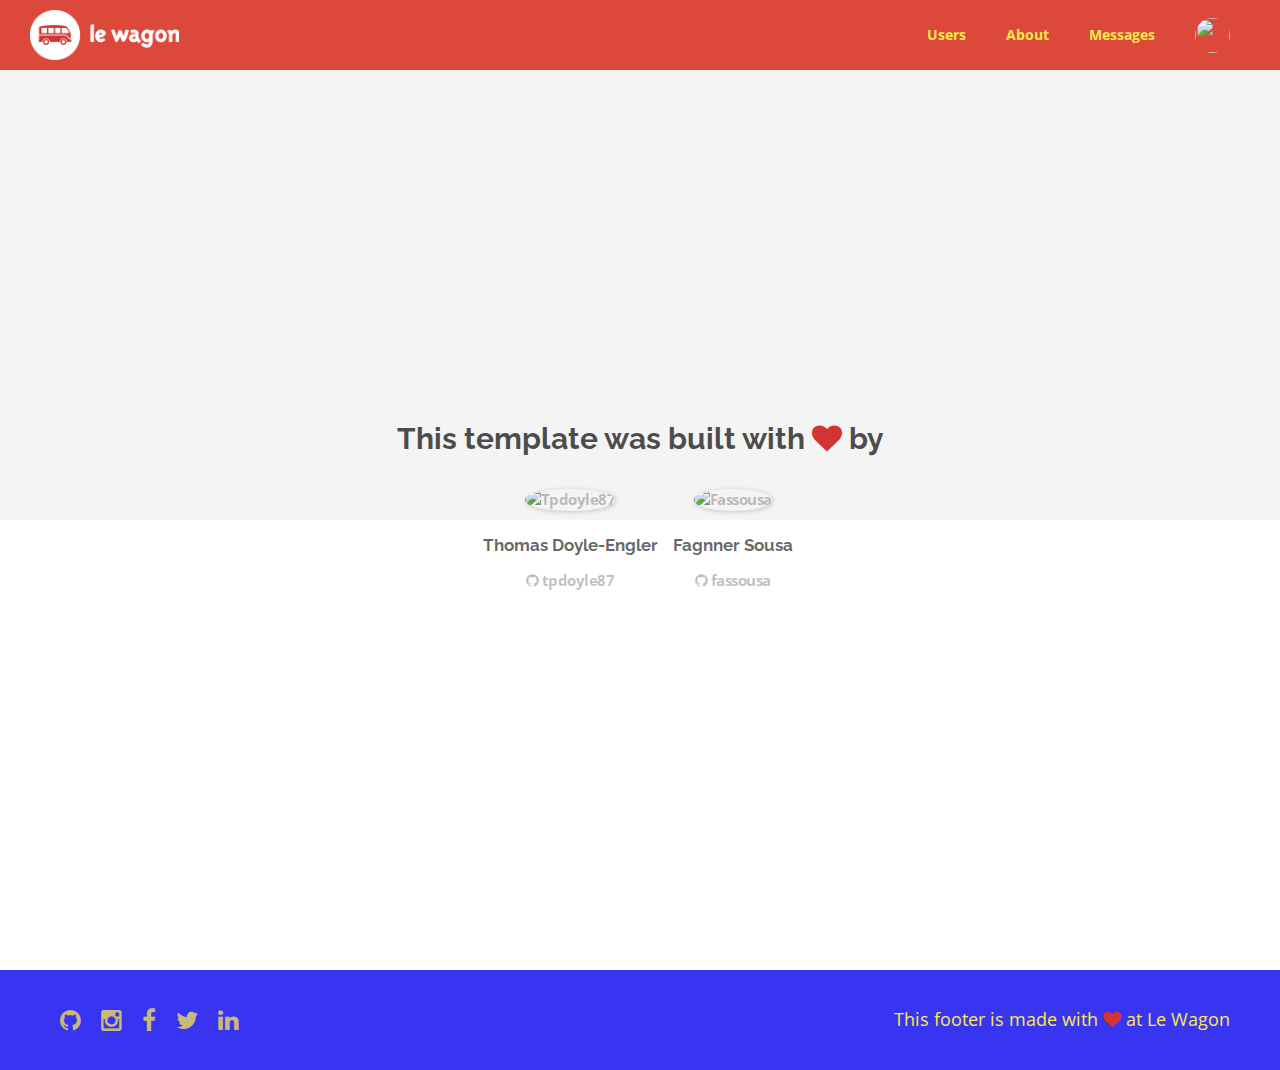
==== commit 3170ded2: "Automated commit at 2018-07-30 18:27:08 UTC by middleman-deploy 2.0.0-alpha" ====
--- a/about.html
+++ b/about.html
@@ -7,7 +7,7 @@
           content="width=device-width, initial-scale=1, shrink-to-fit=no">
     <!-- Use the title from a page's frontmatter if it has one -->
     <title>Le Wagon - Middleman - About</title>
-    <link href="stylesheets/application-82992d55.css" rel="stylesheet" />
+    <link href="stylesheets/application-640c9c74.css" rel="stylesheet" />
     <script src="javascripts/application-93de88c9.js"></script>
     <link href="images/favicon-f15af148.png" rel="icon" type="image/png" />
   </head>
--- a/stylesheets/application-640c9c74.css
+++ b/stylesheets/application-640c9c74.css
@@ -0,0 +1,8 @@
+@import url("https://fonts.googleapis.com/css?family=Open+Sans:400,300,700|Raleway:400,100,300,700,500");/*!
+ * Bootstrap v3.3.7 (http://getbootstrap.com)
+ * Copyright 2011-2016 Twitter, Inc.
+ * Licensed under MIT (https://github.com/twbs/bootstrap/blob/master/LICENSE)
+ *//*! normalize.css v3.0.3 | MIT License | github.com/necolas/normalize.css */html{font-family:sans-serif;-ms-text-size-adjust:100%;-webkit-text-size-adjust:100%}body{margin:0}article,aside,details,figcaption,figure,footer,header,hgroup,main,menu,nav,section,summary{display:block}audio,canvas,progress,video{display:inline-block;vertical-align:baseline}audio:not([controls]){display:none;height:0}[hidden],template{display:none}a{background-color:transparent}a:active,a:hover{outline:0}abbr[title]{border-bottom:1px dotted}b,strong{font-weight:bold}dfn{font-style:italic}h1{font-size:2em;margin:0.67em 0}mark{background:#ff0;color:#000}small{font-size:80%}sub,sup{font-size:75%;line-height:0;position:relative;vertical-align:baseline}sup{top:-0.5em}sub{bottom:-0.25em}img{border:0}svg:not(:root){overflow:hidden}figure{margin:1em 40px}hr{-webkit-box-sizing:content-box;box-sizing:content-box;height:0}pre{overflow:auto}code,kbd,pre,samp{font-family:monospace, monospace;font-size:1em}button,input,optgroup,select,textarea{color:inherit;font:inherit;margin:0}button{overflow:visible}button,select{text-transform:none}button,html input[type="button"],input[type="reset"],input[type="submit"]{-webkit-appearance:button;cursor:pointer}button[disabled],html input[disabled]{cursor:default}button::-moz-focus-inner,input::-moz-focus-inner{border:0;padding:0}input{line-height:normal}input[type="checkbox"],input[type="radio"]{-webkit-box-sizing:border-box;box-sizing:border-box;padding:0}input[type="number"]::-webkit-inner-spin-button,input[type="number"]::-webkit-outer-spin-button{height:auto}input[type="search"]{-webkit-appearance:textfield;-webkit-box-sizing:content-box;box-sizing:content-box}input[type="search"]::-webkit-search-cancel-button,input[type="search"]::-webkit-search-decoration{-webkit-appearance:none}fieldset{border:1px solid #c0c0c0;margin:0 2px;padding:0.35em 0.625em 0.75em}legend{border:0;padding:0}textarea{overflow:auto}optgroup{font-weight:bold}table{border-collapse:collapse;border-spacing:0}td,th{padding:0}/*! Source: https://github.com/h5bp/html5-boilerplate/blob/master/src/css/main.css */@media print{*,*:before,*:after{background:transparent !important;color:#000 !important;-webkit-box-shadow:none !important;box-shadow:none !important;text-shadow:none !important}a,a:visited{text-decoration:underline}a[href]:after{content:" (" attr(href) ")"}abbr[title]:after{content:" (" attr(title) ")"}a[href^="#"]:after,a[href^="javascript:"]:after{content:""}pre,blockquote{border:1px solid #999;page-break-inside:avoid}thead{display:table-header-group}tr,img{page-break-inside:avoid}img{max-width:100% !important}p,h2,h3{orphans:3;widows:3}h2,h3{page-break-after:avoid}.navbar{display:none}.btn>.caret,.dropup>.btn>.caret{border-top-color:#000 !important}.label{border:1px solid #000}.table{border-collapse:collapse !important}.table td,.table th{background-color:#fff !important}.table-bordered th,.table-bordered td{border:1px solid #ddd !important}}@font-face{font-family:'Glyphicons Halflings';src:url("../assets/bootstrap/glyphicons-halflings-regular-86b6f62b.eot");src:url("../assets/bootstrap/glyphicons-halflings-regular-86b6f62b.eot?#iefix") format("embedded-opentype"),url("../assets/bootstrap/glyphicons-halflings-regular-ca35b697.woff2") format("woff2"),url("../assets/bootstrap/glyphicons-halflings-regular-278e49a8.woff") format("woff"),url("../assets/bootstrap/glyphicons-halflings-regular-44bc1850.ttf") format("truetype"),url("../assets/bootstrap/glyphicons-halflings-regular-de51a849.svg#glyphicons_halflingsregular") format("svg")}.glyphicon{position:relative;top:1px;display:inline-block;font-family:'Glyphicons Halflings';font-style:normal;font-weight:normal;line-height:1;-webkit-font-smoothing:antialiased;-moz-osx-font-smoothing:grayscale}.glyphicon-asterisk:before{content:"\002a"}.glyphicon-plus:before{content:"\002b"}.glyphicon-euro:before,.glyphicon-eur:before{content:"\20ac"}.glyphicon-minus:before{content:"\2212"}.glyphicon-cloud:before{content:"\2601"}.glyphicon-envelope:before{content:"\2709"}.glyphicon-pencil:before{content:"\270f"}.glyphicon-glass:before{content:"\e001"}.glyphicon-music:before{content:"\e002"}.glyphicon-search:before{content:"\e003"}.glyphicon-heart:before{content:"\e005"}.glyphicon-star:before{content:"\e006"}.glyphicon-star-empty:before{content:"\e007"}.glyphicon-user:before{content:"\e008"}.glyphicon-film:before{content:"\e009"}.glyphicon-th-large:before{content:"\e010"}.glyphicon-th:before{content:"\e011"}.glyphicon-th-list:before{content:"\e012"}.glyphicon-ok:before{content:"\e013"}.glyphicon-remove:before{content:"\e014"}.glyphicon-zoom-in:before{content:"\e015"}.glyphicon-zoom-out:before{content:"\e016"}.glyphicon-off:before{content:"\e017"}.glyphicon-signal:before{content:"\e018"}.glyphicon-cog:before{content:"\e019"}.glyphicon-trash:before{content:"\e020"}.glyphicon-home:before{content:"\e021"}.glyphicon-file:before{content:"\e022"}.glyphicon-time:before{content:"\e023"}.glyphicon-road:before{content:"\e024"}.glyphicon-download-alt:before{content:"\e025"}.glyphicon-download:before{content:"\e026"}.glyphicon-upload:before{content:"\e027"}.glyphicon-inbox:before{content:"\e028"}.glyphicon-play-circle:before{content:"\e029"}.glyphicon-repeat:before{content:"\e030"}.glyphicon-refresh:before{content:"\e031"}.glyphicon-list-alt:before{content:"\e032"}.glyphicon-lock:before{content:"\e033"}.glyphicon-flag:before{content:"\e034"}.glyphicon-headphones:before{content:"\e035"}.glyphicon-volume-off:before{content:"\e036"}.glyphicon-volume-down:before{content:"\e037"}.glyphicon-volume-up:before{content:"\e038"}.glyphicon-qrcode:before{content:"\e039"}.glyphicon-barcode:before{content:"\e040"}.glyphicon-tag:before{content:"\e041"}.glyphicon-tags:before{content:"\e042"}.glyphicon-book:before{content:"\e043"}.glyphicon-bookmark:before{content:"\e044"}.glyphicon-print:before{content:"\e045"}.glyphicon-camera:before{content:"\e046"}.glyphicon-font:before{content:"\e047"}.glyphicon-bold:before{content:"\e048"}.glyphicon-italic:before{content:"\e049"}.glyphicon-text-height:before{content:"\e050"}.glyphicon-text-width:before{content:"\e051"}.glyphicon-align-left:before{content:"\e052"}.glyphicon-align-center:before{content:"\e053"}.glyphicon-align-right:before{content:"\e054"}.glyphicon-align-justify:before{content:"\e055"}.glyphicon-list:before{content:"\e056"}.glyphicon-indent-left:before{content:"\e057"}.glyphicon-indent-right:before{content:"\e058"}.glyphicon-facetime-video:before{content:"\e059"}.glyphicon-picture:before{content:"\e060"}.glyphicon-map-marker:before{content:"\e062"}.glyphicon-adjust:before{content:"\e063"}.glyphicon-tint:before{content:"\e064"}.glyphicon-edit:before{content:"\e065"}.glyphicon-share:before{content:"\e066"}.glyphicon-check:before{content:"\e067"}.glyphicon-move:before{content:"\e068"}.glyphicon-step-backward:before{content:"\e069"}.glyphicon-fast-backward:before{content:"\e070"}.glyphicon-backward:before{content:"\e071"}.glyphicon-play:before{content:"\e072"}.glyphicon-pause:before{content:"\e073"}.glyphicon-stop:before{content:"\e074"}.glyphicon-forward:before{content:"\e075"}.glyphicon-fast-forward:before{content:"\e076"}.glyphicon-step-forward:before{content:"\e077"}.glyphicon-eject:before{content:"\e078"}.glyphicon-chevron-left:before{content:"\e079"}.glyphicon-chevron-right:before{content:"\e080"}.glyphicon-plus-sign:before{content:"\e081"}.glyphicon-minus-sign:before{content:"\e082"}.glyphicon-remove-sign:before{content:"\e083"}.glyphicon-ok-sign:before{content:"\e084"}.glyphicon-question-sign:before{content:"\e085"}.glyphicon-info-sign:before{content:"\e086"}.glyphicon-screenshot:before{content:"\e087"}.glyphicon-remove-circle:before{content:"\e088"}.glyphicon-ok-circle:before{content:"\e089"}.glyphicon-ban-circle:before{content:"\e090"}.glyphicon-arrow-left:before{content:"\e091"}.glyphicon-arrow-right:before{content:"\e092"}.glyphicon-arrow-up:before{content:"\e093"}.glyphicon-arrow-down:before{content:"\e094"}.glyphicon-share-alt:before{content:"\e095"}.glyphicon-resize-full:before{content:"\e096"}.glyphicon-resize-small:before{content:"\e097"}.glyphicon-exclamation-sign:before{content:"\e101"}.glyphicon-gift:before{content:"\e102"}.glyphicon-leaf:before{content:"\e103"}.glyphicon-fire:before{content:"\e104"}.glyphicon-eye-open:before{content:"\e105"}.glyphicon-eye-close:before{content:"\e106"}.glyphicon-warning-sign:before{content:"\e107"}.glyphicon-plane:before{content:"\e108"}.glyphicon-calendar:before{content:"\e109"}.glyphicon-random:before{content:"\e110"}.glyphicon-comment:before{content:"\e111"}.glyphicon-magnet:before{content:"\e112"}.glyphicon-chevron-up:before{content:"\e113"}.glyphicon-chevron-down:before{content:"\e114"}.glyphicon-retweet:before{content:"\e115"}.glyphicon-shopping-cart:before{content:"\e116"}.glyphicon-folder-close:before{content:"\e117"}.glyphicon-folder-open:before{content:"\e118"}.glyphicon-resize-vertical:before{content:"\e119"}.glyphicon-resize-horizontal:before{content:"\e120"}.glyphicon-hdd:before{content:"\e121"}.glyphicon-bullhorn:before{content:"\e122"}.glyphicon-bell:before{content:"\e123"}.glyphicon-certificate:before{content:"\e124"}.glyphicon-thumbs-up:before{content:"\e125"}.glyphicon-thumbs-down:before{content:"\e126"}.glyphicon-hand-right:before{content:"\e127"}.glyphicon-hand-left:before{content:"\e128"}.glyphicon-hand-up:before{content:"\e129"}.glyphicon-hand-down:before{content:"\e130"}.glyphicon-circle-arrow-right:before{content:"\e131"}.glyphicon-circle-arrow-left:before{content:"\e132"}.glyphicon-circle-arrow-up:before{content:"\e133"}.glyphicon-circle-arrow-down:before{content:"\e134"}.glyphicon-globe:before{content:"\e135"}.glyphicon-wrench:before{content:"\e136"}.glyphicon-tasks:before{content:"\e137"}.glyphicon-filter:before{content:"\e138"}.glyphicon-briefcase:before{content:"\e139"}.glyphicon-fullscreen:before{content:"\e140"}.glyphicon-dashboard:before{content:"\e141"}.glyphicon-paperclip:before{content:"\e142"}.glyphicon-heart-empty:before{content:"\e143"}.glyphicon-link:before{content:"\e144"}.glyphicon-phone:before{content:"\e145"}.glyphicon-pushpin:before{content:"\e146"}.glyphicon-usd:before{content:"\e148"}.glyphicon-gbp:before{content:"\e149"}.glyphicon-sort:before{content:"\e150"}.glyphicon-sort-by-alphabet:before{content:"\e151"}.glyphicon-sort-by-alphabet-alt:before{content:"\e152"}.glyphicon-sort-by-order:before{content:"\e153"}.glyphicon-sort-by-order-alt:before{content:"\e154"}.glyphicon-sort-by-attributes:before{content:"\e155"}.glyphicon-sort-by-attributes-alt:before{content:"\e156"}.glyphicon-unchecked:before{content:"\e157"}.glyphicon-expand:before{content:"\e158"}.glyphicon-collapse-down:before{content:"\e159"}.glyphicon-collapse-up:before{content:"\e160"}.glyphicon-log-in:before{content:"\e161"}.glyphicon-flash:before{content:"\e162"}.glyphicon-log-out:before{content:"\e163"}.glyphicon-new-window:before{content:"\e164"}.glyphicon-record:before{content:"\e165"}.glyphicon-save:before{content:"\e166"}.glyphicon-open:before{content:"\e167"}.glyphicon-saved:before{content:"\e168"}.glyphicon-import:before{content:"\e169"}.glyphicon-export:before{content:"\e170"}.glyphicon-send:before{content:"\e171"}.glyphicon-floppy-disk:before{content:"\e172"}.glyphicon-floppy-saved:before{content:"\e173"}.glyphicon-floppy-remove:before{content:"\e174"}.glyphicon-floppy-save:before{content:"\e175"}.glyphicon-floppy-open:before{content:"\e176"}.glyphicon-credit-card:before{content:"\e177"}.glyphicon-transfer:before{content:"\e178"}.glyphicon-cutlery:before{content:"\e179"}.glyphicon-header:before{content:"\e180"}.glyphicon-compressed:before{content:"\e181"}.glyphicon-earphone:before{content:"\e182"}.glyphicon-phone-alt:before{content:"\e183"}.glyphicon-tower:before{content:"\e184"}.glyphicon-stats:before{content:"\e185"}.glyphicon-sd-video:before{content:"\e186"}.glyphicon-hd-video:before{content:"\e187"}.glyphicon-subtitles:before{content:"\e188"}.glyphicon-sound-stereo:before{content:"\e189"}.glyphicon-sound-dolby:before{content:"\e190"}.glyphicon-sound-5-1:before{content:"\e191"}.glyphicon-sound-6-1:before{content:"\e192"}.glyphicon-sound-7-1:before{content:"\e193"}.glyphicon-copyright-mark:before{content:"\e194"}.glyphicon-registration-mark:before{content:"\e195"}.glyphicon-cloud-download:before{content:"\e197"}.glyphicon-cloud-upload:before{content:"\e198"}.glyphicon-tree-conifer:before{content:"\e199"}.glyphicon-tree-deciduous:before{content:"\e200"}.glyphicon-cd:before{content:"\e201"}.glyphicon-save-file:before{content:"\e202"}.glyphicon-open-file:before{content:"\e203"}.glyphicon-level-up:before{content:"\e204"}.glyphicon-copy:before{content:"\e205"}.glyphicon-paste:before{content:"\e206"}.glyphicon-alert:before{content:"\e209"}.glyphicon-equalizer:before{content:"\e210"}.glyphicon-king:before{content:"\e211"}.glyphicon-queen:before{content:"\e212"}.glyphicon-pawn:before{content:"\e213"}.glyphicon-bishop:before{content:"\e214"}.glyphicon-knight:before{content:"\e215"}.glyphicon-baby-formula:before{content:"\e216"}.glyphicon-tent:before{content:"\26fa"}.glyphicon-blackboard:before{content:"\e218"}.glyphicon-bed:before{content:"\e219"}.glyphicon-apple:before{content:"\f8ff"}.glyphicon-erase:before{content:"\e221"}.glyphicon-hourglass:before{content:"\231b"}.glyphicon-lamp:before{content:"\e223"}.glyphicon-duplicate:before{content:"\e224"}.glyphicon-piggy-bank:before{content:"\e225"}.glyphicon-scissors:before{content:"\e226"}.glyphicon-bitcoin:before{content:"\e227"}.glyphicon-btc:before{content:"\e227"}.glyphicon-xbt:before{content:"\e227"}.glyphicon-yen:before{content:"\00a5"}.glyphicon-jpy:before{content:"\00a5"}.glyphicon-ruble:before{content:"\20bd"}.glyphicon-rub:before{content:"\20bd"}.glyphicon-scale:before{content:"\e230"}.glyphicon-ice-lolly:before{content:"\e231"}.glyphicon-ice-lolly-tasted:before{content:"\e232"}.glyphicon-education:before{content:"\e233"}.glyphicon-option-horizontal:before{content:"\e234"}.glyphicon-option-vertical:before{content:"\e235"}.glyphicon-menu-hamburger:before{content:"\e236"}.glyphicon-modal-window:before{content:"\e237"}.glyphicon-oil:before{content:"\e238"}.glyphicon-grain:before{content:"\e239"}.glyphicon-sunglasses:before{content:"\e240"}.glyphicon-text-size:before{content:"\e241"}.glyphicon-text-color:before{content:"\e242"}.glyphicon-text-background:before{content:"\e243"}.glyphicon-object-align-top:before{content:"\e244"}.glyphicon-object-align-bottom:before{content:"\e245"}.glyphicon-object-align-horizontal:before{content:"\e246"}.glyphicon-object-align-left:before{content:"\e247"}.glyphicon-object-align-vertical:before{content:"\e248"}.glyphicon-object-align-right:before{content:"\e249"}.glyphicon-triangle-right:before{content:"\e250"}.glyphicon-triangle-left:before{content:"\e251"}.glyphicon-triangle-bottom:before{content:"\e252"}.glyphicon-triangle-top:before{content:"\e253"}.glyphicon-console:before{content:"\e254"}.glyphicon-superscript:before{content:"\e255"}.glyphicon-subscript:before{content:"\e256"}.glyphicon-menu-left:before{content:"\e257"}.glyphicon-menu-right:before{content:"\e258"}.glyphicon-menu-down:before{content:"\e259"}.glyphicon-menu-up:before{content:"\e260"}*{-webkit-box-sizing:border-box;box-sizing:border-box}*:before,*:after{-webkit-box-sizing:border-box;box-sizing:border-box}html{font-size:10px;-webkit-tap-highlight-color:transparent}body{font-family:"Open Sans", "Helvetica", "sans-serif";font-size:18px;line-height:1.42857143;color:#333333;background-color:#F4F4F4}input,button,select,textarea{font-family:inherit;font-size:inherit;line-height:inherit}a{color:#3590F3;text-decoration:none}a:hover,a:focus{color:#0c6acf;text-decoration:underline}a:focus{outline:5px auto -webkit-focus-ring-color;outline-offset:-2px}figure{margin:0}img{vertical-align:middle}.img-responsive{display:block;max-width:100%;height:auto}.img-rounded{border-radius:2px}.img-thumbnail{padding:4px;line-height:1.42857143;background-color:#F4F4F4;border:1px solid #ddd;border-radius:2px;-webkit-transition:all 0.2s ease-in-out;transition:all 0.2s ease-in-out;display:inline-block;max-width:100%;height:auto}.img-circle{border-radius:50%}hr{margin-top:25px;margin-bottom:25px;border:0;border-top:1px solid #eeeeee}.sr-only{position:absolute;width:1px;height:1px;margin:-1px;padding:0;overflow:hidden;clip:rect(0, 0, 0, 0);border:0}.sr-only-focusable:active,.sr-only-focusable:focus{position:static;width:auto;height:auto;margin:0;overflow:visible;clip:auto}[role="button"]{cursor:pointer}h1,h2,h3,h4,h5,h6,.h1,.h2,.h3,.h4,.h5,.h6{font-family:"Raleway", "Helvetica", "sans-serif";font-weight:500;line-height:1.1;color:inherit}h1 small,h1 .small,h2 small,h2 .small,h3 small,h3 .small,h4 small,h4 .small,h5 small,h5 .small,h6 small,h6 .small,.h1 small,.h1 .small,.h2 small,.h2 .small,.h3 small,.h3 .small,.h4 small,.h4 .small,.h5 small,.h5 .small,.h6 small,.h6 .small{font-weight:normal;line-height:1;color:#777777}h1,.h1,h2,.h2,h3,.h3{margin-top:25px;margin-bottom:12.5px}h1 small,h1 .small,.h1 small,.h1 .small,h2 small,h2 .small,.h2 small,.h2 .small,h3 small,h3 .small,.h3 small,.h3 .small{font-size:65%}h4,.h4,h5,.h5,h6,.h6{margin-top:12.5px;margin-bottom:12.5px}h4 small,h4 .small,.h4 small,.h4 .small,h5 small,h5 .small,.h5 small,.h5 .small,h6 small,h6 .small,.h6 small,.h6 .small{font-size:75%}h1,.h1{font-size:46px}h2,.h2{font-size:38px}h3,.h3{font-size:31px}h4,.h4{font-size:23px}h5,.h5{font-size:18px}h6,.h6{font-size:16px}p{margin:0 0 12.5px}.lead{margin-bottom:25px;font-size:20px;font-weight:300;line-height:1.4}@media (min-width: 768px){.lead{font-size:27px}}small,.small{font-size:88%}mark,.mark{background-color:#fcf8e3;padding:.2em}.text-left{text-align:left}.text-right{text-align:right}.text-center{text-align:center}.text-justify{text-align:justify}.text-nowrap{white-space:nowrap}.text-lowercase{text-transform:lowercase}.text-uppercase,.initialism{text-transform:uppercase}.text-capitalize{text-transform:capitalize}.text-muted{color:#777777}.text-primary{color:#3590F3}a.text-primary:hover,a.text-primary:focus{color:#0e76e7}.text-success{color:#3c763d}a.text-success:hover,a.text-success:focus{color:#2b542c}.text-info{color:#31708f}a.text-info:hover,a.text-info:focus{color:#245269}.text-warning{color:#8a6d3b}a.text-warning:hover,a.text-warning:focus{color:#66512c}.text-danger{color:#a94442}a.text-danger:hover,a.text-danger:focus{color:#843534}.bg-primary{color:#fff}.bg-primary{background-color:#3590F3}a.bg-primary:hover,a.bg-primary:focus{background-color:#0e76e7}.bg-success{background-color:#dff0d8}a.bg-success:hover,a.bg-success:focus{background-color:#c1e2b3}.bg-info{background-color:#d9edf7}a.bg-info:hover,a.bg-info:focus{background-color:#afd9ee}.bg-warning{background-color:#fcf8e3}a.bg-warning:hover,a.bg-warning:focus{background-color:#f7ecb5}.bg-danger{background-color:#f2dede}a.bg-danger:hover,a.bg-danger:focus{background-color:#e4b9b9}.page-header{padding-bottom:11.5px;margin:50px 0 25px;border-bottom:1px solid #eeeeee}ul,ol{margin-top:0;margin-bottom:12.5px}ul ul,ul ol,ol ul,ol ol{margin-bottom:0}.list-unstyled{padding-left:0;list-style:none}.list-inline{padding-left:0;list-style:none;margin-left:-5px}.list-inline>li{display:inline-block;padding-left:5px;padding-right:5px}dl{margin-top:0;margin-bottom:25px}dt,dd{line-height:1.42857143}dt{font-weight:bold}dd{margin-left:0}.dl-horizontal dd:before,.dl-horizontal dd:after{content:" ";display:table}.dl-horizontal dd:after{clear:both}@media (min-width: 768px){.dl-horizontal dt{float:left;width:160px;clear:left;text-align:right;overflow:hidden;text-overflow:ellipsis;white-space:nowrap}.dl-horizontal dd{margin-left:180px}}abbr[title],abbr[data-original-title]{cursor:help;border-bottom:1px dotted #777777}.initialism{font-size:90%}blockquote{padding:12.5px 25px;margin:0 0 25px;font-size:22.5px;border-left:5px solid #eeeeee}blockquote p:last-child,blockquote ul:last-child,blockquote ol:last-child{margin-bottom:0}blockquote footer,blockquote small,blockquote .small{display:block;font-size:80%;line-height:1.42857143;color:#777777}blockquote footer:before,blockquote small:before,blockquote .small:before{content:'\2014 \00A0'}.blockquote-reverse,blockquote.pull-right{padding-right:15px;padding-left:0;border-right:5px solid #eeeeee;border-left:0;text-align:right}.blockquote-reverse footer:before,.blockquote-reverse small:before,.blockquote-reverse .small:before,blockquote.pull-right footer:before,blockquote.pull-right small:before,blockquote.pull-right .small:before{content:''}.blockquote-reverse footer:after,.blockquote-reverse small:after,.blockquote-reverse .small:after,blockquote.pull-right footer:after,blockquote.pull-right small:after,blockquote.pull-right .small:after{content:'\00A0 \2014'}address{margin-bottom:25px;font-style:normal;line-height:1.42857143}code,kbd,pre,samp{font-family:Menlo, Monaco, Consolas, "Courier New", monospace}code{padding:2px 4px;font-size:90%;color:#c7254e;background-color:#f9f2f4;border-radius:2px}kbd{padding:2px 4px;font-size:90%;color:#fff;background-color:#333;border-radius:2px;-webkit-box-shadow:inset 0 -1px 0 rgba(0,0,0,0.25);box-shadow:inset 0 -1px 0 rgba(0,0,0,0.25)}kbd kbd{padding:0;font-size:100%;font-weight:bold;-webkit-box-shadow:none;box-shadow:none}pre{display:block;padding:12px;margin:0 0 12.5px;font-size:17px;line-height:1.42857143;word-break:break-all;word-wrap:break-word;color:#333333;background-color:#f5f5f5;border:1px solid #ccc;border-radius:2px}pre code{padding:0;font-size:inherit;color:inherit;white-space:pre-wrap;background-color:transparent;border-radius:0}.pre-scrollable{max-height:340px;overflow-y:scroll}.container{margin-right:auto;margin-left:auto;padding-left:15px;padding-right:15px}.container:before,.container:after{content:" ";display:table}.container:after{clear:both}@media (min-width: 768px){.container{width:750px}}@media (min-width: 992px){.container{width:970px}}@media (min-width: 1200px){.container{width:1170px}}.container-fluid{margin-right:auto;margin-left:auto;padding-left:15px;padding-right:15px}.container-fluid:before,.container-fluid:after{content:" ";display:table}.container-fluid:after{clear:both}.row{margin-left:-15px;margin-right:-15px}.row:before,.row:after{content:" ";display:table}.row:after{clear:both}.col-xs-1,.col-sm-1,.col-md-1,.col-lg-1,.col-xs-2,.col-sm-2,.col-md-2,.col-lg-2,.col-xs-3,.col-sm-3,.col-md-3,.col-lg-3,.col-xs-4,.col-sm-4,.col-md-4,.col-lg-4,.col-xs-5,.col-sm-5,.col-md-5,.col-lg-5,.col-xs-6,.col-sm-6,.col-md-6,.col-lg-6,.col-xs-7,.col-sm-7,.col-md-7,.col-lg-7,.col-xs-8,.col-sm-8,.col-md-8,.col-lg-8,.col-xs-9,.col-sm-9,.col-md-9,.col-lg-9,.col-xs-10,.col-sm-10,.col-md-10,.col-lg-10,.col-xs-11,.col-sm-11,.col-md-11,.col-lg-11,.col-xs-12,.col-sm-12,.col-md-12,.col-lg-12{position:relative;min-height:1px;padding-left:15px;padding-right:15px}.col-xs-1,.col-xs-2,.col-xs-3,.col-xs-4,.col-xs-5,.col-xs-6,.col-xs-7,.col-xs-8,.col-xs-9,.col-xs-10,.col-xs-11,.col-xs-12{float:left}.col-xs-1{width:8.33333333%}.col-xs-2{width:16.66666667%}.col-xs-3{width:25%}.col-xs-4{width:33.33333333%}.col-xs-5{width:41.66666667%}.col-xs-6{width:50%}.col-xs-7{width:58.33333333%}.col-xs-8{width:66.66666667%}.col-xs-9{width:75%}.col-xs-10{width:83.33333333%}.col-xs-11{width:91.66666667%}.col-xs-12{width:100%}.col-xs-pull-0{right:auto}.col-xs-pull-1{right:8.33333333%}.col-xs-pull-2{right:16.66666667%}.col-xs-pull-3{right:25%}.col-xs-pull-4{right:33.33333333%}.col-xs-pull-5{right:41.66666667%}.col-xs-pull-6{right:50%}.col-xs-pull-7{right:58.33333333%}.col-xs-pull-8{right:66.66666667%}.col-xs-pull-9{right:75%}.col-xs-pull-10{right:83.33333333%}.col-xs-pull-11{right:91.66666667%}.col-xs-pull-12{right:100%}.col-xs-push-0{left:auto}.col-xs-push-1{left:8.33333333%}.col-xs-push-2{left:16.66666667%}.col-xs-push-3{left:25%}.col-xs-push-4{left:33.33333333%}.col-xs-push-5{left:41.66666667%}.col-xs-push-6{left:50%}.col-xs-push-7{left:58.33333333%}.col-xs-push-8{left:66.66666667%}.col-xs-push-9{left:75%}.col-xs-push-10{left:83.33333333%}.col-xs-push-11{left:91.66666667%}.col-xs-push-12{left:100%}.col-xs-offset-0{margin-left:0%}.col-xs-offset-1{margin-left:8.33333333%}.col-xs-offset-2{margin-left:16.66666667%}.col-xs-offset-3{margin-left:25%}.col-xs-offset-4{margin-left:33.33333333%}.col-xs-offset-5{margin-left:41.66666667%}.col-xs-offset-6{margin-left:50%}.col-xs-offset-7{margin-left:58.33333333%}.col-xs-offset-8{margin-left:66.66666667%}.col-xs-offset-9{margin-left:75%}.col-xs-offset-10{margin-left:83.33333333%}.col-xs-offset-11{margin-left:91.66666667%}.col-xs-offset-12{margin-left:100%}@media (min-width: 768px){.col-sm-1,.col-sm-2,.col-sm-3,.col-sm-4,.col-sm-5,.col-sm-6,.col-sm-7,.col-sm-8,.col-sm-9,.col-sm-10,.col-sm-11,.col-sm-12{float:left}.col-sm-1{width:8.33333333%}.col-sm-2{width:16.66666667%}.col-sm-3{width:25%}.col-sm-4{width:33.33333333%}.col-sm-5{width:41.66666667%}.col-sm-6{width:50%}.col-sm-7{width:58.33333333%}.col-sm-8{width:66.66666667%}.col-sm-9{width:75%}.col-sm-10{width:83.33333333%}.col-sm-11{width:91.66666667%}.col-sm-12{width:100%}.col-sm-pull-0{right:auto}.col-sm-pull-1{right:8.33333333%}.col-sm-pull-2{right:16.66666667%}.col-sm-pull-3{right:25%}.col-sm-pull-4{right:33.33333333%}.col-sm-pull-5{right:41.66666667%}.col-sm-pull-6{right:50%}.col-sm-pull-7{right:58.33333333%}.col-sm-pull-8{right:66.66666667%}.col-sm-pull-9{right:75%}.col-sm-pull-10{right:83.33333333%}.col-sm-pull-11{right:91.66666667%}.col-sm-pull-12{right:100%}.col-sm-push-0{left:auto}.col-sm-push-1{left:8.33333333%}.col-sm-push-2{left:16.66666667%}.col-sm-push-3{left:25%}.col-sm-push-4{left:33.33333333%}.col-sm-push-5{left:41.66666667%}.col-sm-push-6{left:50%}.col-sm-push-7{left:58.33333333%}.col-sm-push-8{left:66.66666667%}.col-sm-push-9{left:75%}.col-sm-push-10{left:83.33333333%}.col-sm-push-11{left:91.66666667%}.col-sm-push-12{left:100%}.col-sm-offset-0{margin-left:0%}.col-sm-offset-1{margin-left:8.33333333%}.col-sm-offset-2{margin-left:16.66666667%}.col-sm-offset-3{margin-left:25%}.col-sm-offset-4{margin-left:33.33333333%}.col-sm-offset-5{margin-left:41.66666667%}.col-sm-offset-6{margin-left:50%}.col-sm-offset-7{margin-left:58.33333333%}.col-sm-offset-8{margin-left:66.66666667%}.col-sm-offset-9{margin-left:75%}.col-sm-offset-10{margin-left:83.33333333%}.col-sm-offset-11{margin-left:91.66666667%}.col-sm-offset-12{margin-left:100%}}@media (min-width: 992px){.col-md-1,.col-md-2,.col-md-3,.col-md-4,.col-md-5,.col-md-6,.col-md-7,.col-md-8,.col-md-9,.col-md-10,.col-md-11,.col-md-12{float:left}.col-md-1{width:8.33333333%}.col-md-2{width:16.66666667%}.col-md-3{width:25%}.col-md-4{width:33.33333333%}.col-md-5{width:41.66666667%}.col-md-6{width:50%}.col-md-7{width:58.33333333%}.col-md-8{width:66.66666667%}.col-md-9{width:75%}.col-md-10{width:83.33333333%}.col-md-11{width:91.66666667%}.col-md-12{width:100%}.col-md-pull-0{right:auto}.col-md-pull-1{right:8.33333333%}.col-md-pull-2{right:16.66666667%}.col-md-pull-3{right:25%}.col-md-pull-4{right:33.33333333%}.col-md-pull-5{right:41.66666667%}.col-md-pull-6{right:50%}.col-md-pull-7{right:58.33333333%}.col-md-pull-8{right:66.66666667%}.col-md-pull-9{right:75%}.col-md-pull-10{right:83.33333333%}.col-md-pull-11{right:91.66666667%}.col-md-pull-12{right:100%}.col-md-push-0{left:auto}.col-md-push-1{left:8.33333333%}.col-md-push-2{left:16.66666667%}.col-md-push-3{left:25%}.col-md-push-4{left:33.33333333%}.col-md-push-5{left:41.66666667%}.col-md-push-6{left:50%}.col-md-push-7{left:58.33333333%}.col-md-push-8{left:66.66666667%}.col-md-push-9{left:75%}.col-md-push-10{left:83.33333333%}.col-md-push-11{left:91.66666667%}.col-md-push-12{left:100%}.col-md-offset-0{margin-left:0%}.col-md-offset-1{margin-left:8.33333333%}.col-md-offset-2{margin-left:16.66666667%}.col-md-offset-3{margin-left:25%}.col-md-offset-4{margin-left:33.33333333%}.col-md-offset-5{margin-left:41.66666667%}.col-md-offset-6{margin-left:50%}.col-md-offset-7{margin-left:58.33333333%}.col-md-offset-8{margin-left:66.66666667%}.col-md-offset-9{margin-left:75%}.col-md-offset-10{margin-left:83.33333333%}.col-md-offset-11{margin-left:91.66666667%}.col-md-offset-12{margin-left:100%}}@media (min-width: 1200px){.col-lg-1,.col-lg-2,.col-lg-3,.col-lg-4,.col-lg-5,.col-lg-6,.col-lg-7,.col-lg-8,.col-lg-9,.col-lg-10,.col-lg-11,.col-lg-12{float:left}.col-lg-1{width:8.33333333%}.col-lg-2{width:16.66666667%}.col-lg-3{width:25%}.col-lg-4{width:33.33333333%}.col-lg-5{width:41.66666667%}.col-lg-6{width:50%}.col-lg-7{width:58.33333333%}.col-lg-8{width:66.66666667%}.col-lg-9{width:75%}.col-lg-10{width:83.33333333%}.col-lg-11{width:91.66666667%}.col-lg-12{width:100%}.col-lg-pull-0{right:auto}.col-lg-pull-1{right:8.33333333%}.col-lg-pull-2{right:16.66666667%}.col-lg-pull-3{right:25%}.col-lg-pull-4{right:33.33333333%}.col-lg-pull-5{right:41.66666667%}.col-lg-pull-6{right:50%}.col-lg-pull-7{right:58.33333333%}.col-lg-pull-8{right:66.66666667%}.col-lg-pull-9{right:75%}.col-lg-pull-10{right:83.33333333%}.col-lg-pull-11{right:91.66666667%}.col-lg-pull-12{right:100%}.col-lg-push-0{left:auto}.col-lg-push-1{left:8.33333333%}.col-lg-push-2{left:16.66666667%}.col-lg-push-3{left:25%}.col-lg-push-4{left:33.33333333%}.col-lg-push-5{left:41.66666667%}.col-lg-push-6{left:50%}.col-lg-push-7{left:58.33333333%}.col-lg-push-8{left:66.66666667%}.col-lg-push-9{left:75%}.col-lg-push-10{left:83.33333333%}.col-lg-push-11{left:91.66666667%}.col-lg-push-12{left:100%}.col-lg-offset-0{margin-left:0%}.col-lg-offset-1{margin-left:8.33333333%}.col-lg-offset-2{margin-left:16.66666667%}.col-lg-offset-3{margin-left:25%}.col-lg-offset-4{margin-left:33.33333333%}.col-lg-offset-5{margin-left:41.66666667%}.col-lg-offset-6{margin-left:50%}.col-lg-offset-7{margin-left:58.33333333%}.col-lg-offset-8{margin-left:66.66666667%}.col-lg-offset-9{margin-left:75%}.col-lg-offset-10{margin-left:83.33333333%}.col-lg-offset-11{margin-left:91.66666667%}.col-lg-offset-12{margin-left:100%}}table{background-color:transparent}caption{padding-top:8px;padding-bottom:8px;color:#777777;text-align:left}th{text-align:left}.table{width:100%;max-width:100%;margin-bottom:25px}.table>thead>tr>th,.table>thead>tr>td,.table>tbody>tr>th,.table>tbody>tr>td,.table>tfoot>tr>th,.table>tfoot>tr>td{padding:8px;line-height:1.42857143;vertical-align:top;border-top:1px solid #ddd}.table>thead>tr>th{vertical-align:bottom;border-bottom:2px solid #ddd}.table>caption+thead>tr:first-child>th,.table>caption+thead>tr:first-child>td,.table>colgroup+thead>tr:first-child>th,.table>colgroup+thead>tr:first-child>td,.table>thead:first-child>tr:first-child>th,.table>thead:first-child>tr:first-child>td{border-top:0}.table>tbody+tbody{border-top:2px solid #ddd}.table .table{background-color:#F4F4F4}.table-condensed>thead>tr>th,.table-condensed>thead>tr>td,.table-condensed>tbody>tr>th,.table-condensed>tbody>tr>td,.table-condensed>tfoot>tr>th,.table-condensed>tfoot>tr>td{padding:5px}.table-bordered{border:1px solid #ddd}.table-bordered>thead>tr>th,.table-bordered>thead>tr>td,.table-bordered>tbody>tr>th,.table-bordered>tbody>tr>td,.table-bordered>tfoot>tr>th,.table-bordered>tfoot>tr>td{border:1px solid #ddd}.table-bordered>thead>tr>th,.table-bordered>thead>tr>td{border-bottom-width:2px}.table-striped>tbody>tr:nth-of-type(odd){background-color:#f9f9f9}.table-hover>tbody>tr:hover{background-color:#f5f5f5}table col[class*="col-"]{position:static;float:none;display:table-column}table td[class*="col-"],table th[class*="col-"]{position:static;float:none;display:table-cell}.table>thead>tr>td.active,.table>thead>tr>th.active,.table>thead>tr.active>td,.table>thead>tr.active>th,.table>tbody>tr>td.active,.table>tbody>tr>th.active,.table>tbody>tr.active>td,.table>tbody>tr.active>th,.table>tfoot>tr>td.active,.table>tfoot>tr>th.active,.table>tfoot>tr.active>td,.table>tfoot>tr.active>th{background-color:#f5f5f5}.table-hover>tbody>tr>td.active:hover,.table-hover>tbody>tr>th.active:hover,.table-hover>tbody>tr.active:hover>td,.table-hover>tbody>tr:hover>.active,.table-hover>tbody>tr.active:hover>th{background-color:#e8e8e8}.table>thead>tr>td.success,.table>thead>tr>th.success,.table>thead>tr.success>td,.table>thead>tr.success>th,.table>tbody>tr>td.success,.table>tbody>tr>th.success,.table>tbody>tr.success>td,.table>tbody>tr.success>th,.table>tfoot>tr>td.success,.table>tfoot>tr>th.success,.table>tfoot>tr.success>td,.table>tfoot>tr.success>th{background-color:#dff0d8}.table-hover>tbody>tr>td.success:hover,.table-hover>tbody>tr>th.success:hover,.table-hover>tbody>tr.success:hover>td,.table-hover>tbody>tr:hover>.success,.table-hover>tbody>tr.success:hover>th{background-color:#d0e9c6}.table>thead>tr>td.info,.table>thead>tr>th.info,.table>thead>tr.info>td,.table>thead>tr.info>th,.table>tbody>tr>td.info,.table>tbody>tr>th.info,.table>tbody>tr.info>td,.table>tbody>tr.info>th,.table>tfoot>tr>td.info,.table>tfoot>tr>th.info,.table>tfoot>tr.info>td,.table>tfoot>tr.info>th{background-color:#d9edf7}.table-hover>tbody>tr>td.info:hover,.table-hover>tbody>tr>th.info:hover,.table-hover>tbody>tr.info:hover>td,.table-hover>tbody>tr:hover>.info,.table-hover>tbody>tr.info:hover>th{background-color:#c4e3f3}.table>thead>tr>td.warning,.table>thead>tr>th.warning,.table>thead>tr.warning>td,.table>thead>tr.warning>th,.table>tbody>tr>td.warning,.table>tbody>tr>th.warning,.table>tbody>tr.warning>td,.table>tbody>tr.warning>th,.table>tfoot>tr>td.warning,.table>tfoot>tr>th.warning,.table>tfoot>tr.warning>td,.table>tfoot>tr.warning>th{background-color:#fcf8e3}.table-hover>tbody>tr>td.warning:hover,.table-hover>tbody>tr>th.warning:hover,.table-hover>tbody>tr.warning:hover>td,.table-hover>tbody>tr:hover>.warning,.table-hover>tbody>tr.warning:hover>th{background-color:#faf2cc}.table>thead>tr>td.danger,.table>thead>tr>th.danger,.table>thead>tr.danger>td,.table>thead>tr.danger>th,.table>tbody>tr>td.danger,.table>tbody>tr>th.danger,.table>tbody>tr.danger>td,.table>tbody>tr.danger>th,.table>tfoot>tr>td.danger,.table>tfoot>tr>th.danger,.table>tfoot>tr.danger>td,.table>tfoot>tr.danger>th{background-color:#f2dede}.table-hover>tbody>tr>td.danger:hover,.table-hover>tbody>tr>th.danger:hover,.table-hover>tbody>tr.danger:hover>td,.table-hover>tbody>tr:hover>.danger,.table-hover>tbody>tr.danger:hover>th{background-color:#ebcccc}.table-responsive{overflow-x:auto;min-height:0.01%}@media screen and (max-width: 767px){.table-responsive{width:100%;margin-bottom:18.75px;overflow-y:hidden;-ms-overflow-style:-ms-autohiding-scrollbar;border:1px solid #ddd}.table-responsive>.table{margin-bottom:0}.table-responsive>.table>thead>tr>th,.table-responsive>.table>thead>tr>td,.table-responsive>.table>tbody>tr>th,.table-responsive>.table>tbody>tr>td,.table-responsive>.table>tfoot>tr>th,.table-responsive>.table>tfoot>tr>td{white-space:nowrap}.table-responsive>.table-bordered{border:0}.table-responsive>.table-bordered>thead>tr>th:first-child,.table-responsive>.table-bordered>thead>tr>td:first-child,.table-responsive>.table-bordered>tbody>tr>th:first-child,.table-responsive>.table-bordered>tbody>tr>td:first-child,.table-responsive>.table-bordered>tfoot>tr>th:first-child,.table-responsive>.table-bordered>tfoot>tr>td:first-child{border-left:0}.table-responsive>.table-bordered>thead>tr>th:last-child,.table-responsive>.table-bordered>thead>tr>td:last-child,.table-responsive>.table-bordered>tbody>tr>th:last-child,.table-responsive>.table-bordered>tbody>tr>td:last-child,.table-responsive>.table-bordered>tfoot>tr>th:last-child,.table-responsive>.table-bordered>tfoot>tr>td:last-child{border-right:0}.table-responsive>.table-bordered>tbody>tr:last-child>th,.table-responsive>.table-bordered>tbody>tr:last-child>td,.table-responsive>.table-bordered>tfoot>tr:last-child>th,.table-responsive>.table-bordered>tfoot>tr:last-child>td{border-bottom:0}}fieldset{padding:0;margin:0;border:0;min-width:0}legend{display:block;width:100%;padding:0;margin-bottom:25px;font-size:27px;line-height:inherit;color:#333333;border:0;border-bottom:1px solid #e5e5e5}label{display:inline-block;max-width:100%;margin-bottom:5px;font-weight:bold}input[type="search"]{-webkit-box-sizing:border-box;box-sizing:border-box}input[type="radio"],input[type="checkbox"]{margin:4px 0 0;margin-top:1px \9;line-height:normal}input[type="file"]{display:block}input[type="range"]{display:block;width:100%}select[multiple],select[size]{height:auto}input[type="file"]:focus,input[type="radio"]:focus,input[type="checkbox"]:focus{outline:5px auto -webkit-focus-ring-color;outline-offset:-2px}output{display:block;padding-top:7px;font-size:18px;line-height:1.42857143;color:#000000}.form-control{display:block;width:100%;height:39px;padding:6px 12px;font-size:18px;line-height:1.42857143;color:#000000;background-color:#fff;background-image:none;border:1px solid #ccc;border-radius:2px;-webkit-box-shadow:inset 0 1px 1px rgba(0,0,0,0.075);box-shadow:inset 0 1px 1px rgba(0,0,0,0.075);-webkit-transition:border-color ease-in-out 0.15s, box-shadow ease-in-out 0.15s;-webkit-transition:border-color ease-in-out 0.15s, -webkit-box-shadow ease-in-out 0.15s;transition:border-color ease-in-out 0.15s, -webkit-box-shadow ease-in-out 0.15s;transition:border-color ease-in-out 0.15s, box-shadow ease-in-out 0.15s;transition:border-color ease-in-out 0.15s, box-shadow ease-in-out 0.15s, -webkit-box-shadow ease-in-out 0.15s}.form-control:focus{border-color:#66afe9;outline:0;-webkit-box-shadow:inset 0 1px 1px rgba(0,0,0,0.075),0 0 8px rgba(102,175,233,0.6);box-shadow:inset 0 1px 1px rgba(0,0,0,0.075),0 0 8px rgba(102,175,233,0.6)}.form-control::-moz-placeholder{color:#999;opacity:1}.form-control:-ms-input-placeholder{color:#999}.form-control::-webkit-input-placeholder{color:#999}.form-control::-ms-expand{border:0;background-color:transparent}.form-control[disabled],.form-control[readonly],fieldset[disabled] .form-control{background-color:#eeeeee;opacity:1}.form-control[disabled],fieldset[disabled] .form-control{cursor:not-allowed}textarea.form-control{height:auto}input[type="search"]{-webkit-appearance:none}@media screen and (-webkit-min-device-pixel-ratio: 0){input[type="date"].form-control,input[type="time"].form-control,input[type="datetime-local"].form-control,input[type="month"].form-control{line-height:39px}input[type="date"].input-sm,.input-group-sm>input[type="date"].form-control,.input-group-sm>input[type="date"].input-group-addon,.input-group-sm>.input-group-btn>input[type="date"].btn,.input-group-sm input[type="date"],input[type="time"].input-sm,.input-group-sm>input[type="time"].form-control,.input-group-sm>input[type="time"].input-group-addon,.input-group-sm>.input-group-btn>input[type="time"].btn,.input-group-sm input[type="time"],input[type="datetime-local"].input-sm,.input-group-sm>input[type="datetime-local"].form-control,.input-group-sm>input[type="datetime-local"].input-group-addon,.input-group-sm>.input-group-btn>input[type="datetime-local"].btn,.input-group-sm input[type="datetime-local"],input[type="month"].input-sm,.input-group-sm>input[type="month"].form-control,.input-group-sm>input[type="month"].input-group-addon,.input-group-sm>.input-group-btn>input[type="month"].btn,.input-group-sm input[type="month"]{line-height:36px}input[type="date"].input-lg,.input-group-lg>input[type="date"].form-control,.input-group-lg>input[type="date"].input-group-addon,.input-group-lg>.input-group-btn>input[type="date"].btn,.input-group-lg input[type="date"],input[type="time"].input-lg,.input-group-lg>input[type="time"].form-control,.input-group-lg>input[type="time"].input-group-addon,.input-group-lg>.input-group-btn>input[type="time"].btn,.input-group-lg input[type="time"],input[type="datetime-local"].input-lg,.input-group-lg>input[type="datetime-local"].form-control,.input-group-lg>input[type="datetime-local"].input-group-addon,.input-group-lg>.input-group-btn>input[type="datetime-local"].btn,.input-group-lg input[type="datetime-local"],input[type="month"].input-lg,.input-group-lg>input[type="month"].form-control,.input-group-lg>input[type="month"].input-group-addon,.input-group-lg>.input-group-btn>input[type="month"].btn,.input-group-lg input[type="month"]{line-height:53px}}.form-group{margin-bottom:15px}.radio,.checkbox{position:relative;display:block;margin-top:10px;margin-bottom:10px}.radio label,.checkbox label{min-height:25px;padding-left:20px;margin-bottom:0;font-weight:normal;cursor:pointer}.radio input[type="radio"],.radio-inline input[type="radio"],.checkbox input[type="checkbox"],.checkbox-inline input[type="checkbox"]{position:absolute;margin-left:-20px;margin-top:4px \9}.radio+.radio,.checkbox+.checkbox{margin-top:-5px}.radio-inline,.checkbox-inline{position:relative;display:inline-block;padding-left:20px;margin-bottom:0;vertical-align:middle;font-weight:normal;cursor:pointer}.radio-inline+.radio-inline,.checkbox-inline+.checkbox-inline{margin-top:0;margin-left:10px}input[type="radio"][disabled],input[type="radio"].disabled,fieldset[disabled] input[type="radio"],input[type="checkbox"][disabled],input[type="checkbox"].disabled,fieldset[disabled] input[type="checkbox"]{cursor:not-allowed}.radio-inline.disabled,fieldset[disabled] .radio-inline,.checkbox-inline.disabled,fieldset[disabled] .checkbox-inline{cursor:not-allowed}.radio.disabled label,fieldset[disabled] .radio label,.checkbox.disabled label,fieldset[disabled] .checkbox label{cursor:not-allowed}.form-control-static{padding-top:7px;padding-bottom:7px;margin-bottom:0;min-height:43px}.form-control-static.input-lg,.input-group-lg>.form-control-static.form-control,.input-group-lg>.form-control-static.input-group-addon,.input-group-lg>.input-group-btn>.form-control-static.btn,.form-control-static.input-sm,.input-group-sm>.form-control-static.form-control,.input-group-sm>.form-control-static.input-group-addon,.input-group-sm>.input-group-btn>.form-control-static.btn{padding-left:0;padding-right:0}.input-sm,.input-group-sm>.form-control,.input-group-sm>.input-group-addon,.input-group-sm>.input-group-btn>.btn{height:36px;padding:5px 10px;font-size:16px;line-height:1.5;border-radius:2px}select.input-sm,.input-group-sm>select.form-control,.input-group-sm>select.input-group-addon,.input-group-sm>.input-group-btn>select.btn{height:36px;line-height:36px}textarea.input-sm,.input-group-sm>textarea.form-control,.input-group-sm>textarea.input-group-addon,.input-group-sm>.input-group-btn>textarea.btn,select[multiple].input-sm,.input-group-sm>select[multiple].form-control,.input-group-sm>select[multiple].input-group-addon,.input-group-sm>.input-group-btn>select[multiple].btn{height:auto}.form-group-sm .form-control{height:36px;padding:5px 10px;font-size:16px;line-height:1.5;border-radius:2px}.form-group-sm select.form-control{height:36px;line-height:36px}.form-group-sm textarea.form-control,.form-group-sm select[multiple].form-control{height:auto}.form-group-sm .form-control-static{height:36px;min-height:41px;padding:6px 10px;font-size:16px;line-height:1.5}.input-lg,.input-group-lg>.form-control,.input-group-lg>.input-group-addon,.input-group-lg>.input-group-btn>.btn{height:53px;padding:10px 16px;font-size:23px;line-height:1.3333333;border-radius:2px}select.input-lg,.input-group-lg>select.form-control,.input-group-lg>select.input-group-addon,.input-group-lg>.input-group-btn>select.btn{height:53px;line-height:53px}textarea.input-lg,.input-group-lg>textarea.form-control,.input-group-lg>textarea.input-group-addon,.input-group-lg>.input-group-btn>textarea.btn,select[multiple].input-lg,.input-group-lg>select[multiple].form-control,.input-group-lg>select[multiple].input-group-addon,.input-group-lg>.input-group-btn>select[multiple].btn{height:auto}.form-group-lg .form-control{height:53px;padding:10px 16px;font-size:23px;line-height:1.3333333;border-radius:2px}.form-group-lg select.form-control{height:53px;line-height:53px}.form-group-lg textarea.form-control,.form-group-lg select[multiple].form-control{height:auto}.form-group-lg .form-control-static{height:53px;min-height:48px;padding:11px 16px;font-size:23px;line-height:1.3333333}.has-feedback{position:relative}.has-feedback .form-control{padding-right:48.75px}.form-control-feedback{position:absolute;top:0;right:0;z-index:2;display:block;width:39px;height:39px;line-height:39px;text-align:center;pointer-events:none}.input-lg+.form-control-feedback,.input-group-lg>.form-control+.form-control-feedback,.input-group-lg>.input-group-addon+.form-control-feedback,.input-group-lg>.input-group-btn>.btn+.form-control-feedback,.input-group-lg+.form-control-feedback,.form-group-lg .form-control+.form-control-feedback{width:53px;height:53px;line-height:53px}.input-sm+.form-control-feedback,.input-group-sm>.form-control+.form-control-feedback,.input-group-sm>.input-group-addon+.form-control-feedback,.input-group-sm>.input-group-btn>.btn+.form-control-feedback,.input-group-sm+.form-control-feedback,.form-group-sm .form-control+.form-control-feedback{width:36px;height:36px;line-height:36px}.has-success .help-block,.has-success .control-label,.has-success .radio,.has-success .checkbox,.has-success .radio-inline,.has-success .checkbox-inline,.has-success.radio label,.has-success.checkbox label,.has-success.radio-inline label,.has-success.checkbox-inline label{color:#3c763d}.has-success .form-control{border-color:#3c763d;-webkit-box-shadow:inset 0 1px 1px rgba(0,0,0,0.075);box-shadow:inset 0 1px 1px rgba(0,0,0,0.075)}.has-success .form-control:focus{border-color:#2b542c;-webkit-box-shadow:inset 0 1px 1px rgba(0,0,0,0.075),0 0 6px #67b168;box-shadow:inset 0 1px 1px rgba(0,0,0,0.075),0 0 6px #67b168}.has-success .input-group-addon{color:#3c763d;border-color:#3c763d;background-color:#dff0d8}.has-success .form-control-feedback{color:#3c763d}.has-warning .help-block,.has-warning .control-label,.has-warning .radio,.has-warning .checkbox,.has-warning .radio-inline,.has-warning .checkbox-inline,.has-warning.radio label,.has-warning.checkbox label,.has-warning.radio-inline label,.has-warning.checkbox-inline label{color:#8a6d3b}.has-warning .form-control{border-color:#8a6d3b;-webkit-box-shadow:inset 0 1px 1px rgba(0,0,0,0.075);box-shadow:inset 0 1px 1px rgba(0,0,0,0.075)}.has-warning .form-control:focus{border-color:#66512c;-webkit-box-shadow:inset 0 1px 1px rgba(0,0,0,0.075),0 0 6px #c0a16b;box-shadow:inset 0 1px 1px rgba(0,0,0,0.075),0 0 6px #c0a16b}.has-warning .input-group-addon{color:#8a6d3b;border-color:#8a6d3b;background-color:#fcf8e3}.has-warning .form-control-feedback{color:#8a6d3b}.has-error .help-block,.has-error .control-label,.has-error .radio,.has-error .checkbox,.has-error .radio-inline,.has-error .checkbox-inline,.has-error.radio label,.has-error.checkbox label,.has-error.radio-inline label,.has-error.checkbox-inline label{color:#a94442}.has-error .form-control{border-color:#a94442;-webkit-box-shadow:inset 0 1px 1px rgba(0,0,0,0.075);box-shadow:inset 0 1px 1px rgba(0,0,0,0.075)}.has-error .form-control:focus{border-color:#843534;-webkit-box-shadow:inset 0 1px 1px rgba(0,0,0,0.075),0 0 6px #ce8483;box-shadow:inset 0 1px 1px rgba(0,0,0,0.075),0 0 6px #ce8483}.has-error .input-group-addon{color:#a94442;border-color:#a94442;background-color:#f2dede}.has-error .form-control-feedback{color:#a94442}.has-feedback label ~ .form-control-feedback{top:30px}.has-feedback label.sr-only ~ .form-control-feedback{top:0}.help-block{display:block;margin-top:5px;margin-bottom:10px;color:#737373}@media (min-width: 768px){.form-inline .form-group{display:inline-block;margin-bottom:0;vertical-align:middle}.form-inline .form-control{display:inline-block;width:auto;vertical-align:middle}.form-inline .form-control-static{display:inline-block}.form-inline .input-group{display:inline-table;vertical-align:middle}.form-inline .input-group .input-group-addon,.form-inline .input-group .input-group-btn,.form-inline .input-group .form-control{width:auto}.form-inline .input-group>.form-control{width:100%}.form-inline .control-label{margin-bottom:0;vertical-align:middle}.form-inline .radio,.form-inline .checkbox{display:inline-block;margin-top:0;margin-bottom:0;vertical-align:middle}.form-inline .radio label,.form-inline .checkbox label{padding-left:0}.form-inline .radio input[type="radio"],.form-inline .checkbox input[type="checkbox"]{position:relative;margin-left:0}.form-inline .has-feedback .form-control-feedback{top:0}}.form-horizontal .radio,.form-horizontal .checkbox,.form-horizontal .radio-inline,.form-horizontal .checkbox-inline{margin-top:0;margin-bottom:0;padding-top:7px}.form-horizontal .radio,.form-horizontal .checkbox{min-height:32px}.form-horizontal .form-group{margin-left:-15px;margin-right:-15px}.form-horizontal .form-group:before,.form-horizontal .form-group:after{content:" ";display:table}.form-horizontal .form-group:after{clear:both}@media (min-width: 768px){.form-horizontal .control-label{text-align:right;margin-bottom:0;padding-top:7px}}.form-horizontal .has-feedback .form-control-feedback{right:15px}@media (min-width: 768px){.form-horizontal .form-group-lg .control-label{padding-top:11px;font-size:23px}}@media (min-width: 768px){.form-horizontal .form-group-sm .control-label{padding-top:6px;font-size:16px}}.btn{display:inline-block;margin-bottom:0;font-weight:normal;text-align:center;vertical-align:middle;-ms-touch-action:manipulation;touch-action:manipulation;cursor:pointer;background-image:none;border:1px solid transparent;white-space:nowrap;padding:6px 12px;font-size:18px;line-height:1.42857143;border-radius:2px;-webkit-user-select:none;-moz-user-select:none;-ms-user-select:none;user-select:none}.btn:focus,.btn.focus,.btn:active:focus,.btn:active.focus,.btn.active:focus,.btn.active.focus{outline:5px auto -webkit-focus-ring-color;outline-offset:-2px}.btn:hover,.btn:focus,.btn.focus{color:#333;text-decoration:none}.btn:active,.btn.active{outline:0;background-image:none;-webkit-box-shadow:inset 0 3px 5px rgba(0,0,0,0.125);box-shadow:inset 0 3px 5px rgba(0,0,0,0.125)}.btn.disabled,.btn[disabled],fieldset[disabled] .btn{cursor:not-allowed;opacity:0.65;filter:alpha(opacity=65);-webkit-box-shadow:none;box-shadow:none}a.btn.disabled,fieldset[disabled] a.btn{pointer-events:none}.btn-default{color:#333;background-color:#fff;border-color:#ccc}.btn-default:focus,.btn-default.focus{color:#333;background-color:#e6e6e6;border-color:#8c8c8c}.btn-default:hover{color:#333;background-color:#e6e6e6;border-color:#adadad}.btn-default:active,.btn-default.active,.open>.btn-default.dropdown-toggle{color:#333;background-color:#e6e6e6;border-color:#adadad}.btn-default:active:hover,.btn-default:active:focus,.btn-default:active.focus,.btn-default.active:hover,.btn-default.active:focus,.btn-default.active.focus,.open>.btn-default.dropdown-toggle:hover,.open>.btn-default.dropdown-toggle:focus,.open>.btn-default.dropdown-toggle.focus{color:#333;background-color:#d4d4d4;border-color:#8c8c8c}.btn-default:active,.btn-default.active,.open>.btn-default.dropdown-toggle{background-image:none}.btn-default.disabled:hover,.btn-default.disabled:focus,.btn-default.disabled.focus,.btn-default[disabled]:hover,.btn-default[disabled]:focus,.btn-default[disabled].focus,fieldset[disabled] .btn-default:hover,fieldset[disabled] .btn-default:focus,fieldset[disabled] .btn-default.focus{background-color:#fff;border-color:#ccc}.btn-default .badge{color:#fff;background-color:#333}.btn-primary{color:#fff;background-color:#3590F3;border-color:#1d83f2}.btn-primary:focus,.btn-primary.focus{color:#fff;background-color:#0e76e7;border-color:#084587}.btn-primary:hover{color:#fff;background-color:#0e76e7;border-color:#0c65c6}.btn-primary:active,.btn-primary.active,.open>.btn-primary.dropdown-toggle{color:#fff;background-color:#0e76e7;border-color:#0c65c6}.btn-primary:active:hover,.btn-primary:active:focus,.btn-primary:active.focus,.btn-primary.active:hover,.btn-primary.active:focus,.btn-primary.active.focus,.open>.btn-primary.dropdown-toggle:hover,.open>.btn-primary.dropdown-toggle:focus,.open>.btn-primary.dropdown-toggle.focus{color:#fff;background-color:#0c65c6;border-color:#084587}.btn-primary:active,.btn-primary.active,.open>.btn-primary.dropdown-toggle{background-image:none}.btn-primary.disabled:hover,.btn-primary.disabled:focus,.btn-primary.disabled.focus,.btn-primary[disabled]:hover,.btn-primary[disabled]:focus,.btn-primary[disabled].focus,fieldset[disabled] .btn-primary:hover,fieldset[disabled] .btn-primary:focus,fieldset[disabled] .btn-primary.focus{background-color:#3590F3;border-color:#1d83f2}.btn-primary .badge{color:#3590F3;background-color:#fff}.btn-success{color:#fff;background-color:#9BC53D;border-color:#8cb336}.btn-success:focus,.btn-success.focus{color:#fff;background-color:#7d9f30;border-color:#3f5118}.btn-success:hover{color:#fff;background-color:#7d9f30;border-color:#678427}.btn-success:active,.btn-success.active,.open>.btn-success.dropdown-toggle{color:#fff;background-color:#7d9f30;border-color:#678427}.btn-success:active:hover,.btn-success:active:focus,.btn-success:active.focus,.btn-success.active:hover,.btn-success.active:focus,.btn-success.active.focus,.open>.btn-success.dropdown-toggle:hover,.open>.btn-success.dropdown-toggle:focus,.open>.btn-success.dropdown-toggle.focus{color:#fff;background-color:#678427;border-color:#3f5118}.btn-success:active,.btn-success.active,.open>.btn-success.dropdown-toggle{background-image:none}.btn-success.disabled:hover,.btn-success.disabled:focus,.btn-success.disabled.focus,.btn-success[disabled]:hover,.btn-success[disabled]:focus,.btn-success[disabled].focus,fieldset[disabled] .btn-success:hover,fieldset[disabled] .btn-success:focus,fieldset[disabled] .btn-success.focus{background-color:#9BC53D;border-color:#8cb336}.btn-success .badge{color:#9BC53D;background-color:#fff}.btn-info{color:#fff;background-color:#FDE74C;border-color:#fde433}.btn-info:focus,.btn-info.focus{color:#fff;background-color:#fce01a;border-color:#ae9902}.btn-info:hover{color:#fff;background-color:#fce01a;border-color:#f0d203}.btn-info:active,.btn-info.active,.open>.btn-info.dropdown-toggle{color:#fff;background-color:#fce01a;border-color:#f0d203}.btn-info:active:hover,.btn-info:active:focus,.btn-info:active.focus,.btn-info.active:hover,.btn-info.active:focus,.btn-info.active.focus,.open>.btn-info.dropdown-toggle:hover,.open>.btn-info.dropdown-toggle:focus,.open>.btn-info.dropdown-toggle.focus{color:#fff;background-color:#f0d203;border-color:#ae9902}.btn-info:active,.btn-info.active,.open>.btn-info.dropdown-toggle{background-image:none}.btn-info.disabled:hover,.btn-info.disabled:focus,.btn-info.disabled.focus,.btn-info[disabled]:hover,.btn-info[disabled]:focus,.btn-info[disabled].focus,fieldset[disabled] .btn-info:hover,fieldset[disabled] .btn-info:focus,fieldset[disabled] .btn-info.focus{background-color:#FDE74C;border-color:#fde433}.btn-info .badge{color:#FDE74C;background-color:#fff}.btn-warning{color:#fff;background-color:#E67E22;border-color:#d67118}.btn-warning:focus,.btn-warning.focus{color:#fff;background-color:#bf6516;border-color:#64350b}.btn-warning:hover{color:#fff;background-color:#bf6516;border-color:#9f5412}.btn-warning:active,.btn-warning.active,.open>.btn-warning.dropdown-toggle{color:#fff;background-color:#bf6516;border-color:#9f5412}.btn-warning:active:hover,.btn-warning:active:focus,.btn-warning:active.focus,.btn-warning.active:hover,.btn-warning.active:focus,.btn-warning.active.focus,.open>.btn-warning.dropdown-toggle:hover,.open>.btn-warning.dropdown-toggle:focus,.open>.btn-warning.dropdown-toggle.focus{color:#fff;background-color:#9f5412;border-color:#64350b}.btn-warning:active,.btn-warning.active,.open>.btn-warning.dropdown-toggle{background-image:none}.btn-warning.disabled:hover,.btn-warning.disabled:focus,.btn-warning.disabled.focus,.btn-warning[disabled]:hover,.btn-warning[disabled]:focus,.btn-warning[disabled].focus,fieldset[disabled] .btn-warning:hover,fieldset[disabled] .btn-warning:focus,fieldset[disabled] .btn-warning.focus{background-color:#E67E22;border-color:#d67118}.btn-warning .badge{color:#E67E22;background-color:#fff}.btn-danger{color:#fff;background-color:#DC493A;border-color:#d63626}.btn-danger:focus,.btn-danger.focus{color:#fff;background-color:#c13122;border-color:#6a1b13}.btn-danger:hover{color:#fff;background-color:#c13122;border-color:#a2291d}.btn-danger:active,.btn-danger.active,.open>.btn-danger.dropdown-toggle{color:#fff;background-color:#c13122;border-color:#a2291d}.btn-danger:active:hover,.btn-danger:active:focus,.btn-danger:active.focus,.btn-danger.active:hover,.btn-danger.active:focus,.btn-danger.active.focus,.open>.btn-danger.dropdown-toggle:hover,.open>.btn-danger.dropdown-toggle:focus,.open>.btn-danger.dropdown-toggle.focus{color:#fff;background-color:#a2291d;border-color:#6a1b13}.btn-danger:active,.btn-danger.active,.open>.btn-danger.dropdown-toggle{background-image:none}.btn-danger.disabled:hover,.btn-danger.disabled:focus,.btn-danger.disabled.focus,.btn-danger[disabled]:hover,.btn-danger[disabled]:focus,.btn-danger[disabled].focus,fieldset[disabled] .btn-danger:hover,fieldset[disabled] .btn-danger:focus,fieldset[disabled] .btn-danger.focus{background-color:#DC493A;border-color:#d63626}.btn-danger .badge{color:#DC493A;background-color:#fff}.btn-link{color:#3590F3;font-weight:normal;border-radius:0}.btn-link,.btn-link:active,.btn-link.active,.btn-link[disabled],fieldset[disabled] .btn-link{background-color:transparent;-webkit-box-shadow:none;box-shadow:none}.btn-link,.btn-link:hover,.btn-link:focus,.btn-link:active{border-color:transparent}.btn-link:hover,.btn-link:focus{color:#0c6acf;text-decoration:underline;background-color:transparent}.btn-link[disabled]:hover,.btn-link[disabled]:focus,fieldset[disabled] .btn-link:hover,fieldset[disabled] .btn-link:focus{color:#777777;text-decoration:none}.btn-lg,.btn-group-lg>.btn{padding:10px 16px;font-size:23px;line-height:1.3333333;border-radius:2px}.btn-sm,.btn-group-sm>.btn{padding:5px 10px;font-size:16px;line-height:1.5;border-radius:2px}.btn-xs,.btn-group-xs>.btn{padding:1px 5px;font-size:16px;line-height:1.5;border-radius:2px}.btn-block{display:block;width:100%}.btn-block+.btn-block{margin-top:5px}input[type="submit"].btn-block,input[type="reset"].btn-block,input[type="button"].btn-block{width:100%}.fade{opacity:0;-webkit-transition:opacity 0.15s linear;transition:opacity 0.15s linear}.fade.in{opacity:1}.collapse{display:none}.collapse.in{display:block}tr.collapse.in{display:table-row}tbody.collapse.in{display:table-row-group}.collapsing{position:relative;height:0;overflow:hidden;-webkit-transition-property:height, visibility;transition-property:height, visibility;-webkit-transition-duration:0.35s;transition-duration:0.35s;-webkit-transition-timing-function:ease;transition-timing-function:ease}.caret{display:inline-block;width:0;height:0;margin-left:2px;vertical-align:middle;border-top:4px dashed;border-top:4px solid \9;border-right:4px solid transparent;border-left:4px solid transparent}.dropup,.dropdown{position:relative}.dropdown-toggle:focus{outline:0}.dropdown-menu{position:absolute;top:100%;left:0;z-index:1000;display:none;float:left;min-width:160px;padding:5px 0;margin:2px 0 0;list-style:none;font-size:18px;text-align:left;background-color:#fff;border:1px solid #ccc;border:1px solid rgba(0,0,0,0.15);border-radius:2px;-webkit-box-shadow:0 6px 12px rgba(0,0,0,0.175);box-shadow:0 6px 12px rgba(0,0,0,0.175);background-clip:padding-box}.dropdown-menu.pull-right{right:0;left:auto}.dropdown-menu .divider{height:1px;margin:11.5px 0;overflow:hidden;background-color:#e5e5e5}.dropdown-menu>li>a{display:block;padding:3px 20px;clear:both;font-weight:normal;line-height:1.42857143;color:#333333;white-space:nowrap}.dropdown-menu>li>a:hover,.dropdown-menu>li>a:focus{text-decoration:none;color:#262626;background-color:#f5f5f5}.dropdown-menu>.active>a,.dropdown-menu>.active>a:hover,.dropdown-menu>.active>a:focus{color:#fff;text-decoration:none;outline:0;background-color:#3590F3}.dropdown-menu>.disabled>a,.dropdown-menu>.disabled>a:hover,.dropdown-menu>.disabled>a:focus{color:#777777}.dropdown-menu>.disabled>a:hover,.dropdown-menu>.disabled>a:focus{text-decoration:none;background-color:transparent;background-image:none;filter:progid:DXImageTransform.Microsoft.gradient(enabled = false);cursor:not-allowed}.open>.dropdown-menu{display:block}.open>a{outline:0}.dropdown-menu-right{left:auto;right:0}.dropdown-menu-left{left:0;right:auto}.dropdown-header{display:block;padding:3px 20px;font-size:16px;line-height:1.42857143;color:#777777;white-space:nowrap}.dropdown-backdrop{position:fixed;left:0;right:0;bottom:0;top:0;z-index:990}.pull-right>.dropdown-menu{right:0;left:auto}.dropup .caret,.navbar-fixed-bottom .dropdown .caret{border-top:0;border-bottom:4px dashed;border-bottom:4px solid \9;content:""}.dropup .dropdown-menu,.navbar-fixed-bottom .dropdown .dropdown-menu{top:auto;bottom:100%;margin-bottom:2px}@media (min-width: 768px){.navbar-right .dropdown-menu{right:0;left:auto}.navbar-right .dropdown-menu-left{left:0;right:auto}}.btn-group,.btn-group-vertical{position:relative;display:inline-block;vertical-align:middle}.btn-group>.btn,.btn-group-vertical>.btn{position:relative;float:left}.btn-group>.btn:hover,.btn-group>.btn:focus,.btn-group>.btn:active,.btn-group>.btn.active,.btn-group-vertical>.btn:hover,.btn-group-vertical>.btn:focus,.btn-group-vertical>.btn:active,.btn-group-vertical>.btn.active{z-index:2}.btn-group .btn+.btn,.btn-group .btn+.btn-group,.btn-group .btn-group+.btn,.btn-group .btn-group+.btn-group{margin-left:-1px}.btn-toolbar{margin-left:-5px}.btn-toolbar:before,.btn-toolbar:after{content:" ";display:table}.btn-toolbar:after{clear:both}.btn-toolbar .btn,.btn-toolbar .btn-group,.btn-toolbar .input-group{float:left}.btn-toolbar>.btn,.btn-toolbar>.btn-group,.btn-toolbar>.input-group{margin-left:5px}.btn-group>.btn:not(:first-child):not(:last-child):not(.dropdown-toggle){border-radius:0}.btn-group>.btn:first-child{margin-left:0}.btn-group>.btn:first-child:not(:last-child):not(.dropdown-toggle){border-bottom-right-radius:0;border-top-right-radius:0}.btn-group>.btn:last-child:not(:first-child),.btn-group>.dropdown-toggle:not(:first-child){border-bottom-left-radius:0;border-top-left-radius:0}.btn-group>.btn-group{float:left}.btn-group>.btn-group:not(:first-child):not(:last-child)>.btn{border-radius:0}.btn-group>.btn-group:first-child:not(:last-child)>.btn:last-child,.btn-group>.btn-group:first-child:not(:last-child)>.dropdown-toggle{border-bottom-right-radius:0;border-top-right-radius:0}.btn-group>.btn-group:last-child:not(:first-child)>.btn:first-child{border-bottom-left-radius:0;border-top-left-radius:0}.btn-group .dropdown-toggle:active,.btn-group.open .dropdown-toggle{outline:0}.btn-group>.btn+.dropdown-toggle{padding-left:8px;padding-right:8px}.btn-group>.btn-lg+.dropdown-toggle,.btn-group-lg.btn-group>.btn+.dropdown-toggle{padding-left:12px;padding-right:12px}.btn-group.open .dropdown-toggle{-webkit-box-shadow:inset 0 3px 5px rgba(0,0,0,0.125);box-shadow:inset 0 3px 5px rgba(0,0,0,0.125)}.btn-group.open .dropdown-toggle.btn-link{-webkit-box-shadow:none;box-shadow:none}.btn .caret{margin-left:0}.btn-lg .caret,.btn-group-lg>.btn .caret{border-width:5px 5px 0;border-bottom-width:0}.dropup .btn-lg .caret,.dropup .btn-group-lg>.btn .caret{border-width:0 5px 5px}.btn-group-vertical>.btn,.btn-group-vertical>.btn-group,.btn-group-vertical>.btn-group>.btn{display:block;float:none;width:100%;max-width:100%}.btn-group-vertical>.btn-group:before,.btn-group-vertical>.btn-group:after{content:" ";display:table}.btn-group-vertical>.btn-group:after{clear:both}.btn-group-vertical>.btn-group>.btn{float:none}.btn-group-vertical>.btn+.btn,.btn-group-vertical>.btn+.btn-group,.btn-group-vertical>.btn-group+.btn,.btn-group-vertical>.btn-group+.btn-group{margin-top:-1px;margin-left:0}.btn-group-vertical>.btn:not(:first-child):not(:last-child){border-radius:0}.btn-group-vertical>.btn:first-child:not(:last-child){border-top-right-radius:2px;border-top-left-radius:2px;border-bottom-right-radius:0;border-bottom-left-radius:0}.btn-group-vertical>.btn:last-child:not(:first-child){border-top-right-radius:0;border-top-left-radius:0;border-bottom-right-radius:2px;border-bottom-left-radius:2px}.btn-group-vertical>.btn-group:not(:first-child):not(:last-child)>.btn{border-radius:0}.btn-group-vertical>.btn-group:first-child:not(:last-child)>.btn:last-child,.btn-group-vertical>.btn-group:first-child:not(:last-child)>.dropdown-toggle{border-bottom-right-radius:0;border-bottom-left-radius:0}.btn-group-vertical>.btn-group:last-child:not(:first-child)>.btn:first-child{border-top-right-radius:0;border-top-left-radius:0}.btn-group-justified{display:table;width:100%;table-layout:fixed;border-collapse:separate}.btn-group-justified>.btn,.btn-group-justified>.btn-group{float:none;display:table-cell;width:1%}.btn-group-justified>.btn-group .btn{width:100%}.btn-group-justified>.btn-group .dropdown-menu{left:auto}[data-toggle="buttons"]>.btn input[type="radio"],[data-toggle="buttons"]>.btn input[type="checkbox"],[data-toggle="buttons"]>.btn-group>.btn input[type="radio"],[data-toggle="buttons"]>.btn-group>.btn input[type="checkbox"]{position:absolute;clip:rect(0, 0, 0, 0);pointer-events:none}.input-group{position:relative;display:table;border-collapse:separate}.input-group[class*="col-"]{float:none;padding-left:0;padding-right:0}.input-group .form-control{position:relative;z-index:2;float:left;width:100%;margin-bottom:0}.input-group .form-control:focus{z-index:3}.input-group-addon,.input-group-btn,.input-group .form-control{display:table-cell}.input-group-addon:not(:first-child):not(:last-child),.input-group-btn:not(:first-child):not(:last-child),.input-group .form-control:not(:first-child):not(:last-child){border-radius:0}.input-group-addon,.input-group-btn{width:1%;white-space:nowrap;vertical-align:middle}.input-group-addon{padding:6px 12px;font-size:18px;font-weight:normal;line-height:1;color:#000000;text-align:center;background-color:#eeeeee;border:1px solid #ccc;border-radius:2px}.input-group-addon.input-sm,.input-group-sm>.input-group-addon,.input-group-sm>.input-group-btn>.input-group-addon.btn{padding:5px 10px;font-size:16px;border-radius:2px}.input-group-addon.input-lg,.input-group-lg>.input-group-addon,.input-group-lg>.input-group-btn>.input-group-addon.btn{padding:10px 16px;font-size:23px;border-radius:2px}.input-group-addon input[type="radio"],.input-group-addon input[type="checkbox"]{margin-top:0}.input-group .form-control:first-child,.input-group-addon:first-child,.input-group-btn:first-child>.btn,.input-group-btn:first-child>.btn-group>.btn,.input-group-btn:first-child>.dropdown-toggle,.input-group-btn:last-child>.btn:not(:last-child):not(.dropdown-toggle),.input-group-btn:last-child>.btn-group:not(:last-child)>.btn{border-bottom-right-radius:0;border-top-right-radius:0}.input-group-addon:first-child{border-right:0}.input-group .form-control:last-child,.input-group-addon:last-child,.input-group-btn:last-child>.btn,.input-group-btn:last-child>.btn-group>.btn,.input-group-btn:last-child>.dropdown-toggle,.input-group-btn:first-child>.btn:not(:first-child),.input-group-btn:first-child>.btn-group:not(:first-child)>.btn{border-bottom-left-radius:0;border-top-left-radius:0}.input-group-addon:last-child{border-left:0}.input-group-btn{position:relative;font-size:0;white-space:nowrap}.input-group-btn>.btn{position:relative}.input-group-btn>.btn+.btn{margin-left:-1px}.input-group-btn>.btn:hover,.input-group-btn>.btn:focus,.input-group-btn>.btn:active{z-index:2}.input-group-btn:first-child>.btn,.input-group-btn:first-child>.btn-group{margin-right:-1px}.input-group-btn:last-child>.btn,.input-group-btn:last-child>.btn-group{z-index:2;margin-left:-1px}.nav{margin-bottom:0;padding-left:0;list-style:none}.nav:before,.nav:after{content:" ";display:table}.nav:after{clear:both}.nav>li{position:relative;display:block}.nav>li>a{position:relative;display:block;padding:10px 15px}.nav>li>a:hover,.nav>li>a:focus{text-decoration:none;background-color:#eeeeee}.nav>li.disabled>a{color:#777777}.nav>li.disabled>a:hover,.nav>li.disabled>a:focus{color:#777777;text-decoration:none;background-color:transparent;cursor:not-allowed}.nav .open>a,.nav .open>a:hover,.nav .open>a:focus{background-color:#eeeeee;border-color:#3590F3}.nav .nav-divider{height:1px;margin:11.5px 0;overflow:hidden;background-color:#e5e5e5}.nav>li>a>img{max-width:none}.nav-tabs{border-bottom:1px solid #ddd}.nav-tabs>li{float:left;margin-bottom:-1px}.nav-tabs>li>a{margin-right:2px;line-height:1.42857143;border:1px solid transparent;border-radius:2px 2px 0 0}.nav-tabs>li>a:hover{border-color:#eeeeee #eeeeee #ddd}.nav-tabs>li.active>a,.nav-tabs>li.active>a:hover,.nav-tabs>li.active>a:focus{color:#000000;background-color:#F4F4F4;border:1px solid #ddd;border-bottom-color:transparent;cursor:default}.nav-pills>li{float:left}.nav-pills>li>a{border-radius:2px}.nav-pills>li+li{margin-left:2px}.nav-pills>li.active>a,.nav-pills>li.active>a:hover,.nav-pills>li.active>a:focus{color:#fff;background-color:#3590F3}.nav-stacked>li{float:none}.nav-stacked>li+li{margin-top:2px;margin-left:0}.nav-justified,.nav-tabs.nav-justified{width:100%}.nav-justified>li,.nav-tabs.nav-justified>li{float:none}.nav-justified>li>a,.nav-tabs.nav-justified>li>a{text-align:center;margin-bottom:5px}.nav-justified>.dropdown .dropdown-menu{top:auto;left:auto}@media (min-width: 768px){.nav-justified>li,.nav-tabs.nav-justified>li{display:table-cell;width:1%}.nav-justified>li>a,.nav-tabs.nav-justified>li>a{margin-bottom:0}}.nav-tabs-justified,.nav-tabs.nav-justified{border-bottom:0}.nav-tabs-justified>li>a,.nav-tabs.nav-justified>li>a{margin-right:0;border-radius:2px}.nav-tabs-justified>.active>a,.nav-tabs.nav-justified>.active>a,.nav-tabs-justified>.active>a:hover,.nav-tabs.nav-justified>.active>a:hover,.nav-tabs-justified>.active>a:focus,.nav-tabs.nav-justified>.active>a:focus{border:1px solid #ddd}@media (min-width: 768px){.nav-tabs-justified>li>a,.nav-tabs.nav-justified>li>a{border-bottom:1px solid #ddd;border-radius:2px 2px 0 0}.nav-tabs-justified>.active>a,.nav-tabs.nav-justified>.active>a,.nav-tabs-justified>.active>a:hover,.nav-tabs.nav-justified>.active>a:hover,.nav-tabs-justified>.active>a:focus,.nav-tabs.nav-justified>.active>a:focus{border-bottom-color:#F4F4F4}}.tab-content>.tab-pane{display:none}.tab-content>.active{display:block}.nav-tabs .dropdown-menu{margin-top:-1px;border-top-right-radius:0;border-top-left-radius:0}.navbar{position:relative;min-height:50px;margin-bottom:25px;border:1px solid transparent}.navbar:before,.navbar:after{content:" ";display:table}.navbar:after{clear:both}@media (min-width: 768px){.navbar{border-radius:2px}}.navbar-header:before,.navbar-header:after{content:" ";display:table}.navbar-header:after{clear:both}@media (min-width: 768px){.navbar-header{float:left}}.navbar-collapse{overflow-x:visible;padding-right:15px;padding-left:15px;border-top:1px solid transparent;-webkit-box-shadow:inset 0 1px 0 rgba(255,255,255,0.1);box-shadow:inset 0 1px 0 rgba(255,255,255,0.1);-webkit-overflow-scrolling:touch}.navbar-collapse:before,.navbar-collapse:after{content:" ";display:table}.navbar-collapse:after{clear:both}.navbar-collapse.in{overflow-y:auto}@media (min-width: 768px){.navbar-collapse{width:auto;border-top:0;-webkit-box-shadow:none;box-shadow:none}.navbar-collapse.collapse{display:block !important;height:auto !important;padding-bottom:0;overflow:visible !important}.navbar-collapse.in{overflow-y:visible}.navbar-fixed-top .navbar-collapse,.navbar-static-top .navbar-collapse,.navbar-fixed-bottom .navbar-collapse{padding-left:0;padding-right:0}}.navbar-fixed-top .navbar-collapse,.navbar-fixed-bottom .navbar-collapse{max-height:340px}@media (max-device-width: 480px) and (orientation: landscape){.navbar-fixed-top .navbar-collapse,.navbar-fixed-bottom .navbar-collapse{max-height:200px}}.container>.navbar-header,.container>.navbar-collapse,.container-fluid>.navbar-header,.container-fluid>.navbar-collapse{margin-right:-15px;margin-left:-15px}@media (min-width: 768px){.container>.navbar-header,.container>.navbar-collapse,.container-fluid>.navbar-header,.container-fluid>.navbar-collapse{margin-right:0;margin-left:0}}.navbar-static-top{z-index:1000;border-width:0 0 1px}@media (min-width: 768px){.navbar-static-top{border-radius:0}}.navbar-fixed-top,.navbar-fixed-bottom{position:fixed;right:0;left:0;z-index:1030}@media (min-width: 768px){.navbar-fixed-top,.navbar-fixed-bottom{border-radius:0}}.navbar-fixed-top{top:0;border-width:0 0 1px}.navbar-fixed-bottom{bottom:0;margin-bottom:0;border-width:1px 0 0}.navbar-brand{float:left;padding:12.5px 15px;font-size:23px;line-height:25px;height:50px}.navbar-brand:hover,.navbar-brand:focus{text-decoration:none}.navbar-brand>img{display:block}@media (min-width: 768px){.navbar>.container .navbar-brand,.navbar>.container-fluid .navbar-brand{margin-left:-15px}}.navbar-toggle{position:relative;float:right;margin-right:15px;padding:9px 10px;margin-top:8px;margin-bottom:8px;background-color:transparent;background-image:none;border:1px solid transparent;border-radius:2px}.navbar-toggle:focus{outline:0}.navbar-toggle .icon-bar{display:block;width:22px;height:2px;border-radius:1px}.navbar-toggle .icon-bar+.icon-bar{margin-top:4px}@media (min-width: 768px){.navbar-toggle{display:none}}.navbar-nav{margin:6.25px -15px}.navbar-nav>li>a{padding-top:10px;padding-bottom:10px;line-height:25px}@media (max-width: 767px){.navbar-nav .open .dropdown-menu{position:static;float:none;width:auto;margin-top:0;background-color:transparent;border:0;-webkit-box-shadow:none;box-shadow:none}.navbar-nav .open .dropdown-menu>li>a,.navbar-nav .open .dropdown-menu .dropdown-header{padding:5px 15px 5px 25px}.navbar-nav .open .dropdown-menu>li>a{line-height:25px}.navbar-nav .open .dropdown-menu>li>a:hover,.navbar-nav .open .dropdown-menu>li>a:focus{background-image:none}}@media (min-width: 768px){.navbar-nav{float:left;margin:0}.navbar-nav>li{float:left}.navbar-nav>li>a{padding-top:12.5px;padding-bottom:12.5px}}.navbar-form{margin-left:-15px;margin-right:-15px;padding:10px 15px;border-top:1px solid transparent;border-bottom:1px solid transparent;-webkit-box-shadow:inset 0 1px 0 rgba(255,255,255,0.1),0 1px 0 rgba(255,255,255,0.1);box-shadow:inset 0 1px 0 rgba(255,255,255,0.1),0 1px 0 rgba(255,255,255,0.1);margin-top:5.5px;margin-bottom:5.5px}@media (min-width: 768px){.navbar-form .form-group{display:inline-block;margin-bottom:0;vertical-align:middle}.navbar-form .form-control{display:inline-block;width:auto;vertical-align:middle}.navbar-form .form-control-static{display:inline-block}.navbar-form .input-group{display:inline-table;vertical-align:middle}.navbar-form .input-group .input-group-addon,.navbar-form .input-group .input-group-btn,.navbar-form .input-group .form-control{width:auto}.navbar-form .input-group>.form-control{width:100%}.navbar-form .control-label{margin-bottom:0;vertical-align:middle}.navbar-form .radio,.navbar-form .checkbox{display:inline-block;margin-top:0;margin-bottom:0;vertical-align:middle}.navbar-form .radio label,.navbar-form .checkbox label{padding-left:0}.navbar-form .radio input[type="radio"],.navbar-form .checkbox input[type="checkbox"]{position:relative;margin-left:0}.navbar-form .has-feedback .form-control-feedback{top:0}}@media (max-width: 767px){.navbar-form .form-group{margin-bottom:5px}.navbar-form .form-group:last-child{margin-bottom:0}}@media (min-width: 768px){.navbar-form{width:auto;border:0;margin-left:0;margin-right:0;padding-top:0;padding-bottom:0;-webkit-box-shadow:none;box-shadow:none}}.navbar-nav>li>.dropdown-menu{margin-top:0;border-top-right-radius:0;border-top-left-radius:0}.navbar-fixed-bottom .navbar-nav>li>.dropdown-menu{margin-bottom:0;border-top-right-radius:2px;border-top-left-radius:2px;border-bottom-right-radius:0;border-bottom-left-radius:0}.navbar-btn{margin-top:5.5px;margin-bottom:5.5px}.navbar-btn.btn-sm,.btn-group-sm>.navbar-btn.btn{margin-top:7px;margin-bottom:7px}.navbar-btn.btn-xs,.btn-group-xs>.navbar-btn.btn{margin-top:14px;margin-bottom:14px}.navbar-text{margin-top:12.5px;margin-bottom:12.5px}@media (min-width: 768px){.navbar-text{float:left;margin-left:15px;margin-right:15px}}@media (min-width: 768px){.navbar-left{float:left !important}.navbar-right{float:right !important;margin-right:-15px}.navbar-right ~ .navbar-right{margin-right:0}}.navbar-default{background-color:#f8f8f8;border-color:#e7e7e7}.navbar-default .navbar-brand{color:#777}.navbar-default .navbar-brand:hover,.navbar-default .navbar-brand:focus{color:#5e5e5e;background-color:transparent}.navbar-default .navbar-text{color:#777}.navbar-default .navbar-nav>li>a{color:#777}.navbar-default .navbar-nav>li>a:hover,.navbar-default .navbar-nav>li>a:focus{color:#333;background-color:transparent}.navbar-default .navbar-nav>.active>a,.navbar-default .navbar-nav>.active>a:hover,.navbar-default .navbar-nav>.active>a:focus{color:#555;background-color:#e7e7e7}.navbar-default .navbar-nav>.disabled>a,.navbar-default .navbar-nav>.disabled>a:hover,.navbar-default .navbar-nav>.disabled>a:focus{color:#ccc;background-color:transparent}.navbar-default .navbar-toggle{border-color:#ddd}.navbar-default .navbar-toggle:hover,.navbar-default .navbar-toggle:focus{background-color:#ddd}.navbar-default .navbar-toggle .icon-bar{background-color:#888}.navbar-default .navbar-collapse,.navbar-default .navbar-form{border-color:#e7e7e7}.navbar-default .navbar-nav>.open>a,.navbar-default .navbar-nav>.open>a:hover,.navbar-default .navbar-nav>.open>a:focus{background-color:#e7e7e7;color:#555}@media (max-width: 767px){.navbar-default .navbar-nav .open .dropdown-menu>li>a{color:#777}.navbar-default .navbar-nav .open .dropdown-menu>li>a:hover,.navbar-default .navbar-nav .open .dropdown-menu>li>a:focus{color:#333;background-color:transparent}.navbar-default .navbar-nav .open .dropdown-menu>.active>a,.navbar-default .navbar-nav .open .dropdown-menu>.active>a:hover,.navbar-default .navbar-nav .open .dropdown-menu>.active>a:focus{color:#555;background-color:#e7e7e7}.navbar-default .navbar-nav .open .dropdown-menu>.disabled>a,.navbar-default .navbar-nav .open .dropdown-menu>.disabled>a:hover,.navbar-default .navbar-nav .open .dropdown-menu>.disabled>a:focus{color:#ccc;background-color:transparent}}.navbar-default .navbar-link{color:#777}.navbar-default .navbar-link:hover{color:#333}.navbar-default .btn-link{color:#777}.navbar-default .btn-link:hover,.navbar-default .btn-link:focus{color:#333}.navbar-default .btn-link[disabled]:hover,.navbar-default .btn-link[disabled]:focus,fieldset[disabled] .navbar-default .btn-link:hover,fieldset[disabled] .navbar-default .btn-link:focus{color:#ccc}.navbar-inverse{background-color:#222;border-color:#090909}.navbar-inverse .navbar-brand{color:#9d9d9d}.navbar-inverse .navbar-brand:hover,.navbar-inverse .navbar-brand:focus{color:#fff;background-color:transparent}.navbar-inverse .navbar-text{color:#9d9d9d}.navbar-inverse .navbar-nav>li>a{color:#9d9d9d}.navbar-inverse .navbar-nav>li>a:hover,.navbar-inverse .navbar-nav>li>a:focus{color:#fff;background-color:transparent}.navbar-inverse .navbar-nav>.active>a,.navbar-inverse .navbar-nav>.active>a:hover,.navbar-inverse .navbar-nav>.active>a:focus{color:#fff;background-color:#090909}.navbar-inverse .navbar-nav>.disabled>a,.navbar-inverse .navbar-nav>.disabled>a:hover,.navbar-inverse .navbar-nav>.disabled>a:focus{color:#444;background-color:transparent}.navbar-inverse .navbar-toggle{border-color:#333}.navbar-inverse .navbar-toggle:hover,.navbar-inverse .navbar-toggle:focus{background-color:#333}.navbar-inverse .navbar-toggle .icon-bar{background-color:#fff}.navbar-inverse .navbar-collapse,.navbar-inverse .navbar-form{border-color:#101010}.navbar-inverse .navbar-nav>.open>a,.navbar-inverse .navbar-nav>.open>a:hover,.navbar-inverse .navbar-nav>.open>a:focus{background-color:#090909;color:#fff}@media (max-width: 767px){.navbar-inverse .navbar-nav .open .dropdown-menu>.dropdown-header{border-color:#090909}.navbar-inverse .navbar-nav .open .dropdown-menu .divider{background-color:#090909}.navbar-inverse .navbar-nav .open .dropdown-menu>li>a{color:#9d9d9d}.navbar-inverse .navbar-nav .open .dropdown-menu>li>a:hover,.navbar-inverse .navbar-nav .open .dropdown-menu>li>a:focus{color:#fff;background-color:transparent}.navbar-inverse .navbar-nav .open .dropdown-menu>.active>a,.navbar-inverse .navbar-nav .open .dropdown-menu>.active>a:hover,.navbar-inverse .navbar-nav .open .dropdown-menu>.active>a:focus{color:#fff;background-color:#090909}.navbar-inverse .navbar-nav .open .dropdown-menu>.disabled>a,.navbar-inverse .navbar-nav .open .dropdown-menu>.disabled>a:hover,.navbar-inverse .navbar-nav .open .dropdown-menu>.disabled>a:focus{color:#444;background-color:transparent}}.navbar-inverse .navbar-link{color:#9d9d9d}.navbar-inverse .navbar-link:hover{color:#fff}.navbar-inverse .btn-link{color:#9d9d9d}.navbar-inverse .btn-link:hover,.navbar-inverse .btn-link:focus{color:#fff}.navbar-inverse .btn-link[disabled]:hover,.navbar-inverse .btn-link[disabled]:focus,fieldset[disabled] .navbar-inverse .btn-link:hover,fieldset[disabled] .navbar-inverse .btn-link:focus{color:#444}.breadcrumb{padding:8px 15px;margin-bottom:25px;list-style:none;background-color:#f5f5f5;border-radius:2px}.breadcrumb>li{display:inline-block}.breadcrumb>li+li:before{content:"/ ";padding:0 5px;color:#ccc}.breadcrumb>.active{color:#777777}.pagination{display:inline-block;padding-left:0;margin:25px 0;border-radius:2px}.pagination>li{display:inline}.pagination>li>a,.pagination>li>span{position:relative;float:left;padding:6px 12px;line-height:1.42857143;text-decoration:none;color:#3590F3;background-color:#fff;border:1px solid #ddd;margin-left:-1px}.pagination>li:first-child>a,.pagination>li:first-child>span{margin-left:0;border-bottom-left-radius:2px;border-top-left-radius:2px}.pagination>li:last-child>a,.pagination>li:last-child>span{border-bottom-right-radius:2px;border-top-right-radius:2px}.pagination>li>a:hover,.pagination>li>a:focus,.pagination>li>span:hover,.pagination>li>span:focus{z-index:2;color:#0c6acf;background-color:#eeeeee;border-color:#ddd}.pagination>.active>a,.pagination>.active>a:hover,.pagination>.active>a:focus,.pagination>.active>span,.pagination>.active>span:hover,.pagination>.active>span:focus{z-index:3;color:#fff;background-color:#3590F3;border-color:#3590F3;cursor:default}.pagination>.disabled>span,.pagination>.disabled>span:hover,.pagination>.disabled>span:focus,.pagination>.disabled>a,.pagination>.disabled>a:hover,.pagination>.disabled>a:focus{color:#777777;background-color:#fff;border-color:#ddd;cursor:not-allowed}.pagination-lg>li>a,.pagination-lg>li>span{padding:10px 16px;font-size:23px;line-height:1.3333333}.pagination-lg>li:first-child>a,.pagination-lg>li:first-child>span{border-bottom-left-radius:2px;border-top-left-radius:2px}.pagination-lg>li:last-child>a,.pagination-lg>li:last-child>span{border-bottom-right-radius:2px;border-top-right-radius:2px}.pagination-sm>li>a,.pagination-sm>li>span{padding:5px 10px;font-size:16px;line-height:1.5}.pagination-sm>li:first-child>a,.pagination-sm>li:first-child>span{border-bottom-left-radius:2px;border-top-left-radius:2px}.pagination-sm>li:last-child>a,.pagination-sm>li:last-child>span{border-bottom-right-radius:2px;border-top-right-radius:2px}.pager{padding-left:0;margin:25px 0;list-style:none;text-align:center}.pager:before,.pager:after{content:" ";display:table}.pager:after{clear:both}.pager li{display:inline}.pager li>a,.pager li>span{display:inline-block;padding:5px 14px;background-color:#fff;border:1px solid #ddd;border-radius:15px}.pager li>a:hover,.pager li>a:focus{text-decoration:none;background-color:#eeeeee}.pager .next>a,.pager .next>span{float:right}.pager .previous>a,.pager .previous>span{float:left}.pager .disabled>a,.pager .disabled>a:hover,.pager .disabled>a:focus,.pager .disabled>span{color:#777777;background-color:#fff;cursor:not-allowed}.label{display:inline;padding:.2em .6em .3em;font-size:75%;font-weight:bold;line-height:1;color:#fff;text-align:center;white-space:nowrap;vertical-align:baseline;border-radius:.25em}.label:empty{display:none}.btn .label{position:relative;top:-1px}a.label:hover,a.label:focus{color:#fff;text-decoration:none;cursor:pointer}.label-default{background-color:#777777}.label-default[href]:hover,.label-default[href]:focus{background-color:#5e5e5e}.label-primary{background-color:#3590F3}.label-primary[href]:hover,.label-primary[href]:focus{background-color:#0e76e7}.label-success{background-color:#9BC53D}.label-success[href]:hover,.label-success[href]:focus{background-color:#7d9f30}.label-info{background-color:#FDE74C}.label-info[href]:hover,.label-info[href]:focus{background-color:#fce01a}.label-warning{background-color:#E67E22}.label-warning[href]:hover,.label-warning[href]:focus{background-color:#bf6516}.label-danger{background-color:#DC493A}.label-danger[href]:hover,.label-danger[href]:focus{background-color:#c13122}.badge{display:inline-block;min-width:10px;padding:3px 7px;font-size:16px;font-weight:bold;color:#fff;line-height:1;vertical-align:middle;white-space:nowrap;text-align:center;background-color:#777777;border-radius:10px}.badge:empty{display:none}.btn .badge{position:relative;top:-1px}.btn-xs .badge,.btn-group-xs>.btn .badge,.btn-group-xs>.btn .badge{top:0;padding:1px 5px}.list-group-item.active>.badge,.nav-pills>.active>a>.badge{color:#3590F3;background-color:#fff}.list-group-item>.badge{float:right}.list-group-item>.badge+.badge{margin-right:5px}.nav-pills>li>a>.badge{margin-left:3px}a.badge:hover,a.badge:focus{color:#fff;text-decoration:none;cursor:pointer}.jumbotron{padding-top:30px;padding-bottom:30px;margin-bottom:30px;color:inherit;background-color:#eeeeee}.jumbotron h1,.jumbotron .h1{color:inherit}.jumbotron p{margin-bottom:15px;font-size:27px;font-weight:200}.jumbotron>hr{border-top-color:#d5d5d5}.container .jumbotron,.container-fluid .jumbotron{border-radius:2px;padding-left:15px;padding-right:15px}.jumbotron .container{max-width:100%}@media screen and (min-width: 768px){.jumbotron{padding-top:48px;padding-bottom:48px}.container .jumbotron,.container-fluid .jumbotron{padding-left:60px;padding-right:60px}.jumbotron h1,.jumbotron .h1{font-size:81px}}.thumbnail{display:block;padding:4px;margin-bottom:25px;line-height:1.42857143;background-color:#F4F4F4;border:1px solid #ddd;border-radius:2px;-webkit-transition:border 0.2s ease-in-out;transition:border 0.2s ease-in-out}.thumbnail>img,.thumbnail a>img{display:block;max-width:100%;height:auto;margin-left:auto;margin-right:auto}.thumbnail .caption{padding:9px;color:#333333}a.thumbnail:hover,a.thumbnail:focus,a.thumbnail.active{border-color:#3590F3}.alert{padding:15px;margin-bottom:25px;border:1px solid transparent;border-radius:2px}.alert h4{margin-top:0;color:inherit}.alert .alert-link{font-weight:bold}.alert>p,.alert>ul{margin-bottom:0}.alert>p+p{margin-top:5px}.alert-dismissable,.alert-dismissible{padding-right:35px}.alert-dismissable .close,.alert-dismissible .close{position:relative;top:-2px;right:-21px;color:inherit}.alert-success{background-color:#dff0d8;border-color:#d6e9c6;color:#3c763d}.alert-success hr{border-top-color:#c9e2b3}.alert-success .alert-link{color:#2b542c}.alert-info{background-color:#d9edf7;border-color:#bce8f1;color:#31708f}.alert-info hr{border-top-color:#a6e1ec}.alert-info .alert-link{color:#245269}.alert-warning{background-color:#fcf8e3;border-color:#faebcc;color:#8a6d3b}.alert-warning hr{border-top-color:#f7e1b5}.alert-warning .alert-link{color:#66512c}.alert-danger{background-color:#f2dede;border-color:#ebccd1;color:#a94442}.alert-danger hr{border-top-color:#e4b9c0}.alert-danger .alert-link{color:#843534}@-webkit-keyframes progress-bar-stripes{from{background-position:40px 0}to{background-position:0 0}}@keyframes progress-bar-stripes{from{background-position:40px 0}to{background-position:0 0}}.progress{overflow:hidden;height:25px;margin-bottom:25px;background-color:#f5f5f5;border-radius:2px;-webkit-box-shadow:inset 0 1px 2px rgba(0,0,0,0.1);box-shadow:inset 0 1px 2px rgba(0,0,0,0.1)}.progress-bar{float:left;width:0%;height:100%;font-size:16px;line-height:25px;color:#fff;text-align:center;background-color:#3590F3;-webkit-box-shadow:inset 0 -1px 0 rgba(0,0,0,0.15);box-shadow:inset 0 -1px 0 rgba(0,0,0,0.15);-webkit-transition:width 0.6s ease;transition:width 0.6s ease}.progress-striped .progress-bar,.progress-bar-striped{background-image:linear-gradient(45deg, rgba(255,255,255,0.15) 25%, transparent 25%, transparent 50%, rgba(255,255,255,0.15) 50%, rgba(255,255,255,0.15) 75%, transparent 75%, transparent);background-size:40px 40px}.progress.active .progress-bar,.progress-bar.active{-webkit-animation:progress-bar-stripes 2s linear infinite;animation:progress-bar-stripes 2s linear infinite}.progress-bar-success{background-color:#9BC53D}.progress-striped .progress-bar-success{background-image:linear-gradient(45deg, rgba(255,255,255,0.15) 25%, transparent 25%, transparent 50%, rgba(255,255,255,0.15) 50%, rgba(255,255,255,0.15) 75%, transparent 75%, transparent)}.progress-bar-info{background-color:#FDE74C}.progress-striped .progress-bar-info{background-image:linear-gradient(45deg, rgba(255,255,255,0.15) 25%, transparent 25%, transparent 50%, rgba(255,255,255,0.15) 50%, rgba(255,255,255,0.15) 75%, transparent 75%, transparent)}.progress-bar-warning{background-color:#E67E22}.progress-striped .progress-bar-warning{background-image:linear-gradient(45deg, rgba(255,255,255,0.15) 25%, transparent 25%, transparent 50%, rgba(255,255,255,0.15) 50%, rgba(255,255,255,0.15) 75%, transparent 75%, transparent)}.progress-bar-danger{background-color:#DC493A}.progress-striped .progress-bar-danger{background-image:linear-gradient(45deg, rgba(255,255,255,0.15) 25%, transparent 25%, transparent 50%, rgba(255,255,255,0.15) 50%, rgba(255,255,255,0.15) 75%, transparent 75%, transparent)}.media{margin-top:15px}.media:first-child{margin-top:0}.media,.media-body{zoom:1;overflow:hidden}.media-body{width:10000px}.media-object{display:block}.media-object.img-thumbnail{max-width:none}.media-right,.media>.pull-right{padding-left:10px}.media-left,.media>.pull-left{padding-right:10px}.media-left,.media-right,.media-body{display:table-cell;vertical-align:top}.media-middle{vertical-align:middle}.media-bottom{vertical-align:bottom}.media-heading{margin-top:0;margin-bottom:5px}.media-list{padding-left:0;list-style:none}.list-group{margin-bottom:20px;padding-left:0}.list-group-item{position:relative;display:block;padding:10px 15px;margin-bottom:-1px;background-color:#fff;border:1px solid #ddd}.list-group-item:first-child{border-top-right-radius:2px;border-top-left-radius:2px}.list-group-item:last-child{margin-bottom:0;border-bottom-right-radius:2px;border-bottom-left-radius:2px}a.list-group-item,button.list-group-item{color:#555}a.list-group-item .list-group-item-heading,button.list-group-item .list-group-item-heading{color:#333}a.list-group-item:hover,a.list-group-item:focus,button.list-group-item:hover,button.list-group-item:focus{text-decoration:none;color:#555;background-color:#f5f5f5}button.list-group-item{width:100%;text-align:left}.list-group-item.disabled,.list-group-item.disabled:hover,.list-group-item.disabled:focus{background-color:#eeeeee;color:#777777;cursor:not-allowed}.list-group-item.disabled .list-group-item-heading,.list-group-item.disabled:hover .list-group-item-heading,.list-group-item.disabled:focus .list-group-item-heading{color:inherit}.list-group-item.disabled .list-group-item-text,.list-group-item.disabled:hover .list-group-item-text,.list-group-item.disabled:focus .list-group-item-text{color:#777777}.list-group-item.active,.list-group-item.active:hover,.list-group-item.active:focus{z-index:2;color:#fff;background-color:#3590F3;border-color:#3590F3}.list-group-item.active .list-group-item-heading,.list-group-item.active .list-group-item-heading>small,.list-group-item.active .list-group-item-heading>.small,.list-group-item.active:hover .list-group-item-heading,.list-group-item.active:hover .list-group-item-heading>small,.list-group-item.active:hover .list-group-item-heading>.small,.list-group-item.active:focus .list-group-item-heading,.list-group-item.active:focus .list-group-item-heading>small,.list-group-item.active:focus .list-group-item-heading>.small{color:inherit}.list-group-item.active .list-group-item-text,.list-group-item.active:hover .list-group-item-text,.list-group-item.active:focus .list-group-item-text{color:#f6fafe}.list-group-item-success{color:#3c763d;background-color:#dff0d8}a.list-group-item-success,button.list-group-item-success{color:#3c763d}a.list-group-item-success .list-group-item-heading,button.list-group-item-success .list-group-item-heading{color:inherit}a.list-group-item-success:hover,a.list-group-item-success:focus,button.list-group-item-success:hover,button.list-group-item-success:focus{color:#3c763d;background-color:#d0e9c6}a.list-group-item-success.active,a.list-group-item-success.active:hover,a.list-group-item-success.active:focus,button.list-group-item-success.active,button.list-group-item-success.active:hover,button.list-group-item-success.active:focus{color:#fff;background-color:#3c763d;border-color:#3c763d}.list-group-item-info{color:#31708f;background-color:#d9edf7}a.list-group-item-info,button.list-group-item-info{color:#31708f}a.list-group-item-info .list-group-item-heading,button.list-group-item-info .list-group-item-heading{color:inherit}a.list-group-item-info:hover,a.list-group-item-info:focus,button.list-group-item-info:hover,button.list-group-item-info:focus{color:#31708f;background-color:#c4e3f3}a.list-group-item-info.active,a.list-group-item-info.active:hover,a.list-group-item-info.active:focus,button.list-group-item-info.active,button.list-group-item-info.active:hover,button.list-group-item-info.active:focus{color:#fff;background-color:#31708f;border-color:#31708f}.list-group-item-warning{color:#8a6d3b;background-color:#fcf8e3}a.list-group-item-warning,button.list-group-item-warning{color:#8a6d3b}a.list-group-item-warning .list-group-item-heading,button.list-group-item-warning .list-group-item-heading{color:inherit}a.list-group-item-warning:hover,a.list-group-item-warning:focus,button.list-group-item-warning:hover,button.list-group-item-warning:focus{color:#8a6d3b;background-color:#faf2cc}a.list-group-item-warning.active,a.list-group-item-warning.active:hover,a.list-group-item-warning.active:focus,button.list-group-item-warning.active,button.list-group-item-warning.active:hover,button.list-group-item-warning.active:focus{color:#fff;background-color:#8a6d3b;border-color:#8a6d3b}.list-group-item-danger{color:#a94442;background-color:#f2dede}a.list-group-item-danger,button.list-group-item-danger{color:#a94442}a.list-group-item-danger .list-group-item-heading,button.list-group-item-danger .list-group-item-heading{color:inherit}a.list-group-item-danger:hover,a.list-group-item-danger:focus,button.list-group-item-danger:hover,button.list-group-item-danger:focus{color:#a94442;background-color:#ebcccc}a.list-group-item-danger.active,a.list-group-item-danger.active:hover,a.list-group-item-danger.active:focus,button.list-group-item-danger.active,button.list-group-item-danger.active:hover,button.list-group-item-danger.active:focus{color:#fff;background-color:#a94442;border-color:#a94442}.list-group-item-heading{margin-top:0;margin-bottom:5px}.list-group-item-text{margin-bottom:0;line-height:1.3}.panel{margin-bottom:25px;background-color:#fff;border:1px solid transparent;border-radius:2px;-webkit-box-shadow:0 1px 1px rgba(0,0,0,0.05);box-shadow:0 1px 1px rgba(0,0,0,0.05)}.panel-body{padding:15px}.panel-body:before,.panel-body:after{content:" ";display:table}.panel-body:after{clear:both}.panel-heading{padding:10px 15px;border-bottom:1px solid transparent;border-top-right-radius:1px;border-top-left-radius:1px}.panel-heading>.dropdown .dropdown-toggle{color:inherit}.panel-title{margin-top:0;margin-bottom:0;font-size:21px;color:inherit}.panel-title>a,.panel-title>small,.panel-title>.small,.panel-title>small>a,.panel-title>.small>a{color:inherit}.panel-footer{padding:10px 15px;background-color:#f5f5f5;border-top:1px solid #ddd;border-bottom-right-radius:1px;border-bottom-left-radius:1px}.panel>.list-group,.panel>.panel-collapse>.list-group{margin-bottom:0}.panel>.list-group .list-group-item,.panel>.panel-collapse>.list-group .list-group-item{border-width:1px 0;border-radius:0}.panel>.list-group:first-child .list-group-item:first-child,.panel>.panel-collapse>.list-group:first-child .list-group-item:first-child{border-top:0;border-top-right-radius:1px;border-top-left-radius:1px}.panel>.list-group:last-child .list-group-item:last-child,.panel>.panel-collapse>.list-group:last-child .list-group-item:last-child{border-bottom:0;border-bottom-right-radius:1px;border-bottom-left-radius:1px}.panel>.panel-heading+.panel-collapse>.list-group .list-group-item:first-child{border-top-right-radius:0;border-top-left-radius:0}.panel-heading+.list-group .list-group-item:first-child{border-top-width:0}.list-group+.panel-footer{border-top-width:0}.panel>.table,.panel>.table-responsive>.table,.panel>.panel-collapse>.table{margin-bottom:0}.panel>.table caption,.panel>.table-responsive>.table caption,.panel>.panel-collapse>.table caption{padding-left:15px;padding-right:15px}.panel>.table:first-child,.panel>.table-responsive:first-child>.table:first-child{border-top-right-radius:1px;border-top-left-radius:1px}.panel>.table:first-child>thead:first-child>tr:first-child,.panel>.table:first-child>tbody:first-child>tr:first-child,.panel>.table-responsive:first-child>.table:first-child>thead:first-child>tr:first-child,.panel>.table-responsive:first-child>.table:first-child>tbody:first-child>tr:first-child{border-top-left-radius:1px;border-top-right-radius:1px}.panel>.table:first-child>thead:first-child>tr:first-child td:first-child,.panel>.table:first-child>thead:first-child>tr:first-child th:first-child,.panel>.table:first-child>tbody:first-child>tr:first-child td:first-child,.panel>.table:first-child>tbody:first-child>tr:first-child th:first-child,.panel>.table-responsive:first-child>.table:first-child>thead:first-child>tr:first-child td:first-child,.panel>.table-responsive:first-child>.table:first-child>thead:first-child>tr:first-child th:first-child,.panel>.table-responsive:first-child>.table:first-child>tbody:first-child>tr:first-child td:first-child,.panel>.table-responsive:first-child>.table:first-child>tbody:first-child>tr:first-child th:first-child{border-top-left-radius:1px}.panel>.table:first-child>thead:first-child>tr:first-child td:last-child,.panel>.table:first-child>thead:first-child>tr:first-child th:last-child,.panel>.table:first-child>tbody:first-child>tr:first-child td:last-child,.panel>.table:first-child>tbody:first-child>tr:first-child th:last-child,.panel>.table-responsive:first-child>.table:first-child>thead:first-child>tr:first-child td:last-child,.panel>.table-responsive:first-child>.table:first-child>thead:first-child>tr:first-child th:last-child,.panel>.table-responsive:first-child>.table:first-child>tbody:first-child>tr:first-child td:last-child,.panel>.table-responsive:first-child>.table:first-child>tbody:first-child>tr:first-child th:last-child{border-top-right-radius:1px}.panel>.table:last-child,.panel>.table-responsive:last-child>.table:last-child{border-bottom-right-radius:1px;border-bottom-left-radius:1px}.panel>.table:last-child>tbody:last-child>tr:last-child,.panel>.table:last-child>tfoot:last-child>tr:last-child,.panel>.table-responsive:last-child>.table:last-child>tbody:last-child>tr:last-child,.panel>.table-responsive:last-child>.table:last-child>tfoot:last-child>tr:last-child{border-bottom-left-radius:1px;border-bottom-right-radius:1px}.panel>.table:last-child>tbody:last-child>tr:last-child td:first-child,.panel>.table:last-child>tbody:last-child>tr:last-child th:first-child,.panel>.table:last-child>tfoot:last-child>tr:last-child td:first-child,.panel>.table:last-child>tfoot:last-child>tr:last-child th:first-child,.panel>.table-responsive:last-child>.table:last-child>tbody:last-child>tr:last-child td:first-child,.panel>.table-responsive:last-child>.table:last-child>tbody:last-child>tr:last-child th:first-child,.panel>.table-responsive:last-child>.table:last-child>tfoot:last-child>tr:last-child td:first-child,.panel>.table-responsive:last-child>.table:last-child>tfoot:last-child>tr:last-child th:first-child{border-bottom-left-radius:1px}.panel>.table:last-child>tbody:last-child>tr:last-child td:last-child,.panel>.table:last-child>tbody:last-child>tr:last-child th:last-child,.panel>.table:last-child>tfoot:last-child>tr:last-child td:last-child,.panel>.table:last-child>tfoot:last-child>tr:last-child th:last-child,.panel>.table-responsive:last-child>.table:last-child>tbody:last-child>tr:last-child td:last-child,.panel>.table-responsive:last-child>.table:last-child>tbody:last-child>tr:last-child th:last-child,.panel>.table-responsive:last-child>.table:last-child>tfoot:last-child>tr:last-child td:last-child,.panel>.table-responsive:last-child>.table:last-child>tfoot:last-child>tr:last-child th:last-child{border-bottom-right-radius:1px}.panel>.panel-body+.table,.panel>.panel-body+.table-responsive,.panel>.table+.panel-body,.panel>.table-responsive+.panel-body{border-top:1px solid #ddd}.panel>.table>tbody:first-child>tr:first-child th,.panel>.table>tbody:first-child>tr:first-child td{border-top:0}.panel>.table-bordered,.panel>.table-responsive>.table-bordered{border:0}.panel>.table-bordered>thead>tr>th:first-child,.panel>.table-bordered>thead>tr>td:first-child,.panel>.table-bordered>tbody>tr>th:first-child,.panel>.table-bordered>tbody>tr>td:first-child,.panel>.table-bordered>tfoot>tr>th:first-child,.panel>.table-bordered>tfoot>tr>td:first-child,.panel>.table-responsive>.table-bordered>thead>tr>th:first-child,.panel>.table-responsive>.table-bordered>thead>tr>td:first-child,.panel>.table-responsive>.table-bordered>tbody>tr>th:first-child,.panel>.table-responsive>.table-bordered>tbody>tr>td:first-child,.panel>.table-responsive>.table-bordered>tfoot>tr>th:first-child,.panel>.table-responsive>.table-bordered>tfoot>tr>td:first-child{border-left:0}.panel>.table-bordered>thead>tr>th:last-child,.panel>.table-bordered>thead>tr>td:last-child,.panel>.table-bordered>tbody>tr>th:last-child,.panel>.table-bordered>tbody>tr>td:last-child,.panel>.table-bordered>tfoot>tr>th:last-child,.panel>.table-bordered>tfoot>tr>td:last-child,.panel>.table-responsive>.table-bordered>thead>tr>th:last-child,.panel>.table-responsive>.table-bordered>thead>tr>td:last-child,.panel>.table-responsive>.table-bordered>tbody>tr>th:last-child,.panel>.table-responsive>.table-bordered>tbody>tr>td:last-child,.panel>.table-responsive>.table-bordered>tfoot>tr>th:last-child,.panel>.table-responsive>.table-bordered>tfoot>tr>td:last-child{border-right:0}.panel>.table-bordered>thead>tr:first-child>td,.panel>.table-bordered>thead>tr:first-child>th,.panel>.table-bordered>tbody>tr:first-child>td,.panel>.table-bordered>tbody>tr:first-child>th,.panel>.table-responsive>.table-bordered>thead>tr:first-child>td,.panel>.table-responsive>.table-bordered>thead>tr:first-child>th,.panel>.table-responsive>.table-bordered>tbody>tr:first-child>td,.panel>.table-responsive>.table-bordered>tbody>tr:first-child>th{border-bottom:0}.panel>.table-bordered>tbody>tr:last-child>td,.panel>.table-bordered>tbody>tr:last-child>th,.panel>.table-bordered>tfoot>tr:last-child>td,.panel>.table-bordered>tfoot>tr:last-child>th,.panel>.table-responsive>.table-bordered>tbody>tr:last-child>td,.panel>.table-responsive>.table-bordered>tbody>tr:last-child>th,.panel>.table-responsive>.table-bordered>tfoot>tr:last-child>td,.panel>.table-responsive>.table-bordered>tfoot>tr:last-child>th{border-bottom:0}.panel>.table-responsive{border:0;margin-bottom:0}.panel-group{margin-bottom:25px}.panel-group .panel{margin-bottom:0;border-radius:2px}.panel-group .panel+.panel{margin-top:5px}.panel-group .panel-heading{border-bottom:0}.panel-group .panel-heading+.panel-collapse>.panel-body,.panel-group .panel-heading+.panel-collapse>.list-group{border-top:1px solid #ddd}.panel-group .panel-footer{border-top:0}.panel-group .panel-footer+.panel-collapse .panel-body{border-bottom:1px solid #ddd}.panel-default{border-color:#ddd}.panel-default>.panel-heading{color:#333333;background-color:#f5f5f5;border-color:#ddd}.panel-default>.panel-heading+.panel-collapse>.panel-body{border-top-color:#ddd}.panel-default>.panel-heading .badge{color:#f5f5f5;background-color:#333333}.panel-default>.panel-footer+.panel-collapse>.panel-body{border-bottom-color:#ddd}.panel-primary{border-color:#3590F3}.panel-primary>.panel-heading{color:#fff;background-color:#3590F3;border-color:#3590F3}.panel-primary>.panel-heading+.panel-collapse>.panel-body{border-top-color:#3590F3}.panel-primary>.panel-heading .badge{color:#3590F3;background-color:#fff}.panel-primary>.panel-footer+.panel-collapse>.panel-body{border-bottom-color:#3590F3}.panel-success{border-color:#d6e9c6}.panel-success>.panel-heading{color:#3c763d;background-color:#dff0d8;border-color:#d6e9c6}.panel-success>.panel-heading+.panel-collapse>.panel-body{border-top-color:#d6e9c6}.panel-success>.panel-heading .badge{color:#dff0d8;background-color:#3c763d}.panel-success>.panel-footer+.panel-collapse>.panel-body{border-bottom-color:#d6e9c6}.panel-info{border-color:#bce8f1}.panel-info>.panel-heading{color:#31708f;background-color:#d9edf7;border-color:#bce8f1}.panel-info>.panel-heading+.panel-collapse>.panel-body{border-top-color:#bce8f1}.panel-info>.panel-heading .badge{color:#d9edf7;background-color:#31708f}.panel-info>.panel-footer+.panel-collapse>.panel-body{border-bottom-color:#bce8f1}.panel-warning{border-color:#faebcc}.panel-warning>.panel-heading{color:#8a6d3b;background-color:#fcf8e3;border-color:#faebcc}.panel-warning>.panel-heading+.panel-collapse>.panel-body{border-top-color:#faebcc}.panel-warning>.panel-heading .badge{color:#fcf8e3;background-color:#8a6d3b}.panel-warning>.panel-footer+.panel-collapse>.panel-body{border-bottom-color:#faebcc}.panel-danger{border-color:#ebccd1}.panel-danger>.panel-heading{color:#a94442;background-color:#f2dede;border-color:#ebccd1}.panel-danger>.panel-heading+.panel-collapse>.panel-body{border-top-color:#ebccd1}.panel-danger>.panel-heading .badge{color:#f2dede;background-color:#a94442}.panel-danger>.panel-footer+.panel-collapse>.panel-body{border-bottom-color:#ebccd1}.embed-responsive{position:relative;display:block;height:0;padding:0;overflow:hidden}.embed-responsive .embed-responsive-item,.embed-responsive iframe,.embed-responsive embed,.embed-responsive object,.embed-responsive video{position:absolute;top:0;left:0;bottom:0;height:100%;width:100%;border:0}.embed-responsive-16by9{padding-bottom:56.25%}.embed-responsive-4by3{padding-bottom:75%}.well{min-height:20px;padding:19px;margin-bottom:20px;background-color:#f5f5f5;border:1px solid #e3e3e3;border-radius:2px;-webkit-box-shadow:inset 0 1px 1px rgba(0,0,0,0.05);box-shadow:inset 0 1px 1px rgba(0,0,0,0.05)}.well blockquote{border-color:#ddd;border-color:rgba(0,0,0,0.15)}.well-lg{padding:24px;border-radius:2px}.well-sm{padding:9px;border-radius:2px}.close{float:right;font-size:27px;font-weight:bold;line-height:1;color:#000;text-shadow:0 1px 0 #fff;opacity:0.2;filter:alpha(opacity=20)}.close:hover,.close:focus{color:#000;text-decoration:none;cursor:pointer;opacity:0.5;filter:alpha(opacity=50)}button.close{padding:0;cursor:pointer;background:transparent;border:0;-webkit-appearance:none}.modal-open{overflow:hidden}.modal{display:none;overflow:hidden;position:fixed;top:0;right:0;bottom:0;left:0;z-index:1050;-webkit-overflow-scrolling:touch;outline:0}.modal.fade .modal-dialog{-webkit-transform:translate(0, -25%);transform:translate(0, -25%);-webkit-transition:-webkit-transform 0.3s ease-out;transition:-webkit-transform 0.3s ease-out;transition:transform 0.3s ease-out;transition:transform 0.3s ease-out, -webkit-transform 0.3s ease-out}.modal.in .modal-dialog{-webkit-transform:translate(0, 0);transform:translate(0, 0)}.modal-open .modal{overflow-x:hidden;overflow-y:auto}.modal-dialog{position:relative;width:auto;margin:10px}.modal-content{position:relative;background-color:#fff;border:1px solid #999;border:1px solid rgba(0,0,0,0.2);border-radius:2px;-webkit-box-shadow:0 3px 9px rgba(0,0,0,0.5);box-shadow:0 3px 9px rgba(0,0,0,0.5);background-clip:padding-box;outline:0}.modal-backdrop{position:fixed;top:0;right:0;bottom:0;left:0;z-index:1040;background-color:#000}.modal-backdrop.fade{opacity:0;filter:alpha(opacity=0)}.modal-backdrop.in{opacity:0.5;filter:alpha(opacity=50)}.modal-header{padding:15px;border-bottom:1px solid #e5e5e5}.modal-header:before,.modal-header:after{content:" ";display:table}.modal-header:after{clear:both}.modal-header .close{margin-top:-2px}.modal-title{margin:0;line-height:1.42857143}.modal-body{position:relative;padding:15px}.modal-footer{padding:15px;text-align:right;border-top:1px solid #e5e5e5}.modal-footer:before,.modal-footer:after{content:" ";display:table}.modal-footer:after{clear:both}.modal-footer .btn+.btn{margin-left:5px;margin-bottom:0}.modal-footer .btn-group .btn+.btn{margin-left:-1px}.modal-footer .btn-block+.btn-block{margin-left:0}.modal-scrollbar-measure{position:absolute;top:-9999px;width:50px;height:50px;overflow:scroll}@media (min-width: 768px){.modal-dialog{width:600px;margin:30px auto}.modal-content{-webkit-box-shadow:0 5px 15px rgba(0,0,0,0.5);box-shadow:0 5px 15px rgba(0,0,0,0.5)}.modal-sm{width:300px}}@media (min-width: 992px){.modal-lg{width:900px}}.tooltip{position:absolute;z-index:1070;display:block;font-family:"Open Sans", "Helvetica", "sans-serif";font-style:normal;font-weight:normal;letter-spacing:normal;line-break:auto;line-height:1.42857143;text-align:left;text-align:start;text-decoration:none;text-shadow:none;text-transform:none;white-space:normal;word-break:normal;word-spacing:normal;word-wrap:normal;font-size:16px;opacity:0;filter:alpha(opacity=0)}.tooltip.in{opacity:0.9;filter:alpha(opacity=90)}.tooltip.top{margin-top:-3px;padding:5px 0}.tooltip.right{margin-left:3px;padding:0 5px}.tooltip.bottom{margin-top:3px;padding:5px 0}.tooltip.left{margin-left:-3px;padding:0 5px}.tooltip-inner{max-width:200px;padding:3px 8px;color:#fff;text-align:center;background-color:#000;border-radius:2px}.tooltip-arrow{position:absolute;width:0;height:0;border-color:transparent;border-style:solid}.tooltip.top .tooltip-arrow{bottom:0;left:50%;margin-left:-5px;border-width:5px 5px 0;border-top-color:#000}.tooltip.top-left .tooltip-arrow{bottom:0;right:5px;margin-bottom:-5px;border-width:5px 5px 0;border-top-color:#000}.tooltip.top-right .tooltip-arrow{bottom:0;left:5px;margin-bottom:-5px;border-width:5px 5px 0;border-top-color:#000}.tooltip.right .tooltip-arrow{top:50%;left:0;margin-top:-5px;border-width:5px 5px 5px 0;border-right-color:#000}.tooltip.left .tooltip-arrow{top:50%;right:0;margin-top:-5px;border-width:5px 0 5px 5px;border-left-color:#000}.tooltip.bottom .tooltip-arrow{top:0;left:50%;margin-left:-5px;border-width:0 5px 5px;border-bottom-color:#000}.tooltip.bottom-left .tooltip-arrow{top:0;right:5px;margin-top:-5px;border-width:0 5px 5px;border-bottom-color:#000}.tooltip.bottom-right .tooltip-arrow{top:0;left:5px;margin-top:-5px;border-width:0 5px 5px;border-bottom-color:#000}.popover{position:absolute;top:0;left:0;z-index:1060;display:none;max-width:276px;padding:1px;font-family:"Open Sans", "Helvetica", "sans-serif";font-style:normal;font-weight:normal;letter-spacing:normal;line-break:auto;line-height:1.42857143;text-align:left;text-align:start;text-decoration:none;text-shadow:none;text-transform:none;white-space:normal;word-break:normal;word-spacing:normal;word-wrap:normal;font-size:18px;background-color:#fff;background-clip:padding-box;border:1px solid #ccc;border:1px solid rgba(0,0,0,0.2);border-radius:2px;-webkit-box-shadow:0 5px 10px rgba(0,0,0,0.2);box-shadow:0 5px 10px rgba(0,0,0,0.2)}.popover.top{margin-top:-10px}.popover.right{margin-left:10px}.popover.bottom{margin-top:10px}.popover.left{margin-left:-10px}.popover-title{margin:0;padding:8px 14px;font-size:18px;background-color:#f7f7f7;border-bottom:1px solid #ebebeb;border-radius:1px 1px 0 0}.popover-content{padding:9px 14px}.popover>.arrow,.popover>.arrow:after{position:absolute;display:block;width:0;height:0;border-color:transparent;border-style:solid}.popover>.arrow{border-width:11px}.popover>.arrow:after{border-width:10px;content:""}.popover.top>.arrow{left:50%;margin-left:-11px;border-bottom-width:0;border-top-color:#999999;border-top-color:rgba(0,0,0,0.25);bottom:-11px}.popover.top>.arrow:after{content:" ";bottom:1px;margin-left:-10px;border-bottom-width:0;border-top-color:#fff}.popover.right>.arrow{top:50%;left:-11px;margin-top:-11px;border-left-width:0;border-right-color:#999999;border-right-color:rgba(0,0,0,0.25)}.popover.right>.arrow:after{content:" ";left:1px;bottom:-10px;border-left-width:0;border-right-color:#fff}.popover.bottom>.arrow{left:50%;margin-left:-11px;border-top-width:0;border-bottom-color:#999999;border-bottom-color:rgba(0,0,0,0.25);top:-11px}.popover.bottom>.arrow:after{content:" ";top:1px;margin-left:-10px;border-top-width:0;border-bottom-color:#fff}.popover.left>.arrow{top:50%;right:-11px;margin-top:-11px;border-right-width:0;border-left-color:#999999;border-left-color:rgba(0,0,0,0.25)}.popover.left>.arrow:after{content:" ";right:1px;border-right-width:0;border-left-color:#fff;bottom:-10px}.carousel{position:relative}.carousel-inner{position:relative;overflow:hidden;width:100%}.carousel-inner>.item{display:none;position:relative;-webkit-transition:0.6s ease-in-out left;transition:0.6s ease-in-out left}.carousel-inner>.item>img,.carousel-inner>.item>a>img{display:block;max-width:100%;height:auto;line-height:1}@media all and (transform-3d), (-webkit-transform-3d){.carousel-inner>.item{-webkit-transition:-webkit-transform 0.6s ease-in-out;transition:-webkit-transform 0.6s ease-in-out;transition:transform 0.6s ease-in-out;transition:transform 0.6s ease-in-out, -webkit-transform 0.6s ease-in-out;-webkit-backface-visibility:hidden;backface-visibility:hidden;-webkit-perspective:1000px;perspective:1000px}.carousel-inner>.item.next,.carousel-inner>.item.active.right{-webkit-transform:translate3d(100%, 0, 0);transform:translate3d(100%, 0, 0);left:0}.carousel-inner>.item.prev,.carousel-inner>.item.active.left{-webkit-transform:translate3d(-100%, 0, 0);transform:translate3d(-100%, 0, 0);left:0}.carousel-inner>.item.next.left,.carousel-inner>.item.prev.right,.carousel-inner>.item.active{-webkit-transform:translate3d(0, 0, 0);transform:translate3d(0, 0, 0);left:0}}.carousel-inner>.active,.carousel-inner>.next,.carousel-inner>.prev{display:block}.carousel-inner>.active{left:0}.carousel-inner>.next,.carousel-inner>.prev{position:absolute;top:0;width:100%}.carousel-inner>.next{left:100%}.carousel-inner>.prev{left:-100%}.carousel-inner>.next.left,.carousel-inner>.prev.right{left:0}.carousel-inner>.active.left{left:-100%}.carousel-inner>.active.right{left:100%}.carousel-control{position:absolute;top:0;left:0;bottom:0;width:15%;opacity:0.5;filter:alpha(opacity=50);font-size:20px;color:#fff;text-align:center;text-shadow:0 1px 2px rgba(0,0,0,0.6);background-color:transparent}.carousel-control.left{background-image:-webkit-gradient(linear, left top, right top, from(rgba(0,0,0,0.5)), to(rgba(0,0,0,0.0001)));background-image:linear-gradient(to right, rgba(0,0,0,0.5) 0%, rgba(0,0,0,0.0001) 100%);background-repeat:repeat-x;filter:progid:DXImageTransform.Microsoft.gradient(startColorstr='#80000000', endColorstr='#00000000', GradientType=1)}.carousel-control.right{left:auto;right:0;background-image:-webkit-gradient(linear, left top, right top, from(rgba(0,0,0,0.0001)), to(rgba(0,0,0,0.5)));background-image:linear-gradient(to right, rgba(0,0,0,0.0001) 0%, rgba(0,0,0,0.5) 100%);background-repeat:repeat-x;filter:progid:DXImageTransform.Microsoft.gradient(startColorstr='#00000000', endColorstr='#80000000', GradientType=1)}.carousel-control:hover,.carousel-control:focus{outline:0;color:#fff;text-decoration:none;opacity:0.9;filter:alpha(opacity=90)}.carousel-control .icon-prev,.carousel-control .icon-next,.carousel-control .glyphicon-chevron-left,.carousel-control .glyphicon-chevron-right{position:absolute;top:50%;margin-top:-10px;z-index:5;display:inline-block}.carousel-control .icon-prev,.carousel-control .glyphicon-chevron-left{left:50%;margin-left:-10px}.carousel-control .icon-next,.carousel-control .glyphicon-chevron-right{right:50%;margin-right:-10px}.carousel-control .icon-prev,.carousel-control .icon-next{width:20px;height:20px;line-height:1;font-family:serif}.carousel-control .icon-prev:before{content:'\2039'}.carousel-control .icon-next:before{content:'\203a'}.carousel-indicators{position:absolute;bottom:10px;left:50%;z-index:15;width:60%;margin-left:-30%;padding-left:0;list-style:none;text-align:center}.carousel-indicators li{display:inline-block;width:10px;height:10px;margin:1px;text-indent:-999px;border:1px solid #fff;border-radius:10px;cursor:pointer;background-color:#000 \9;background-color:transparent}.carousel-indicators .active{margin:0;width:12px;height:12px;background-color:#fff}.carousel-caption{position:absolute;left:15%;right:15%;bottom:20px;z-index:10;padding-top:20px;padding-bottom:20px;color:#fff;text-align:center;text-shadow:0 1px 2px rgba(0,0,0,0.6)}.carousel-caption .btn{text-shadow:none}@media screen and (min-width: 768px){.carousel-control .glyphicon-chevron-left,.carousel-control .glyphicon-chevron-right,.carousel-control .icon-prev,.carousel-control .icon-next{width:30px;height:30px;margin-top:-10px;font-size:30px}.carousel-control .glyphicon-chevron-left,.carousel-control .icon-prev{margin-left:-10px}.carousel-control .glyphicon-chevron-right,.carousel-control .icon-next{margin-right:-10px}.carousel-caption{left:20%;right:20%;padding-bottom:30px}.carousel-indicators{bottom:20px}}.clearfix:before,.clearfix:after{content:" ";display:table}.clearfix:after{clear:both}.center-block{display:block;margin-left:auto;margin-right:auto}.pull-right{float:right !important}.pull-left{float:left !important}.hide{display:none !important}.show{display:block !important}.invisible{visibility:hidden}.text-hide{font:0/0 a;color:transparent;text-shadow:none;background-color:transparent;border:0}.hidden{display:none !important}.affix{position:fixed}@-ms-viewport{width:device-width}.visible-xs{display:none !important}.visible-sm{display:none !important}.visible-md{display:none !important}.visible-lg{display:none !important}.visible-xs-block,.visible-xs-inline,.visible-xs-inline-block,.visible-sm-block,.visible-sm-inline,.visible-sm-inline-block,.visible-md-block,.visible-md-inline,.visible-md-inline-block,.visible-lg-block,.visible-lg-inline,.visible-lg-inline-block{display:none !important}@media (max-width: 767px){.visible-xs{display:block !important}table.visible-xs{display:table !important}tr.visible-xs{display:table-row !important}th.visible-xs,td.visible-xs{display:table-cell !important}}@media (max-width: 767px){.visible-xs-block{display:block !important}}@media (max-width: 767px){.visible-xs-inline{display:inline !important}}@media (max-width: 767px){.visible-xs-inline-block{display:inline-block !important}}@media (min-width: 768px) and (max-width: 991px){.visible-sm{display:block !important}table.visible-sm{display:table !important}tr.visible-sm{display:table-row !important}th.visible-sm,td.visible-sm{display:table-cell !important}}@media (min-width: 768px) and (max-width: 991px){.visible-sm-block{display:block !important}}@media (min-width: 768px) and (max-width: 991px){.visible-sm-inline{display:inline !important}}@media (min-width: 768px) and (max-width: 991px){.visible-sm-inline-block{display:inline-block !important}}@media (min-width: 992px) and (max-width: 1199px){.visible-md{display:block !important}table.visible-md{display:table !important}tr.visible-md{display:table-row !important}th.visible-md,td.visible-md{display:table-cell !important}}@media (min-width: 992px) and (max-width: 1199px){.visible-md-block{display:block !important}}@media (min-width: 992px) and (max-width: 1199px){.visible-md-inline{display:inline !important}}@media (min-width: 992px) and (max-width: 1199px){.visible-md-inline-block{display:inline-block !important}}@media (min-width: 1200px){.visible-lg{display:block !important}table.visible-lg{display:table !important}tr.visible-lg{display:table-row !important}th.visible-lg,td.visible-lg{display:table-cell !important}}@media (min-width: 1200px){.visible-lg-block{display:block !important}}@media (min-width: 1200px){.visible-lg-inline{display:inline !important}}@media (min-width: 1200px){.visible-lg-inline-block{display:inline-block !important}}@media (max-width: 767px){.hidden-xs{display:none !important}}@media (min-width: 768px) and (max-width: 991px){.hidden-sm{display:none !important}}@media (min-width: 992px) and (max-width: 1199px){.hidden-md{display:none !important}}@media (min-width: 1200px){.hidden-lg{display:none !important}}.visible-print{display:none !important}@media print{.visible-print{display:block !important}table.visible-print{display:table !important}tr.visible-print{display:table-row !important}th.visible-print,td.visible-print{display:table-cell !important}}.visible-print-block{display:none !important}@media print{.visible-print-block{display:block !important}}.visible-print-inline{display:none !important}@media print{.visible-print-inline{display:inline !important}}.visible-print-inline-block{display:none !important}@media print{.visible-print-inline-block{display:inline-block !important}}@media print{.hidden-print{display:none !important}}/*!
+ *  Font Awesome 4.2.0 by @davegandy - http://fontawesome.io - @fontawesome
+ *  License - http://fontawesome.io/license (Font: SIL OFL 1.1, CSS: MIT License)
+ */@font-face{font-family:'FontAwesome';src:url(../assets/fontawesome-webfont-01839790.eot?v=4.2.0);src:url(../assets/fontawesome-webfont-01839790.eot?#iefix&v=4.2.0) format("embedded-opentype"),url(../assets/fontawesome-webfont-7d65e022.woff?v=4.2.0) format("woff"),url(../assets/fontawesome-webfont-6225ccc4.ttf?v=4.2.0) format("truetype"),url(../assets/fontawesome-webfont-cd980eab.svg?v=4.2.0#fontawesomeregular) format("svg");font-weight:normal;font-style:normal}.fa{display:inline-block;font:normal normal normal 14px/1 FontAwesome;font-size:inherit;text-rendering:auto;-webkit-font-smoothing:antialiased;-moz-osx-font-smoothing:grayscale}.fa-lg{font-size:1.33333333em;line-height:0.75em;vertical-align:-15%}.fa-2x{font-size:2em}.fa-3x{font-size:3em}.fa-4x{font-size:4em}.fa-5x{font-size:5em}.fa-fw{width:1.28571429em;text-align:center}.fa-ul{padding-left:0;margin-left:2.14285714em;list-style-type:none}.fa-ul>li{position:relative}.fa-li{position:absolute;left:-2.14285714em;width:2.14285714em;top:0.14285714em;text-align:center}.fa-li.fa-lg{left:-1.85714286em}.fa-border{padding:.2em .25em .15em;border:solid 0.08em #eee;border-radius:.1em}.pull-right{float:right}.pull-left{float:left}.fa.pull-left{margin-right:.3em}.fa.pull-right{margin-left:.3em}.fa-spin{-webkit-animation:fa-spin 2s infinite linear;animation:fa-spin 2s infinite linear}@-webkit-keyframes fa-spin{0%{-webkit-transform:rotate(0deg);transform:rotate(0deg)}100%{-webkit-transform:rotate(359deg);transform:rotate(359deg)}}@keyframes fa-spin{0%{-webkit-transform:rotate(0deg);transform:rotate(0deg)}100%{-webkit-transform:rotate(359deg);transform:rotate(359deg)}}.fa-rotate-90{filter:progid:DXImageTransform.Microsoft.BasicImage(rotation=1);-webkit-transform:rotate(90deg);transform:rotate(90deg)}.fa-rotate-180{filter:progid:DXImageTransform.Microsoft.BasicImage(rotation=2);-webkit-transform:rotate(180deg);transform:rotate(180deg)}.fa-rotate-270{filter:progid:DXImageTransform.Microsoft.BasicImage(rotation=3);-webkit-transform:rotate(270deg);transform:rotate(270deg)}.fa-flip-horizontal{filter:progid:DXImageTransform.Microsoft.BasicImage(rotation=0);-webkit-transform:scale(-1, 1);transform:scale(-1, 1)}.fa-flip-vertical{filter:progid:DXImageTransform.Microsoft.BasicImage(rotation=2);-webkit-transform:scale(1, -1);transform:scale(1, -1)}:root .fa-rotate-90,:root .fa-rotate-180,:root .fa-rotate-270,:root .fa-flip-horizontal,:root .fa-flip-vertical{-webkit-filter:none;filter:none}.fa-stack{position:relative;display:inline-block;width:2em;height:2em;line-height:2em;vertical-align:middle}.fa-stack-1x,.fa-stack-2x{position:absolute;left:0;width:100%;text-align:center}.fa-stack-1x{line-height:inherit}.fa-stack-2x{font-size:2em}.fa-inverse{color:#fff}.fa-glass:before{content:""}.fa-music:before{content:""}.fa-search:before{content:""}.fa-envelope-o:before{content:""}.fa-heart:before{content:""}.fa-star:before{content:""}.fa-star-o:before{content:""}.fa-user:before{content:""}.fa-film:before{content:""}.fa-th-large:before{content:""}.fa-th:before{content:""}.fa-th-list:before{content:""}.fa-check:before{content:""}.fa-remove:before,.fa-close:before,.fa-times:before{content:""}.fa-search-plus:before{content:""}.fa-search-minus:before{content:""}.fa-power-off:before{content:""}.fa-signal:before{content:""}.fa-gear:before,.fa-cog:before{content:""}.fa-trash-o:before{content:""}.fa-home:before{content:""}.fa-file-o:before{content:""}.fa-clock-o:before{content:""}.fa-road:before{content:""}.fa-download:before{content:""}.fa-arrow-circle-o-down:before{content:""}.fa-arrow-circle-o-up:before{content:""}.fa-inbox:before{content:""}.fa-play-circle-o:before{content:""}.fa-rotate-right:before,.fa-repeat:before{content:""}.fa-refresh:before{content:""}.fa-list-alt:before{content:""}.fa-lock:before{content:""}.fa-flag:before{content:""}.fa-headphones:before{content:""}.fa-volume-off:before{content:""}.fa-volume-down:before{content:""}.fa-volume-up:before{content:""}.fa-qrcode:before{content:""}.fa-barcode:before{content:""}.fa-tag:before{content:""}.fa-tags:before{content:""}.fa-book:before{content:""}.fa-bookmark:before{content:""}.fa-print:before{content:""}.fa-camera:before{content:""}.fa-font:before{content:""}.fa-bold:before{content:""}.fa-italic:before{content:""}.fa-text-height:before{content:""}.fa-text-width:before{content:""}.fa-align-left:before{content:""}.fa-align-center:before{content:""}.fa-align-right:before{content:""}.fa-align-justify:before{content:""}.fa-list:before{content:""}.fa-dedent:before,.fa-outdent:before{content:""}.fa-indent:before{content:""}.fa-video-camera:before{content:""}.fa-photo:before,.fa-image:before,.fa-picture-o:before{content:""}.fa-pencil:before{content:""}.fa-map-marker:before{content:""}.fa-adjust:before{content:""}.fa-tint:before{content:""}.fa-edit:before,.fa-pencil-square-o:before{content:""}.fa-share-square-o:before{content:""}.fa-check-square-o:before{content:""}.fa-arrows:before{content:""}.fa-step-backward:before{content:""}.fa-fast-backward:before{content:""}.fa-backward:before{content:""}.fa-play:before{content:""}.fa-pause:before{content:""}.fa-stop:before{content:""}.fa-forward:before{content:""}.fa-fast-forward:before{content:""}.fa-step-forward:before{content:""}.fa-eject:before{content:""}.fa-chevron-left:before{content:""}.fa-chevron-right:before{content:""}.fa-plus-circle:before{content:""}.fa-minus-circle:before{content:""}.fa-times-circle:before{content:""}.fa-check-circle:before{content:""}.fa-question-circle:before{content:""}.fa-info-circle:before{content:""}.fa-crosshairs:before{content:""}.fa-times-circle-o:before{content:""}.fa-check-circle-o:before{content:""}.fa-ban:before{content:""}.fa-arrow-left:before{content:""}.fa-arrow-right:before{content:""}.fa-arrow-up:before{content:""}.fa-arrow-down:before{content:""}.fa-mail-forward:before,.fa-share:before{content:""}.fa-expand:before{content:""}.fa-compress:before{content:""}.fa-plus:before{content:""}.fa-minus:before{content:""}.fa-asterisk:before{content:""}.fa-exclamation-circle:before{content:""}.fa-gift:before{content:""}.fa-leaf:before{content:""}.fa-fire:before{content:""}.fa-eye:before{content:""}.fa-eye-slash:before{content:""}.fa-warning:before,.fa-exclamation-triangle:before{content:""}.fa-plane:before{content:""}.fa-calendar:before{content:""}.fa-random:before{content:""}.fa-comment:before{content:""}.fa-magnet:before{content:""}.fa-chevron-up:before{content:""}.fa-chevron-down:before{content:""}.fa-retweet:before{content:""}.fa-shopping-cart:before{content:""}.fa-folder:before{content:""}.fa-folder-open:before{content:""}.fa-arrows-v:before{content:""}.fa-arrows-h:before{content:""}.fa-bar-chart-o:before,.fa-bar-chart:before{content:""}.fa-twitter-square:before{content:""}.fa-facebook-square:before{content:""}.fa-camera-retro:before{content:""}.fa-key:before{content:""}.fa-gears:before,.fa-cogs:before{content:""}.fa-comments:before{content:""}.fa-thumbs-o-up:before{content:""}.fa-thumbs-o-down:before{content:""}.fa-star-half:before{content:""}.fa-heart-o:before{content:""}.fa-sign-out:before{content:""}.fa-linkedin-square:before{content:""}.fa-thumb-tack:before{content:""}.fa-external-link:before{content:""}.fa-sign-in:before{content:""}.fa-trophy:before{content:""}.fa-github-square:before{content:""}.fa-upload:before{content:""}.fa-lemon-o:before{content:""}.fa-phone:before{content:""}.fa-square-o:before{content:""}.fa-bookmark-o:before{content:""}.fa-phone-square:before{content:""}.fa-twitter:before{content:""}.fa-facebook:before{content:""}.fa-github:before{content:""}.fa-unlock:before{content:""}.fa-credit-card:before{content:""}.fa-rss:before{content:""}.fa-hdd-o:before{content:""}.fa-bullhorn:before{content:""}.fa-bell:before{content:""}.fa-certificate:before{content:""}.fa-hand-o-right:before{content:""}.fa-hand-o-left:before{content:""}.fa-hand-o-up:before{content:""}.fa-hand-o-down:before{content:""}.fa-arrow-circle-left:before{content:""}.fa-arrow-circle-right:before{content:""}.fa-arrow-circle-up:before{content:""}.fa-arrow-circle-down:before{content:""}.fa-globe:before{content:""}.fa-wrench:before{content:""}.fa-tasks:before{content:""}.fa-filter:before{content:""}.fa-briefcase:before{content:""}.fa-arrows-alt:before{content:""}.fa-group:before,.fa-users:before{content:""}.fa-chain:before,.fa-link:before{content:""}.fa-cloud:before{content:""}.fa-flask:before{content:""}.fa-cut:before,.fa-scissors:before{content:""}.fa-copy:before,.fa-files-o:before{content:""}.fa-paperclip:before{content:""}.fa-save:before,.fa-floppy-o:before{content:""}.fa-square:before{content:""}.fa-navicon:before,.fa-reorder:before,.fa-bars:before{content:""}.fa-list-ul:before{content:""}.fa-list-ol:before{content:""}.fa-strikethrough:before{content:""}.fa-underline:before{content:""}.fa-table:before{content:""}.fa-magic:before{content:""}.fa-truck:before{content:""}.fa-pinterest:before{content:""}.fa-pinterest-square:before{content:""}.fa-google-plus-square:before{content:""}.fa-google-plus:before{content:""}.fa-money:before{content:""}.fa-caret-down:before{content:""}.fa-caret-up:before{content:""}.fa-caret-left:before{content:""}.fa-caret-right:before{content:""}.fa-columns:before{content:""}.fa-unsorted:before,.fa-sort:before{content:""}.fa-sort-down:before,.fa-sort-desc:before{content:""}.fa-sort-up:before,.fa-sort-asc:before{content:""}.fa-envelope:before{content:""}.fa-linkedin:before{content:""}.fa-rotate-left:before,.fa-undo:before{content:""}.fa-legal:before,.fa-gavel:before{content:""}.fa-dashboard:before,.fa-tachometer:before{content:""}.fa-comment-o:before{content:""}.fa-comments-o:before{content:""}.fa-flash:before,.fa-bolt:before{content:""}.fa-sitemap:before{content:""}.fa-umbrella:before{content:""}.fa-paste:before,.fa-clipboard:before{content:""}.fa-lightbulb-o:before{content:""}.fa-exchange:before{content:""}.fa-cloud-download:before{content:""}.fa-cloud-upload:before{content:""}.fa-user-md:before{content:""}.fa-stethoscope:before{content:""}.fa-suitcase:before{content:""}.fa-bell-o:before{content:""}.fa-coffee:before{content:""}.fa-cutlery:before{content:""}.fa-file-text-o:before{content:""}.fa-building-o:before{content:""}.fa-hospital-o:before{content:""}.fa-ambulance:before{content:""}.fa-medkit:before{content:""}.fa-fighter-jet:before{content:""}.fa-beer:before{content:""}.fa-h-square:before{content:""}.fa-plus-square:before{content:""}.fa-angle-double-left:before{content:""}.fa-angle-double-right:before{content:""}.fa-angle-double-up:before{content:""}.fa-angle-double-down:before{content:""}.fa-angle-left:before{content:""}.fa-angle-right:before{content:""}.fa-angle-up:before{content:""}.fa-angle-down:before{content:""}.fa-desktop:before{content:""}.fa-laptop:before{content:""}.fa-tablet:before{content:""}.fa-mobile-phone:before,.fa-mobile:before{content:""}.fa-circle-o:before{content:""}.fa-quote-left:before{content:""}.fa-quote-right:before{content:""}.fa-spinner:before{content:""}.fa-circle:before{content:""}.fa-mail-reply:before,.fa-reply:before{content:""}.fa-github-alt:before{content:""}.fa-folder-o:before{content:""}.fa-folder-open-o:before{content:""}.fa-smile-o:before{content:""}.fa-frown-o:before{content:""}.fa-meh-o:before{content:""}.fa-gamepad:before{content:""}.fa-keyboard-o:before{content:""}.fa-flag-o:before{content:""}.fa-flag-checkered:before{content:""}.fa-terminal:before{content:""}.fa-code:before{content:""}.fa-mail-reply-all:before,.fa-reply-all:before{content:""}.fa-star-half-empty:before,.fa-star-half-full:before,.fa-star-half-o:before{content:""}.fa-location-arrow:before{content:""}.fa-crop:before{content:""}.fa-code-fork:before{content:""}.fa-unlink:before,.fa-chain-broken:before{content:""}.fa-question:before{content:""}.fa-info:before{content:""}.fa-exclamation:before{content:""}.fa-superscript:before{content:""}.fa-subscript:before{content:""}.fa-eraser:before{content:""}.fa-puzzle-piece:before{content:""}.fa-microphone:before{content:""}.fa-microphone-slash:before{content:""}.fa-shield:before{content:""}.fa-calendar-o:before{content:""}.fa-fire-extinguisher:before{content:""}.fa-rocket:before{content:""}.fa-maxcdn:before{content:""}.fa-chevron-circle-left:before{content:""}.fa-chevron-circle-right:before{content:""}.fa-chevron-circle-up:before{content:""}.fa-chevron-circle-down:before{content:""}.fa-html5:before{content:""}.fa-css3:before{content:""}.fa-anchor:before{content:""}.fa-unlock-alt:before{content:""}.fa-bullseye:before{content:""}.fa-ellipsis-h:before{content:""}.fa-ellipsis-v:before{content:""}.fa-rss-square:before{content:""}.fa-play-circle:before{content:""}.fa-ticket:before{content:""}.fa-minus-square:before{content:""}.fa-minus-square-o:before{content:""}.fa-level-up:before{content:""}.fa-level-down:before{content:""}.fa-check-square:before{content:""}.fa-pencil-square:before{content:""}.fa-external-link-square:before{content:""}.fa-share-square:before{content:""}.fa-compass:before{content:""}.fa-toggle-down:before,.fa-caret-square-o-down:before{content:""}.fa-toggle-up:before,.fa-caret-square-o-up:before{content:""}.fa-toggle-right:before,.fa-caret-square-o-right:before{content:""}.fa-euro:before,.fa-eur:before{content:""}.fa-gbp:before{content:""}.fa-dollar:before,.fa-usd:before{content:""}.fa-rupee:before,.fa-inr:before{content:""}.fa-cny:before,.fa-rmb:before,.fa-yen:before,.fa-jpy:before{content:""}.fa-ruble:before,.fa-rouble:before,.fa-rub:before{content:""}.fa-won:before,.fa-krw:before{content:""}.fa-bitcoin:before,.fa-btc:before{content:""}.fa-file:before{content:""}.fa-file-text:before{content:""}.fa-sort-alpha-asc:before{content:""}.fa-sort-alpha-desc:before{content:""}.fa-sort-amount-asc:before{content:""}.fa-sort-amount-desc:before{content:""}.fa-sort-numeric-asc:before{content:""}.fa-sort-numeric-desc:before{content:""}.fa-thumbs-up:before{content:""}.fa-thumbs-down:before{content:""}.fa-youtube-square:before{content:""}.fa-youtube:before{content:""}.fa-xing:before{content:""}.fa-xing-square:before{content:""}.fa-youtube-play:before{content:""}.fa-dropbox:before{content:""}.fa-stack-overflow:before{content:""}.fa-instagram:before{content:""}.fa-flickr:before{content:""}.fa-adn:before{content:""}.fa-bitbucket:before{content:""}.fa-bitbucket-square:before{content:""}.fa-tumblr:before{content:""}.fa-tumblr-square:before{content:""}.fa-long-arrow-down:before{content:""}.fa-long-arrow-up:before{content:""}.fa-long-arrow-left:before{content:""}.fa-long-arrow-right:before{content:""}.fa-apple:before{content:""}.fa-windows:before{content:""}.fa-android:before{content:""}.fa-linux:before{content:""}.fa-dribbble:before{content:""}.fa-skype:before{content:""}.fa-foursquare:before{content:""}.fa-trello:before{content:""}.fa-female:before{content:""}.fa-male:before{content:""}.fa-gittip:before{content:""}.fa-sun-o:before{content:""}.fa-moon-o:before{content:""}.fa-archive:before{content:""}.fa-bug:before{content:""}.fa-vk:before{content:""}.fa-weibo:before{content:""}.fa-renren:before{content:""}.fa-pagelines:before{content:""}.fa-stack-exchange:before{content:""}.fa-arrow-circle-o-right:before{content:""}.fa-arrow-circle-o-left:before{content:""}.fa-toggle-left:before,.fa-caret-square-o-left:before{content:""}.fa-dot-circle-o:before{content:""}.fa-wheelchair:before{content:""}.fa-vimeo-square:before{content:""}.fa-turkish-lira:before,.fa-try:before{content:""}.fa-plus-square-o:before{content:""}.fa-space-shuttle:before{content:""}.fa-slack:before{content:""}.fa-envelope-square:before{content:""}.fa-wordpress:before{content:""}.fa-openid:before{content:""}.fa-institution:before,.fa-bank:before,.fa-university:before{content:""}.fa-mortar-board:before,.fa-graduation-cap:before{content:""}.fa-yahoo:before{content:""}.fa-google:before{content:""}.fa-reddit:before{content:""}.fa-reddit-square:before{content:""}.fa-stumbleupon-circle:before{content:""}.fa-stumbleupon:before{content:""}.fa-delicious:before{content:""}.fa-digg:before{content:""}.fa-pied-piper:before{content:""}.fa-pied-piper-alt:before{content:""}.fa-drupal:before{content:""}.fa-joomla:before{content:""}.fa-language:before{content:""}.fa-fax:before{content:""}.fa-building:before{content:""}.fa-child:before{content:""}.fa-paw:before{content:""}.fa-spoon:before{content:""}.fa-cube:before{content:""}.fa-cubes:before{content:""}.fa-behance:before{content:""}.fa-behance-square:before{content:""}.fa-steam:before{content:""}.fa-steam-square:before{content:""}.fa-recycle:before{content:""}.fa-automobile:before,.fa-car:before{content:""}.fa-cab:before,.fa-taxi:before{content:""}.fa-tree:before{content:""}.fa-spotify:before{content:""}.fa-deviantart:before{content:""}.fa-soundcloud:before{content:""}.fa-database:before{content:""}.fa-file-pdf-o:before{content:""}.fa-file-word-o:before{content:""}.fa-file-excel-o:before{content:""}.fa-file-powerpoint-o:before{content:""}.fa-file-photo-o:before,.fa-file-picture-o:before,.fa-file-image-o:before{content:""}.fa-file-zip-o:before,.fa-file-archive-o:before{content:""}.fa-file-sound-o:before,.fa-file-audio-o:before{content:""}.fa-file-movie-o:before,.fa-file-video-o:before{content:""}.fa-file-code-o:before{content:""}.fa-vine:before{content:""}.fa-codepen:before{content:""}.fa-jsfiddle:before{content:""}.fa-life-bouy:before,.fa-life-buoy:before,.fa-life-saver:before,.fa-support:before,.fa-life-ring:before{content:""}.fa-circle-o-notch:before{content:""}.fa-ra:before,.fa-rebel:before{content:""}.fa-ge:before,.fa-empire:before{content:""}.fa-git-square:before{content:""}.fa-git:before{content:""}.fa-hacker-news:before{content:""}.fa-tencent-weibo:before{content:""}.fa-qq:before{content:""}.fa-wechat:before,.fa-weixin:before{content:""}.fa-send:before,.fa-paper-plane:before{content:""}.fa-send-o:before,.fa-paper-plane-o:before{content:""}.fa-history:before{content:""}.fa-circle-thin:before{content:""}.fa-header:before{content:""}.fa-paragraph:before{content:""}.fa-sliders:before{content:""}.fa-share-alt:before{content:""}.fa-share-alt-square:before{content:""}.fa-bomb:before{content:""}.fa-soccer-ball-o:before,.fa-futbol-o:before{content:""}.fa-tty:before{content:""}.fa-binoculars:before{content:""}.fa-plug:before{content:""}.fa-slideshare:before{content:""}.fa-twitch:before{content:""}.fa-yelp:before{content:""}.fa-newspaper-o:before{content:""}.fa-wifi:before{content:""}.fa-calculator:before{content:""}.fa-paypal:before{content:""}.fa-google-wallet:before{content:""}.fa-cc-visa:before{content:""}.fa-cc-mastercard:before{content:""}.fa-cc-discover:before{content:""}.fa-cc-amex:before{content:""}.fa-cc-paypal:before{content:""}.fa-cc-stripe:before{content:""}.fa-bell-slash:before{content:""}.fa-bell-slash-o:before{content:""}.fa-trash:before{content:""}.fa-copyright:before{content:""}.fa-at:before{content:""}.fa-eyedropper:before{content:""}.fa-paint-brush:before{content:""}.fa-birthday-cake:before{content:""}.fa-area-chart:before{content:""}.fa-pie-chart:before{content:""}.fa-line-chart:before{content:""}.fa-lastfm:before{content:""}.fa-lastfm-square:before{content:""}.fa-toggle-off:before{content:""}.fa-toggle-on:before{content:""}.fa-bicycle:before{content:""}.fa-bus:before{content:""}.fa-ioxhost:before{content:""}.fa-angellist:before{content:""}.fa-cc:before{content:""}.fa-shekel:before,.fa-sheqel:before,.fa-ils:before{content:""}.fa-meanpath:before{content:""}.alert{margin:0;text-align:center;color:white}.alert-info{background:#9BC53D}.alert-warning{background:#DC493A}.navbar-wagon{-webkit-box-shadow:0 1px 5px 0 rgba(0,0,0,0.07),0 1px 0 0 rgba(0,0,0,0.03);box-shadow:0 1px 5px 0 rgba(0,0,0,0.07),0 1px 0 0 rgba(0,0,0,0.03);background:#DC493A;-webkit-transition:all 0.3s ease;transition:all 0.3s ease;height:70px;padding:0px 30px;display:-webkit-box;display:-ms-flexbox;display:flex;-webkit-box-align:center;-ms-flex-align:center;align-items:center;-webkit-box-pack:justify;-ms-flex-pack:justify;justify-content:space-between}.navbar-wagon-brand img{height:50px}.navbar-wagon .avatar{height:35px;width:35px;border-radius:50%}.navbar-wagon-right{display:-webkit-box;display:-ms-flexbox;display:flex;-webkit-box-align:center;-ms-flex-align:center;align-items:center;-webkit-box-pack:justify;-ms-flex-pack:justify;justify-content:space-between}.navbar-wagon-item{cursor:pointer;padding:0 20px}.navbar-wagon-link{color:#FDE74C;font-size:14px;font-weight:bold}.navbar-wagon-link:hover{color:#da552f;text-decoration:none}.navbar-wagon-dropdown-menu{margin-top:15px;-webkit-box-shadow:1px 1px 4px #E6E6E6;box-shadow:1px 1px 4px #E6E6E6;border-color:#E6E6E6}.navbar-wagon-dropdown-menu li>a{-webkit-transition:color 0.3s ease;transition:color 0.3s ease;font-weight:lighter !important;color:#999999 !important;font-size:15px !important;line-height:22px !important;padding:10px 20px}.navbar-wagon-dropdown-menu li>a:hover{background:transparent !important;color:black !important}.navbar-wagon-dropdown-menu:before{content:' ';height:10px;width:10px;position:absolute;right:10px;top:-6px;background-color:white;-webkit-transform:rotate(45deg);transform:rotate(45deg);border-left:1px solid #E6E6E6;border-top:1px solid #E6E6E6}.footer{background:#3835f2;display:-webkit-box;display:-ms-flexbox;display:flex;-webkit-box-align:center;-ms-flex-align:center;align-items:center;-webkit-box-pack:justify;-ms-flex-pack:justify;justify-content:space-between;height:100px;padding:0px 50px;color:rgba(0,0,0,0.3)}.footer-links{display:-webkit-box;display:-ms-flexbox;display:flex;-webkit-box-align:center;-ms-flex-align:center;align-items:center}.footer-links a{color:#FDE74C;opacity:0.75;text-decoration:none;font-size:24px;padding:0px 10px}.footer-links a:hover{opacity:1}.footer .fa-heart{color:#D23333}.footer-copyright{color:#FDE74C}.card{height:175px;text-shadow:0 1px 3px rgba(0,0,0,0.6);background-size:cover !important;background-position:center;color:white;position:relative;margin-top:25px;margin-bottom:25px}.card-user{position:absolute;right:10px;top:10px;width:40px;border-radius:50%}.card-category{position:absolute;top:10px;left:10px;font-size:15px;text-transform:uppercase}.card-description{position:absolute;bottom:10px;left:10px}.card-description h2{font-size:24px}.card-description p{font-size:14px;opacity:0.7;font-weight:lighter}.card-link{position:absolute;top:0;bottom:0;right:0;width:100%;z-index:2;background:black;opacity:0}.card-link:hover{opacity:0.1}.special-color{background-color:#3590f2}.banner{color:white;text-align:center;height:100vh;background-size:cover !important;display:-webkit-box;display:-ms-flexbox;display:flex;-webkit-box-align:center;-ms-flex-align:center;align-items:center;-webkit-box-pack:center;-ms-flex-pack:center;justify-content:center}.banner h1{font-size:50px;font-weight:bold;text-shadow:0px 1px rgba(0,0,0,0.2)}.banner p{font-size:25px;font-weight:lighter;color:white;opacity:0.6;margin-bottom:30px}#home{background-color:#D23333;color:white;height:100vh;display:-webkit-box;display:-ms-flexbox;display:flex;-webkit-box-align:center;-ms-flex-align:center;align-items:center;-ms-flex-pack:distribute;justify-content:space-around;text-align:center}#home p{margin-top:1.5em}#home a{color:rgba(0,0,0,0.4);font-weight:bold;font-size:16px}#about{height:100vh;display:-webkit-box;display:-ms-flexbox;display:flex;-webkit-box-align:center;-ms-flex-align:center;align-items:center;-ms-flex-pack:distribute;justify-content:space-around;text-align:center;background-image:-webkit-gradient(linear, left bottom, left top, color-stop(50%, #fff), color-stop(50%, #F4F4F4));background-image:linear-gradient(0deg, #fff 50%, #F4F4F4 50%)}#about img{width:150px;-webkit-box-shadow:1px 1px 5px rgba(0,0,0,0.2);box-shadow:1px 1px 5px rgba(0,0,0,0.2)}#about h1{font-size:30px;font-weight:bolder;margin-bottom:30px;margin-top:0px;color:rgba(0,0,0,0.7)}#about h2{font-size:17px;font-weight:bold;color:rgba(0,0,0,0.6)}#about a{color:rgba(0,0,0,0.25);font-weight:bold;letter-spacing:-0.5px;font-size:15px}#about .fa-heart{color:#D23333}.img-size{width:150px;padding-top:20px}